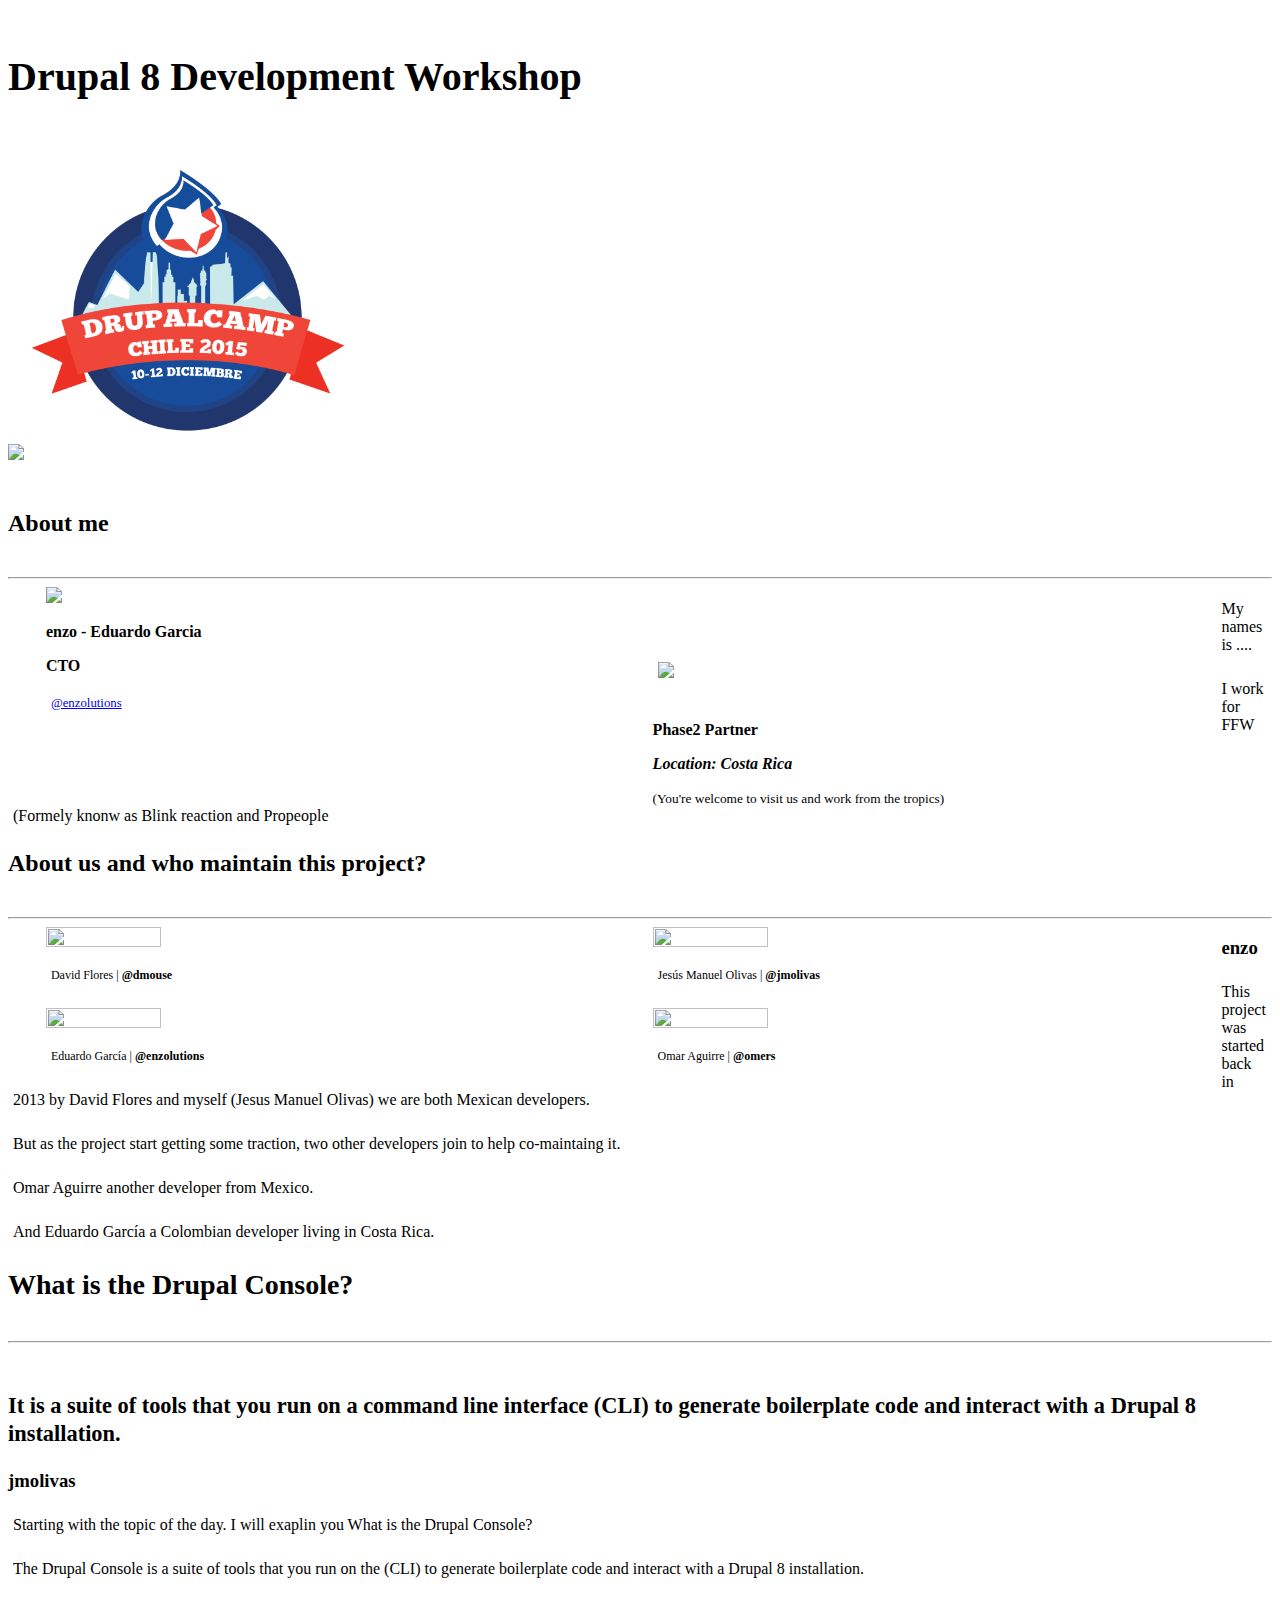
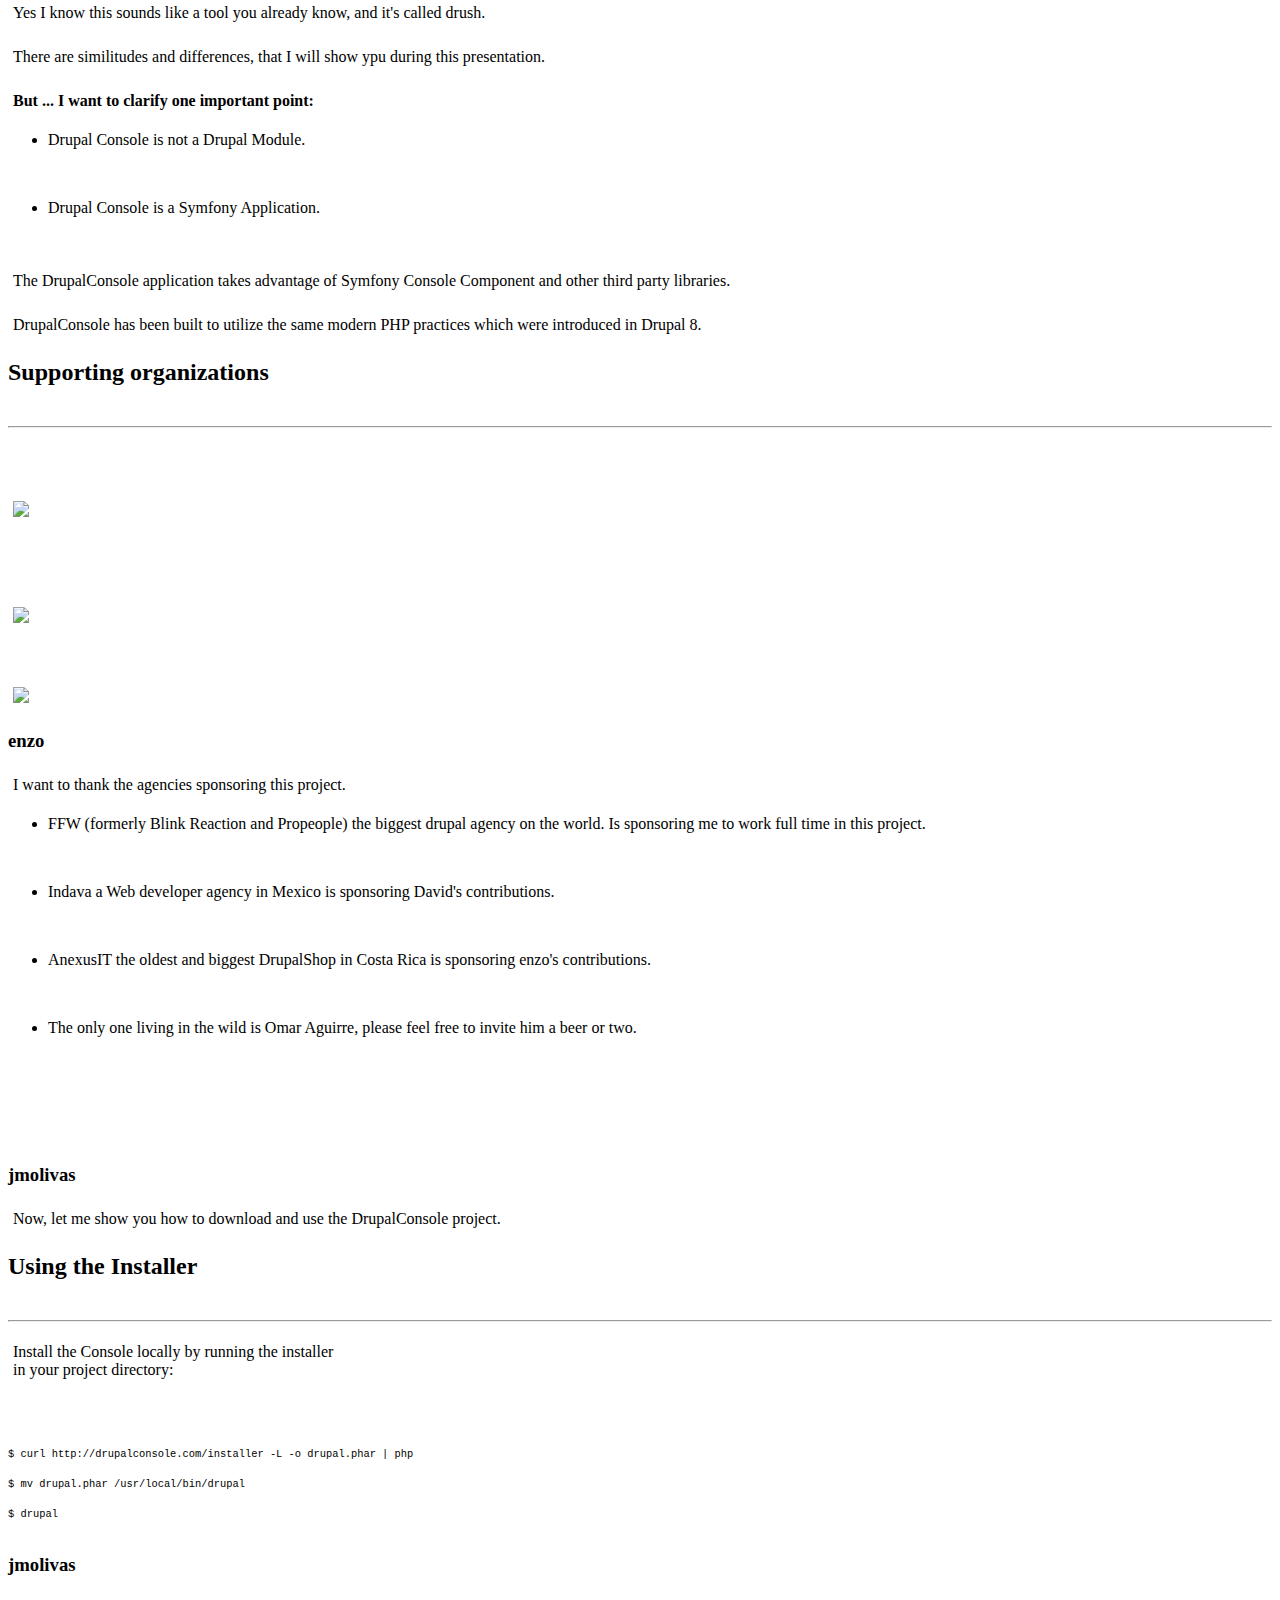
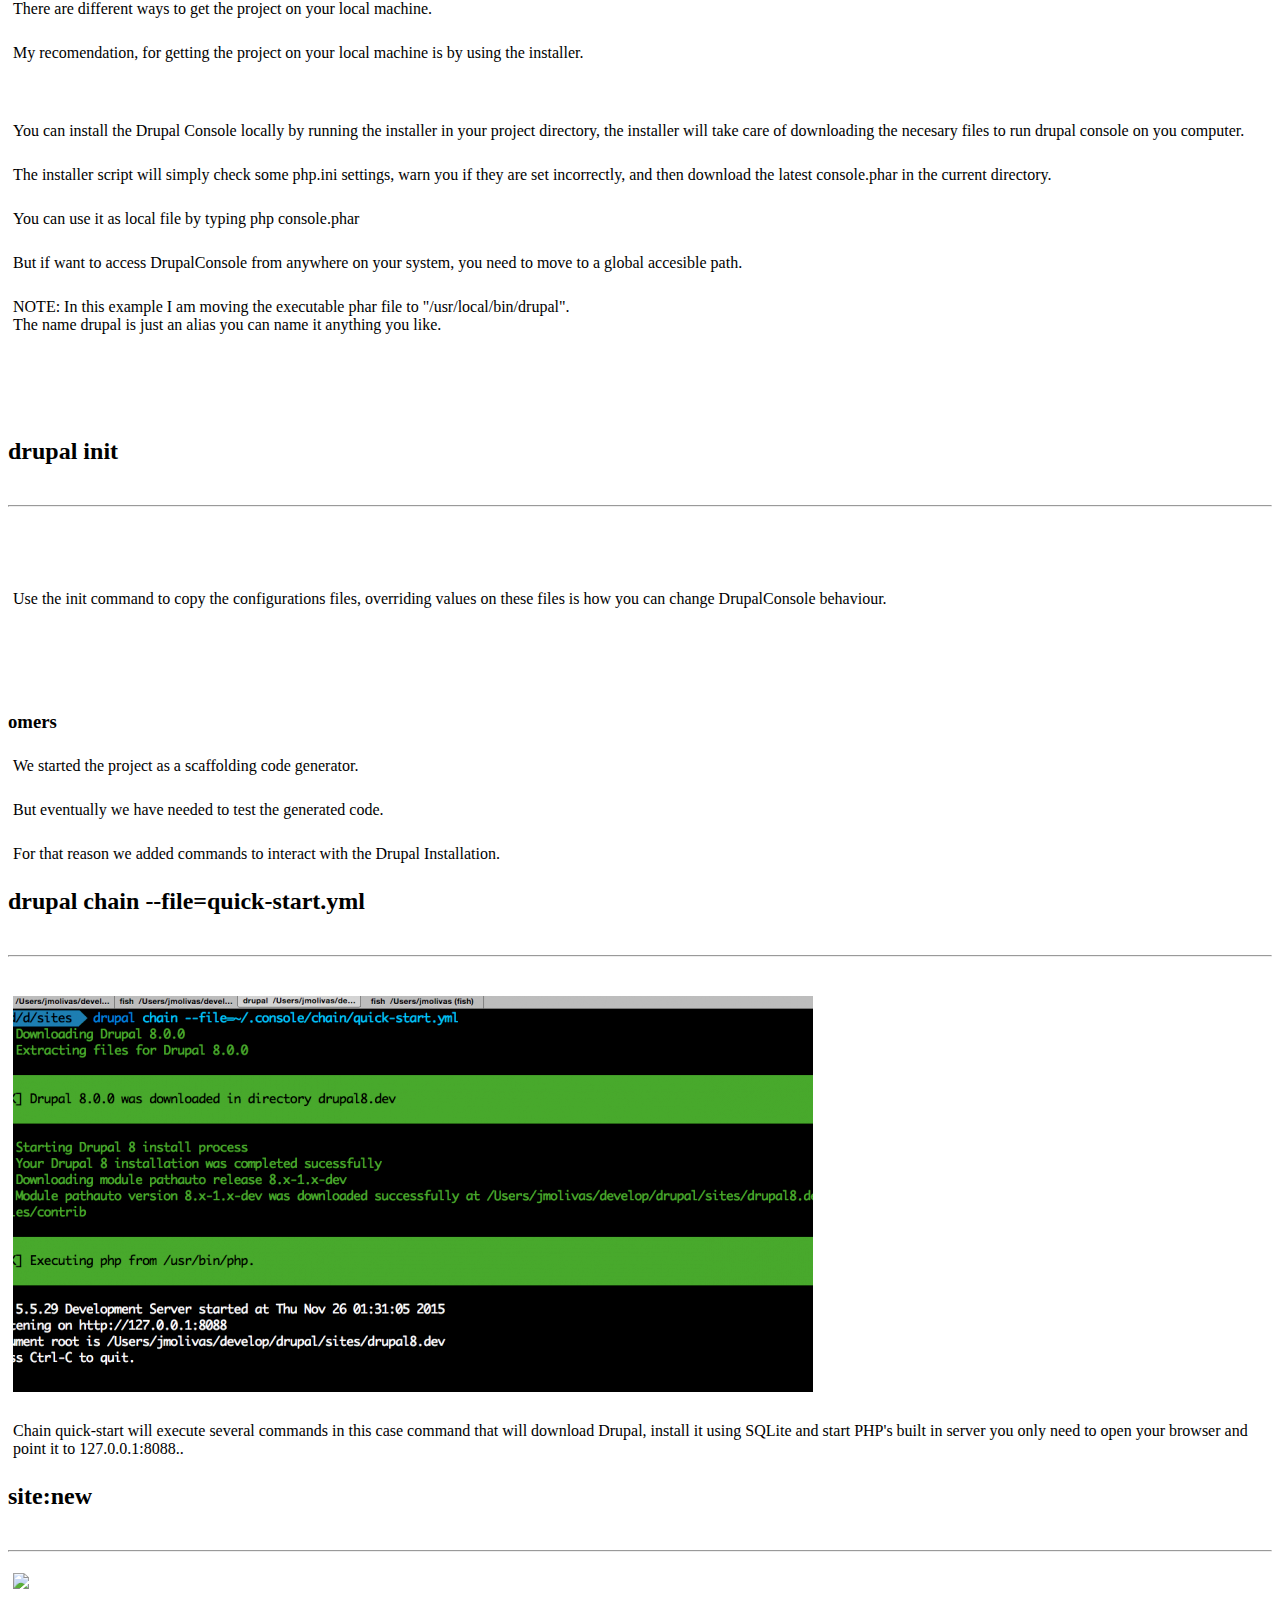
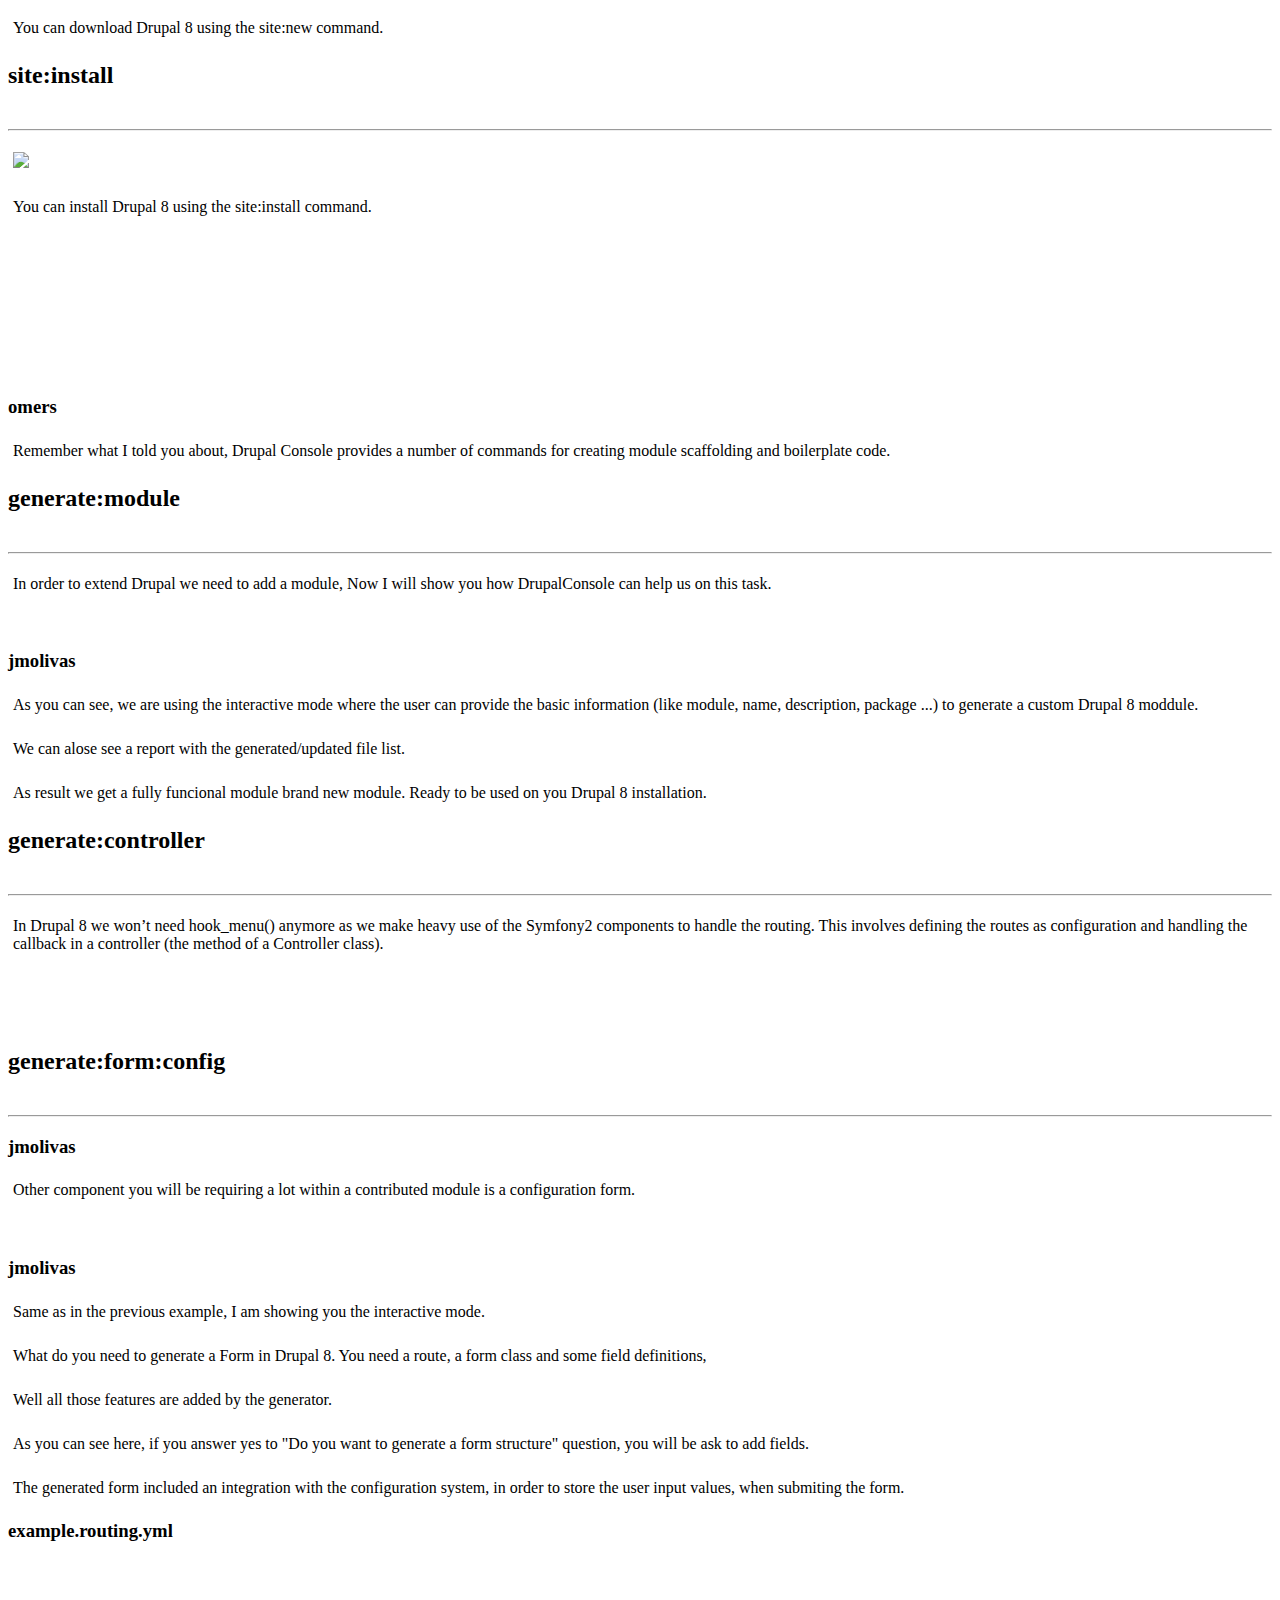
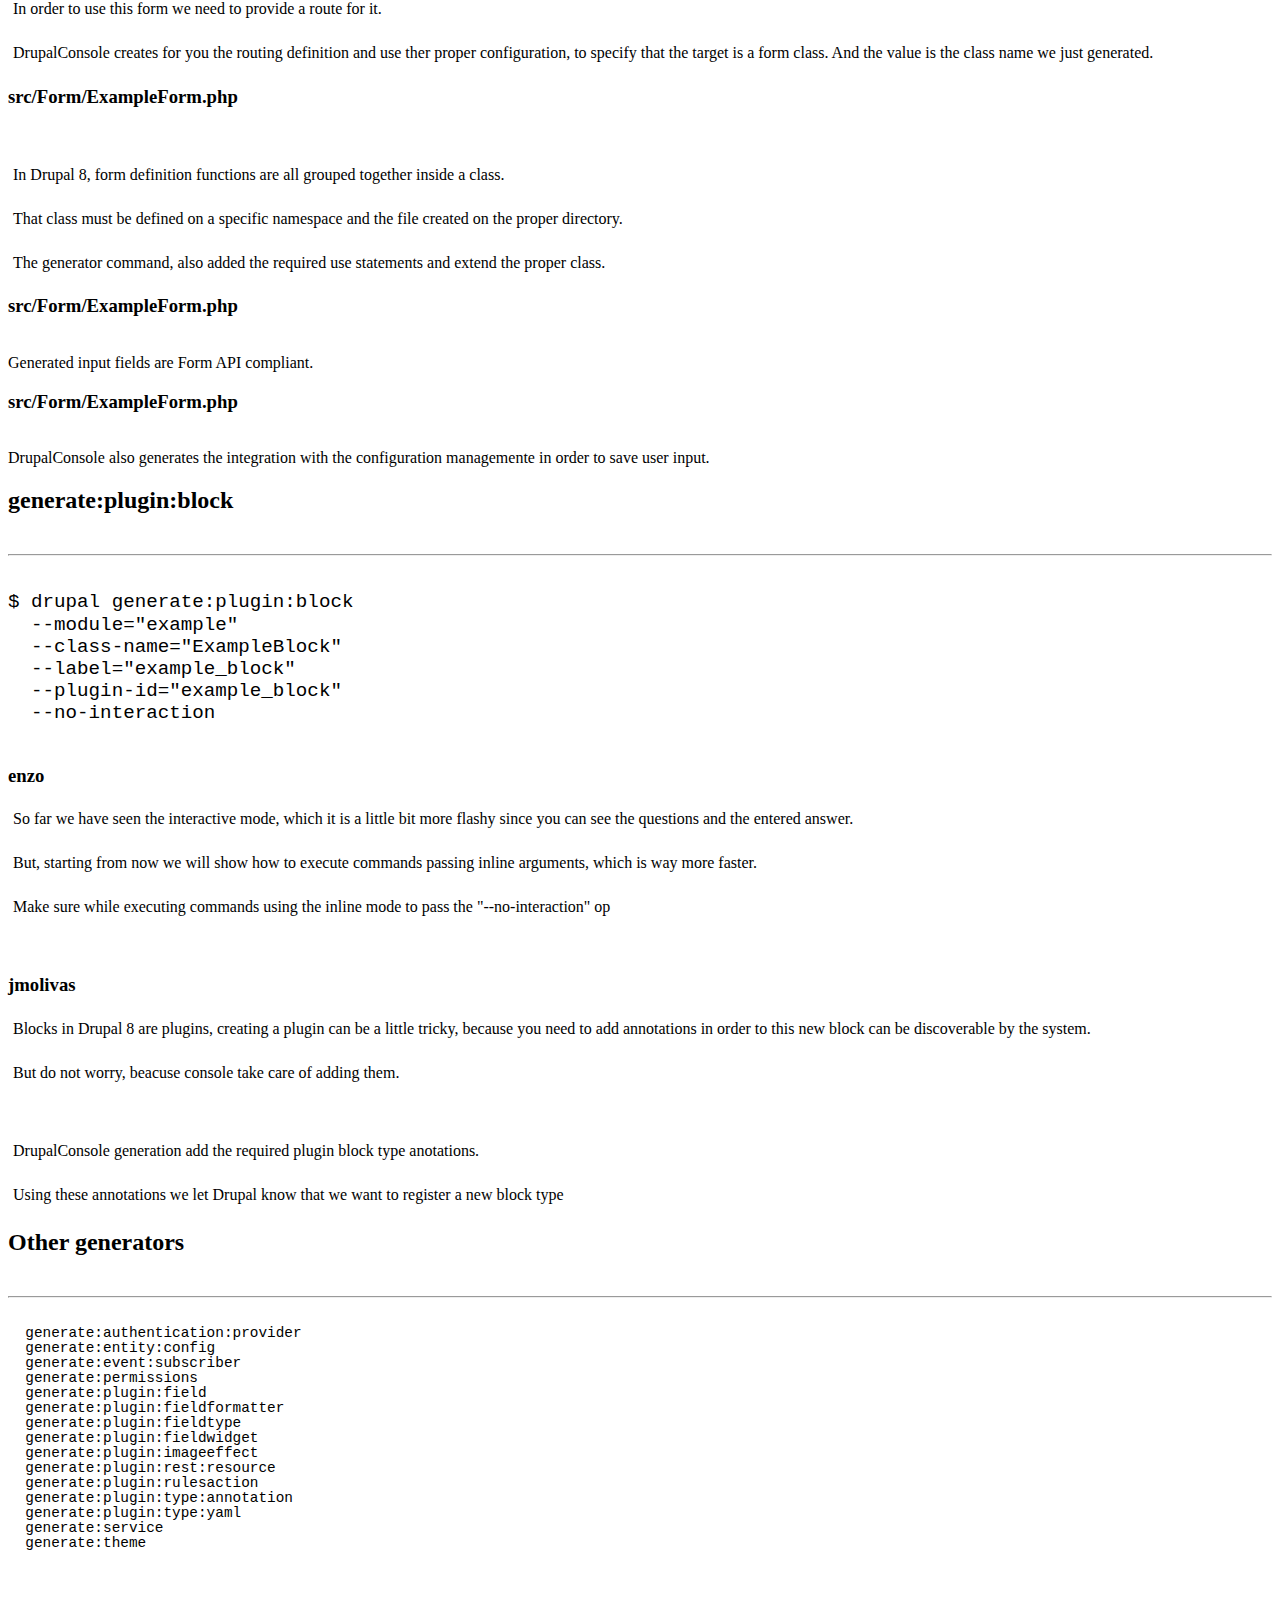
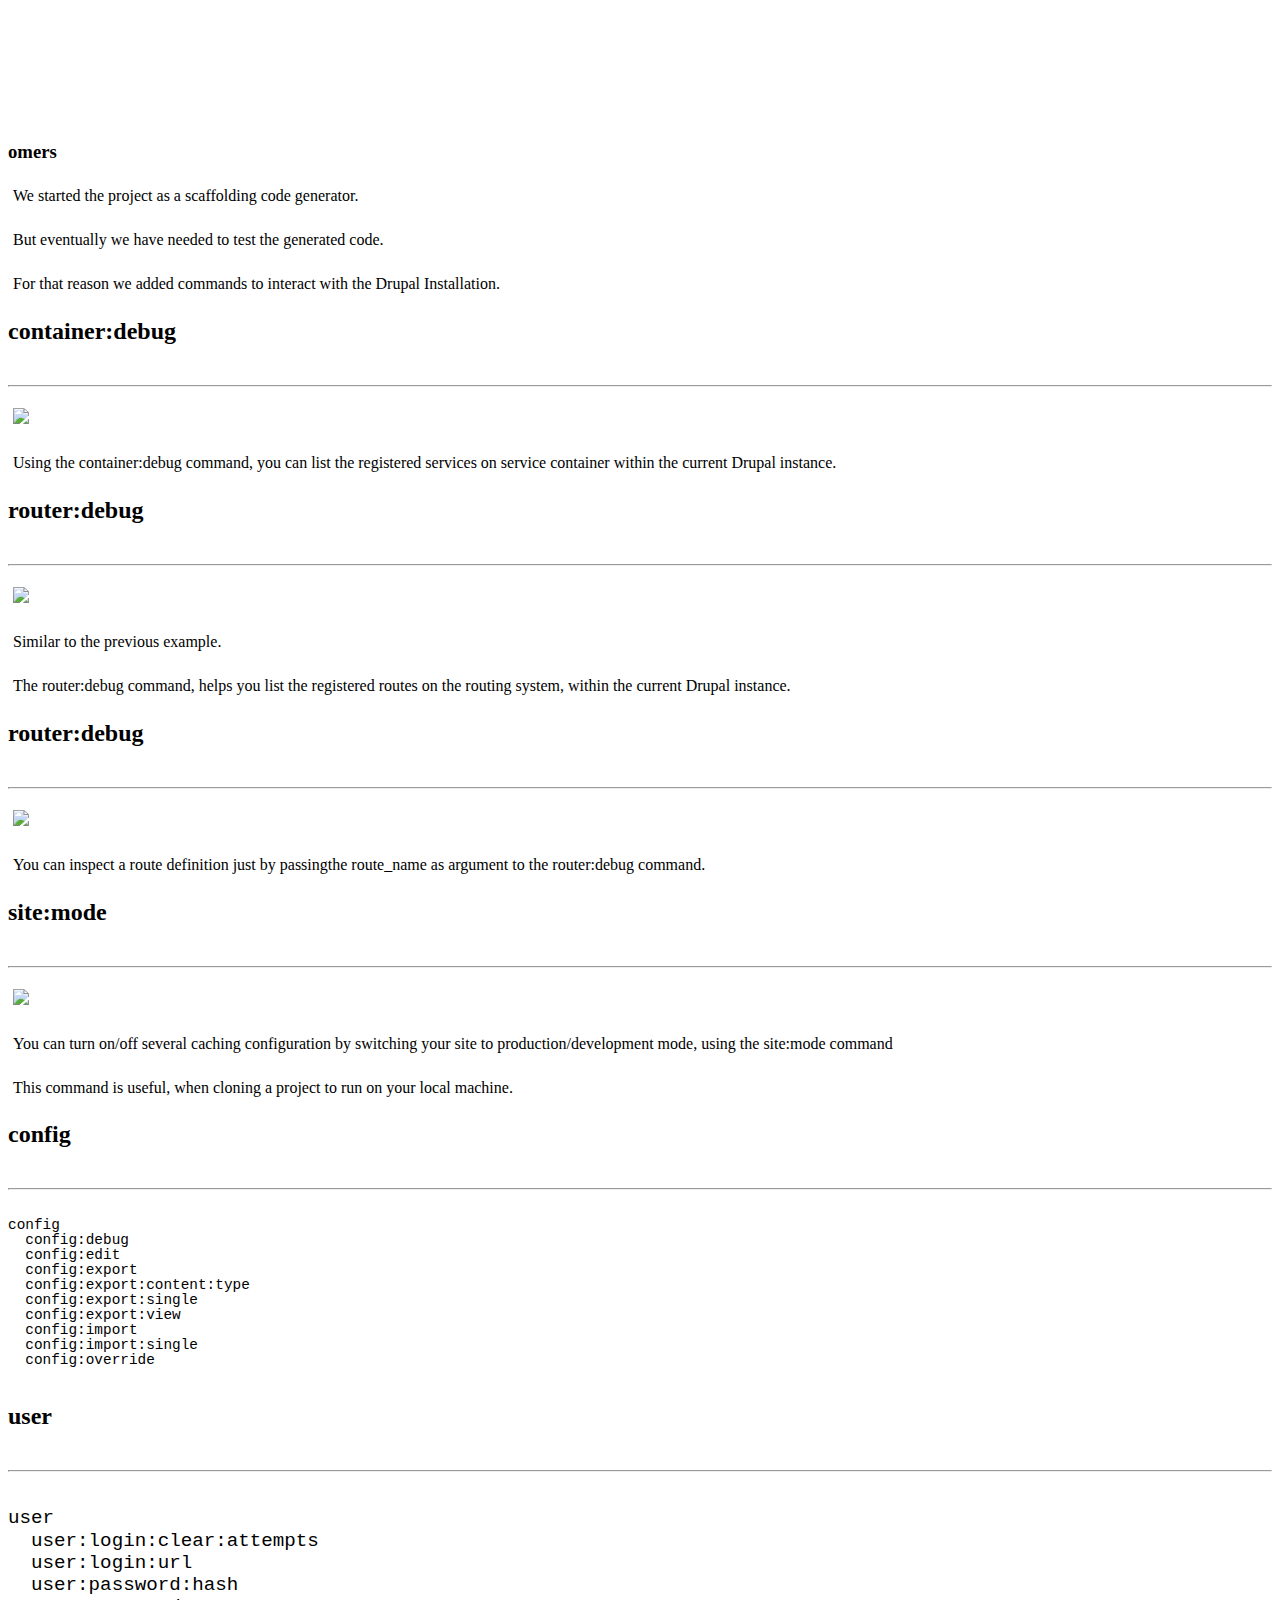
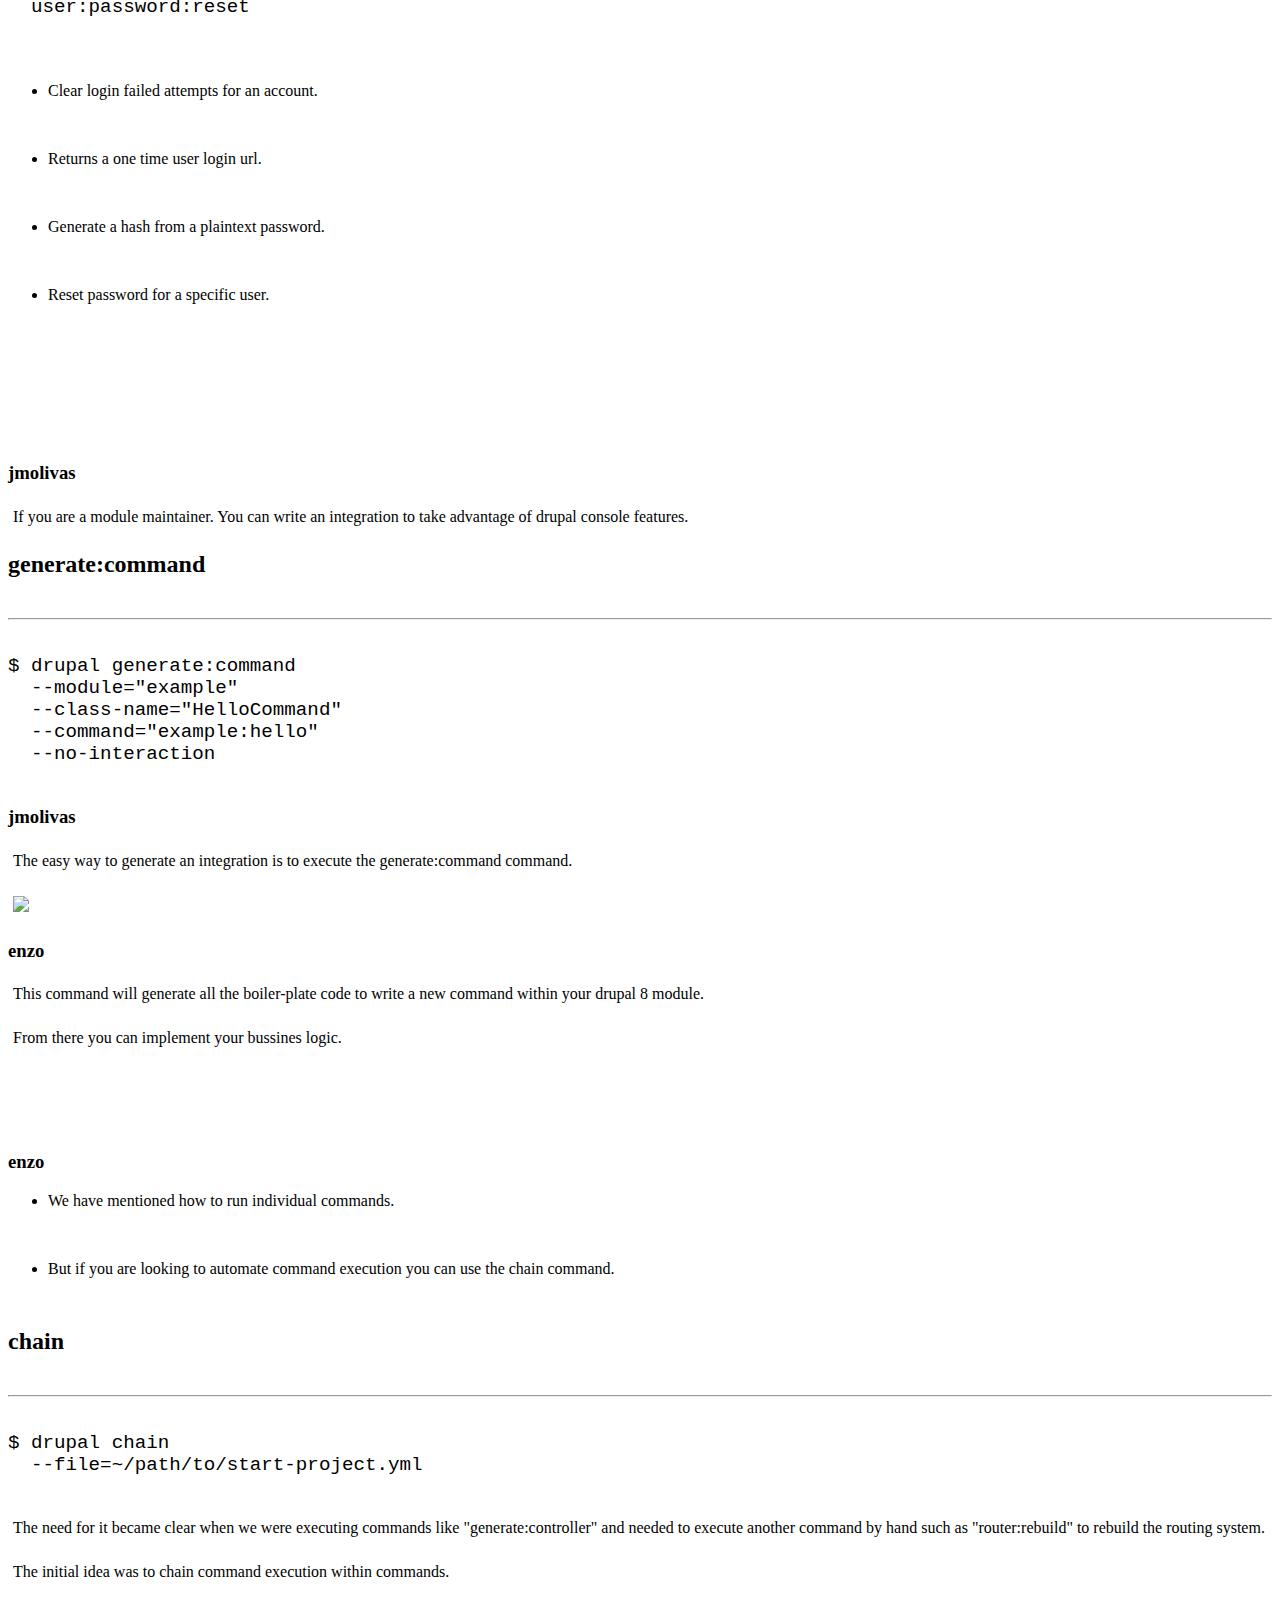
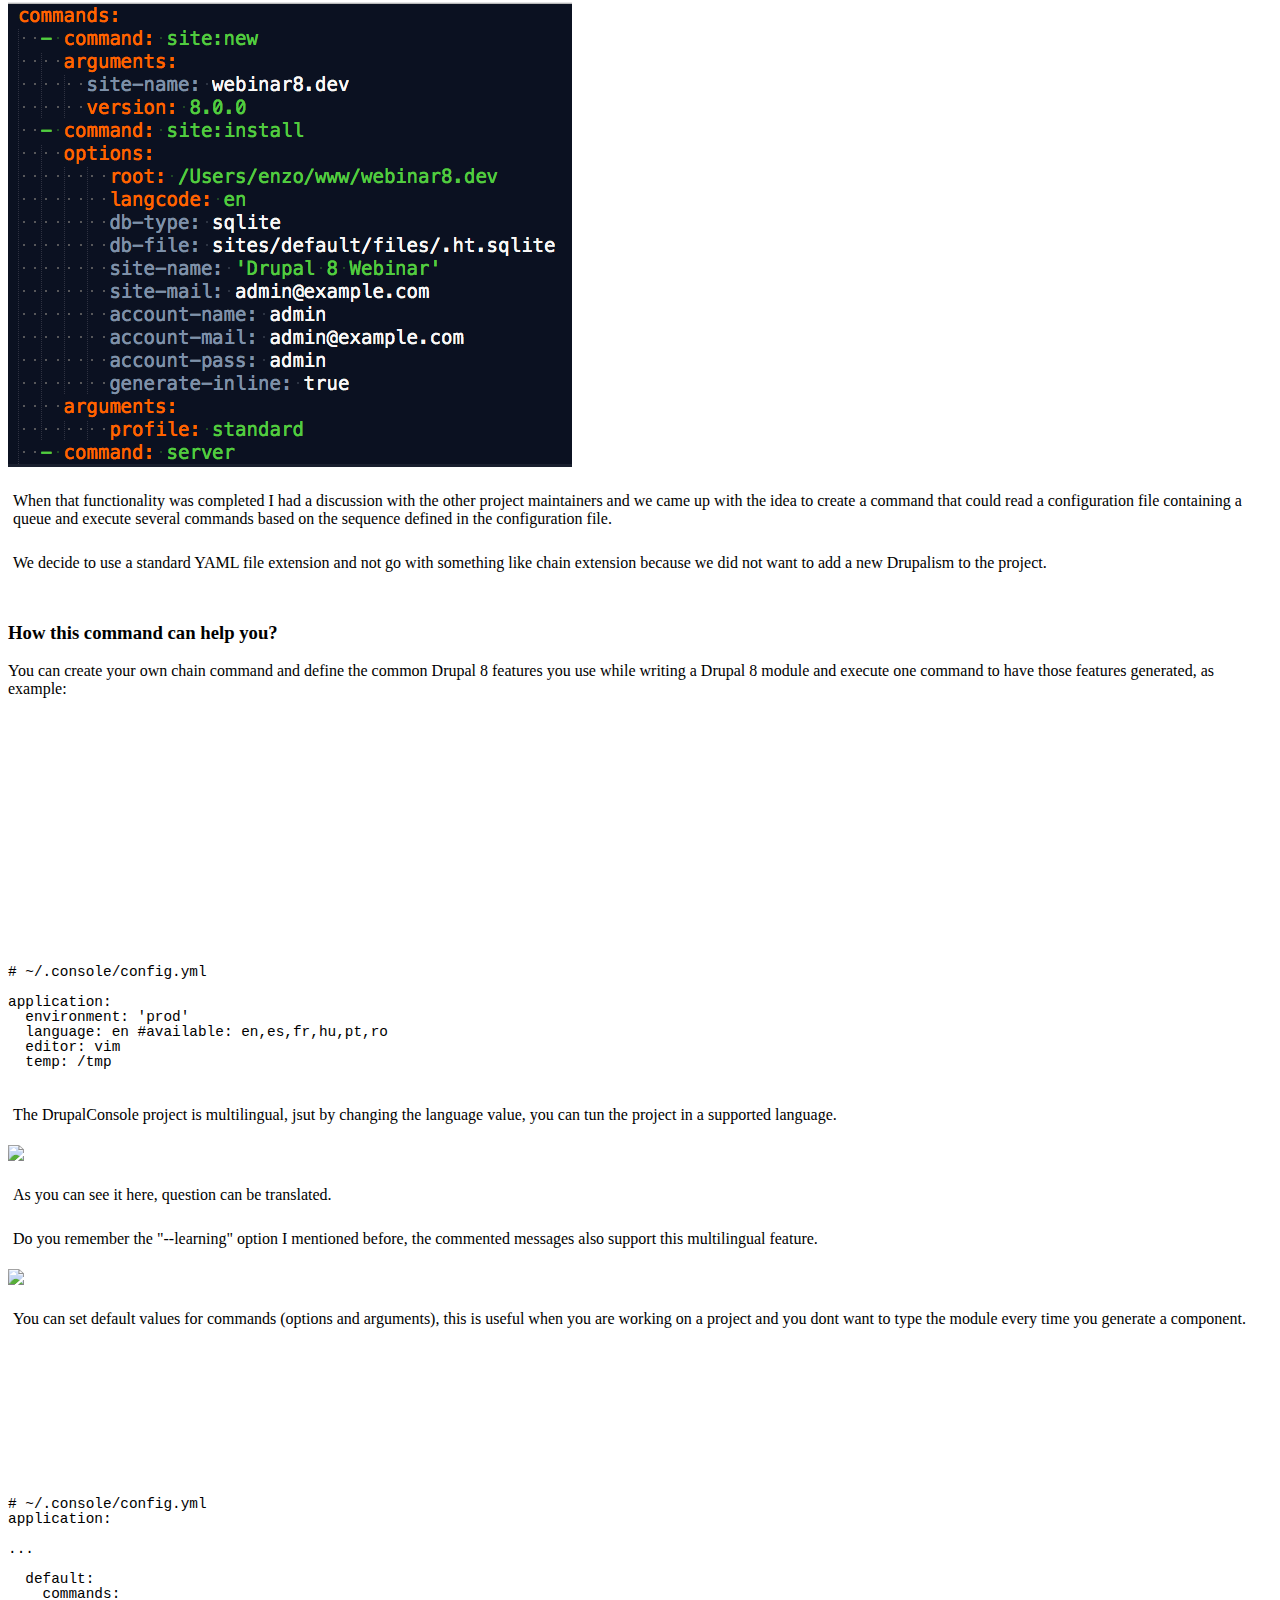
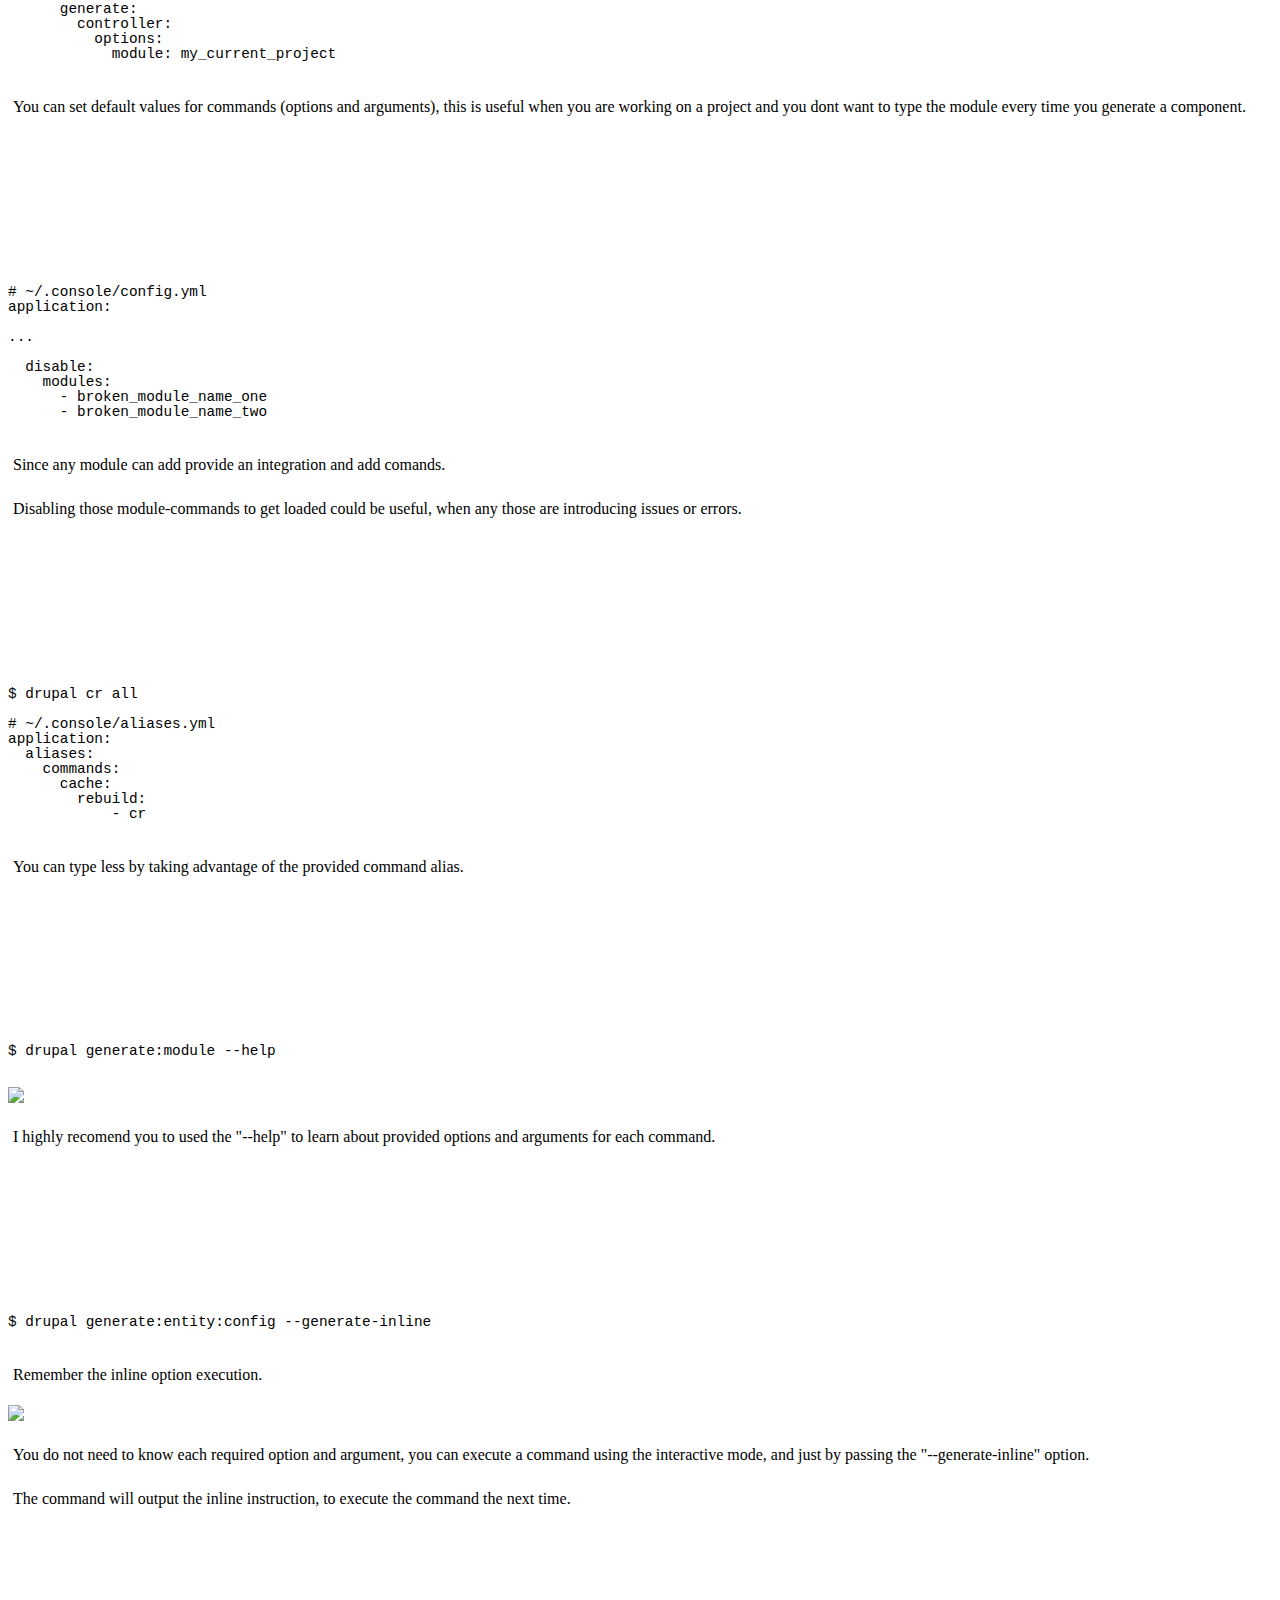
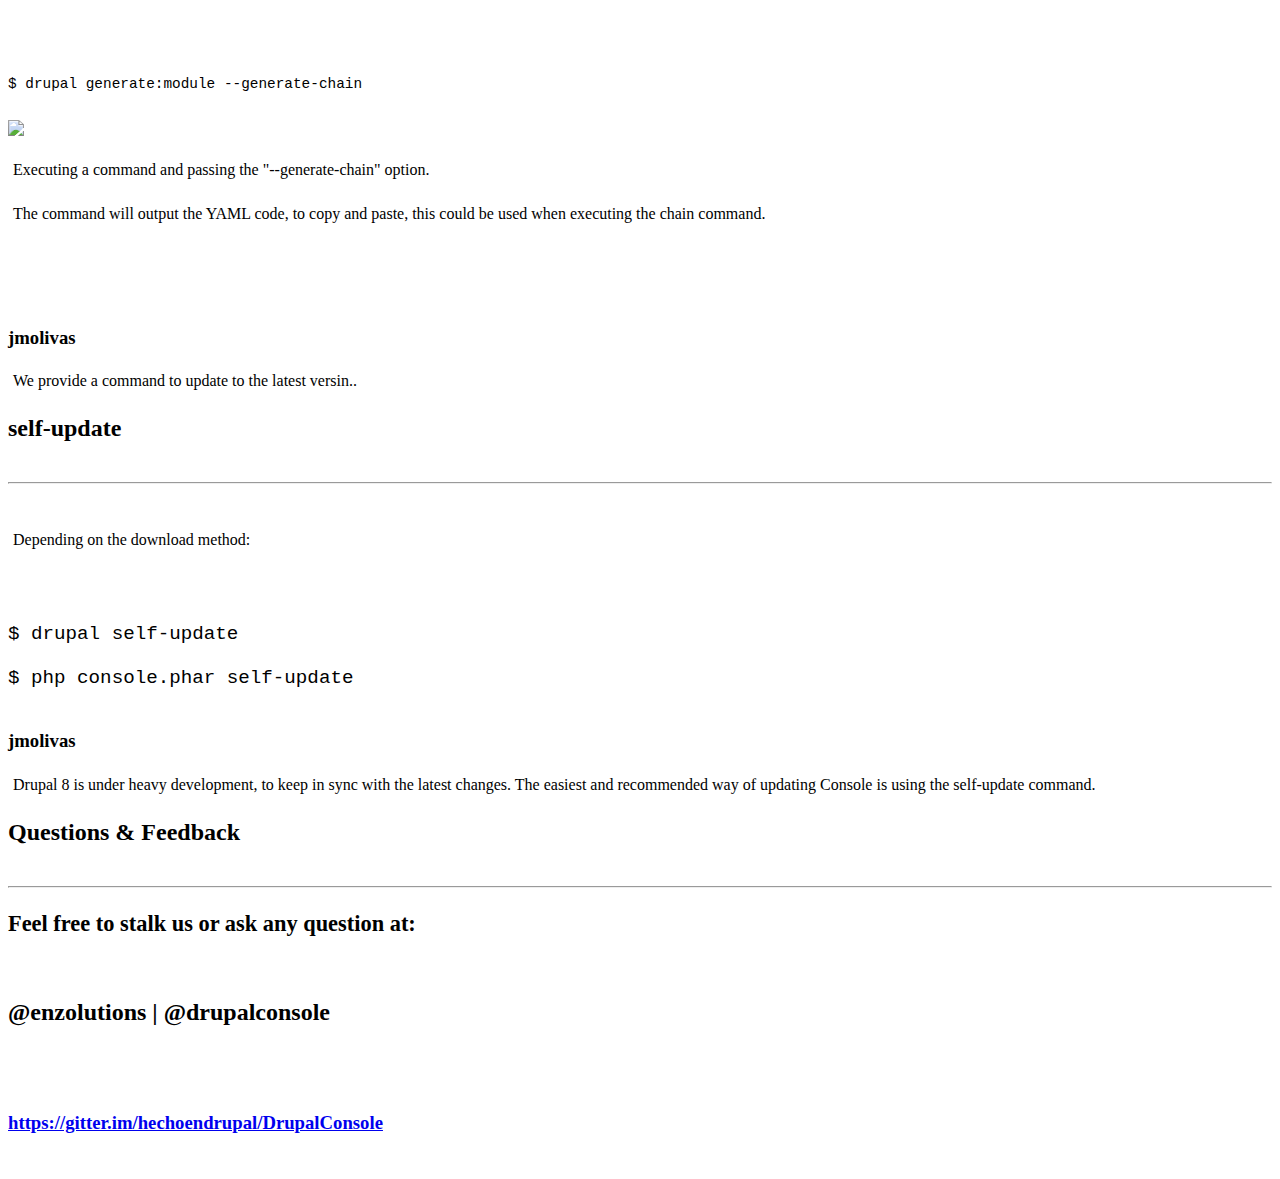
==== index.html @ 963bf5af "Short version to worksop" ====
<!doctype html>
<html lang="en">

	<head>
		<meta charset="utf-8">

		<title>Drupal 8 Development Workshop</title>

		<meta name="description" content="Drupal 8 Development Workshop">
		<meta name="author" content="enzo - Eduardo Garcia">

		<meta name="apple-mobile-web-app-capable" content="yes" />
		<meta name="apple-mobile-web-app-status-bar-style"
					content="black-translucent" />

		<meta name="viewport" content="width=device-width, initial-scale=1.0,
		maximum-scale=1.0, user-scalable=no">

		<link rel="stylesheet" href="css/reveal.css">
		<link rel="stylesheet" href="css/theme/simple.css" id="theme">

		<!-- For syntax highlighting -->
		<!-- <link rel="stylesheet" href="lib/css/zenburn.css"> -->
		<link rel="stylesheet" href="lib/css/tomorrow-night-bright.css">

		<!--[if lt IE 9]>
		<script src="lib/js/html5shiv.js"></script>
		<![endif]-->
	</head>

	<body>

		<div class="reveal">

			<!-- Any section element inside of this container displayed as slide -->
			<div class="slides">

				<section >
					<br/>
					<h1 class="big">Drupal 8 Development Workshop</h1>
					<img src="assets/images/drupal-console.png" class="no-border logos">
					<img src="assets/images/drupalcamp-chile.png" class="no-border logos">
					<p>
						<!-- <a href="http://bit.ly/melbourne-console">http://bit.ly/melbourne-console</a> -->
					</p>
					<aside class="notes">
						
					</aside>
				</section>

				<section class="present" style="top: 0px; display: block;">
					<h2>About me</h2>
					<hr>
					<div class="half">
						<img src="assets/images/enzolutions.jpg">
						<br>
						<div>
							<h3 class="name">enzo - Eduardo Garcia</h3>
							<h3 class="name">CTO</h3>
						</div>
						<div class="text-small">
							<p>
								<a target="_blank" href="http://twitter.com/enzolutions">@enzolutions</a>
							</p>
						</div>
					</div>
					<div class="half">
						<p>
							<br><br><br>
							<img src="assets/images/anexus-logo.png" class="no-border">
							<br><br>
						</p>
						<div>
							<h3 class="name">Phase2 Partner</h3>
							<h3 class="name"><i>Location: Costa Rica</i></h3><small>(You're welcome to visit us and work from the tropics)</small>
						</div>
					</div>
					<aside class="notes">
						<p>My names is ....</p>
						<p>I work for FFW (Formely knonw as Blink reaction and Propeople</p>
					</aside>
				</section>
			<section>
					<h2>About us and who maintain this project?</h2>
					<hr/>
					<div class="half">
						<div class="how-maintain">
						<img src="assets/images/dmouse.jpg" class="avatar">
						<p>David Flores ‏| <strong>@dmouse</strong></p>
						</div>
						<div class="how-maintain">
							<img src="assets/images/enzolutions.jpg" class="avatar">
						<p>Eduardo García | <strong>@enzolutions</strong></p>
						</div>
					</div>
					<div class="half">
						<div class="how-maintain">
						<img src="assets/images/jmolivas.jpg" class="avatar">
						<p>Jesús Manuel Olivas | <strong>@jmolivas</strong></p>
						</div>
						<div class="how-maintain">
							<img src="assets/images/omero.jpg" class="avatar">
						<p>Omar Aguirre | <strong>@omers</strong></p>
						</div>
					</div>
					<aside class="notes">
						<h3>enzo</h3>
						<p>
							This project was started back in 2013 by David Flores and myself (Jesus Manuel Olivas) we are both Mexican developers.
						</p>
						<p>
							But as the project start getting some traction, two other developers join to help co-maintaing it.
						</p>
						<p>
							Omar Aguirre another developer from Mexico.
						</p>
						<p>
							And Eduardo García a Colombian developer living in Costa Rica.
						</p>

					</aside>
				</section>

				<section>
					<h2 class="medium">What is the Drupal Console?</h2>
					<hr/>
					<br/>
					<h3 class="title">
						It is a suite of tools that you run on a command line interface (CLI) to generate boilerplate code and interact with a Drupal 8 installation.
					</h3>
					<aside class="notes">
						<h3>jmolivas</h3>
						<p>
							Starting with the topic of the day. I will exaplin you What is the Drupal Console?
						</p>
						<p>
							The Drupal Console is a suite of tools that you run on the (CLI) to generate boilerplate code and interact with a Drupal 8 installation.
						</p>
						<p>
							Yes I know this sounds like a tool you already know, and it's called drush.
						</p>
						<p>
							There are similitudes and differences, that I will show ypu during this presentation.
						</p>
						<p>
							<strong>But ... I want to clarify one important point:</strong>
						</p>
						<ul>
							<li>Drupal Console is not a Drupal Module.</li>
							<li>Drupal Console is a Symfony Application.</li>
						</ul>
						<p>The DrupalConsole application takes advantage of Symfony Console Component and other third party libraries.
						</p>
						<p>
							DrupalConsole has been built to utilize the same modern PHP practices which were introduced in Drupal 8.
						</p>

					</aside>
				</section>

				<section>
					<h2>Supporting organizations</h2>
					<hr/>
					<br/>
					<p>
						<p>
						<a target="_blank"  href="http://www.ffw.co">
							<img src="assets/images/ffw-logo.png" class="no-border" >
						</a>
						</p>
					</p>
					<br/>
					<p>
						<a target="_blank"  href="http://www.anexusit.com/">
							<img src="assets/images/anexus-logo.png" class="no-border">
						</a>
					</p>
					<br/>
					<p>
						<a target="_blank"  href="http://www.indava.com/">
							<img src="assets/images/indava-logo.png" class="no-border">
						</a>
					</p>

					<aside class="notes">
						<h3>enzo</h3>
						<p>I want to thank the agencies sponsoring this project.</p>
						<ul>
							<li>FFW (formerly Blink Reaction and Propeople) the biggest drupal agency on the world. Is sponsoring me to work full time in this project.</li>
							<li>Indava a Web developer agency in Mexico is sponsoring David's contributions.</li>
							<li>AnexusIT the oldest and biggest DrupalShop in Costa Rica is sponsoring enzo's contributions.</li>
							<li>The only one living in the wild is Omar Aguirre, please feel free to invite him a beer or two.</li>
						</ul>
					</aside>
				</section>

		<section data-background="#0076C2">
			<h1 class="medium white">Download Drupal Console</h1>
			<aside class="notes">
				<h3>jmolivas</h3>
				<p>
					Now, let me show you how to download and use the DrupalConsole project.
				</p>
			</aside>
		</section>

		<section>
			<h2>Using the Installer</h2>
			<hr/>
<p>
Install the Console locally by running the installer <br/> in your project directory:
</p>
<br/>
<pre><code class="bash text-tiny">
$ curl http://drupalconsole.com/installer -L -o drupal.phar | php

$ mv drupal.phar /usr/local/bin/drupal

$ drupal

</code></pre>
		<aside class="notes">
			<h3>jmolivas</h3>
			<p>
				There are different ways to get the project on your local machine.
			</p>
			<p>
				My recomendation, for getting the project on your local machine is by using the installer.
			</p>
		</aside>
		</section>

		<section>	
			<img class="no-border" src="assets/images/console-installer.png" alt="">
			<aside class="notes">
				<p>
					You can install the Drupal Console locally by running the installer in your project directory, the installer will take care of downloading the necesary files to run drupal console on you computer.
				</p>
				<p>
					The installer script will simply check some php.ini settings, warn you if they are set incorrectly, and then download the latest console.phar in the current directory.
				</p>
<!-- 				<p>
					You can place this file anywhere you wish. If you put it in your PATH, you can access it globally. On unixy systems you can even make it executable and invoke it without php.
				</p> -->
				<p>
					You can use it as local file by typing php console.phar

				</p>
				<p>
					But if want to access DrupalConsole from anywhere on your system, you need to move to a global accesible path.
				</p>
				<p>
					NOTE: In this example I am moving the executable phar file to "/usr/local/bin/drupal". 
					<br/>
					The name drupal is just an alias you can name it anything you like.
				</p>

			</aside>
		</section>

		<section data-background="#0076C2">
			<h1 class="medium white">Copy configuration files</h1>
		</section>

		<section>
			<h2>drupal init</h2>
			<hr/>
		<p>
			<br/>
			<img class="no-border" src="assets/images/drupal-init.png" alt="">
		</p>

		<aside class="notes">
			<p>
				Use the init command to copy the configurations files, overriding values on these files is how you can change DrupalConsole behaviour. 
			</p>
		</aside>

		</section>

		<section data-background="#0076C2">
			<h1 class="medium white">Getting & Installing Drupal</h1>
			<aside class="notes">
				<h3>omers</h3>
				<p>
					We started the project as a scaffolding code generator.
				</p>
				<p>
					But eventually we have needed to test the generated code.
				</p>
				<p>
					For that reason we added commands to interact with the Drupal Installation.
				</p>
			</aside>
		</section>

		<section>
			<h2>drupal chain --file=quick-start.yml</h2>
			<hr/>
			<p>
				<br/>
				<img class="no-border" src="assets/images/console-chain-quick-start.png" alt="">
			</p>

			<aside class="notes">
				<p>
					Chain quick-start will execute several commands in this case command that will download Drupal, install it using SQLite and start PHP's built in server you only need to open your browser and point it to 127.0.0.1:8088..
				</p>
			</aside>
		</section>

		<section>
			<h2>site:new</h2>
			<hr/>
			<p>
				<img class="no-border" src="assets/images/site-new.png">
			</p>
			<aside class="notes">
				<p>
					You can download Drupal 8 using the site:new command.
				</p>
			</aside>
		</section>

		<section>
			<h2>site:install</h2>
			<hr/>
			<p>
				<img class="no-border" src="assets/images/site-install.png">
			</p>
			<aside class="notes">
				<p>
					You can install Drupal 8 using the site:install command.
				</p>
			</aside>
		</section>

		<section data-background="#0076C2">
			<h1 class="medium white">Generate the code and files</h1>
			<h1 class="medium white">required by a Drupal 8 module.</h1>
			<aside class="notes">
				<h3>omers</h3>
				<p>
					Remember what I told you about, Drupal Console provides a number of commands for creating module scaffolding and boilerplate code.
				</p>
			</aside>
		</section>

		<section>
			<h2>generate:module</h2>
			<hr>
			<aside class="notes">
				<p>
					In order to extend Drupal we need to add a module, Now I will show you how DrupalConsole can help us on this task.
				</p>
			</aside>
		</section>

		<section>	
			<img class="no-border" src="assets/images/console-generate-module.png" alt="">
			<aside class="notes">
				<h3>jmolivas</h3>
				<aside class="node">
					<p>
						As you can see, we are using the interactive mode where the user can provide the basic information (like module, name, description, package ...) to generate a custom Drupal 8 moddule.
					</p>
					<p>
						We can alose see a report with the generated/updated file list.
					</p>
					<p>
						As result we get a fully funcional module brand new module. Ready to be used on you Drupal 8 installation.
					</p>
				</aside>
			</aside>
		</section>

		<section>
			<h2>generate:controller</h2>
			<hr>
			<aside class="notes">
				<p>
					In Drupal 8 we won’t need hook_menu() anymore as we make heavy use of the Symfony2 components to handle the routing. This involves defining the routes as configuration and handling the callback in a controller (the method of a Controller class).
				</p>
			</aside>
		</section>

		<section>	
			<img class="no-border" src="assets/images/generate-controller.png" alt="">
		</section>

		<section>	
			<img class="no-border" src="assets/images/generate-controller-routing.png" alt="">
		</section>

		<section>	
			<img class="no-border" src="assets/images/generate-controller-class.png" alt="">
		</section>

		<section>
			<h2>generate:form:config</h2>
			<hr>
			<aside class="notes">
				<h3>jmolivas</h3>
				<p>
					Other component you will be requiring a lot within a contributed module is a configuration form.
				</p>
			</aside>
		</section>

		<section>
			<img class="no-border" src="assets/images/console-generate-form-config.png" alt="">
			<aside class="notes">
				<h3>jmolivas</h3>
				<aside class="notes">
					<p>
						Same as in the previous example, I am showing you the interactive mode.
					</p>
					<p>
						What do you need to generate a Form in Drupal 8.
						You need a route, a form class and some field definitions,
					</p>
					<p>
						 Well all those features are added by the generator.
					</p>
					<p>
						As you can see here, if you answer yes to "Do you want to generate a form structure" question, you will be ask to add fields.
					</p>
					<p>
						The generated form included an integration with the configuration system, in order to store the user input values, when submiting the form.
					</p>
				</aside>
			</aside>
		</section>

		<section>
			<h3>example.routing.yml</h3>
			<img class="no-border" src="assets/images/console-generate-form-config-routing.png" alt="">
			<aside class="notes">
				<p>
					In order to use this form we need to provide a route for it.
				</p>
				<p>
					DrupalConsole creates for you the routing definition and use ther proper configuration, to specify that the target is a form class. And the value is the class name we just generated.
				</p>
			</aside>
		</section>

		<section>
			<h3>src/Form/ExampleForm.php</h3>
			<img class="no-border" src="assets/images/console-generate-form-config-class.png" alt="">
			<aside class="notes">
				<p>
					In Drupal 8, form definition functions are all grouped together inside a class.
				</p>
				<p>
					That class must be defined on a specific namespace and the file created on the proper directory.
				</p>
				<p>
					The generator command, also added the required use statements and extend the proper class.
				</p>
			</aside>
		</section>

		<section>
			<h3>src/Form/ExampleForm.php</h3>
			<img class="no-border" src="assets/images/console-generate-form-config-fields.png" alt="">
			<aside class="notes">
				Generated input fields are Form API compliant.
			</aside>
		</section>

		<section>
			<h3>src/Form/ExampleForm.php</h3>
			<img class="no-border" src="assets/images/console-generate-form-config-cmi.png" alt="">
			<aside class="notes">
				DrupalConsole also generates the integration with the configuration managemente in order to save user input.
			</aside>
		</section>

		<section>
			<h2>generate:plugin:block</h2>
			<hr>
<div>
<pre><code class="bash text-big">
$ drupal generate:plugin:block
  --module="example"
  --class-name="ExampleBlock"
  --label="example_block"
  --plugin-id="example_block"
  --no-interaction

</code></pre>
</div>
			<aside class="notes">
				<h3>enzo</h3>
				<p>So far we have seen the interactive mode, which it is a little bit more flashy since you can see the questions and the entered answer.</p>

				<p>But, starting from now we will show how to execute commands passing inline arguments, which is way more faster.</p>

				<p>
					Make sure while executing commands using the inline mode to pass the "--no-interaction" op
				</p>
			</aside>
		</section>

		<section>
			<img class="no-border" src="assets/images/console-generate-plugin-block.png" alt="">
			<aside class="notes">
				<h3>jmolivas</h3>
				<p>
					Blocks in Drupal 8 are plugins, creating a plugin can be a little tricky, because you need to add annotations in order to this new block can be discoverable by the system.
				</p>
				<p>
					But do not worry, beacuse console take care of adding them.
				</p>
			</aside>
		</section>

		<section>
			<img class="no-border" src="assets/images/console-generate-plugin-block-class.png" alt="">
			<aside class="notes">
				<p>
				DrupalConsole generation add the required plugin block type anotations. 
			</p>
			<p>
				Using these annotations we let Drupal know that we want to register a new block type 
			</p>
			</aside>
		</section>

		<section>
			<h2>Other generators</h2>
			<hr/>
<pre><code class="bash text-medium">
  generate:authentication:provider 
  generate:entity:config       
  generate:event:subscriber  
  generate:permissions
  generate:plugin:field             
  generate:plugin:fieldformatter    
  generate:plugin:fieldtype         
  generate:plugin:fieldwidget       
  generate:plugin:imageeffect       
  generate:plugin:rest:resource     
  generate:plugin:rulesaction       
  generate:plugin:type:annotation   
  generate:plugin:type:yaml         
  generate:service
  generate:theme

</code></pre>
		</section>

		<section data-background="#0076C2">
			<h1 class="medium white">Interact with your Drupal</h1>
			<h1 class="medium white">installation.</h1>
			<aside class="notes">
				<h3>omers</h3>
				<p>
					We started the project as a scaffolding code generator.
				</p>
				<p>
					But eventually we have needed to test the generated code.
				</p>
				<p>
					For that reason we added commands to interact with the Drupal Installation.
				</p>
			</aside>
		</section>

		<section>
			<h2>container:debug</h2>
			<hr/>
			<p>
				<img class="no-border" src="assets/images/container-debug.png">
			</p>
			<aside class="notes">
				<p>
					Using the container:debug command, you can list the registered services on service container within the current Drupal instance.
				</p>
			</aside>
		</section>

		<section>
			<h2>router:debug</h2>
			<hr/>
			<p>
				<img class="no-border" src="assets/images/router-debug.png">
			</p>
			<aside class="notes">
				<p>
					Similar to the previous example.
				</p>
				<p>
					The router:debug command, helps you list the registered routes on the routing system, within the current Drupal instance.
				</p>
			</aside>
		</section>

		<section>
			<h2>router:debug</h2>
			<hr/>
			<p>
				<img class="no-border" src="assets/images/router-debug-detail.png">
			</p>
			<aside class="notes">
				<p>
					You can inspect a route definition just by passingthe route_name as argument to the router:debug command.
				</p>
			</aside>
		</section>

		<section>
			<h2>site:mode</h2>
			<hr/>
			<p>
				<img class="no-border" src="assets/images/site-mode.png">
			</p>
			<aside class="notes">
				<p>
					You can turn on/off several caching configuration by switching your site to production/development mode, using the site:mode command 
				</p>
				<p>
					This command is useful, when cloning a project to run on your local machine.
				</p>
			</aside>
		</section>

		<section>
			<h2>config</h2>
			<hr/>
<pre><code class="bash text-medium">
config
  config:debug                
  config:edit                 
  config:export               
  config:export:content:type  
  config:export:single        
  config:export:view          
  config:import               
  config:import:single        
  config:override             

</code></pre>
		</section>

		<section>
			<h2>user</h2>
			<hr/>
<pre><code class="bash text-big">
user
  user:login:clear:attempts
  user:login:url
  user:password:hash       
  user:password:reset

</code></pre>
		<aside class="notes">
			<p>
			<ul>
				<li>Clear login failed attempts for an account.</li>
				<li>Returns a one time user login url.</li>
				<li>Generate a hash from a plaintext password.</li>
				<li>Reset password for a specific user.</li>
			</ul>
			</p>
		</aside>
	</section>


	<section data-background="#0076C2">
		<h1 class="medium white">Write an integration</h1>
		<aside class="notes">
			<h3>jmolivas</h3>
			<p>
				If you are a module maintainer. You can write an integration to take advantage of drupal console features.
			</p>
		</aside>
	</section>

	<section>
		<h2>generate:command</h2>
		<hr>

<pre><code class="bash text-big">
$ drupal generate:command
  --module="example"
  --class-name="HelloCommand"
  --command="example:hello"
  --no-interaction

</code></pre>
			<aside class="notes">
				<h3>jmolivas</h3>
				<p>
					The easy way to generate an integration is to execute the generate:command command.
				</p>
			</aside>
		</section>

		<section>
			<p>
				<img class="no-border" src="assets/images/console-generate-command.png">
			</p>
			<aside class="notes">
				<h3>enzo</h3>
				<p>
					This command will generate all the boiler-plate code to write a new command within your drupal 8 module.
				</p>
				<p>
					From there you can implement your bussines logic.
				</p>
			</aside>
		</section>

		<section data-background="#0076C2">
			<h1 class="medium white">Automate command execution</h1>
			<aside class="notes">
				<h3>enzo</h3>
				<ul>
					<li>We have mentioned how to run individual commands.</li>
					<li>But if you are looking to automate command execution you can use the chain command.</li>
				</ul>
			</aside>
		</section>

		<section>
			<h2>chain</h2>
			<hr/>
<pre><code class="bash text-big">
$ drupal chain
  --file=~/path/to/start-project.yml

</code></pre>
		<aside class="notes">
<p>	
The need for it became clear when we were executing commands like "generate:controller" and needed to execute another command by hand such as "router:rebuild" to rebuild the routing system. 
<p>
The initial idea was to chain command execution within commands.
</p>
		</aside>

		</section>

		<section>
			<img class="no-border" src="assets/images/chain-sample.png">
			<aside class="notes">
<p>
When that functionality was completed I had a discussion with the other project maintainers and we came up with the idea to create a command that could read a configuration file containing a queue and execute several commands based on the sequence defined in the configuration file.	
</p>
<p>
	We decide to use a standard YAML file extension and not go with something like chain extension because we did not want to add a new Drupalism to the project.
</p>
<p>
<h3>How this command can help you?</h3>
You can create your own chain command and define the common Drupal 8 features you use while writing a Drupal 8 module and execute one command to have those features generated, as example:
</p>
			</aside>
		</section>

		<section data-background="#0076C2">
			<h1 class="medium white">Tips</h1>
		</section>
 
		<section data-background="#0076C2">
			<h1 class="medium white">#Protip 1</h1>
			<h3 class="title white">Use multilanguage feature</h3>
<pre><code class="bash text-medium">
# ~/.console/config.yml

application:
  environment: 'prod'
  language: en #available: en,es,fr,hu,pt,ro
  editor: vim
  temp: /tmp

</code></pre>
		<aside class="notes">
			<p>
			The DrupalConsole project is multilingual, jsut by changing the language value, you can tun the project in a supported language.   
			</p>
		</aside>
		</section>

		<section>
			<img class="no-border" src="assets/images/generate-controller-es.png">
			<aside class="notes">
				<p>
					As you can see it here, question can be translated.
				</p>
				<p>
					Do you remember the "--learning" option I mentioned before, the commented messages also support this multilingual feature.
				</p>
			</aside>
		</section>

		<section>
			<img class="no-border" src="assets/images/controller-learning-es.png">
			<aside class="notes">
				<p>
					You can set default values for commands (options and arguments), this is useful when you are working on a project and you dont want to type the module every time you generate a component.  
				</p>
			</aside>
		</section>

		<section data-background="#0076C2">
			<h1 class="medium white">#Protip 2</h1>
			<h3 class="title white">Use default values</h3>
<pre><code class="bash text-medium">
# ~/.console/config.yml
application:

...

  default:
    commands:
      generate:
        controller:
          options:
            module: my_current_project

</code></pre>
			<aside class="notes">
				<p>
					You can set default values for commands (options and arguments), this is useful when you are working on a project and you dont want to type the module every time you generate a component.  
				</p>
			</aside>
		</section>

		<section data-background="#0076C2">
			<h1 class="medium white">#Protip 3</h1>
			<h3 class="title white">Disable contributed commands</h3>
<pre><code class="bash text-medium">
# ~/.console/config.yml
application:

...

  disable:
    modules:
      - broken_module_name_one
      - broken_module_name_two

</code></pre>
			<aside class="notes">
				<p>
					Since any module can add provide an integration and add comands.
				</p>
				<p>
					Disabling those module-commands to get loaded could be useful, when any those are introducing issues or errors. 
				</p>
			</aside>
		</section>

		<section data-background="#0076C2">
			<h1 class="medium white">#Protip 4</h1>
			<h3 class="title white">Use command alias</h3>
<pre><code class="bash text-medium">
$ drupal cr all

# ~/.console/aliases.yml
application:
  aliases:
    commands:
      cache:
        rebuild:
            - cr

</code></pre>
			<aside class="notes">
				<p>
					You can type less by taking advantage of the provided command alias.
				</p>
			</aside>
		</section>

		<section data-background="#0076C2">
			<h1 class="medium white">#Protip 5</h1>
			<h3 class="title white">Use --help option</h3>
<pre><code class="bash text-medium">
$ drupal generate:module --help

</code></pre>
		</section>

		<section>
			<img class="no-border" src="assets/images/generate-module-help.png">
		<aside class="notes">
			<p>
				I highly recomend you to used the "--help" to learn about provided options and arguments for each command.
			</p>
		</aside>
		</section>

		<section data-background="#0076C2">
			<h1 class="medium white">#Protip 6</h1>
			<h3 class="title white">Use --generate-inline</h3>
<pre><code class="bash text-medium">
$ drupal generate:entity:config --generate-inline

</code></pre>
		<aside class="notes">
			<p>
				Remember the inline option execution.
			</p>
		</aside>

		</section>

		<section>
			<img src="assets/images/generate-inline.png" class="no-border">
			<aside class="notes">
				<p>
					You do not need to know each required option and argument, you can execute a command using the interactive mode, and just by passing the "--generate-inline" option.
				</p>
				<p>
					The command will output the inline instruction, to execute the command the next time.
				</p>
			</aside>
		</section>

		<section data-background="#0076C2">
			<h1 class="medium white">#Protip 7</h1>
			<h3 class="title white">Use --generate-chain</h3>
<pre><code class="bash text-medium">
$ drupal generate:module --generate-chain

</code></pre>
		</section>

		<section>
			<img src="assets/images/generate-chain.png" class="no-border">
			<aside class="notes">
				<p>
					Executing a command and passing the "--generate-chain" option.
				</p>
				<p>
					The command will output the YAML code, to copy and paste, this could be used when executing the chain command.
				</p>
			</aside>
		</section>

		<section data-background="#0076C2">
			<h1 class="medium white">Update Drupal Console</h1>
			<aside class="notes">
				<h3>jmolivas</h3>
				<p>
					We provide a command to update to the latest versin..
				</p>
			</aside>
		</section>

		<section>
			<h2>self-update</h2>
			<hr/>
			<br/>
			<p>Depending on the download method:</p>
			<br/>
<pre><code class="bash text-big">
$ drupal self-update

$ php console.phar self-update

</code></pre>
		<aside class="notes">
			<h3>jmolivas</h3>
			<p>
				Drupal 8 is under heavy development, to keep in sync with the latest changes. The easiest and recommended way of updating Console is using the self-update command.
			</p>
		</aside>
		</section>
				
		<section>
			<h2>Questions & Feedback</h2>
			<hr/>
			<h3 class="title">Feel free to stalk us or ask any question at:</h3>
			<br/>
			<h2 class="dark-blue">@enzolutions | @drupalconsole</h2>
			<p>
				<br/>
					<a href="https://gitter.im/hechoendrupal/DrupalConsole">
						<h3>https://gitter.im/hechoendrupal/DrupalConsole</h3>
					</a>
			</p>
		</section>

			</div>
		</div>

	<script src="lib/js/head.min.js"></script>
	<script src="js/reveal.js"></script>

	<script type="text/javascript" src="lib/js/jquery.min.js"></script>

		<script>

$(document).ready(function() {
    gitHubContributors();

});
function gitHubContributors() {

    var
        howMany = 70,
        baseUrl = 'https://api.github.com/repos/hechoendrupal/DrupalConsole/contributors?per_page=' + howMany + '&callback=?',
        $contributorsOutput = $("#contributors-list"),
        $pager = $(".pager");

    function _listContributors(data) {
        $contributorsOutput.html("");
        var html = '';
        $(data).each(function(i, user) {
            html += '<li><a href="' + user.url.replace('api.', '').replace('users/', '') + '"><img src="' + user.avatar_url + '" alt="' + user.login + '" class="contributor-avatar"></a></li>';
        });
        $contributorsOutput.html(html);
    }

    function _getContributors(apiUrl) {
        $.ajax({
            type: 'GET',
            url: apiUrl,
            async: true,
            crossDomain: true,
            contentType: "application/json",
            dataType: 'jsonp',
            success: function(data) {
                if (data.meta.status != "200") {
                    _throwError(data.meta);
                } else {
                    _listContributors(data.data); // output contribs
                }
            },
            error: function(e) {
                console.log(e.message);
            }
        });
    }

    function _throwError(data) {
        $contributorsOutput.text("Error");
        console.log(data);
    }
    _getContributors(baseUrl);
}
			// Full list of configuration options available here:
			// https://github.com/hakimel/reveal.js#configuration
			Reveal.initialize({
				controls: false,
				progress: true,
				history: true,
				center: true,

				theme: Reveal.getQueryHash().theme, // available themes are in /css/theme
				transition: Reveal.getQueryHash().transition || 'slide', // default/cube/page/concave/zoom/linear/fade/none

				// Optional libraries used to extend on reveal.js
				dependencies: [
					{ src: 'lib/js/classList.js', condition: function() { return !document.body.classList; } },
					{ src: 'plugin/markdown/marked.js', condition: function() { return !!document.querySelector( '[data-markdown]' ); } },
					{ src: 'plugin/markdown/markdown.js', condition: function() { return !!document.querySelector( '[data-markdown]' ); } },
					{ src: 'plugin/highlight/highlight.js', async: true, callback: function() { hljs.initHighlightingOnLoad(); } },
					{ src: 'plugin/zoom-js/zoom.js', async: true, condition: function() { return !!document.body.classList; } },
					{ src: 'plugin/notes/notes.js', async: true, condition: function() { return !!document.body.classList; } }
					// { src: 'plugin/leap/leap.js', async: true }
					// { src: 'plugin/search/search.js', async: true, condition: function() { return !!document.body.classList; } }
					// { src: 'plugin/remotes/remotes.js', async: true, condition: function() { return !!document.body.classList; } }
				]
			});

		</script>

		<link rel="stylesheet" href="assets/css/custom.css">

	</body>
</html>
---- assets/css/custom.css ----
.reveal h2 {
	font-size: 1.5em;
}

div.half {
	display:block;
	float: left;
	width:45%;
	padding-left:2%;
	padding-left:3%;
}

.break {
	clear: both;
	float: none;
}

.reveal p {
	padding: 5px;
}

.reveal pre code {
	text-align: left;
	font-size: .65em;
	line-height: 115%;
	font-family: monospace,sans-serif;
	padding-top: 10px;
	padding-bottom: 10px;
}

div.text-left, ul.text-left, li.text-left, p.text-left {
	text-align: left;
}

div.text-medium, code.text-medium, ul.text-medium, pre code.text-medium, p.text-medium {
	font-size: 90%;
	line-height: 100%;
}

code.text-tiny {
	font-size: 50%;
}

div.text-small, code.text-small, ul.text-small, pre code.text-small, p.text-small {
	font-size: 80%;
}
span.text-small {
    font-size: 60%;
}

div.text-big, code.text-big, ul.text-big, pre code.text-big {
	font-size: 120%;
}

div.text-bigger, code.text-bigger, ul.text-bigger, pre code.text-bigger {
	font-size: 160%;
	line-height: 100%;
}

h1.big {
	text-transform: none;
	font-size: 2.5em;
}


h1.medium {
	text-transform: none;
	font-size: 2em;
}

h1.small {
	text-transform: none;
	font-size: 1.5em;
}

.reveal h1, .reveal h2 {
	margin-bottom: 40px;
}

h2.medium {
	text-transform: none;
	font-size: 1.75em;
}

.reveal section img.no-border {
	border: 0px;
	box-shadow:none;
	margin: 0;
	padding: 0;
}

.reveal blockquote {
  background: #f9f9f9;
  border-left: 10px solid #ccc;
  margin: 0.5em 5px;
  padding: 0.5em 5px;
  font-style: italic;
  font-family: Georgia, serif;
  line-height: 125%;
}

.reveal blockquote p {
  display: inline;
}

footer {
	position: absolute;
    width: 100%;
	bottom: .5em;
	left: 3em;

	margin: 0 0 0 0;
	color: black;
	font-family: "News Cycle", Impact, sans-serif;
	line-height: 0.9em;
	letter-spacing: 0.02em;
	text-transform: none;
	text-shadow: none;
	font-size: 1.5em;
}

footer .stuck {
    float: left;
    margin-left: 20px;
    line-height: 12px;
}

ul.bullets {
	margin: 25px;
}

ul.bullets.medium {
	margin: 15px;
}

ul li {
	margin-bottom: 50px;
}

/*ul li {
	list-style-type: none; 
}
*/

ul.bullets li {
	line-height: 125%;
	padding-bottom: .75em;
	font-size: 1.15em;
	text-align: left;
}

ul.bullets.medium li {
	line-height: 100%;
	padding-bottom: .75em;
	font-size: 1.15em;
	text-align: left;
}

.reveal h5 {
	font-size: .90em;
}

.reveal pre code {
	padding-left: 15px;
}

.reveal pre code span.line-number {
	width: 20px;
	color: #EEE;
	display:inline-block;
}

.reveal ul li h4, .reveal ul li h5, .reveal ul li h6 {
	margin-bottom: 5px
}

div.align-left {
	float: left;
}

div.align-right {
	float: right;
	margin-right: 150px;
}

.reveal h3.name {
  padding-top: 10`px;
  font-size: 1em;
  font-weight: bold;
}

img.logos {
	height: 320px;
}

img.avatar {
	width: 320px;
	height: 320px;
}

.reveal h3.title {
	font-size: 140%;
	line-height: 125%;
}
.reveal div.contributors {
	width: 960px;
	margin: auto;
}

.reveal div.contributors .contributor {

	float: left;
	padding: 2px;
	/*padding-bottom: 5px;*/
}

.reveal div.contributors .contributor img {
	max-width: 80px;
	max-height: 80px;
	border: 1px solid;
	margin: 0px;
	padding: 0px;
}

.reveal div.contributors .contributor .username {
	font-size: 32%;
	line-height: 1em;
	/*margin-bottom: 15px;*/
}

#notes {
	width: auto;
}

.reveal .how-maintain {
	margin-bottom: 20px;
}

.reveal .how-maintain img {
	width: 45%;
	height: 45%;
}
.reveal .how-maintain p {
	font-size: 75%;
}
.reveal .white, .reveal a.white  {
	color: #FFF;
}

.reveal .white-back, .reveal a.white-back  {
	background-color: #FFF;
}

.reveal table, .reveal table td, .reveal table  {
	border: 2px;
	border-color: #000;
	padding: 5px;
	margin: 5px;
}
.reveal .underlined {
	background: url(../images/underline.gif) repeat-x 100% 100%;
}
.reveal h3.note {
	font-size: 125%;
	line-height: 125%;
	background-color: #0076C2;
	padding: 25px;
	color: #FFFFFF;
}

#contributors-list li {
  list-style-type: none;
  display: inline-block;
  margin-bottom: 10px;
  margin-right: 10px;
  width: 55px;
  overflow: hidden;
}
#contributors-list li img {
  max-width: 100%;
  height: auto;
  vertical-align: middle;
  border: 0px none;
}
/*
.reveal .slide-background .present {
	width:95%;
	height:95%;
	margin:2%;
	margin-bottom: 5%;
}*/
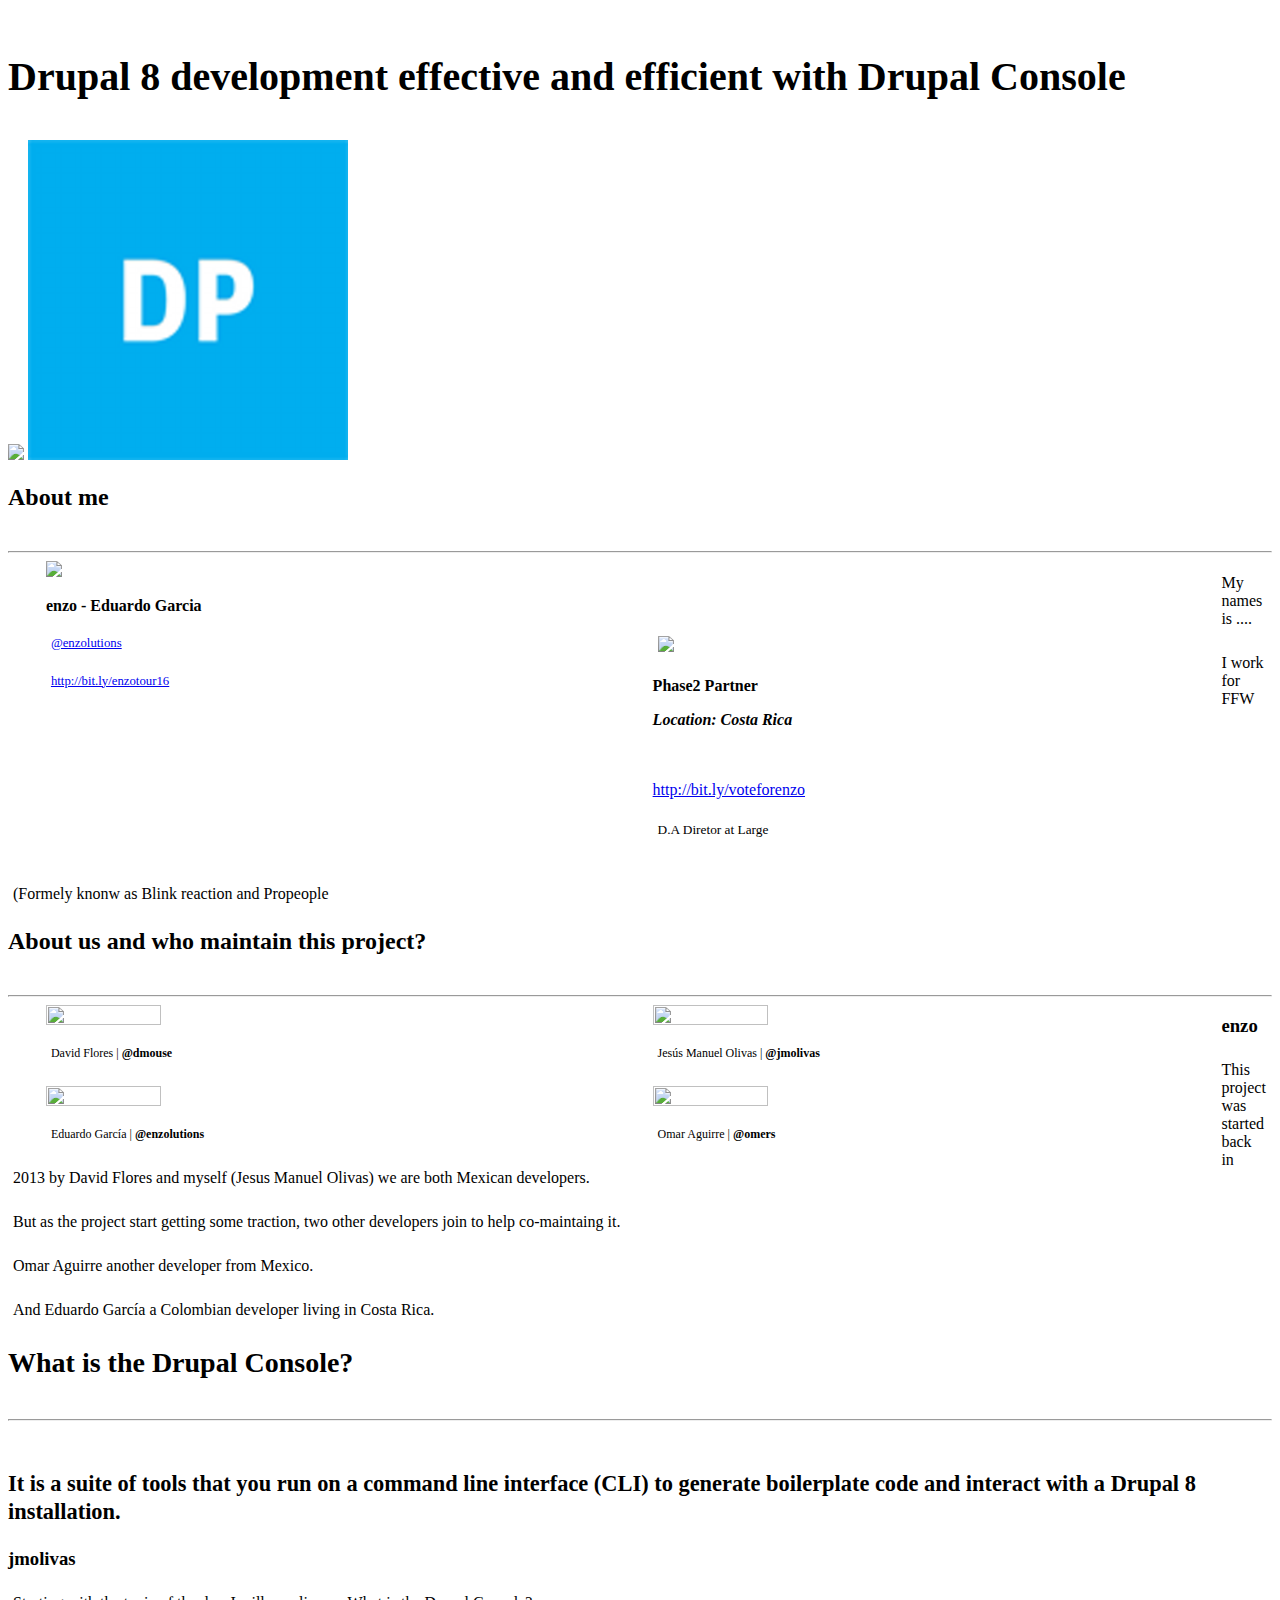
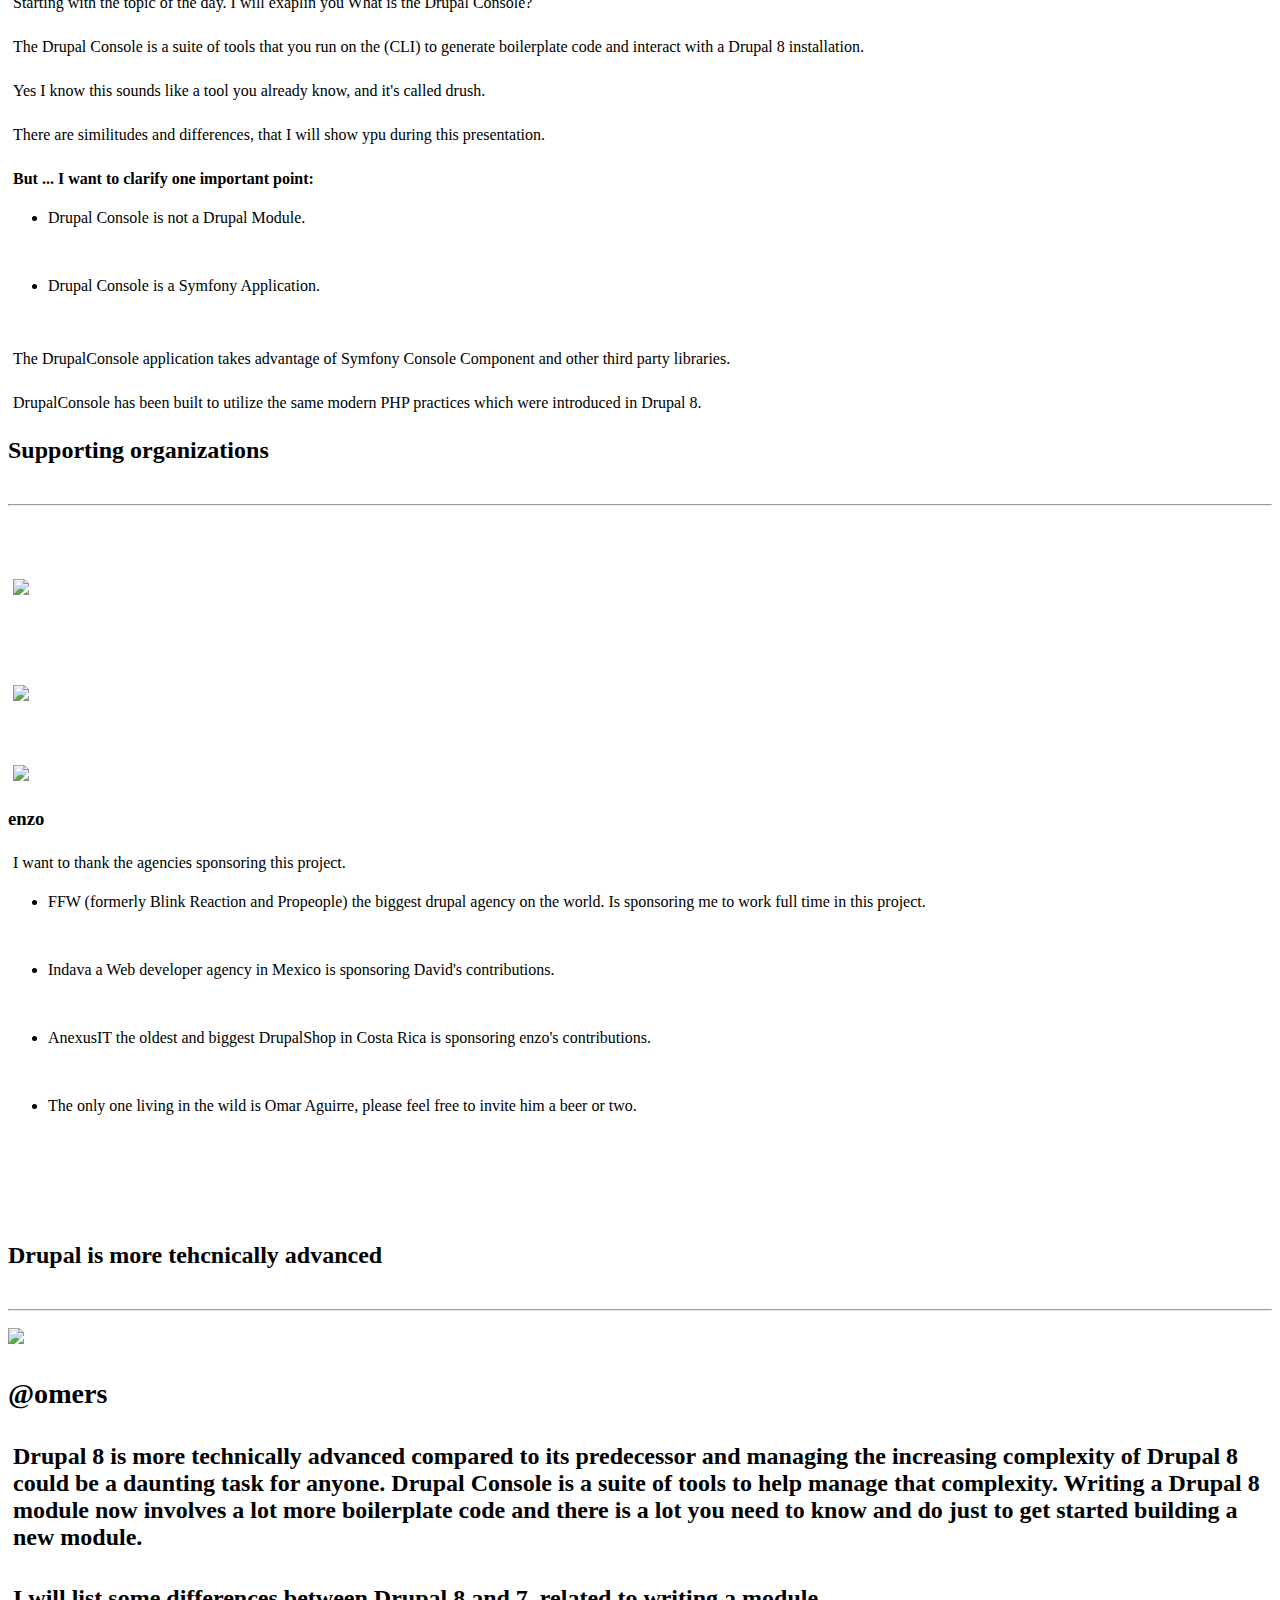
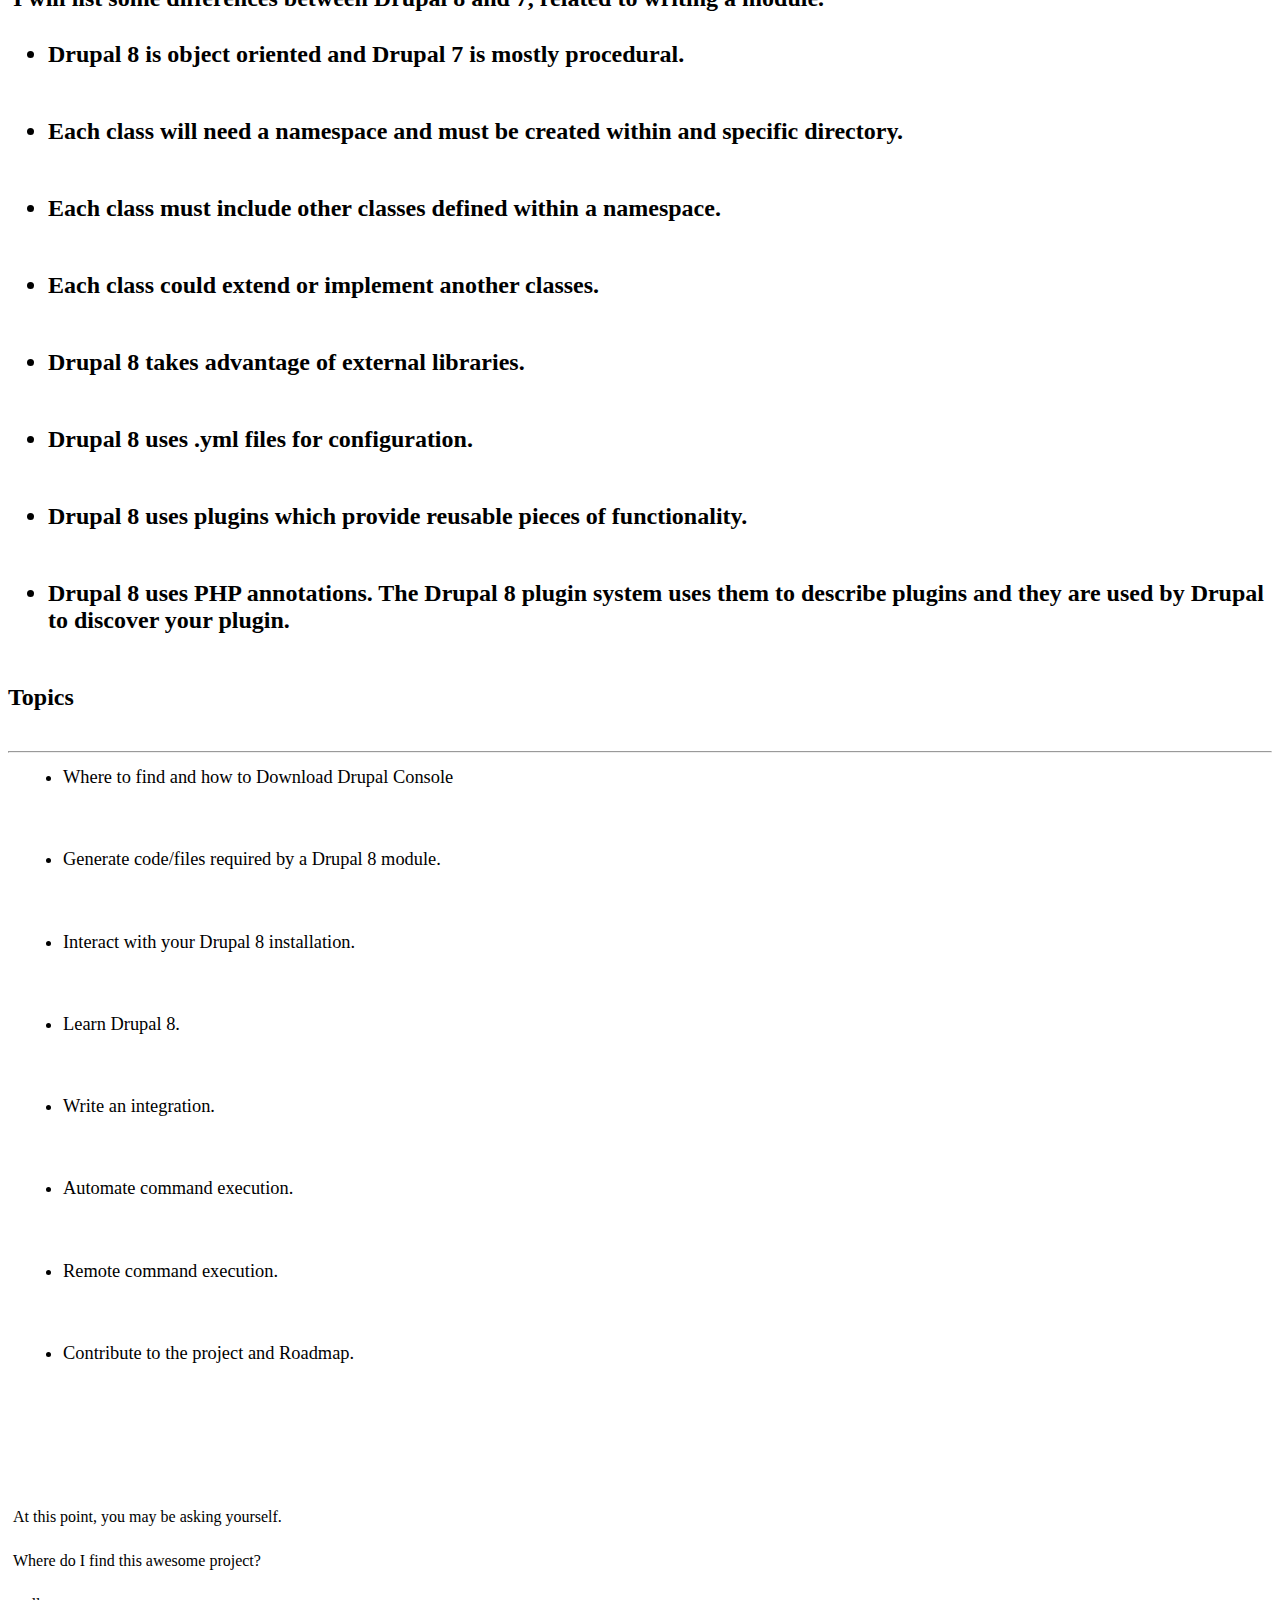
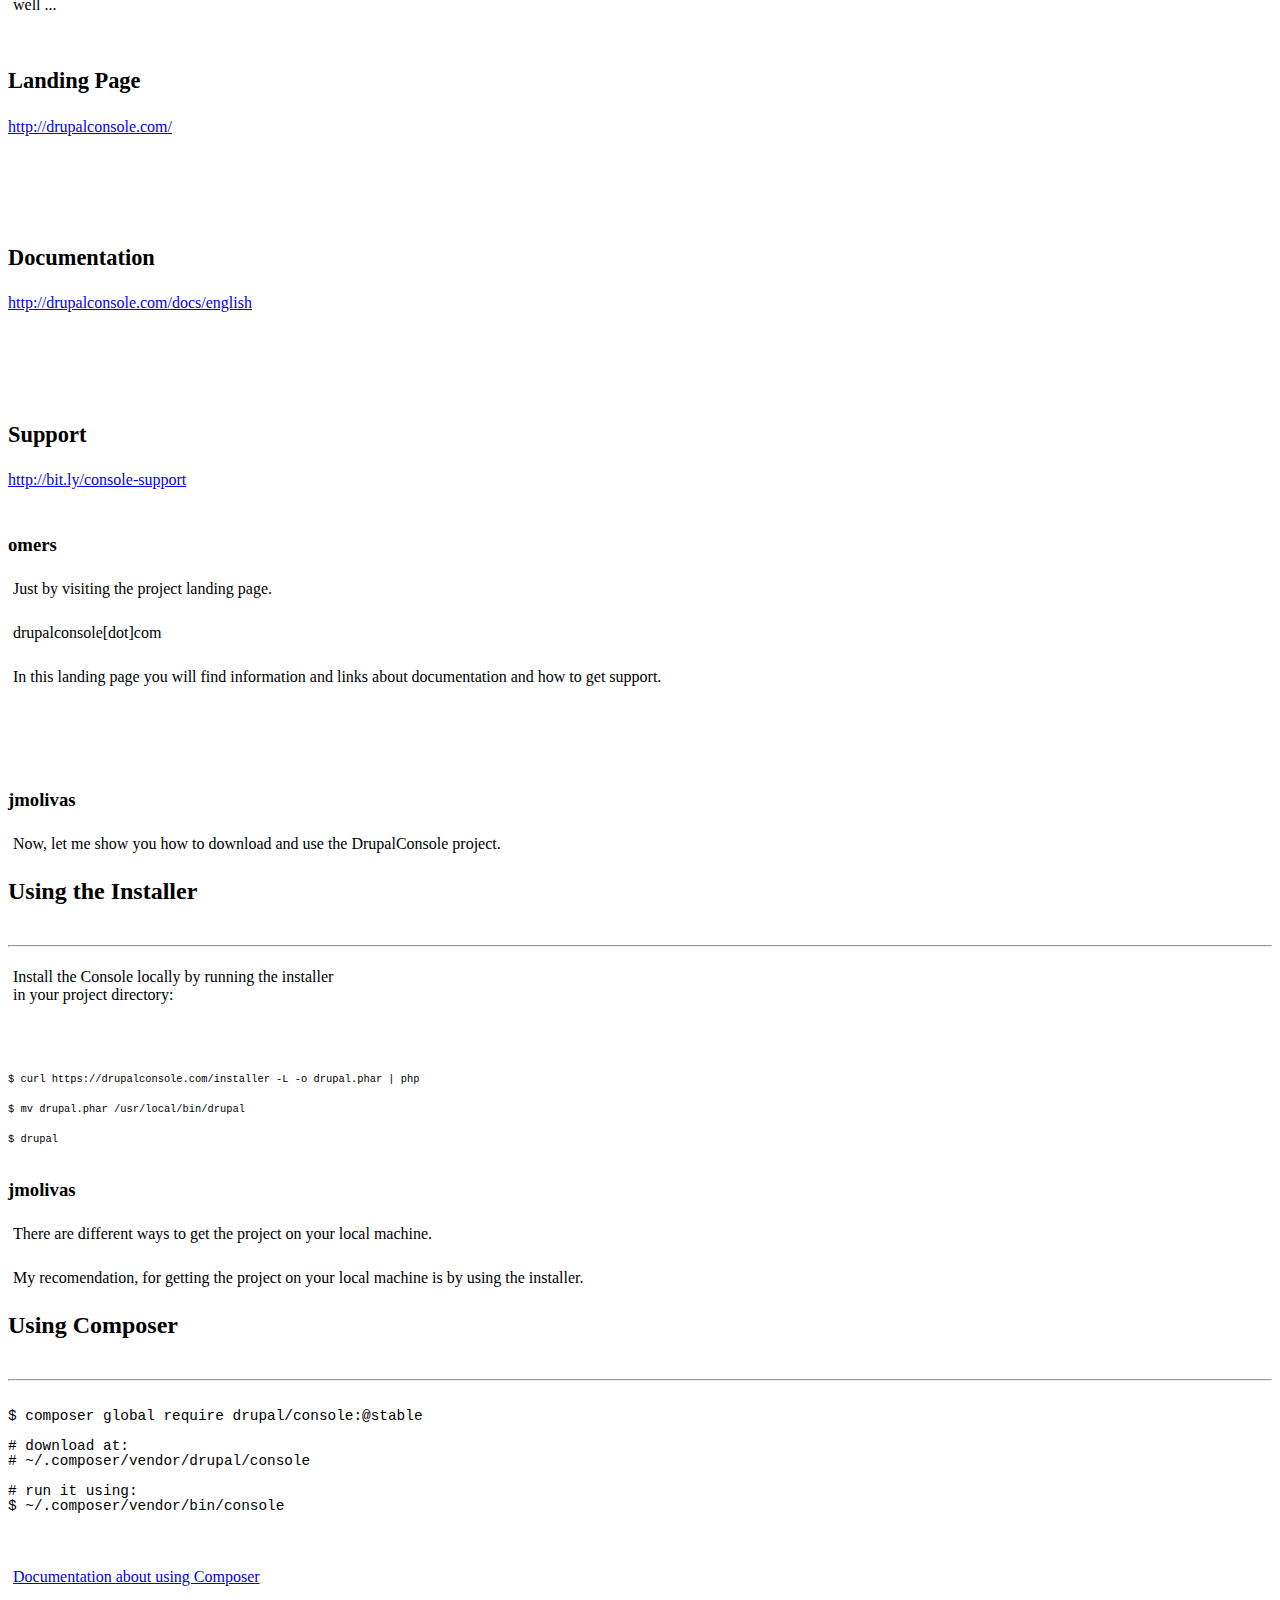
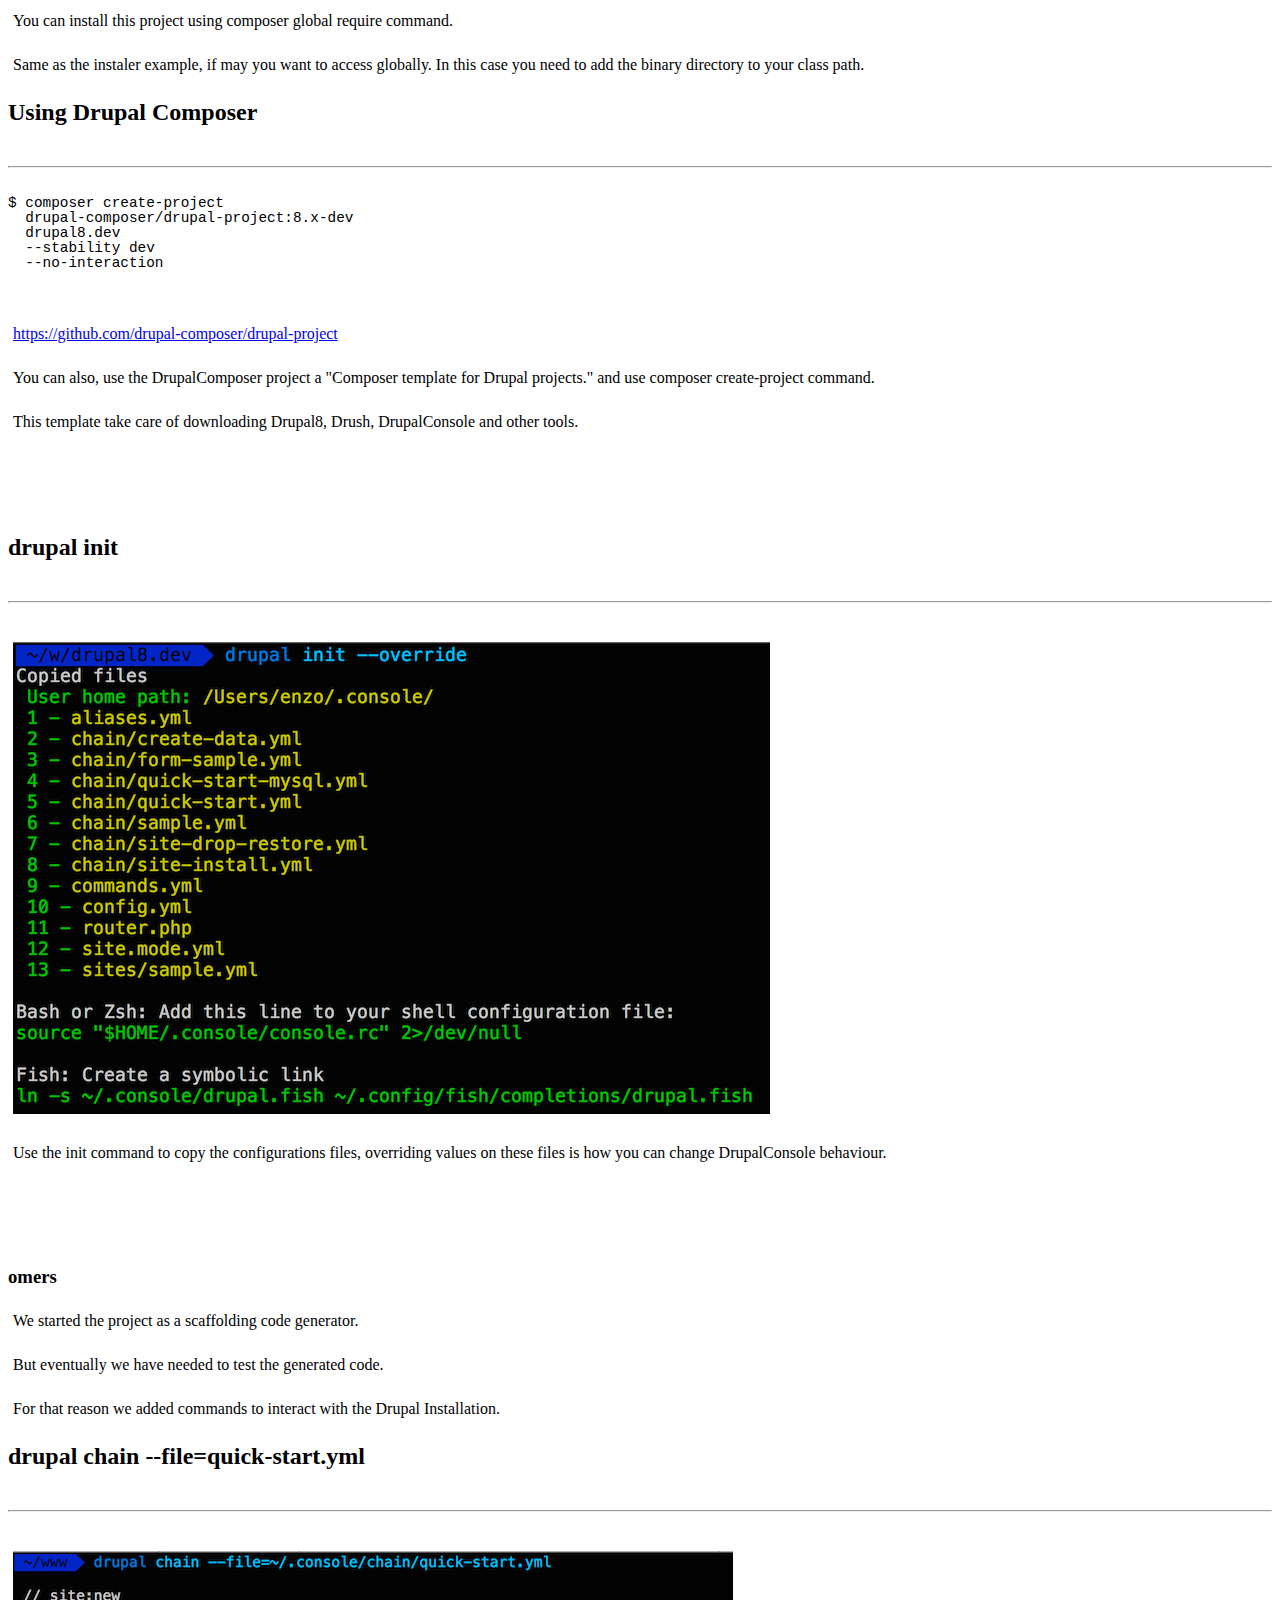
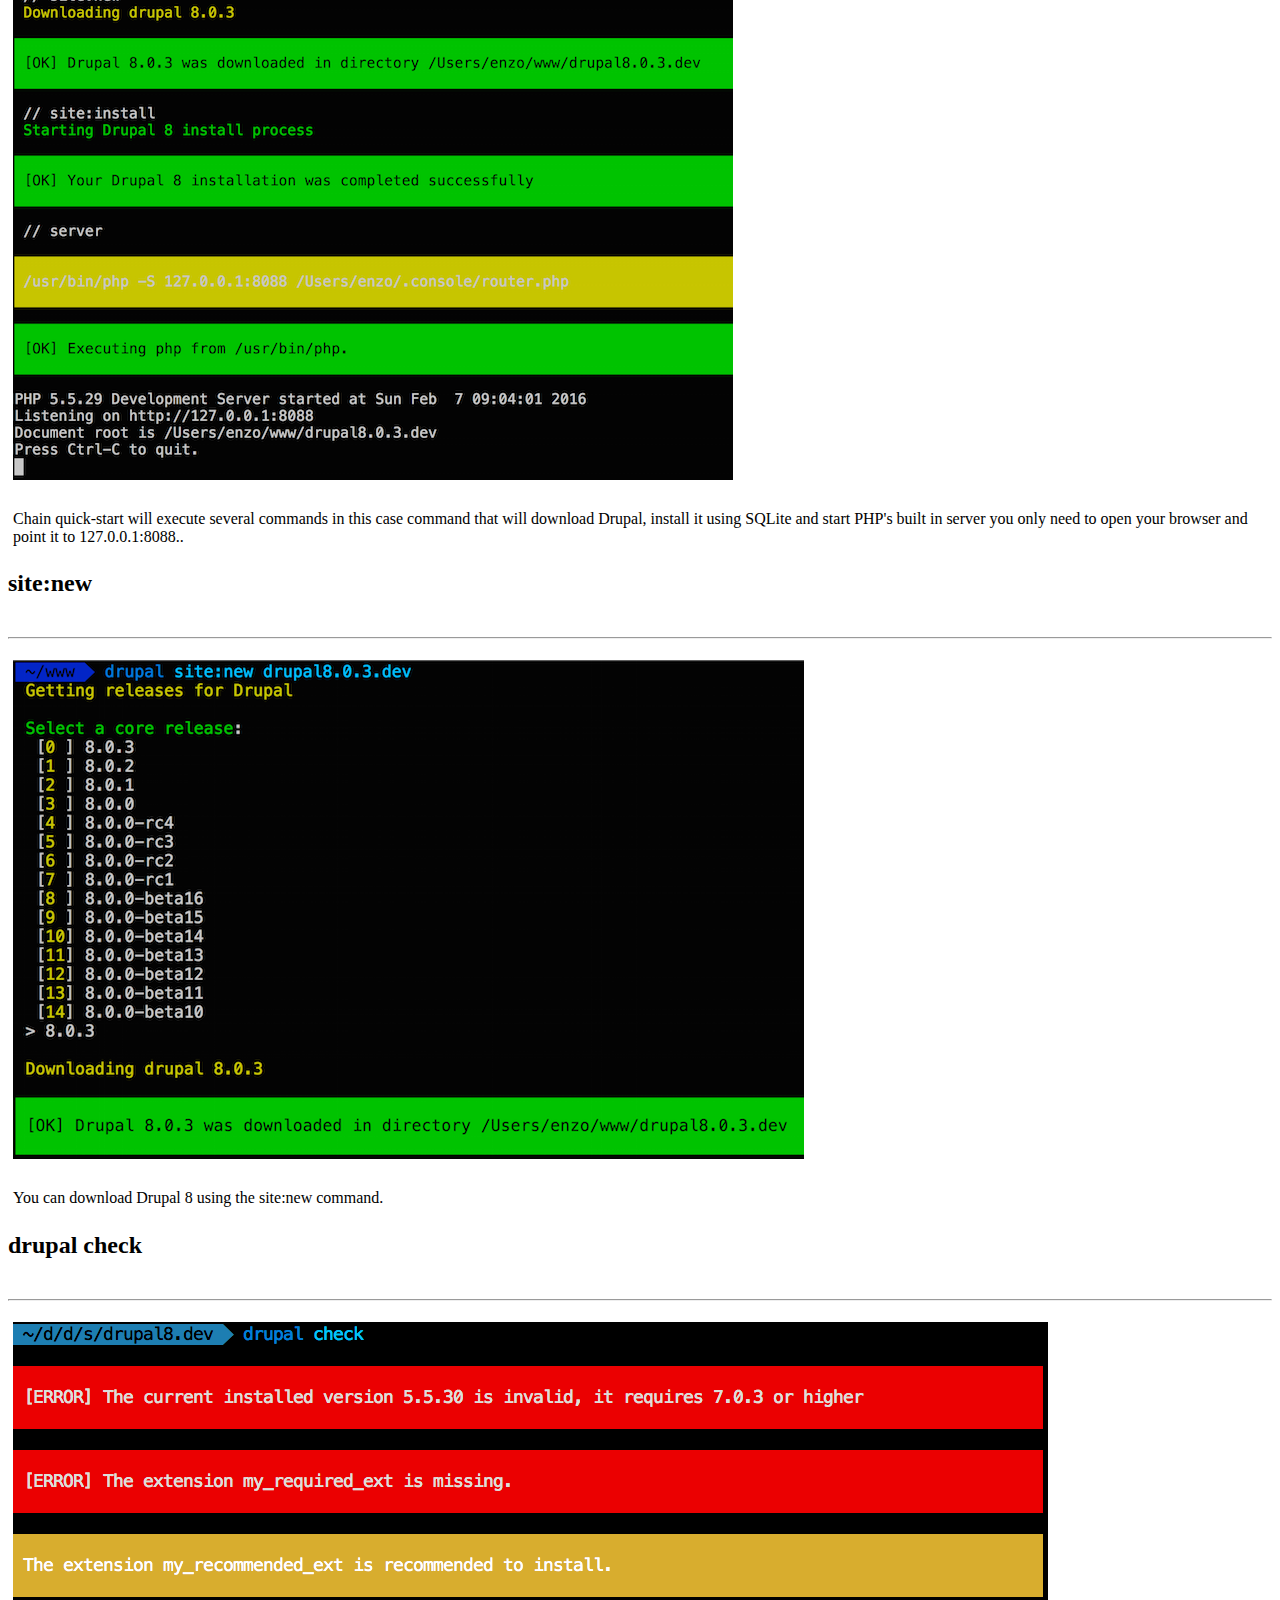
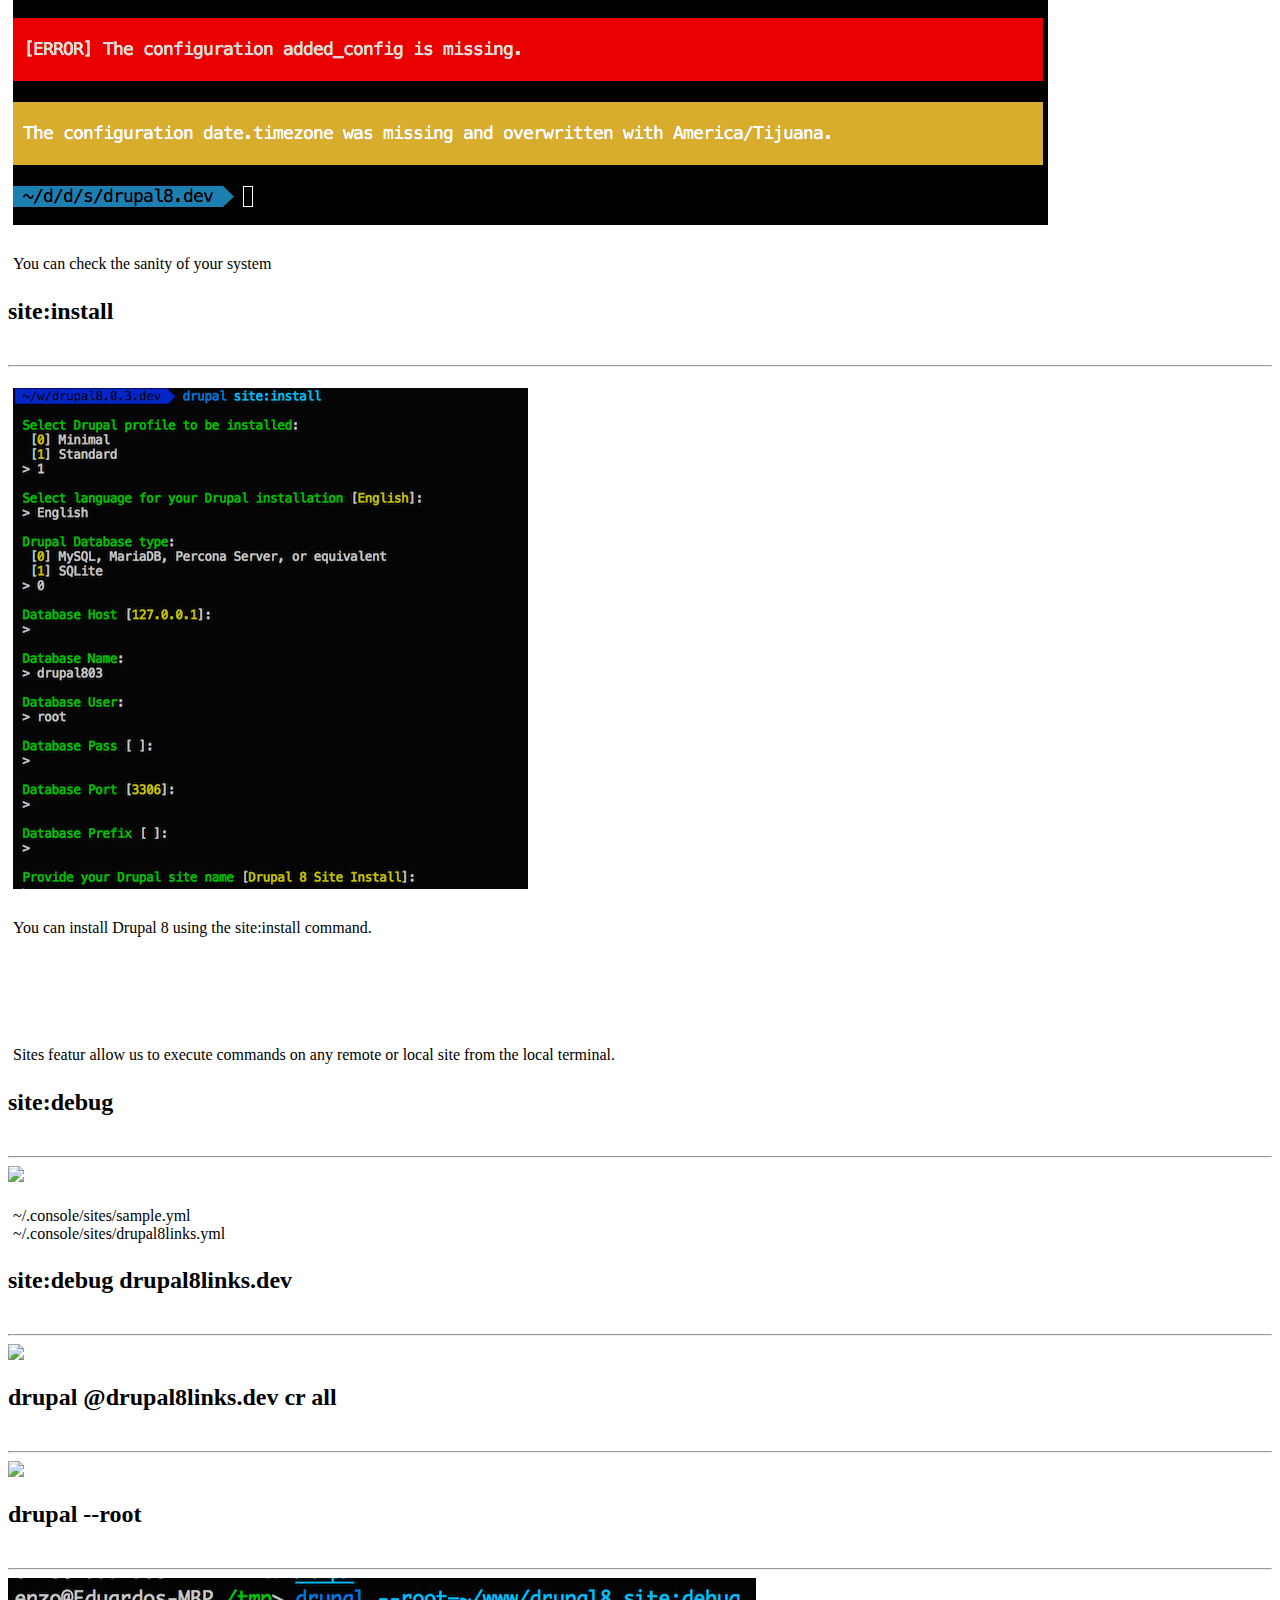
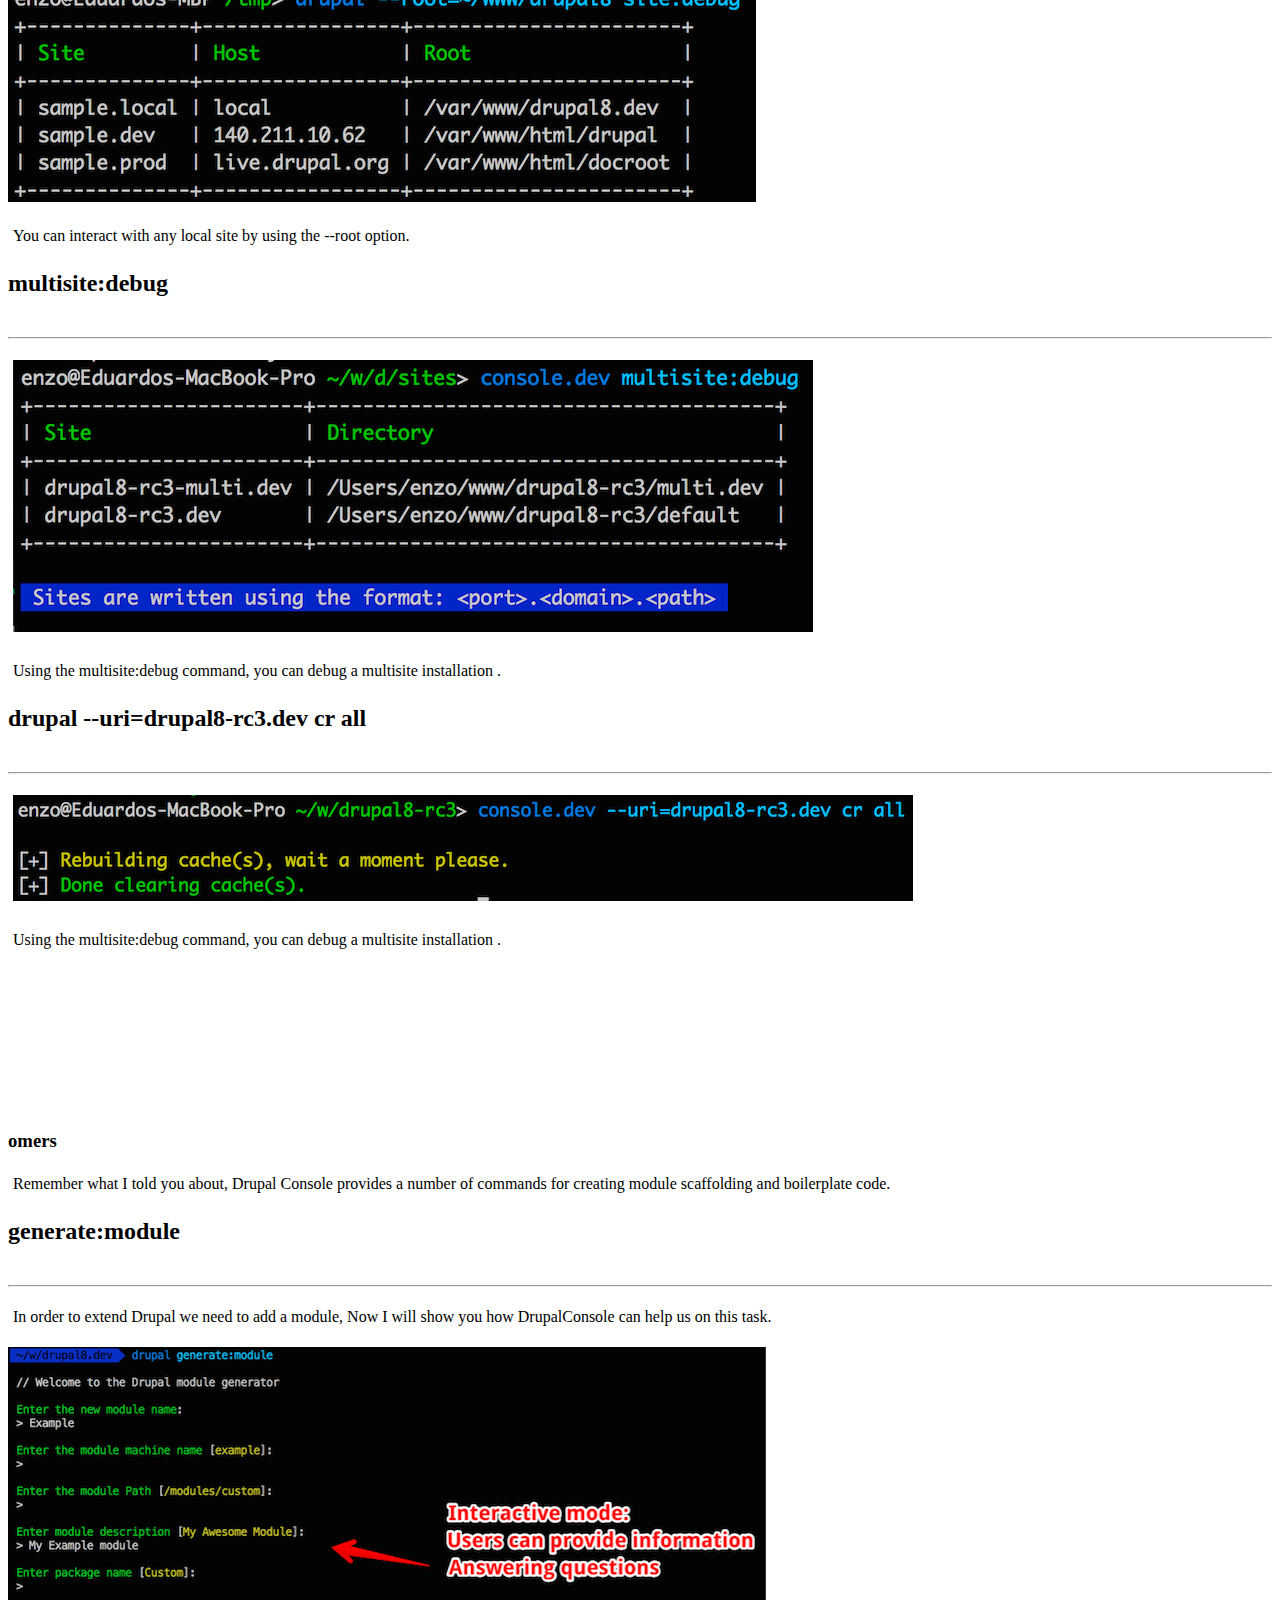
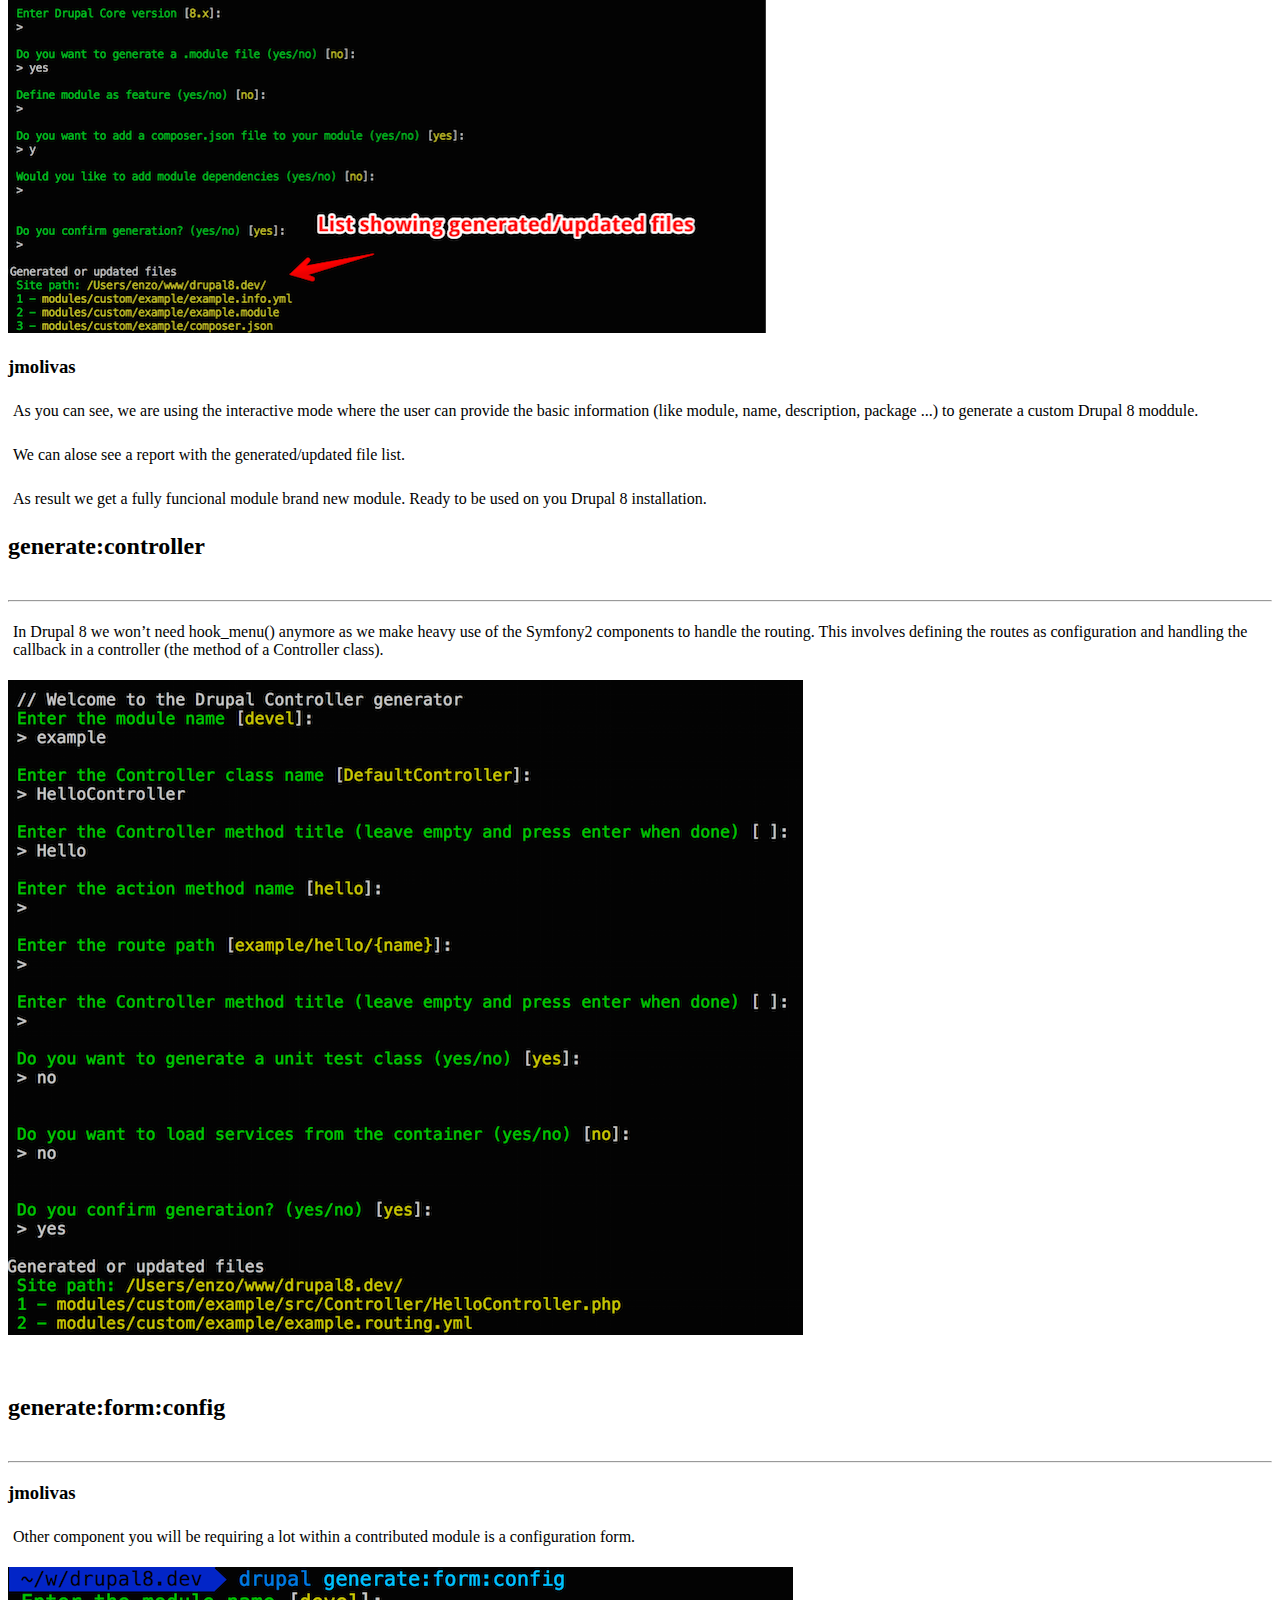
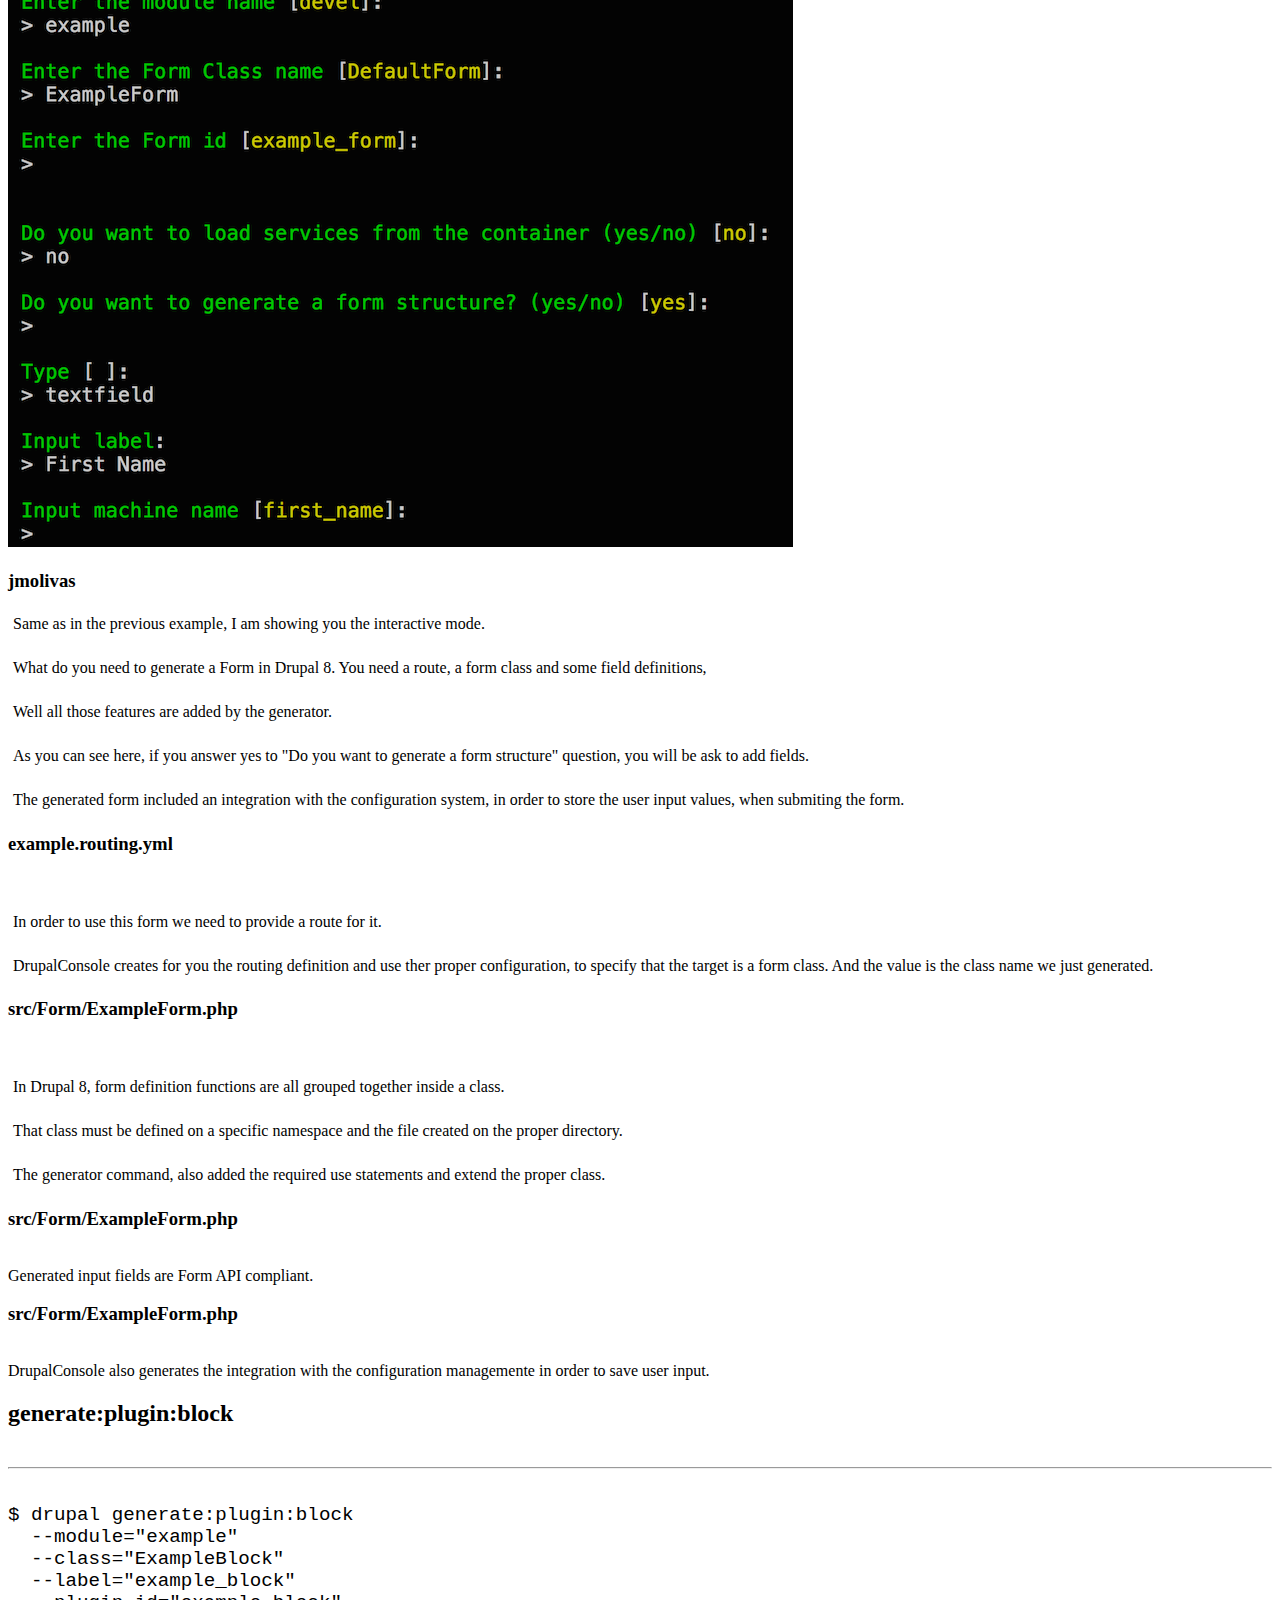
==== commit 9d91630f: "NYC slides" ====
--- a/index.html
+++ b/index.html
@@ -4,10 +4,10 @@
 	<head>
 		<meta charset="utf-8">
 
-		<title>Drupal 8 Development Workshop</title>
-
-		<meta name="description" content="Drupal 8 Development Workshop">
-		<meta name="author" content="enzo - Eduardo Garcia">
+		<title>Drupal 8 development effective and efficient with Drupal Console</title>
+
+		<meta name="description" content="Faster and Smarter Development with Drupal Console">
+		<meta name="author" content="Jesus Manuel Olivas">
 
 		<meta name="apple-mobile-web-app-capable" content="yes" />
 		<meta name="apple-mobile-web-app-status-bar-style"
@@ -37,12 +37,12 @@
 
 				<section >
 					<br/>
-					<h1 class="big">Drupal 8 Development Workshop</h1>
-					<img src="assets/images/drupal-console.png" class="no-border logos">
-					<img src="assets/images/drupalcamp-chile.png" class="no-border logos">
-					<p>
-						<!-- <a href="http://bit.ly/melbourne-console">http://bit.ly/melbourne-console</a> -->
-					</p>
+					<h1 class="big">Drupal 8 development effective and efficient with Drupal Console</h1>
+					<span>
+						<img src="assets/images/drupal-console.png" class="no-border logos">
+						<img src="assets/images/digitalpulp.gif" class="no-border logos" style="">
+					</span>
+
 					<aside class="notes">
 						
 					</aside>
@@ -56,23 +56,33 @@
 						<br>
 						<div>
 							<h3 class="name">enzo - Eduardo Garcia</h3>
-							<h3 class="name">CTO</h3>
 						</div>
 						<div class="text-small">
 							<p>
 								<a target="_blank" href="http://twitter.com/enzolutions">@enzolutions</a>
 							</p>
+							<p>
+								<a target="_blank" href="http://bit.ly/enzotour16">http://bit.ly/enzotour16</a>
+							</p>
+
 						</div>
 					</div>
 					<div class="half">
 						<p>
 							<br><br><br>
 							<img src="assets/images/anexus-logo.png" class="no-border">
-							<br><br>
+							<br>
 						</p>
 						<div>
 							<h3 class="name">Phase2 Partner</h3>
-							<h3 class="name"><i>Location: Costa Rica</i></h3><small>(You're welcome to visit us and work from the tropics)</small>
+							<h3 class="name"><i>Location: Costa Rica</i></h3>
+							<br/>
+							<br/>
+							<a target="_blank" href="http://bit.ly/voteforenzo">http://bit.ly/voteforenzo</a>
+							<p>
+								<small>D.A Diretor at Large</small>
+							</p>
+							</p>
 						</div>
 					</div>
 					<aside class="notes">
@@ -194,6 +204,136 @@
 					</aside>
 				</section>
 
+
+				<section data-background="#0076C2">
+							<h1 class="medium white">Why should you care about it?</h1>
+				</section>
+
+				<section>
+					<h2>Drupal is more tehcnically advanced</h1>
+					<h2>
+					<hr/>
+					<img class="no-border" src="assets/images/drupal-8-changes.png">
+					<aside class="notes">
+						<h3>@omers</h3>
+						<p>
+							Drupal 8 is more technically advanced compared to its predecessor and managing the increasing complexity of Drupal 8 could be a daunting task for anyone. Drupal Console is a suite of tools to help manage that complexity. Writing a Drupal 8 module now involves a lot more boilerplate code and there is a lot you need to know and do just to get started building a new module. 
+						</p>
+						<p>
+							I will list some differences between Drupal 8 and 7, related to writing a module.
+						</p>
+							<ul>
+								<li>Drupal 8 is object oriented and Drupal 7 is mostly procedural.</li>
+								<li>Each class will need a namespace and must be created within and specific directory.</li>
+								<li>Each class must include other classes defined within a namespace.</li>
+								<li>Each class could extend or implement another classes.</li>
+								<li>Drupal 8 takes advantage of external libraries.</li>
+								<li>Drupal 8 uses .yml files for configuration.</li>
+								<li>Drupal 8 uses plugins which provide reusable pieces of functionality.</li>
+								<li>Drupal 8 uses PHP annotations. The Drupal 8 plugin system uses them to describe plugins and they are used by Drupal to discover your plugin.</li>
+							</ul>
+					</aside>
+				</section>
+
+				<!-- <section data-background="#0076C2">
+					<h1 class="medium white">How does Drupal Console help?</h1>
+					<aside class="notes">
+						<ul>
+							<li>
+								<p>
+								The main goal of DrupalConsole is, to help you developing faster and smarter with Drupal 8.
+								</p>
+							</li>
+							<li>
+								<p>
+								Drupal Console provides a number of commands for creating module scaffolding and boilerplate code. For each command, you will be asked a series of questions about what you want to generate.
+								</p>
+							</li>
+							<li>
+								<p>
+								Drupal Console allows you to interact with your Drupal installation from rebulding cache, installing modules, debugging the syustem to configuration management.
+								</p>
+							</li>
+							<li>
+								<p>
+								You can even learn Drupal 8, inspecting the generated comment blocks while using --learning option. (similar to examples module)
+								</p>
+							</li>
+						</ul>
+					</aside>
+				</section> -->
+
+
+				<section>	
+					<h2>Topics</h2>
+					<hr/>
+					<ul class="bullets medium">
+						<li>Where to find and how to Download Drupal Console</li>
+						<li>Generate code/files required by a Drupal 8 module.</li>
+						<li>Interact with your Drupal 8 installation.</li>
+						<li>Learn Drupal 8.</li>
+						<li>Write an integration.</li>
+						<li>Automate command execution.</li>
+						<li>Remote command execution.</li>
+						<li>Contribute to the project and Roadmap.</li>
+					</ul>
+					<aside class="notes">
+					</aside>
+				</section>
+
+
+		<section data-background="#0076C2">
+			<h1 class="medium white">Where do you find the project?</h1>
+			<aside class="notes">
+				<p>
+					At this point, you may be asking yourself. 
+				</p>
+				<p>
+					Where do I find this awesome project?
+				</p>
+				<p>
+					well ...
+				</p>
+			</aside>
+
+		</section>
+
+		<section>
+			<p>
+				<h3 class="title">Landing Page</h3>
+				<a target="_blank"  href="http://drupalconsole.com">
+					http://drupalconsole.com/
+				</a>
+			</p>
+			<br/>
+			<p>
+				<h3 class="title">Documentation</h3>
+				<a href="http://drupalconsole.com/docs/english">
+					http://drupalconsole.com/docs/english
+				</a>
+				</h3>
+			</p>
+			<br/>
+			<p>
+				<h3 class="title">Support</h3>
+				<a href="http://bit.ly/console-support">
+					http://bit.ly/console-support
+				</a>
+			</p>
+			<aside class="notes">
+				<h3>omers</h3>
+				<p>
+					Just by visiting the project landing page.
+				</p>
+				<p>
+					drupalconsole[dot]com
+				</p>
+				<p>
+					In this landing page you will find information and links about documentation and how to get support.
+				</p>
+			</aside>
+		</section>
+
 		<section data-background="#0076C2">
 			<h1 class="medium white">Download Drupal Console</h1>
 			<aside class="notes">
@@ -212,7 +352,7 @@
 </p>
 <br/>
 <pre><code class="bash text-tiny">
-$ curl http://drupalconsole.com/installer -L -o drupal.phar | php
+$ curl https://drupalconsole.com/installer -L -o drupal.phar | php
 
 $ mv drupal.phar /usr/local/bin/drupal
 
@@ -230,32 +370,57 @@
 		</aside>
 		</section>
 
-		<section>	
-			<img class="no-border" src="assets/images/console-installer.png" alt="">
-			<aside class="notes">
-				<p>
-					You can install the Drupal Console locally by running the installer in your project directory, the installer will take care of downloading the necesary files to run drupal console on you computer.
-				</p>
-				<p>
-					The installer script will simply check some php.ini settings, warn you if they are set incorrectly, and then download the latest console.phar in the current directory.
-				</p>
-<!-- 				<p>
-					You can place this file anywhere you wish. If you put it in your PATH, you can access it globally. On unixy systems you can even make it executable and invoke it without php.
-				</p> -->
-				<p>
-					You can use it as local file by typing php console.phar
-
-				</p>
-				<p>
-					But if want to access DrupalConsole from anywhere on your system, you need to move to a global accesible path.
-				</p>
-				<p>
-					NOTE: In this example I am moving the executable phar file to "/usr/local/bin/drupal". 
-					<br/>
-					The name drupal is just an alias you can name it anything you like.
-				</p>
-
-			</aside>
+		<section>
+			<h2>Using Composer</h2>
+			<hr/>
+<pre><code class="bash text-medium">
+$ composer global require drupal/console:@stable
+
+# download at: 
+# ~/.composer/vendor/drupal/console 
+
+# run it using:
+$ ~/.composer/vendor/bin/console
+
+</code></pre>
+<p>
+	<br/>
+	<a href="https://hechoendrupal.gitbooks.io/drupal-console/content/en/getting/composer.html">Documentation about using Composer</a>
+</p>
+		<aside class="notes">
+			<p>
+				You can install this project using composer global require command. 
+			</p>
+			<p>
+				Same as the instaler example, if may you want to access globally. In this case you need to add the binary directory to your class path.
+			</p>
+		</aside>
+		</section>
+
+		<section>
+			<h2>Using Drupal Composer</h2>
+			<hr/>
+<pre><code class="bash text-medium">
+$ composer create-project 
+  drupal-composer/drupal-project:8.x-dev 
+  drupal8.dev 
+  --stability dev 
+  --no-interaction
+
+</code></pre>
+<p>
+	<br/>
+	<a href="https://github.com/drupal-composer/drupal-project">https://github.com/drupal-composer/drupal-project</a>
+</p>
+		<aside class="notes">
+			<p>
+			You can also, use the DrupalComposer project a "Composer template for Drupal projects." and use composer create-project command.	
+			</p>
+			<p>
+				This template take care of downloading Drupal8, Drush, DrupalConsole and other tools.  
+			</p>
+		</aside>
+
 		</section>
 
 		<section data-background="#0076C2">
@@ -323,6 +488,19 @@
 		</section>
 
 		<section>
+			<h2>drupal check</h2>
+			<hr/>
+			<p>
+				<img class="no-border" src="assets/images/drupal-check.png">
+			</p>
+			<aside class="notes">
+				<p>
+					You can check the sanity of your system
+				</p>
+			</aside>
+		</section>
+
+		<section>
 			<h2>site:install</h2>
 			<hr/>
 			<p>
@@ -331,6 +509,74 @@
 			<aside class="notes">
 				<p>
 					You can install Drupal 8 using the site:install command.
+				</p>
+			</aside>
+		</section>
+
+		<section data-background="#0076C2">
+			<h1 class="medium white">Remote command execution</h1>
+			<aside class="notes">
+				<p>
+					Sites featur allow us to execute commands on any remote or local site from the local terminal.
+			</aside>
+		</section>
+
+		<section>
+			<h2>site:debug</h2>
+			<hr/>
+			<img class="no-border" src="assets/images/site-debug-1.png">
+			<br/>
+			<p>
+				~/.console/sites/sample.yml <br/>
+				~/.console/sites/drupal8links.yml
+			</p>
+		</section>
+
+		<section>
+			<h2>site:debug drupal8links.dev</h2>
+			<hr/>
+			<img class="no-border" src="assets/images/site-debug-2.png">
+		</section>
+
+		<section>
+			<h2>drupal @drupal8links.dev cr all</h2>
+			<hr/>
+			<img class="no-border" src="assets/images/drupal-target.png">
+		</section>
+
+		<section>
+			<h2>drupal --root</h2>
+			<hr/>
+			<img class="no-border" src="assets/images/console-root.png">
+			<aside class="notes">
+				<p>
+					You can interact with any local site by using the --root option.
+				</p>
+			</aside>
+		</section>
+
+		<section>
+			<h2>multisite:debug</h2>
+			<hr/>
+			<p>
+				<img class="no-border" src="assets/images/console_multi_site_debug.png">
+			</p>
+			<aside class="notes">
+				<p>
+					Using the multisite:debug command, you can debug a multisite installation .
+				</p>
+			</aside>
+		</section>
+
+		<section>
+			<h2>drupal --uri=drupal8-rc3.dev cr all</h2>
+			<hr/>
+			<p>
+				<img class="no-border" src="assets/images/console_multi_site_option.png">
+			</p>
+			<aside class="notes">
+				<p>
+					Using the multisite:debug command, you can debug a multisite installation .
 				</p>
 			</aside>
 		</section>
@@ -484,7 +730,7 @@
 <pre><code class="bash text-big">
 $ drupal generate:plugin:block
   --module="example"
-  --class-name="ExampleBlock"
+  --class="ExampleBlock"
   --label="example_block"
   --plugin-id="example_block"
   --no-interaction
@@ -529,27 +775,105 @@
 		</section>
 
 		<section>
-			<h2>Other generators</h2>
+			<h2>generate:entity:content</h2>
+			<hr>
+<div>
+<pre><code class="bash text-big">
+$ drupal generate:entity:content
+  --module="example"
+  --entity-class="Foo"
+  --entity-name="foo"
+  --no-interaction
+
+</code></pre>
+</div>
+		<aside class="notes">
+			<h3>jmolivas</h3>
+			<p>
+				I have been showing you commands generating two or there files, which is probably not too impresive.
+			</p>
+			<p>
+				Remember what I told you about complexity in Drupal 8 ?.
+			</p>
+			<p>
+				Adding an entity on Drupal 8 is a complex task. 
+			</p>
+		</aside>
+		</section>
+
+		<section>
+			<img class="no-border" src="assets/images/console-generate-entity-content.png" alt="">
+			<aside class="notes">
+				<h3>jmolivas</h3>
+				<p>Because you need to create/update about 14 files.</p>
+				<p>
+					Those files are classes, forms, routes and menu links.
+				</p>
+				<p>
+					Entities are plugins and require to add annotations same as in the block generation that code is added by the command.
+				</p>
+				<p>
+					The generated entity is fieldable from de UI and provides Views integration.
+				</p>
+			</aside>
+		</section>
+
+<!-- 
+		<section>
+			<h2>generate:theme</h2>
+			<hr/>
+<pre><code class="bash text-big">
+$ drupal generate:theme
+
+</code></pre>
+		</section>
+
+		<section>
+			<img src="assets/images/generate-theme.png">
+		</section>
+ -->
+		<section>
+			<h2>Other generators (Part I)</h2>
 			<hr/>
 <pre><code class="bash text-medium">
-  generate:authentication:provider 
-  generate:entity:config       
-  generate:event:subscriber  
-  generate:permissions
-  generate:plugin:field             
-  generate:plugin:fieldformatter    
-  generate:plugin:fieldtype         
-  generate:plugin:fieldwidget       
-  generate:plugin:imageeffect       
-  generate:plugin:rest:resource     
-  generate:plugin:rulesaction       
-  generate:plugin:type:annotation   
-  generate:plugin:type:yaml         
-  generate:service
-  generate:theme
-
-</code></pre>
-		</section>
+	generate:authentication:provider
+	generate:command
+	generate:doc:dash
+	generate:doc:gitbook
+	generate:entity:bundle
+	generate:entity:config
+	generate:event:subscriber
+	generate:form
+	generate:form:alter
+	generate:permissions
+	generate:plugin:condition
+	generate:plugin:field
+	generate:plugin:fieldformatter
+
+</code></pre>
+		</section>
+
+				<section>
+					<h2>Other generators (Part 2)</h2>
+					<hr/>
+<pre><code class="bash text-medium">
+	generate:plugin:fieldtype
+	generate:plugin:fieldwidget
+	generate:plugin:imageeffect
+	generate:plugin:imageformatter
+	generate:plugin:rest:resource
+	generate:plugin:rulesaction
+	generate:plugin:type:annotation
+	generate:plugin:type:yaml
+	generate:plugin:views:field
+	generate:profile
+	generate:routesubscriber
+	generate:service
+	generate:theme
+
+</code></pre>
+				</section>
+
 
 		<section data-background="#0076C2">
 			<h1 class="medium white">Interact with your Drupal</h1>
@@ -627,19 +951,32 @@
 		</section>
 
 		<section>
+			<h2>site</h2>
+			<hr/>
+<pre><code class="bash text-big">
+site
+  site:maintenance [ON/OFF]
+  site:status 
+
+</code></pre>
+		</section>
+
+		<section>
 			<h2>config</h2>
 			<hr/>
 <pre><code class="bash text-medium">
 config
-  config:debug                
-  config:edit                 
-  config:export               
-  config:export:content:type  
-  config:export:single        
-  config:export:view          
-  config:import               
-  config:import:single        
-  config:override             
+  config:debug
+  config:diff
+  config:edit
+  config:export
+  config:export:content:type
+  config:export:single
+  config:export:view
+  config:import
+  config:import:single
+  config:override
+  config:settings:debug
 
 </code></pre>
 		</section>
@@ -649,9 +986,11 @@
 			<hr/>
 <pre><code class="bash text-big">
 user
+  user:debug
+  user:delete
   user:login:clear:attempts
   user:login:url
-  user:password:hash       
+  user:password:hash
   user:password:reset
 
 </code></pre>
@@ -667,25 +1006,78 @@
 		</aside>
 	</section>
 
-
-	<section data-background="#0076C2">
-		<h1 class="medium white">Write an integration</h1>
-		<aside class="notes">
-			<h3>jmolivas</h3>
-			<p>
-				If you are a module maintainer. You can write an integration to take advantage of drupal console features.
-			</p>
-		</aside>
-	</section>
-
-	<section>
-		<h2>generate:command</h2>
-		<hr>
+		<section>
+			<h2>site:statistics</h2>
+			<hr/>
+			<p>
+				<img class="no-border" src="assets/images/console_site_statistics.png">
+			</p>
+			<aside class="notes">
+			</aside>
+		</section>
+
+
+		<section data-background="#0076C2">
+			<h1 class="medium white">Learn Drupal 8.</h1>
+		</section>
+
+		<section>
+			<h2>Use --learning option</h2>
+			<hr/>
+<pre><code class="bash text-big">
+$ drupal generate:controller
+  --module="example"
+  --class="ExampleController"
+  --method-name="hello"
+  --route="/hello/{name}"
+  --learning
+  --no-interaction
+
+</code></pre>
+			<aside class="notes">
+				<h3>jmolivas</h3>
+				<ul>
+					<li>I can imagine some of you, are thinking in use the generated code to learn Drupal 8 by applying Reverse Engineering.</li>
+				</ul>
+				<p>
+					However, this approach coud not be enough.
+				</p> 
+				<p>
+					For that reason we provide you with an option to provide extra information to the generated code.
+				</p>
+			</aside>
+		</section>
+
+		<section>
+			<img src="assets/images/generate-controller-learning.png">
+			<aside class="notes">
+				<p>
+					When executing a command using the "--learning" option, aditionaly to the generated boilerplate code, a commented block messages will be added, describing the code functionality.
+				</p>
+				<p>
+					NOTE: This option is only available for the "generate:controller" command, please let us now, where do you think this could be helpful.
+				</p>
+			</aside>
+		</section>
+
+		<section data-background="#0076C2">
+			<h1 class="medium white">Write an integration</h1>
+			<aside class="notes">
+				<h3>jmolivas</h3>
+				<p>
+					If you are a module maintainer. You can write an integration to take advantage of drupal console features.
+				</p>
+			</aside>
+		</section>
+
+		<section>
+			<h2>generate:command</h2>
+			<hr>
 
 <pre><code class="bash text-big">
 $ drupal generate:command
   --module="example"
-  --class-name="HelloCommand"
+  --class="HelloCommand"
   --command="example:hello"
   --no-interaction
 
@@ -711,6 +1103,56 @@
 					From there you can implement your bussines logic.
 				</p>
 			</aside>
+		</section>
+
+		<section>
+			<h2>webprofiler</h2>
+			<hr>
+			<br/><br/>
+			<p>
+				<img src="assets/images/webprofiler.png" class="no-border">
+			<br/><br/>
+				<a target="_blank" href="https://www.drupal.org/project/webprofiler">
+					<h3 class="title">https://www.drupal.org/project/webprofiler</h3>
+				</a>
+			</p>
+
+			<aside class="notes">
+				<h3>jmolivas</h3>
+				<p>
+					Let me tell you about the awesome webprofiler project. Which is an implementation of Symfony WebProfiler.
+				</p>
+				<p>
+					The web-profiler collects information for all requests.
+				</p>
+				<p>
+					You can see how long the page take to load, how much memory was used, the number of executed SQL querys, the loaded forms and blocks, the current logged user between others.
+				</p>
+				<p>
+					This module was the first module to take advantage of Drupal Console features.
+				</p>
+			</aside>
+		</section>
+
+		<section>
+			<h2>webprofiler:benchmark  </h2>
+			<hr/>
+			<img class="no-border" src="assets/images/webprofiler-benchmark.png">
+			<aside class="notes">
+			<p>
+				This command allow you to execute several request against your Drupal site and show you a result of average execution time and cosumed memory.
+			</p>
+			</aside>
+		</section>
+
+		<section>
+			<h2>webprofiler</h2>
+<pre><code class="bash text-big">
+  webprofiler:benchmark             
+  webprofiler:export                
+  webprofiler:list                  
+
+</code></pre>
 		</section>
 
 		<section data-background="#0076C2">
@@ -770,11 +1212,12 @@
 
 application:
   environment: 'prod'
-  language: en #available: en,es,fr,hu,pt,ro
+  language: en
   editor: vim
   temp: /tmp
 
 </code></pre>
+		<p class="white">Languages available: en, ca, es, fr, hi, hu, pt_br, ro, ru, vn, zh_hans</p>
 		<aside class="notes">
 			<p>
 			The DrupalConsole project is multilingual, jsut by changing the language value, you can tun the project in a supported language.   
@@ -807,7 +1250,7 @@
 			<h1 class="medium white">#Protip 2</h1>
 			<h3 class="title white">Use default values</h3>
 <pre><code class="bash text-medium">
-# ~/.console/config.yml
+# ~/.console/commands.yml
 application:
 
 ...
@@ -831,7 +1274,7 @@
 			<h1 class="medium white">#Protip 3</h1>
 			<h3 class="title white">Disable contributed commands</h3>
 <pre><code class="bash text-medium">
-# ~/.console/config.yml
+# ~/.console/commands.yml
 application:
 
 ...
@@ -860,7 +1303,7 @@
 
 # ~/.console/aliases.yml
 application:
-  aliases:
+  default:
     commands:
       cache:
         rebuild:
@@ -936,6 +1379,70 @@
 				</p>
 				<p>
 					The command will output the YAML code, to copy and paste, this could be used when executing the chain command.
+				</p>
+			</aside>
+		</section>
+
+
+		<section data-background="#0076C2">
+			<h1 class="medium white">#Protip 8</h1>
+			<h3 class="title white">Use --generate-doc</h3>
+<pre><code class="bash text-medium">
+$ drupal webprofiler:benchmark --generate-doc
+
+</code></pre>
+		<aside class="notes">
+			<p>
+				If you write an integration with your module and want to generate a markdown representation of the commmad definition I mean options and arguments you can pass the "generate-doc" option.
+			</p>
+		</aside>
+		</section>
+
+		<section>
+			<img src="assets/images/generate-doc.png" class="no-border">
+			<aside class="notes">
+				<p>
+					This will output a valid markdown code you can copy and paste on your module, readme file.
+				</p>
+			</aside>
+		</section>
+
+<section data-background="#0076C2">
+			<h1 class="medium white">#Protip 9</h1>
+			<h3 class="title white">Use peco command</h3>
+<pre><code class="bash text-medium">
+$ drupal router:debug 
+  | peco | awk -F ' ' '{print $1}' | 
+  xargs drupal router:debug
+
+</code></pre>
+<p>
+	<br/>
+	<h3 class="title">
+		<a class="white" href="https://github.com/peco/peco">
+			https://github.com/peco/peco
+		</a>
+	</h3>
+</p>
+		<aside class="notes">
+			<p>
+				I totally agree the router:debug and container:debug output is not the best in the world.
+			</p>
+			<p>
+				But you can take advantage of tools like peco an interactive filtering tool.
+			</p>
+		</aside>
+
+		</section>
+
+		<section>
+			<img src="assets/images/router-debug-peco.png" class="no-border">
+			<aside class="notes">
+				<p>
+					And then make your result looks like this.
+				</p>
+				<p>
+					Peco provide filtering and arrow selection out-of-the-box.
 				</p>
 			</aside>
 		</section>
@@ -969,7 +1476,259 @@
 			</p>
 		</aside>
 		</section>
-				
+
+		<section data-background="#0076C2">
+			<h1 class="medium white">How to contribute?</h1>
+
+			<aside class="notes">
+				<h3>jmolivas</h3>
+				<p>
+					I mentioned about integration, using as example the webprofiler module, and I like to talk about contribution.
+				</p>
+				<p>
+					Anyone can contribute, you can add new features, write an integration with your custom module, improve transaltions and documentation.
+				</p>
+				<p>
+					But first you need to get the code right.
+				</p>
+			</aside>
+		</section>
+
+		<section>
+			<h2>Getting the project</h2>
+			<hr/>
+			<p>Fork your own copy of the Console repository</p>
+			<p>
+			<a target="_blank"  href="http://bit.ly/console-fork">http://bit.ly/console-fork</a>
+			</p>
+			<br/>
+			<p>Clone your forked repository.</p>
+<pre><code class="bash">
+$ git clone git@github.com:[github-user]/DrupalConsole.git
+
+</code></pre>
+<br/>
+<p>Download dependencies using componser.</p>
+<pre><code class="bash">
+$ cd /path/to/DrupalConsole
+$ composer install
+
+</code></pre>
+		<aside class="notes">
+			<h3>jmolivas</h3>
+			<p>
+				... Getting the project is as easy as follow this 3 steps.
+			</p>
+			<ol>
+				<li>
+					<p>Fork the project</p>
+				</li>
+				<li>
+					<p>Clone your fork</p>
+				</li>
+				<li>
+					<p>Download dependencies</p>
+				</li>
+			</ol>
+		</aside>
+		</section>
+
+		<section>
+			<h2>Before commiting your code</h2>
+			<hr/>
+			<p>
+			<h3 class="title">Project code is PSR-2 Coding Style.</h3>
+			<a target="_blank"  href="http://www.php-fig.org/psr/psr-2/">http://www.php-fig.org/psr/psr-2/</a>
+			</p>
+			<br/>
+			<p>
+			<h3 class="title">Generated code is Drupal Coding Style.</h3>
+			<a target="_blank"  href="https://www.drupal.org/coding-standards">https://www.drupal.org/coding-standards</a>
+			</p>
+			<aside class="notes">
+				<h3>jmolivas</h3>
+				<p>
+					Before commiting your code you need to know
+				</p>
+				<ol>
+					<li>
+						<p>Since Drupal Console is not a Drupal module is a Symfony application, project code is PSR-2 Coding Style.</p>
+					</li>
+					<li>
+						<p>But don't worry, generated code is Drupal Coding Style.</p>
+					</li>
+				</ol>
+			</aside>
+		</section>
+
+		<section>
+			<h2>Contributors</h2>
+			<hr/>
+      		<ul id="contributors-list"></ul>
+			<p>https://drupalconsole.com/contributors</p>
+			<aside class="notes">
+				<h3>enzo</h3>
+				<p>
+					This is the hall of fame of Drupal Console.
+				</p>
+				<p>
+					 Without this people I would not be speaking at here.
+				</p>
+			</aside>
+		</section>
+
+		<section>
+			<h2>Languages</h2>
+			<hr/>
+			<img src="assets/images/console_languages.png" class="no-border">
+		</section>
+
+<!-- 		<section>
+			<h2>Where are they from</h2>
+			<p>
+				<br/>
+				<img src="assets/images/contributors-map.png" class="no-border">
+				<br/>
+			</p>
+			<aside class="notes">
+				<h3>enzo</h3>
+				<p>
+					Are you wondering where are they from ?
+				</p>
+				<p>
+					As you can see, this is mostly a LatinAmerican project and it's a proof our region can create techonlogy to share with the rest of the world.
+				</p>
+				<p>
+					And with your help we can create a much better project.
+				</p>
+			</aside>
+		</section> -->
+
+		<section>
+				<h2>Spread the word and love.</h2>
+				<hr/>
+        		<p>
+        			<a href="https://gratipay.com/~drupalconsole/" target="_blank"><img src="assets/images/gratipay.svg" class="no-border" style="margin-bottom: -7px;"><span>/~drupalconsole</span></a>
+				</p>
+				<br/>
+				<p>
+					<img src="assets/images/stickers.jpg" class="no-border">
+				</p>
+				<br/>
+				<p>
+					<h3>@drupalconsole | #drupalconsole</h3>
+				</p>
+				<aside class="notes">
+					<h3>jmolivas</h3>
+					<strong>
+						We need all of the help we can get, please use the project and love it or hate it, let us know.
+					</strong>
+					<ul class="bullets">
+						<li>Providing feedback.</li>
+						<li>Asking for new features.</li>
+						<li>Creating issues and sending pull requests.</li>
+						<li>Talking and Tweeting about this project and Proudly showing your Drupal Console sticker. Ping us for stickers at the end.</li>
+					</ul>
+				</aside>
+		</section>
+
+		<section data-background="#0076C2">
+			<h1 class="medium white">Roadmap</h1>
+		</section>
+
+		<section>
+			<h3 class="title">Increase test code coverage.</h3>
+			<h3 class="title">Improve documentation and translations.</h3>
+			<h3 class="title">Improve verbose code-output.</h3>
+
+			<aside class="notes">
+				<h3>jmolivas</h3>
+				<p>What features are planned for development? </p>
+				<ul class="bullets">
+					<li>Improve verbose code-output for learning. (Please let us know in which generators do you want to see this feature, we want to hear form you)</li>
+					<li>Generate dummy content. Probably using Faker library or Default Content project.</li>
+					<li>Content Staging export/import content.</li>
+				</ul>
+			</aside>
+		</section>
+
+		<section>
+			<h2>Milestones</h2>
+			<hr/>
+			<img src="assets/images/milestones.png" class="no-border">
+			<a href="https://github.com/hechoendrupal/DrupalConsole/milestones">https://github.com/hechoendrupal/DrupalConsole/milestones</a>
+			<aside class="notes">
+				<p>
+					You can see, what features we are currently working at by visiting the milestones URL on the github repo.
+				</p>
+			</aside>
+		</section>
+
+		<section>
+			<h2>Upcomming implementations</h2>
+			<hr/>
+			<h3 class="title">Drupal Commerce</h3>
+			<h3 class="title">Meta Tag</h3>
+			<h3 class="title">Page Manager</h3>
+			<h3 class="title">Rules</h3>
+			<h3 class="title">scheduled Updates</h3>
+			<h3 class="title">[Your module here]</h3>
+			<aside class="notes">
+				<p>
+					I already talk about the webprofier integration.
+				</p>
+				<p>
+					But now I will list the modules with plans or currenlty working on implementing DrupalConsole commands.
+				</p>
+				<ul>
+					<li>Drupal Commerce</li>
+					<li>Page Manager</li>
+					<li>MetaTag</li>
+					<li>Rules</li>
+					<li>Your module?</li>
+				</ul>
+			</aside>
+		</section>
+
+		<section data-background="#0076C2">
+			<h1 class="medium white">GUI for the CLI.</h1>
+			<aside class="notes">
+				<h3>jmolivas</h3>
+				<p>
+					As mentioned before the goal of this project is provide a tool easy to use for everyone.
+				</p>
+				<p>
+					Before we wrap up, I like to talk about a planned feature. We are plannig a GUI for the CLI.
+				</p>
+			</aside>
+		</section>
+
+		<section>
+			<div>
+				<img src="assets/images/drupalgenerator.png" class="no-border">
+			</div>
+			<p>
+				<a href="http://drupalgenerator.com/">
+					<h3 class="title">http://drupalgenerator.com/</h3>
+				</a>
+			</p>
+			<aside class="notes">
+				<h3>jmolivas</h3>
+				<p>
+					We really want to make the tool even more accessible to all site administrators of Drupal 8.
+				</p>
+				<p>
+					Adding a GUI for Drupal Console as an alternative to the CLI.
+				</p>
+				<p>
+					This could be especially useful for site builders wanting to take advante of this tool without needing to use the command line.
+				</p>
+				<p>
+					It could be used for code generation in the form of a downloadable compressed file.
+				</p>
+			</aside>
+		</section>
+
 		<section>
 			<h2>Questions & Feedback</h2>
 			<hr/>
@@ -977,10 +1736,15 @@
 			<br/>
 			<h2 class="dark-blue">@enzolutions | @drupalconsole</h2>
 			<p>
-				<br/>
-					<a href="https://gitter.im/hechoendrupal/DrupalConsole">
-						<h3>https://gitter.im/hechoendrupal/DrupalConsole</h3>
+				<a href="http://bit.ly/enzotour16-nyc"><h3>http://bit.ly/enzotour16-nyc</h3></a>
+			</p>
+			<p>
+					<a href="http://bit.ly/console-support">
+						<h3>http://bit.ly/console-support</h3>
 					</a>
+			</p>
+			<p>
+				<a href="https://groups.drupal.org/console"><h3>https://groups.drupal.org/console</h3></a>
 			</p>
 		</section>
 
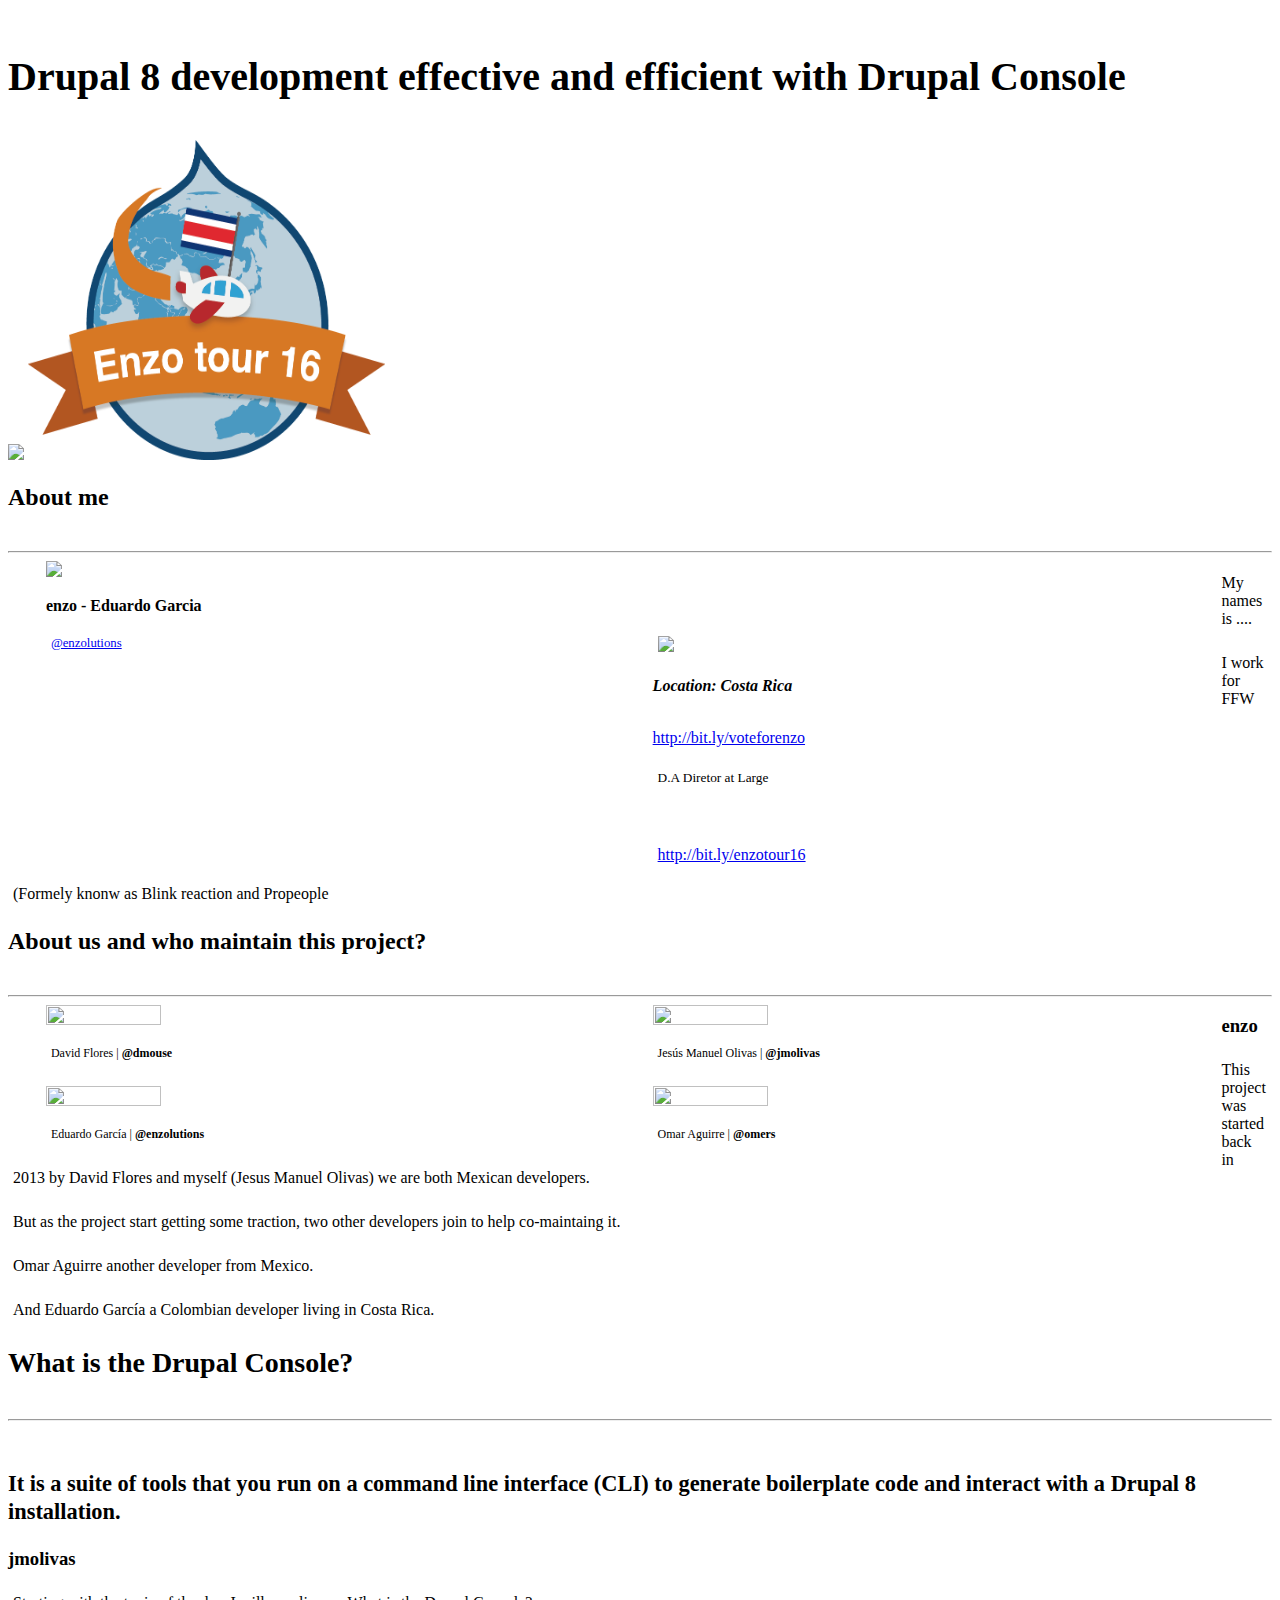
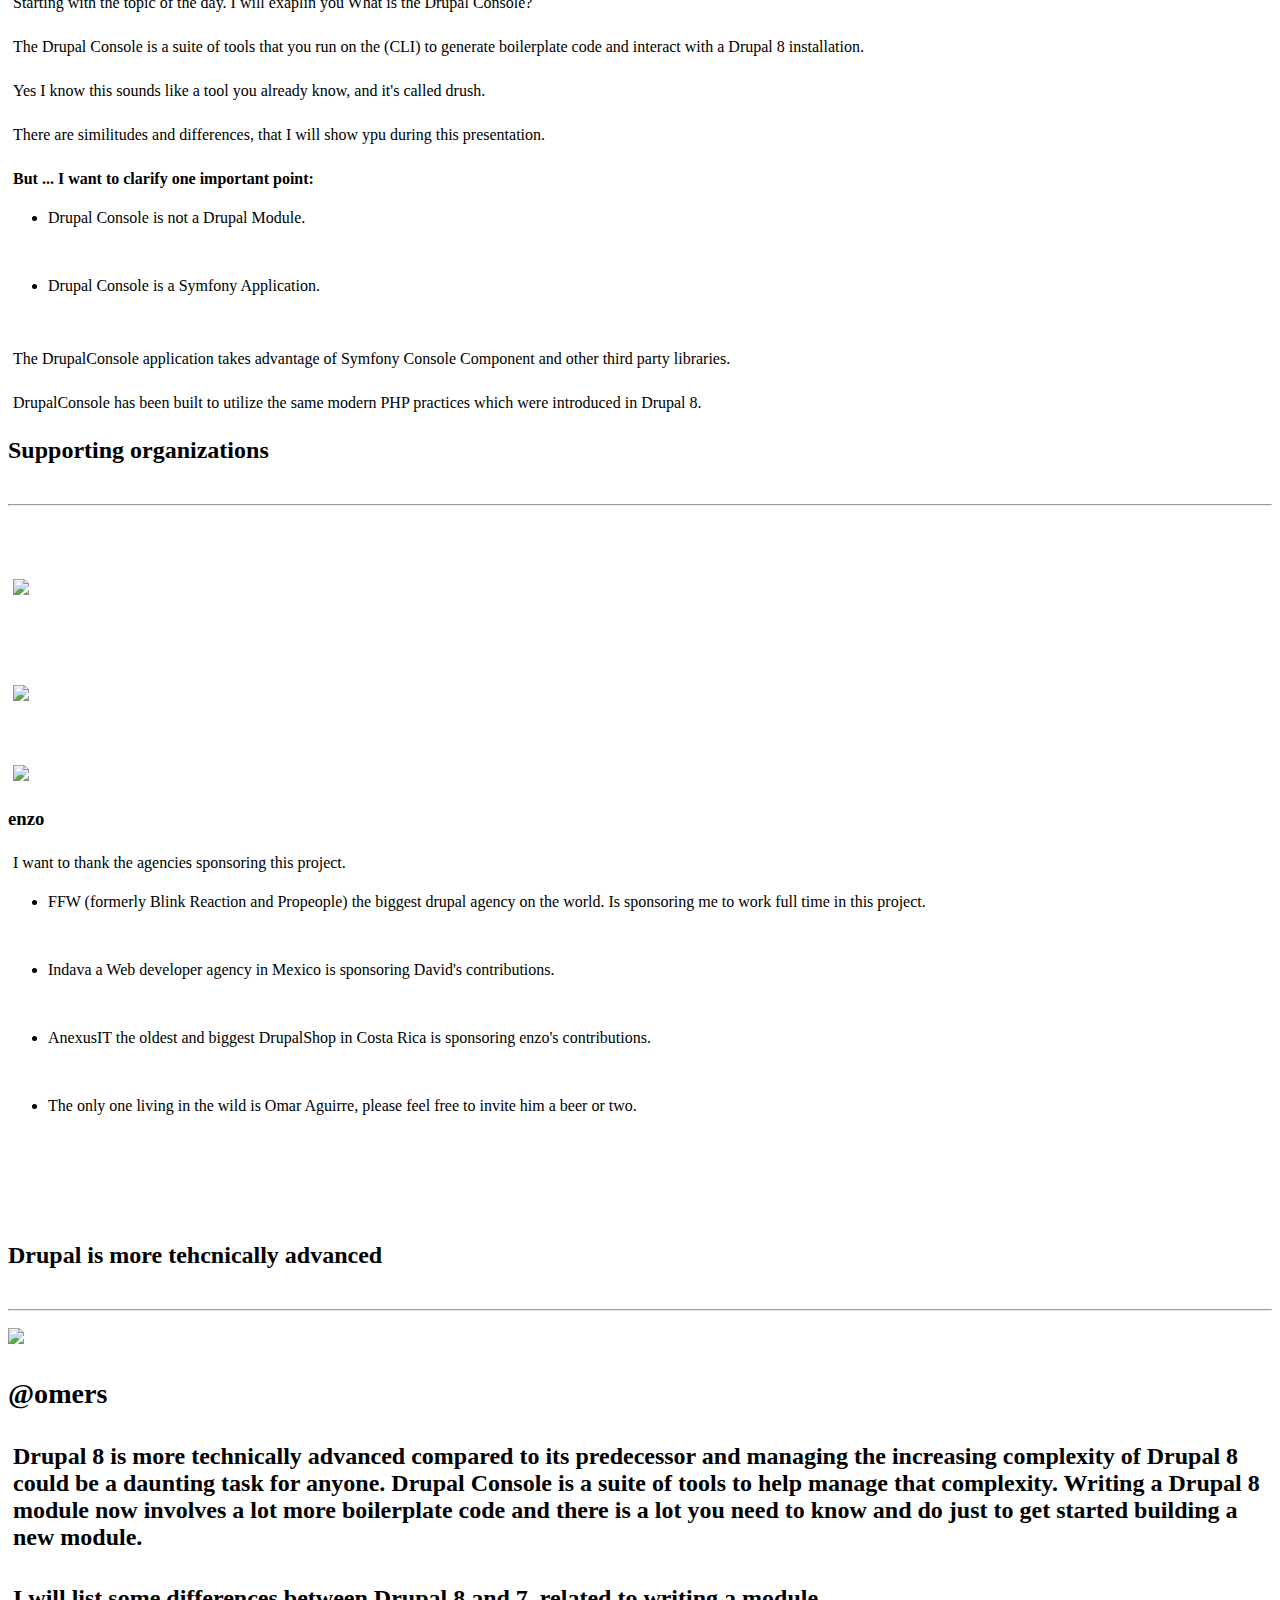
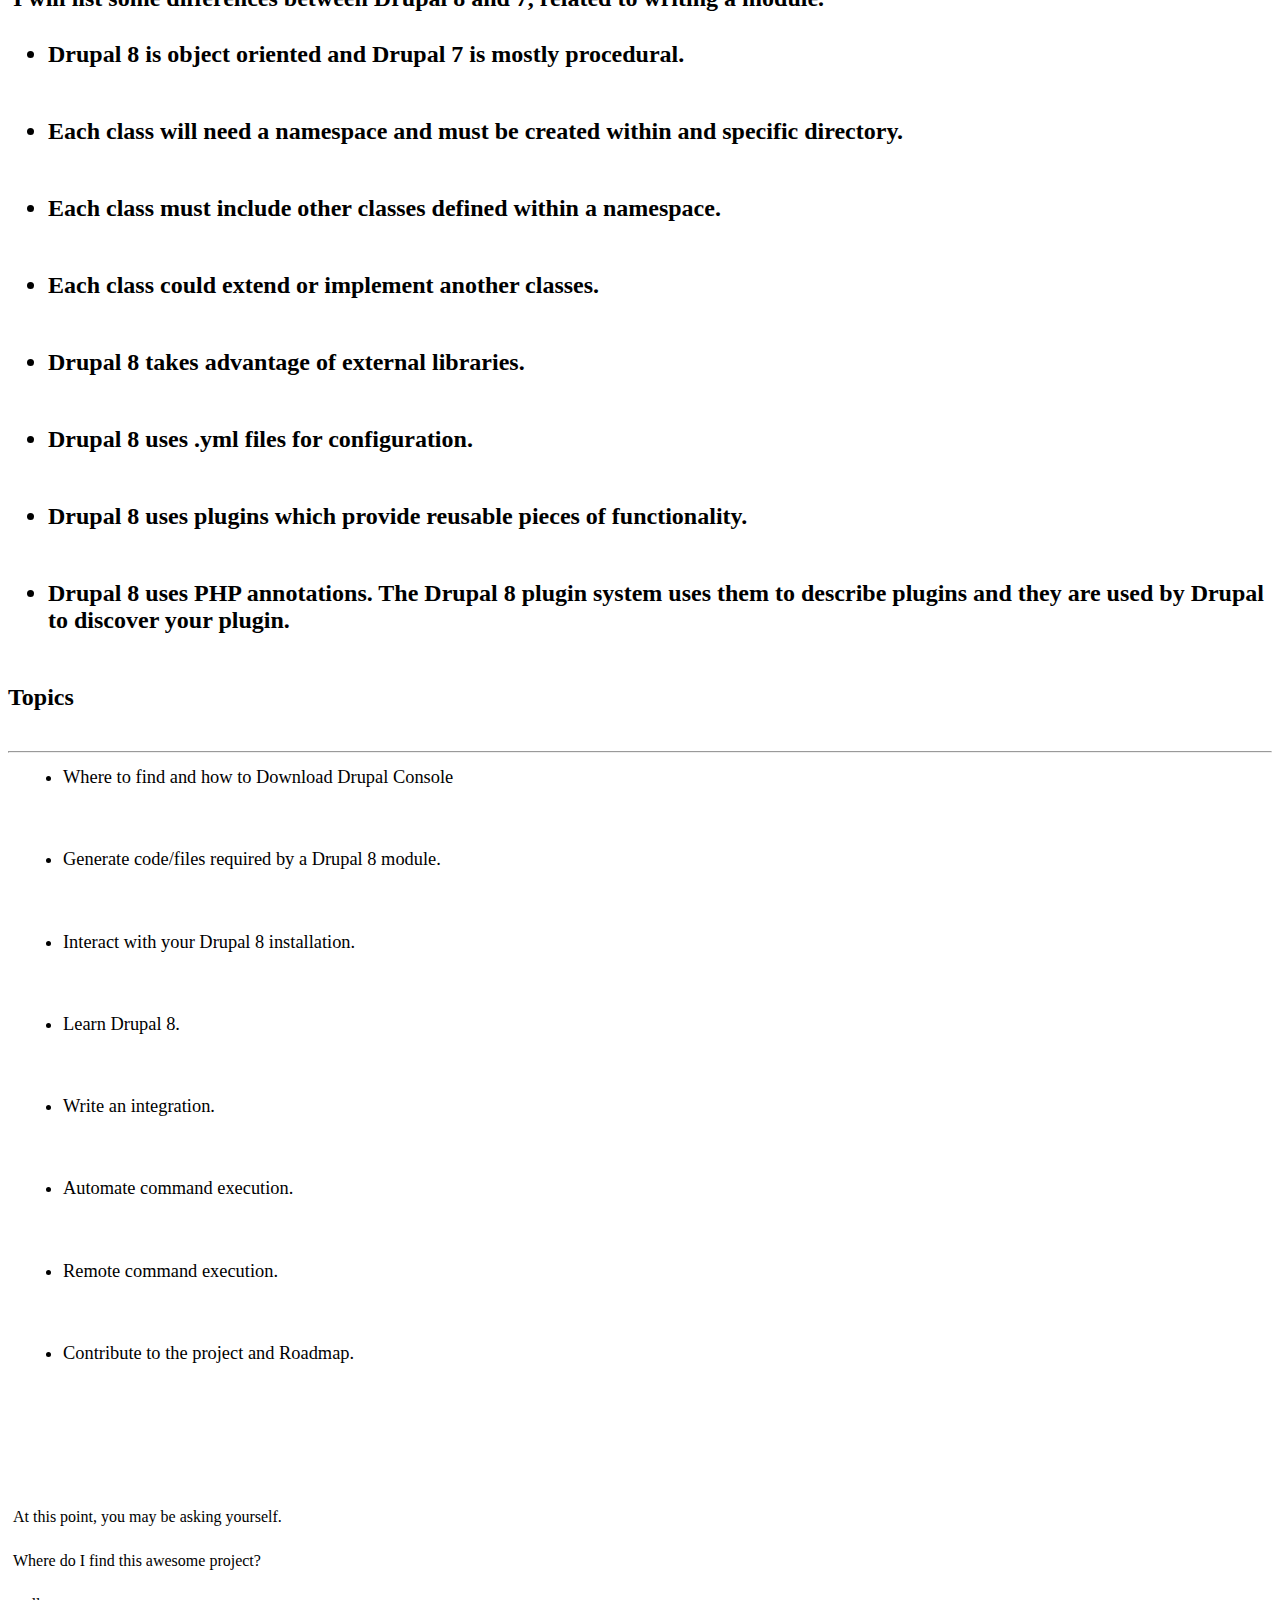
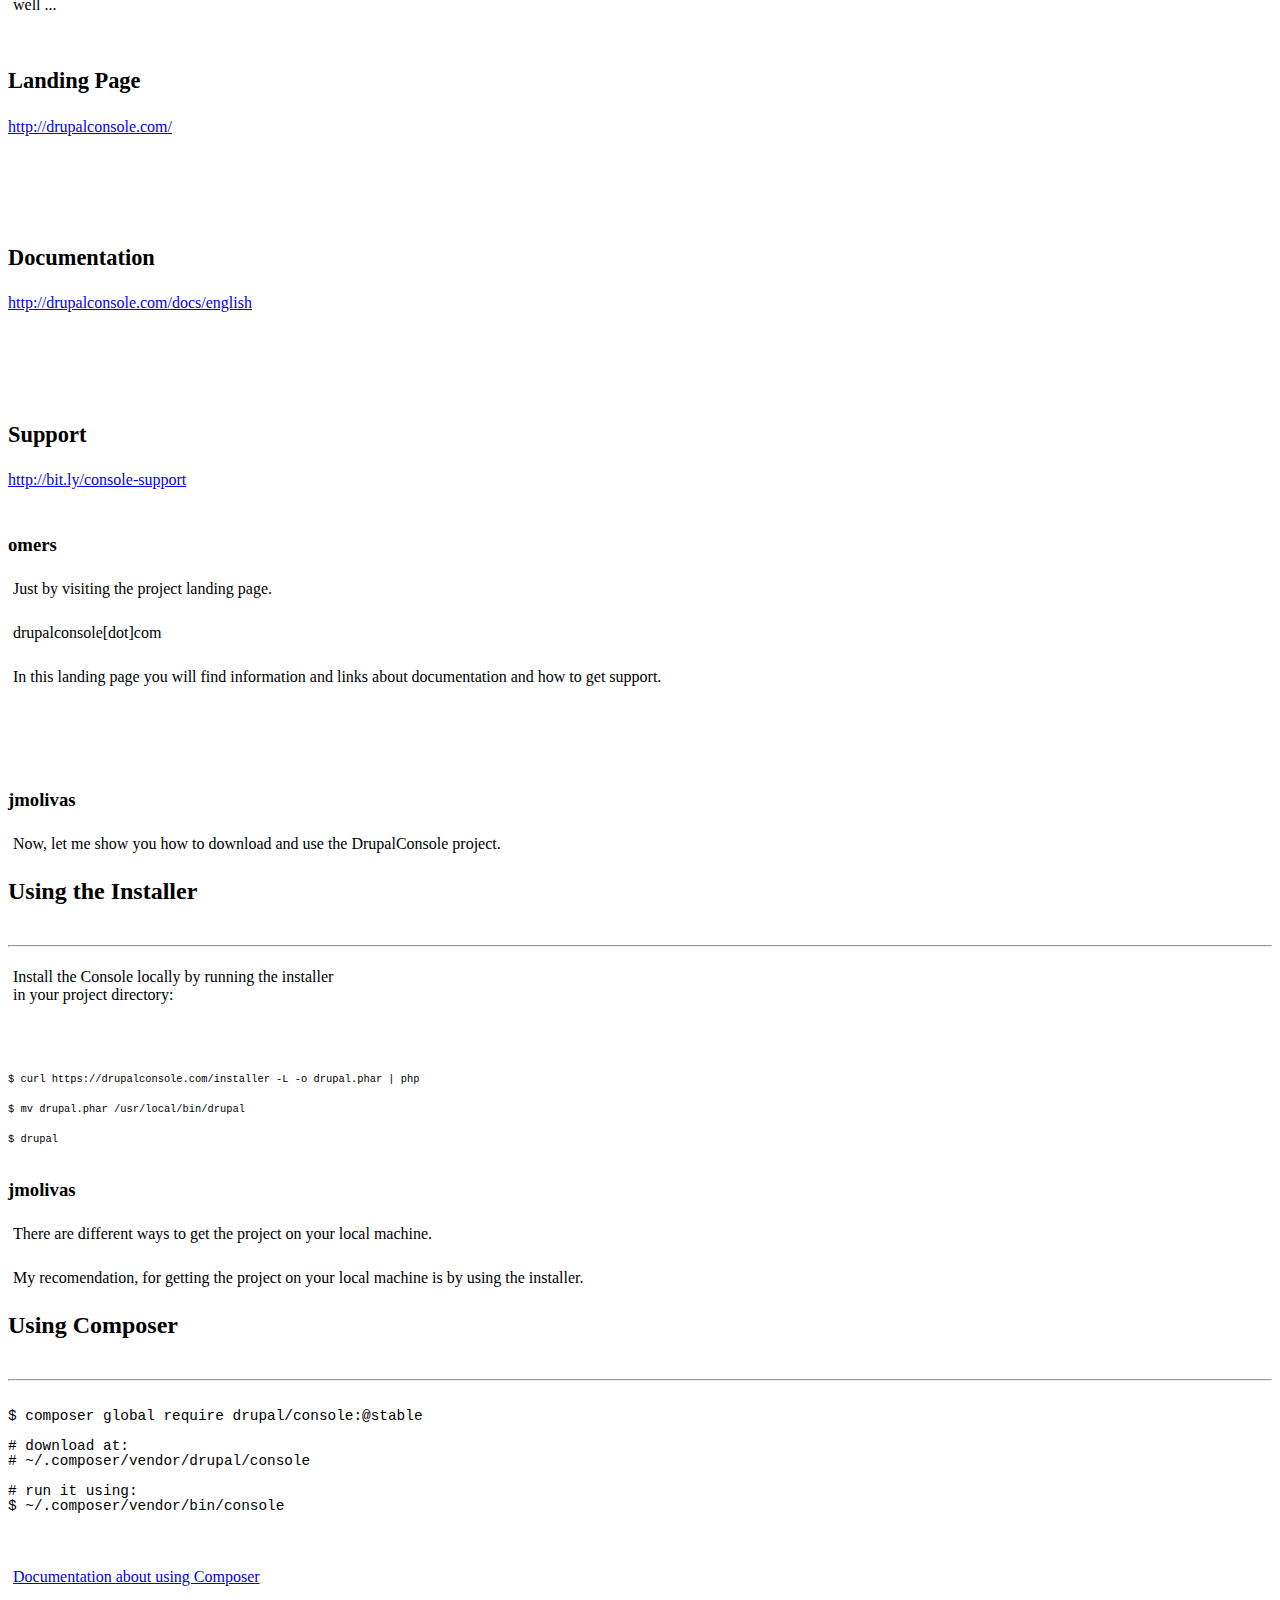
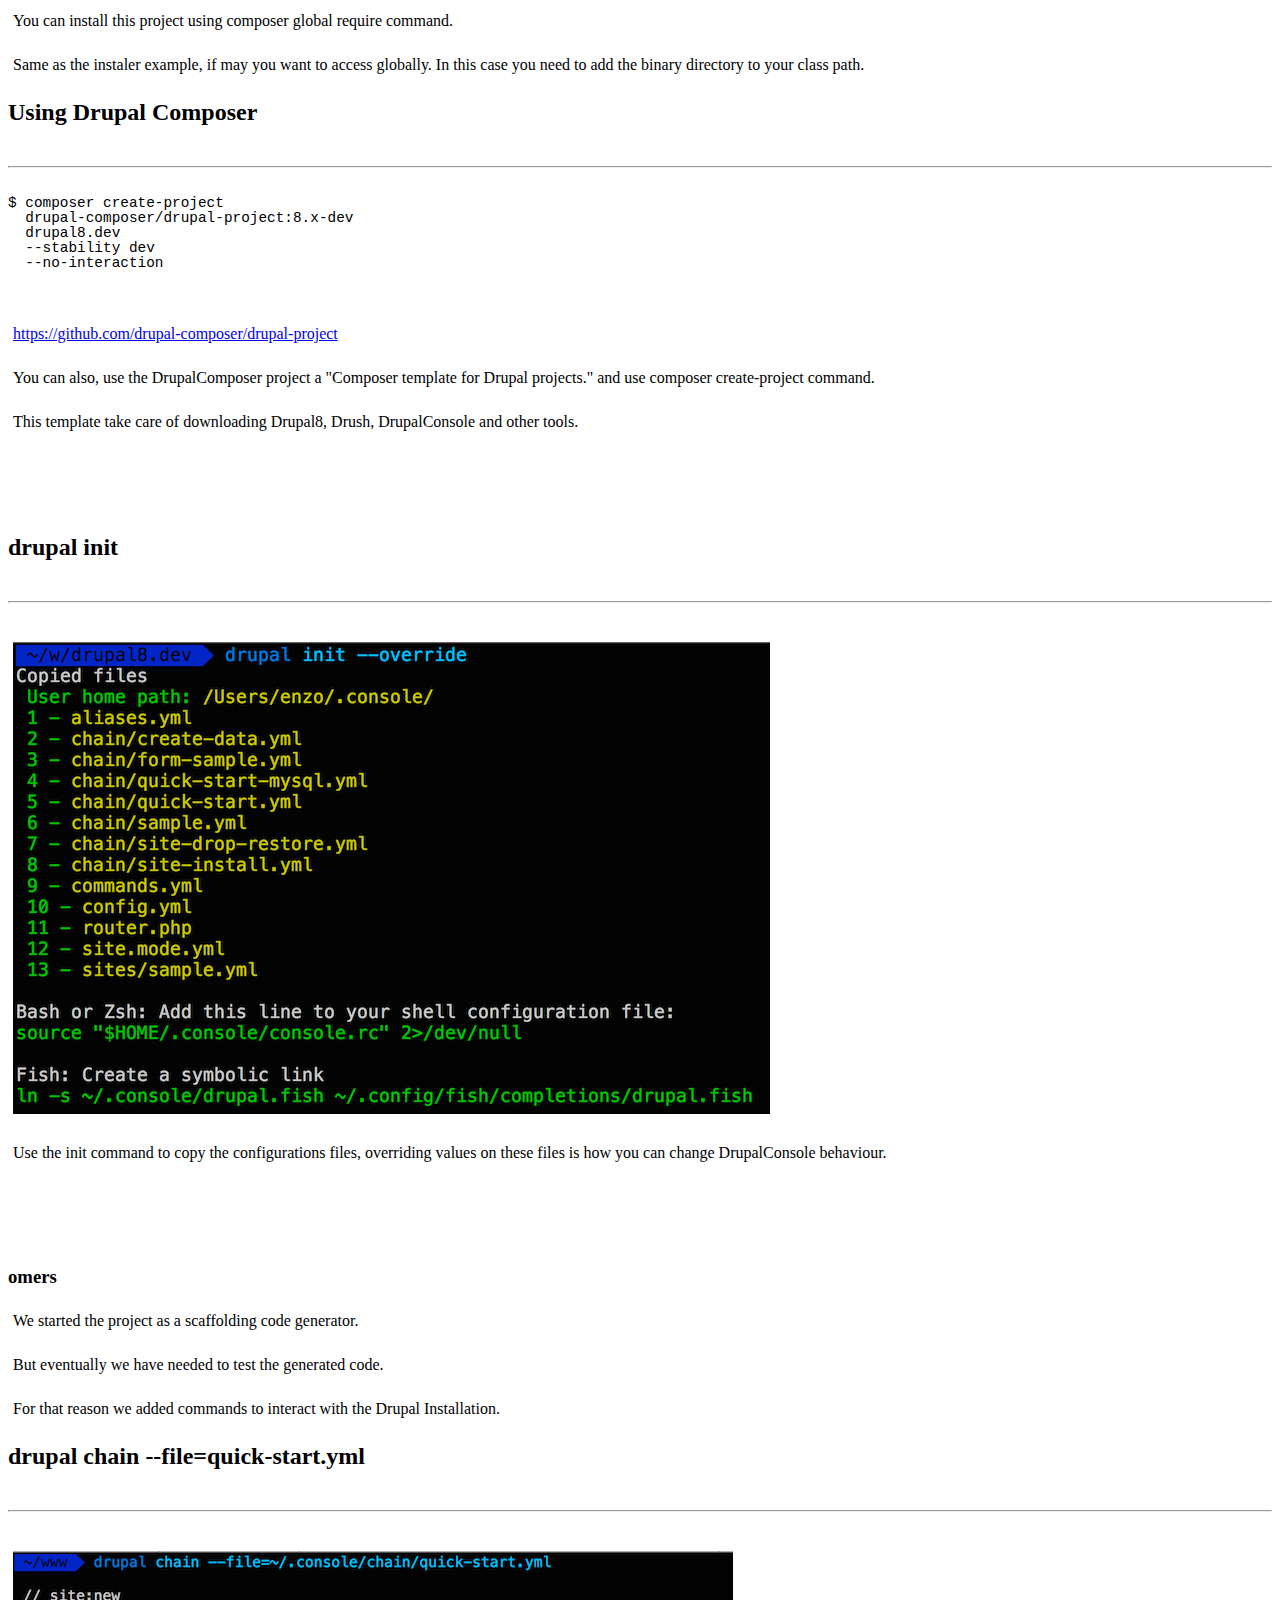
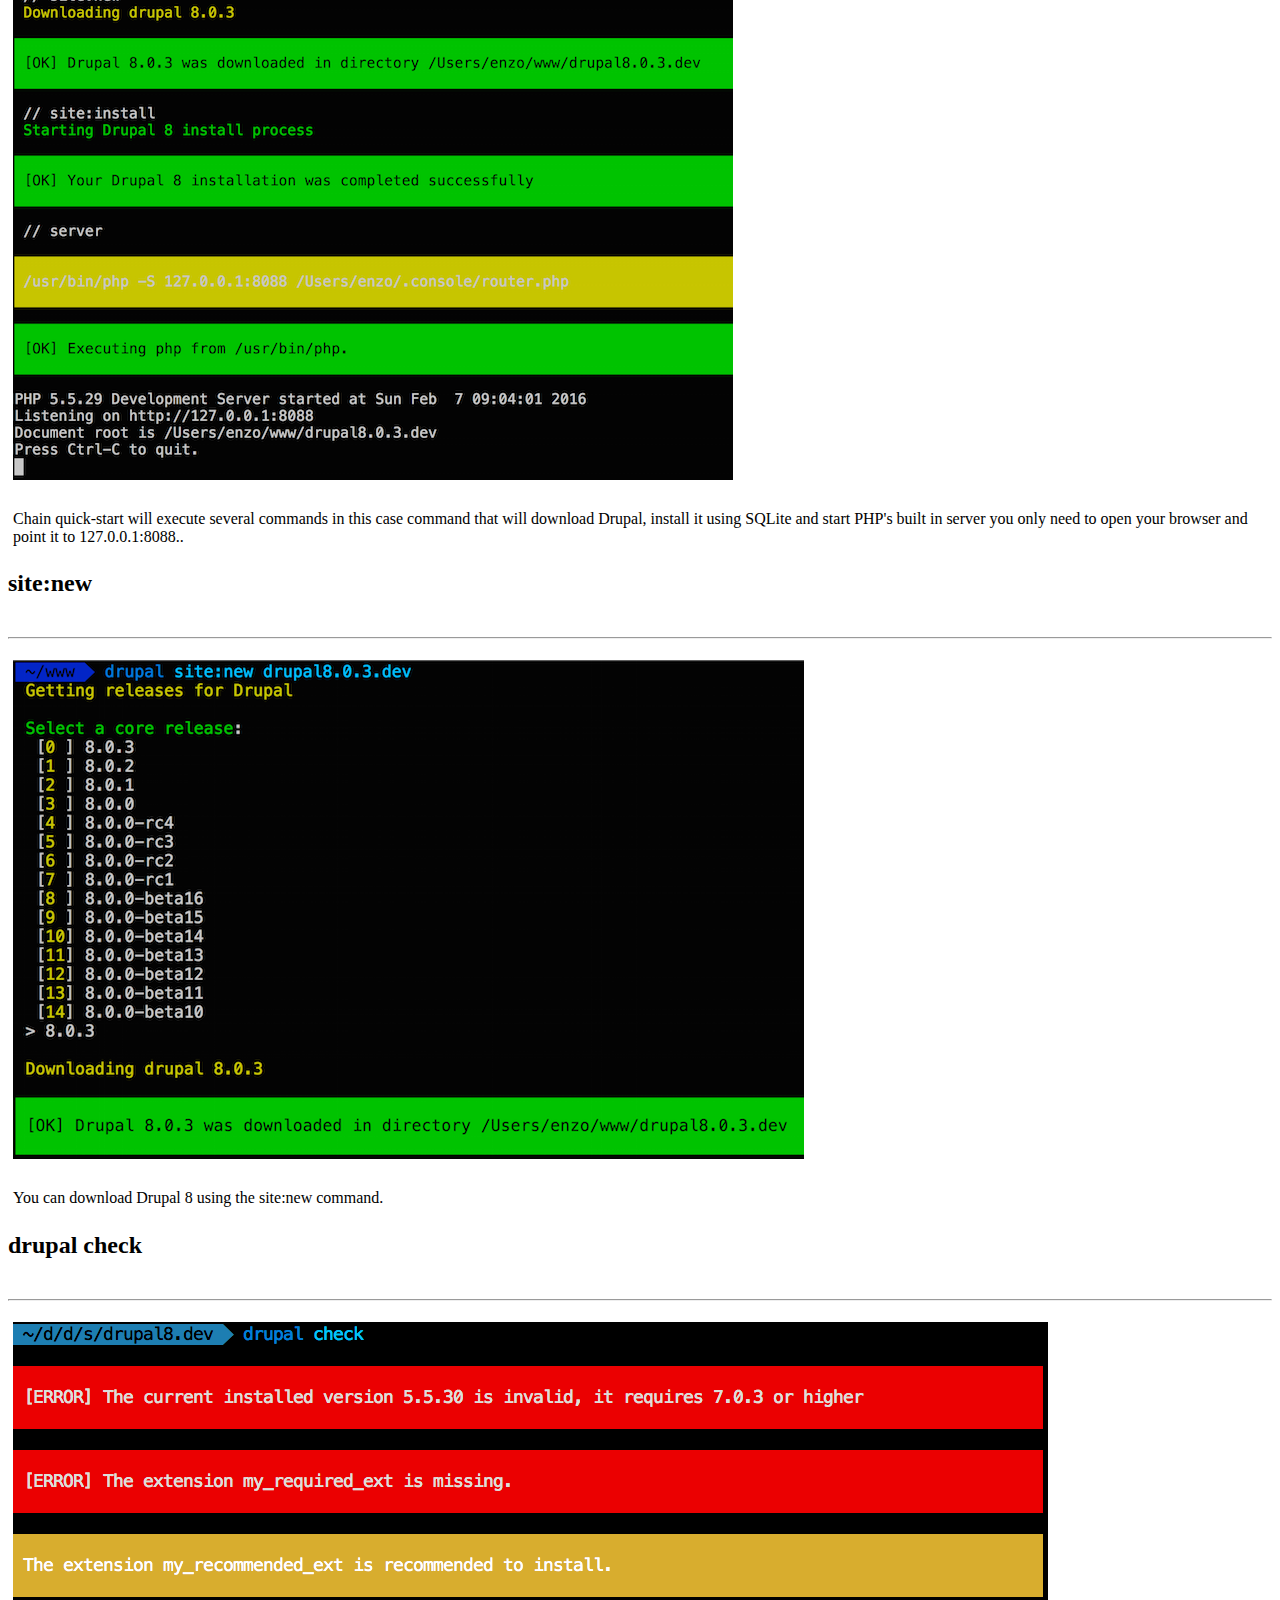
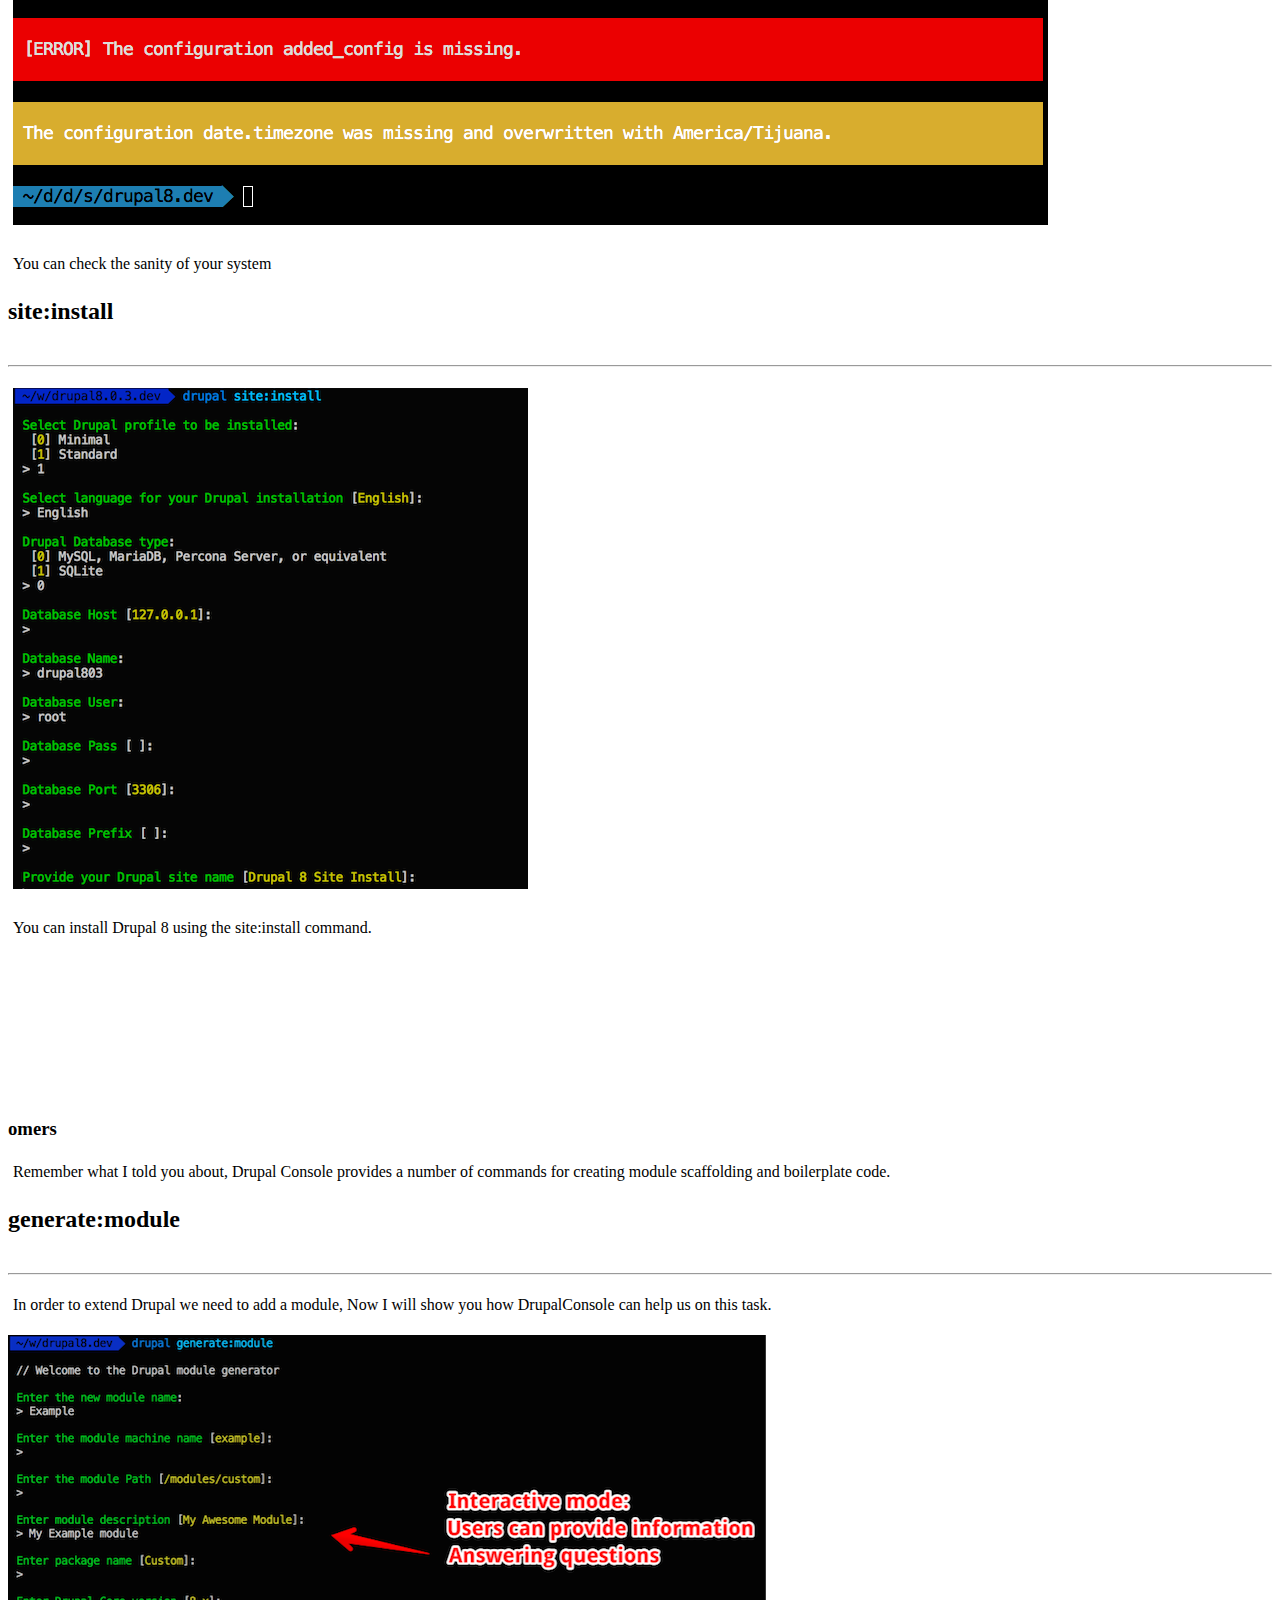
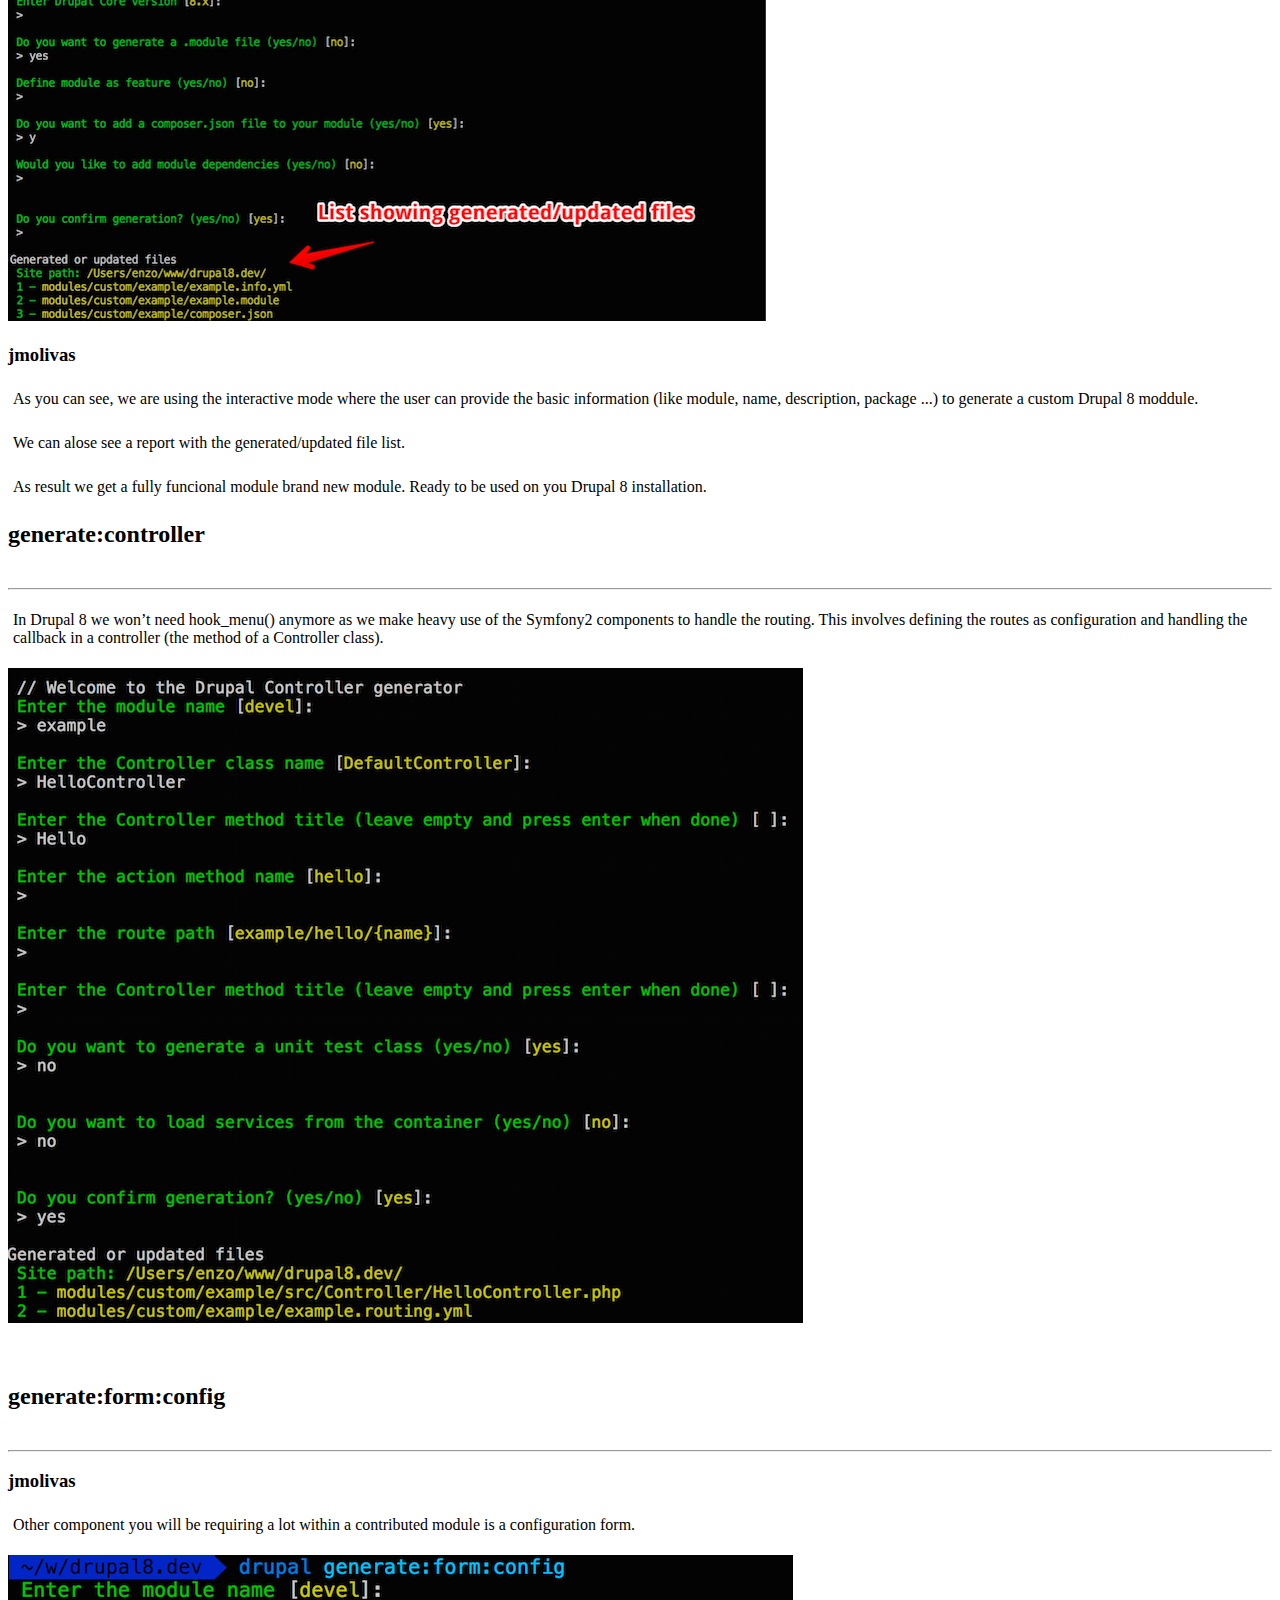
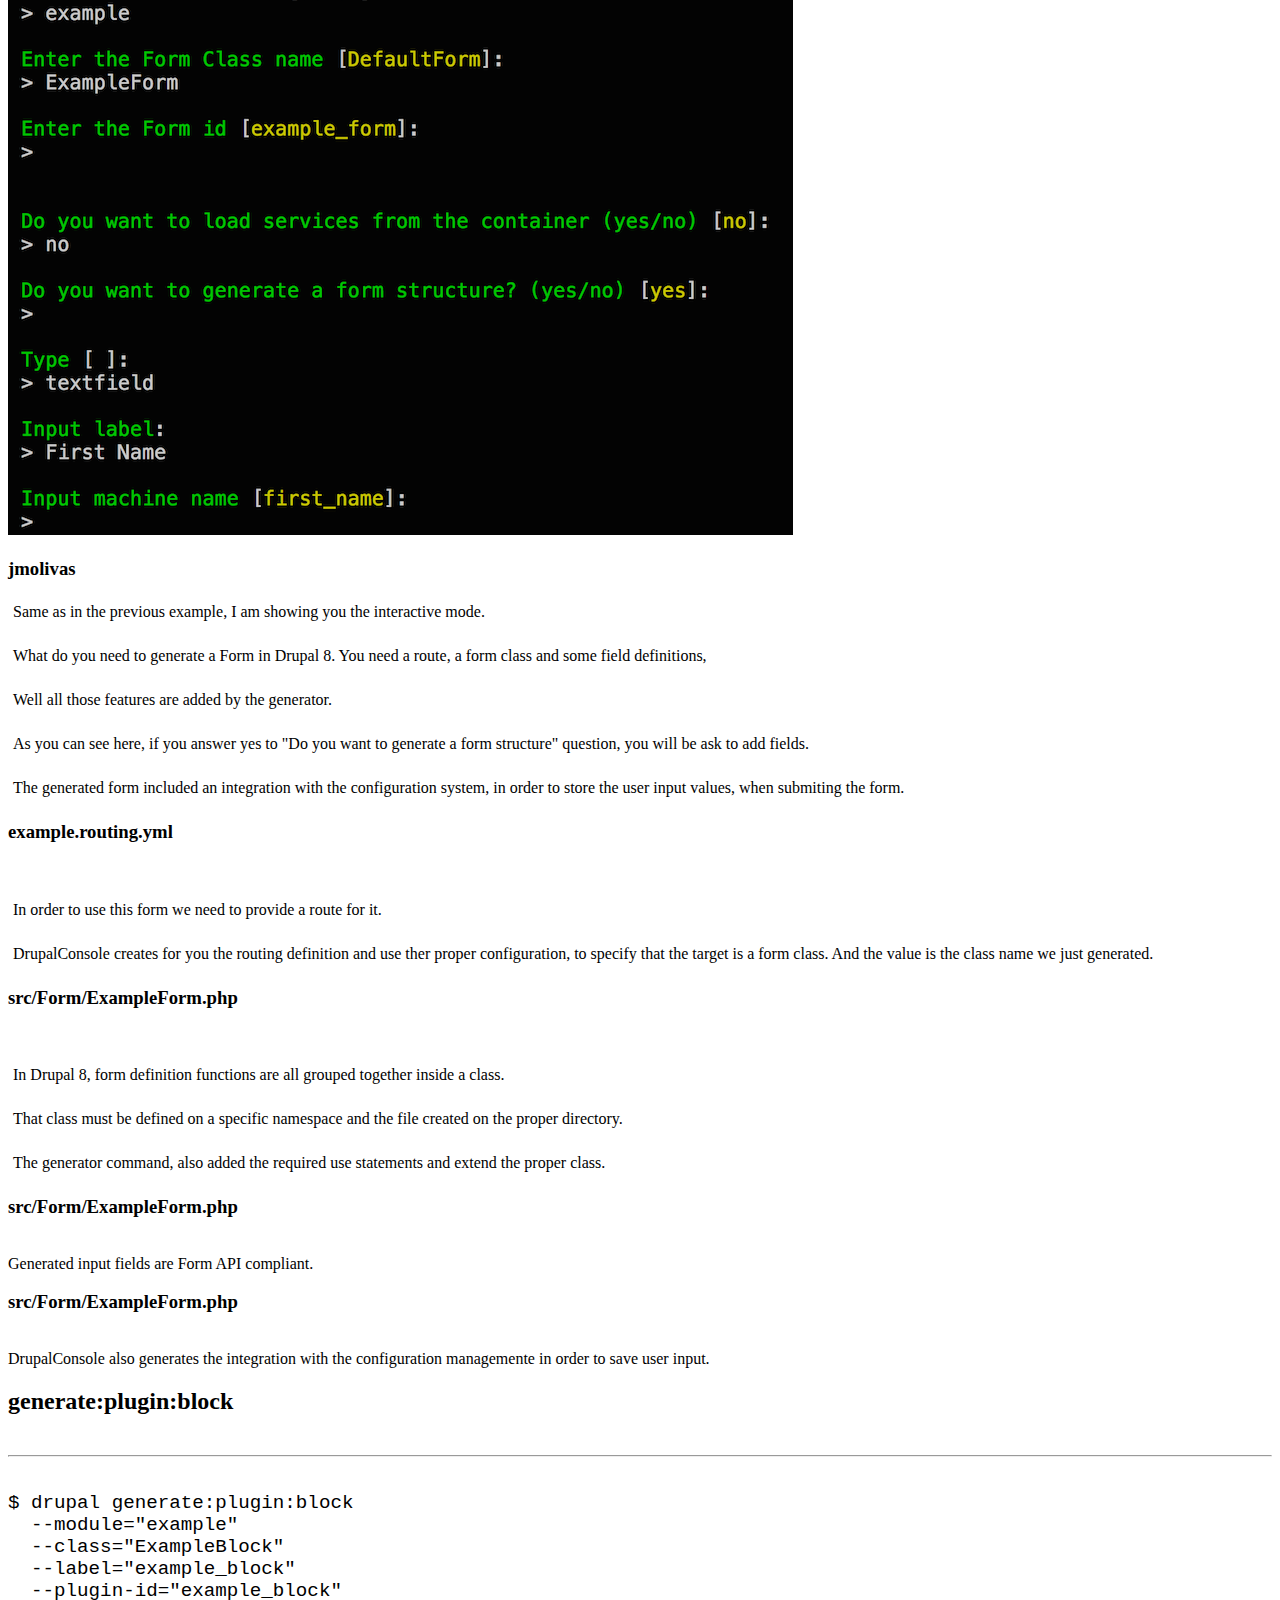
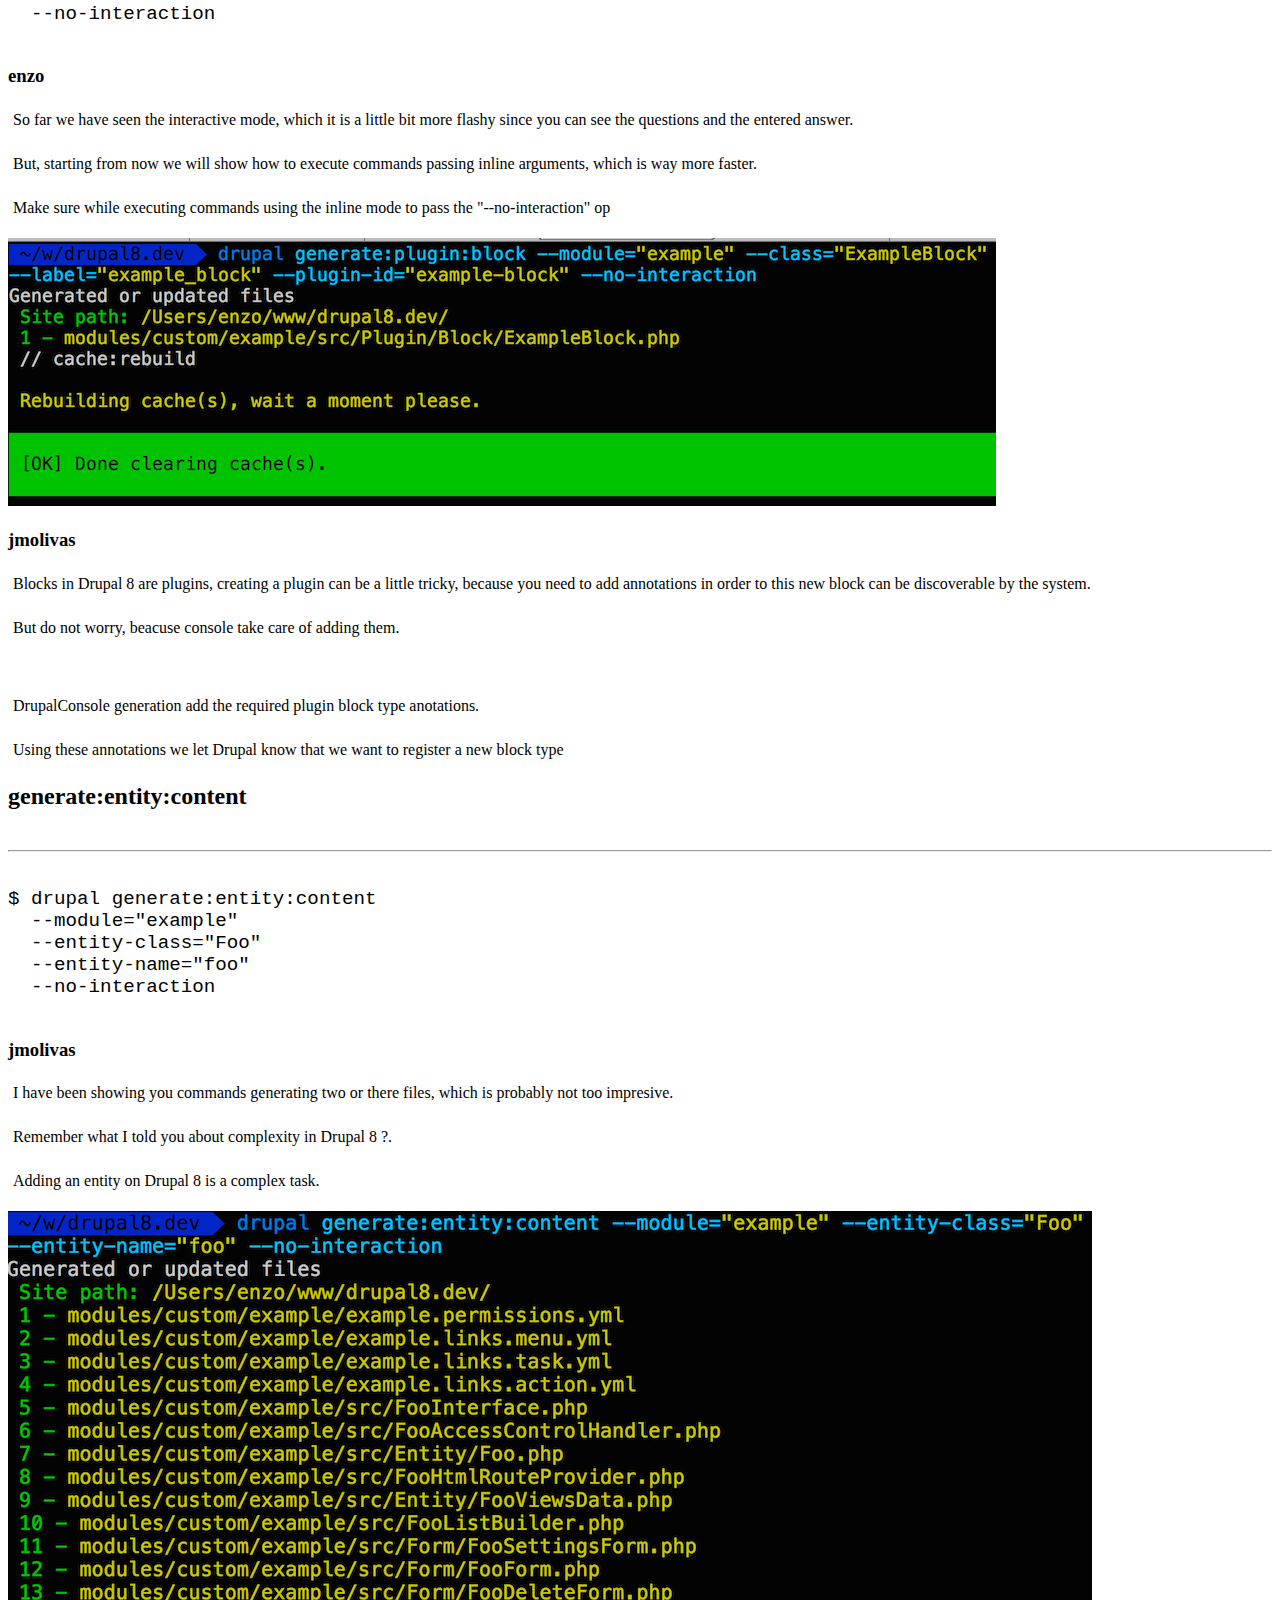
==== commit 24fda800: "Singapore meetup" ====
--- a/index.html
+++ b/index.html
@@ -40,7 +40,7 @@
 					<h1 class="big">Drupal 8 development effective and efficient with Drupal Console</h1>
 					<span>
 						<img src="assets/images/drupal-console.png" class="no-border logos">
-						<img src="assets/images/digitalpulp.gif" class="no-border logos" style="">
+						<img src="assets/images/enzo_tour_logo.png" class="no-border logos" style="width: 357px;">
 					</span>
 
 					<aside class="notes">
@@ -61,9 +61,7 @@
 							<p>
 								<a target="_blank" href="http://twitter.com/enzolutions">@enzolutions</a>
 							</p>
-							<p>
-								<a target="_blank" href="http://bit.ly/enzotour16">http://bit.ly/enzotour16</a>
-							</p>
+
 
 						</div>
 					</div>
@@ -74,14 +72,15 @@
 							<br>
 						</p>
 						<div>
-							<h3 class="name">Phase2 Partner</h3>
 							<h3 class="name"><i>Location: Costa Rica</i></h3>
-							<br/>
 							<br/>
 							<a target="_blank" href="http://bit.ly/voteforenzo">http://bit.ly/voteforenzo</a>
 							<p>
 								<small>D.A Diretor at Large</small>
 							</p>
+							<br/>
+							<p>
+								<a target="_blank" href="http://bit.ly/enzotour16">http://bit.ly/enzotour16</a>
 							</p>
 						</div>
 					</div>
@@ -514,74 +513,6 @@
 		</section>
 
 		<section data-background="#0076C2">
-			<h1 class="medium white">Remote command execution</h1>
-			<aside class="notes">
-				<p>
-					Sites featur allow us to execute commands on any remote or local site from the local terminal.
-			</aside>
-		</section>
-
-		<section>
-			<h2>site:debug</h2>
-			<hr/>
-			<img class="no-border" src="assets/images/site-debug-1.png">
-			<br/>
-			<p>
-				~/.console/sites/sample.yml <br/>
-				~/.console/sites/drupal8links.yml
-			</p>
-		</section>
-
-		<section>
-			<h2>site:debug drupal8links.dev</h2>
-			<hr/>
-			<img class="no-border" src="assets/images/site-debug-2.png">
-		</section>
-
-		<section>
-			<h2>drupal @drupal8links.dev cr all</h2>
-			<hr/>
-			<img class="no-border" src="assets/images/drupal-target.png">
-		</section>
-
-		<section>
-			<h2>drupal --root</h2>
-			<hr/>
-			<img class="no-border" src="assets/images/console-root.png">
-			<aside class="notes">
-				<p>
-					You can interact with any local site by using the --root option.
-				</p>
-			</aside>
-		</section>
-
-		<section>
-			<h2>multisite:debug</h2>
-			<hr/>
-			<p>
-				<img class="no-border" src="assets/images/console_multi_site_debug.png">
-			</p>
-			<aside class="notes">
-				<p>
-					Using the multisite:debug command, you can debug a multisite installation .
-				</p>
-			</aside>
-		</section>
-
-		<section>
-			<h2>drupal --uri=drupal8-rc3.dev cr all</h2>
-			<hr/>
-			<p>
-				<img class="no-border" src="assets/images/console_multi_site_option.png">
-			</p>
-			<aside class="notes">
-				<p>
-					Using the multisite:debug command, you can debug a multisite installation .
-				</p>
-			</aside>
-		</section>
-
-		<section data-background="#0076C2">
 			<h1 class="medium white">Generate the code and files</h1>
 			<h1 class="medium white">required by a Drupal 8 module.</h1>
 			<aside class="notes">
@@ -874,6 +805,73 @@
 </code></pre>
 				</section>
 
+	<section data-background="#0076C2">
+		<h1 class="medium white">Remote command execution</h1>
+		<aside class="notes">
+			<p>
+				Sites featur allow us to execute commands on any remote or local site from the local terminal.
+		</aside>
+	</section>
+
+	<section>
+		<h2>site:debug</h2>
+		<hr/>
+		<img class="no-border" src="assets/images/site-debug-1.png">
+		<br/>
+		<p>
+			~/.console/sites/sample.yml <br/>
+			~/.console/sites/drupal8links.yml
+		</p>
+	</section>
+
+	<section>
+		<h2>site:debug drupal8links.dev</h2>
+		<hr/>
+		<img class="no-border" src="assets/images/site-debug-2.png">
+	</section>
+
+	<section>
+		<h2>drupal @drupal8links.dev cr all</h2>
+		<hr/>
+		<img class="no-border" src="assets/images/drupal-target.png">
+	</section>
+
+	<section>
+		<h2>drupal --root</h2>
+		<hr/>
+		<img class="no-border" src="assets/images/console-root.png">
+		<aside class="notes">
+			<p>
+				You can interact with any local site by using the --root option.
+			</p>
+		</aside>
+	</section>
+
+	<section>
+		<h2>multisite:debug</h2>
+		<hr/>
+		<p>
+			<img class="no-border" src="assets/images/console_multi_site_debug.png">
+		</p>
+		<aside class="notes">
+			<p>
+				Using the multisite:debug command, you can debug a multisite installation .
+			</p>
+		</aside>
+	</section>
+
+	<section>
+		<h2>drupal --uri=drupal8-rc3.dev cr all</h2>
+		<hr/>
+		<p>
+			<img class="no-border" src="assets/images/console_multi_site_option.png">
+		</p>
+		<aside class="notes">
+			<p>
+				Using the multisite:debug command, you can debug a multisite installation .
+			</p>
+		</aside>
+	</section>
 
 		<section data-background="#0076C2">
 			<h1 class="medium white">Interact with your Drupal</h1>
@@ -1736,7 +1734,7 @@
 			<br/>
 			<h2 class="dark-blue">@enzolutions | @drupalconsole</h2>
 			<p>
-				<a href="http://bit.ly/enzotour16-nyc"><h3>http://bit.ly/enzotour16-nyc</h3></a>
+				<a href="http://bit.ly/enzotour16-singapore"><h3>http://bit.ly/enzotour16-singapore</h3></a>
 			</p>
 			<p>
 					<a href="http://bit.ly/console-support">
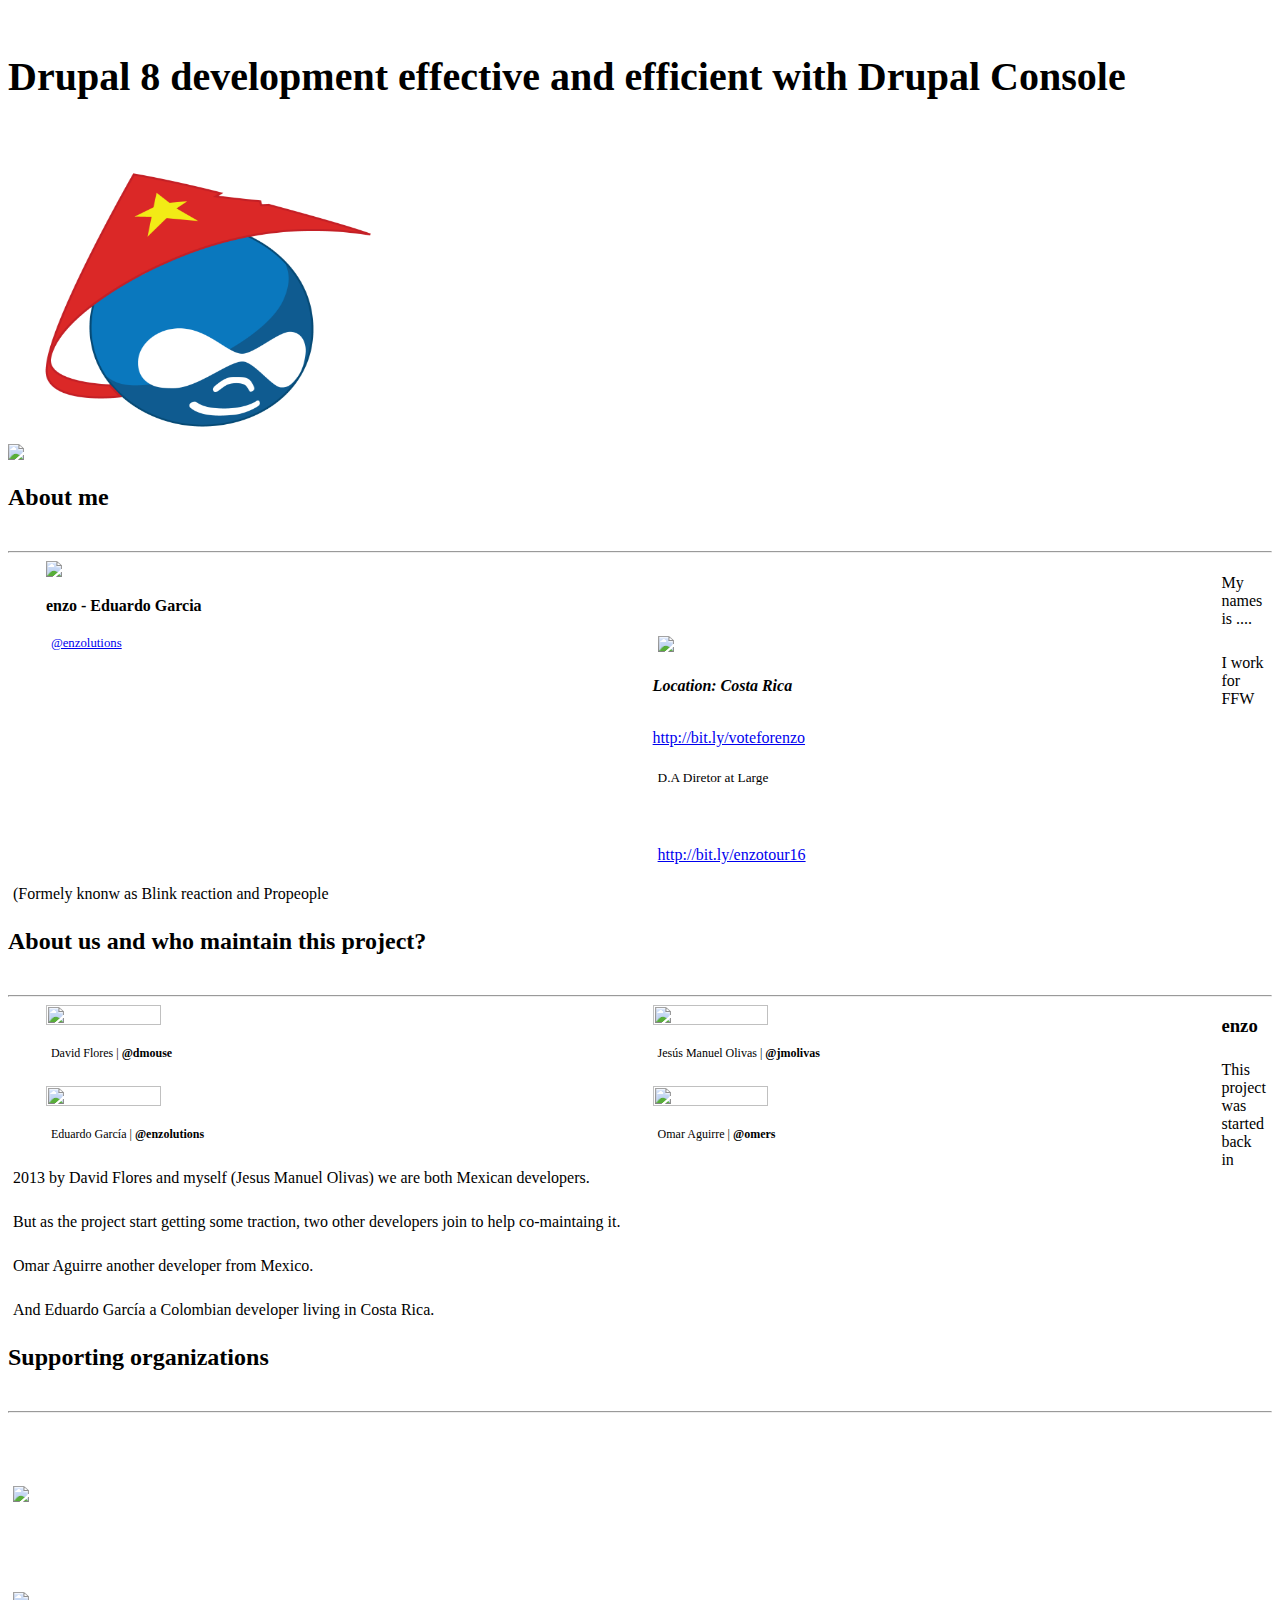
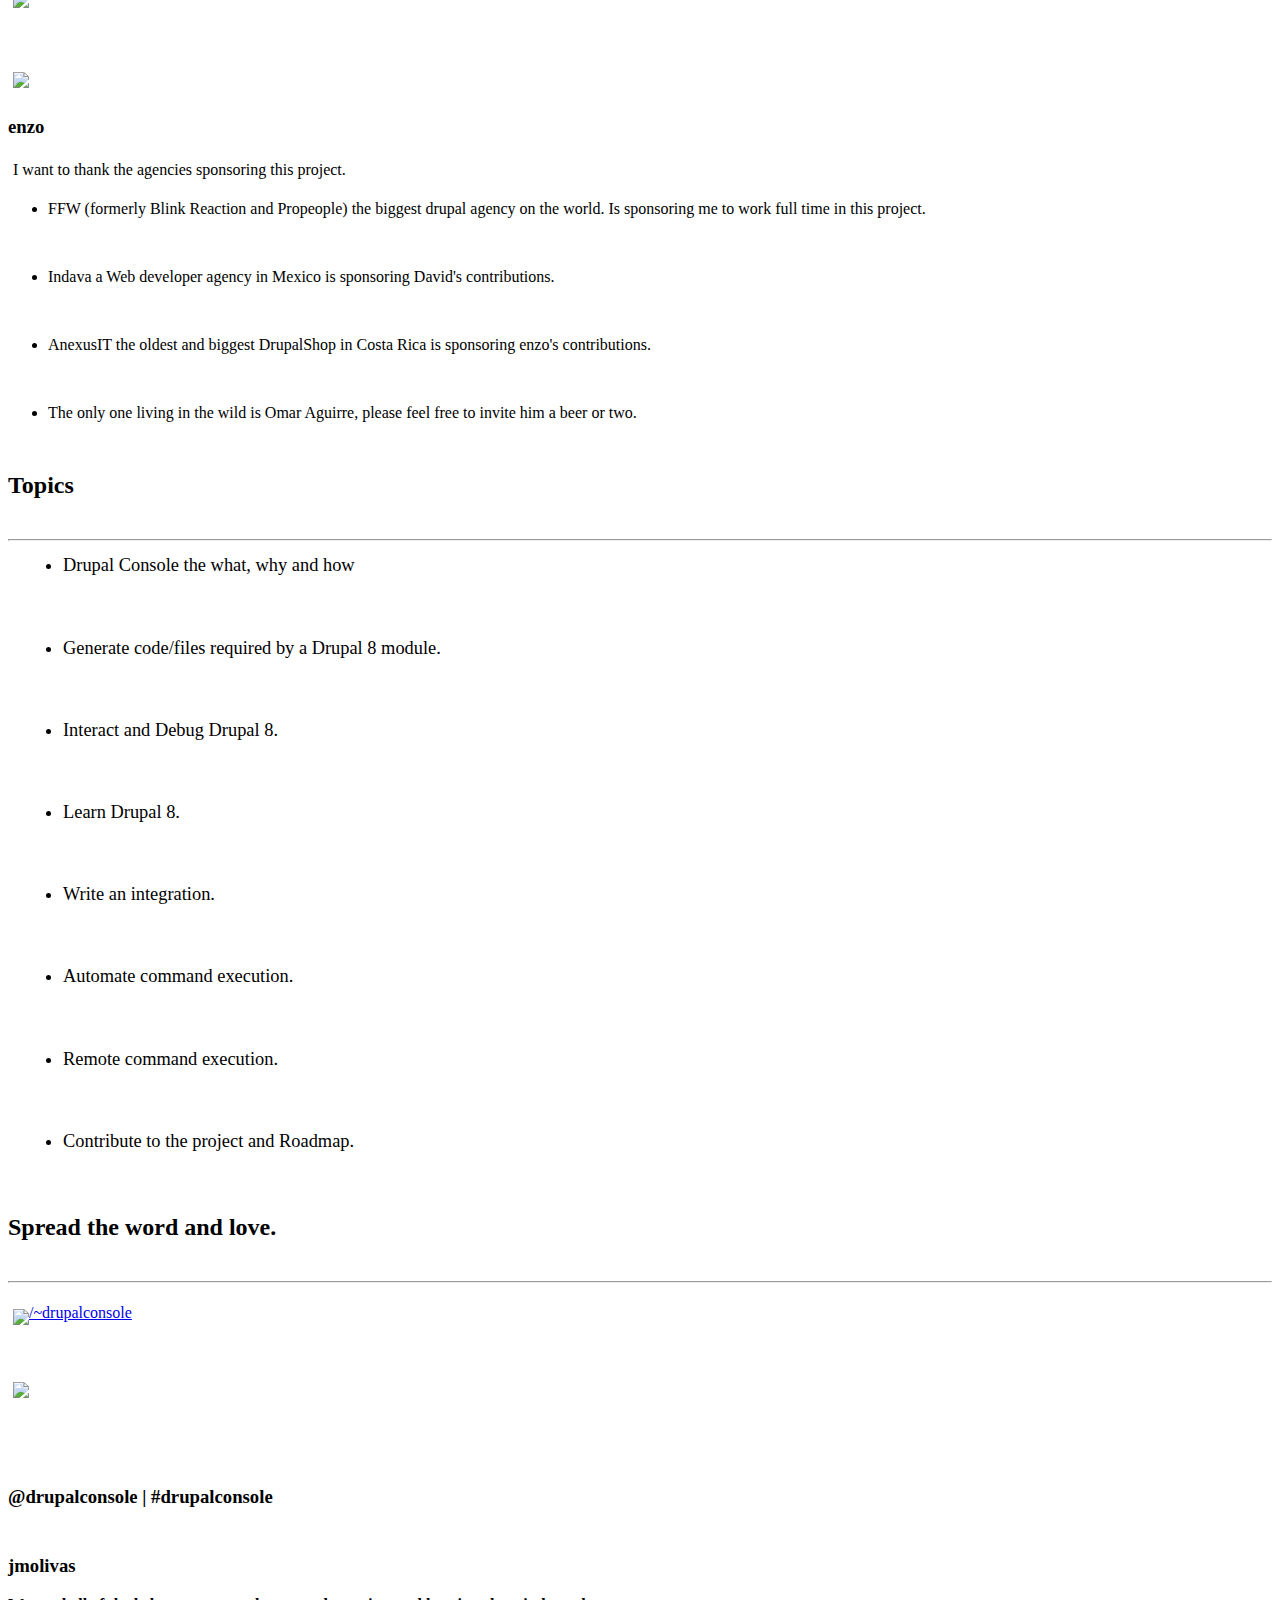
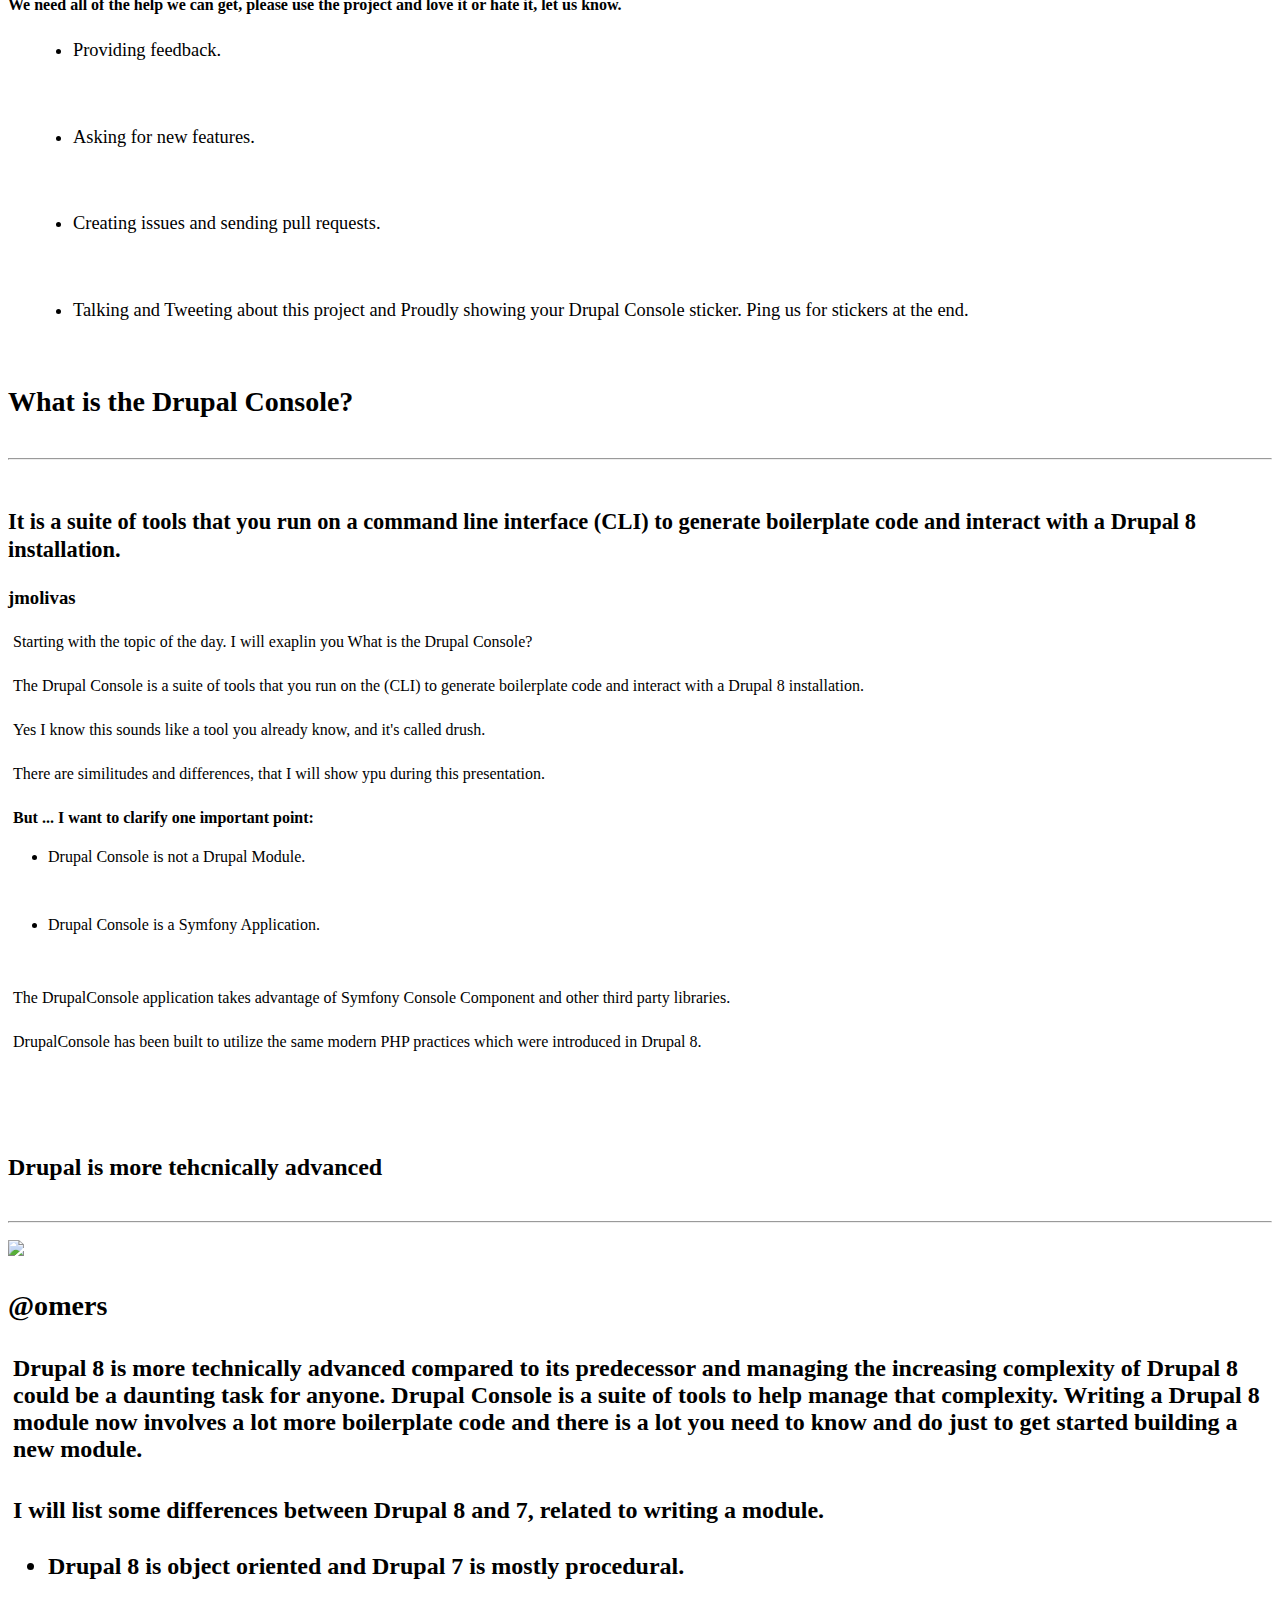
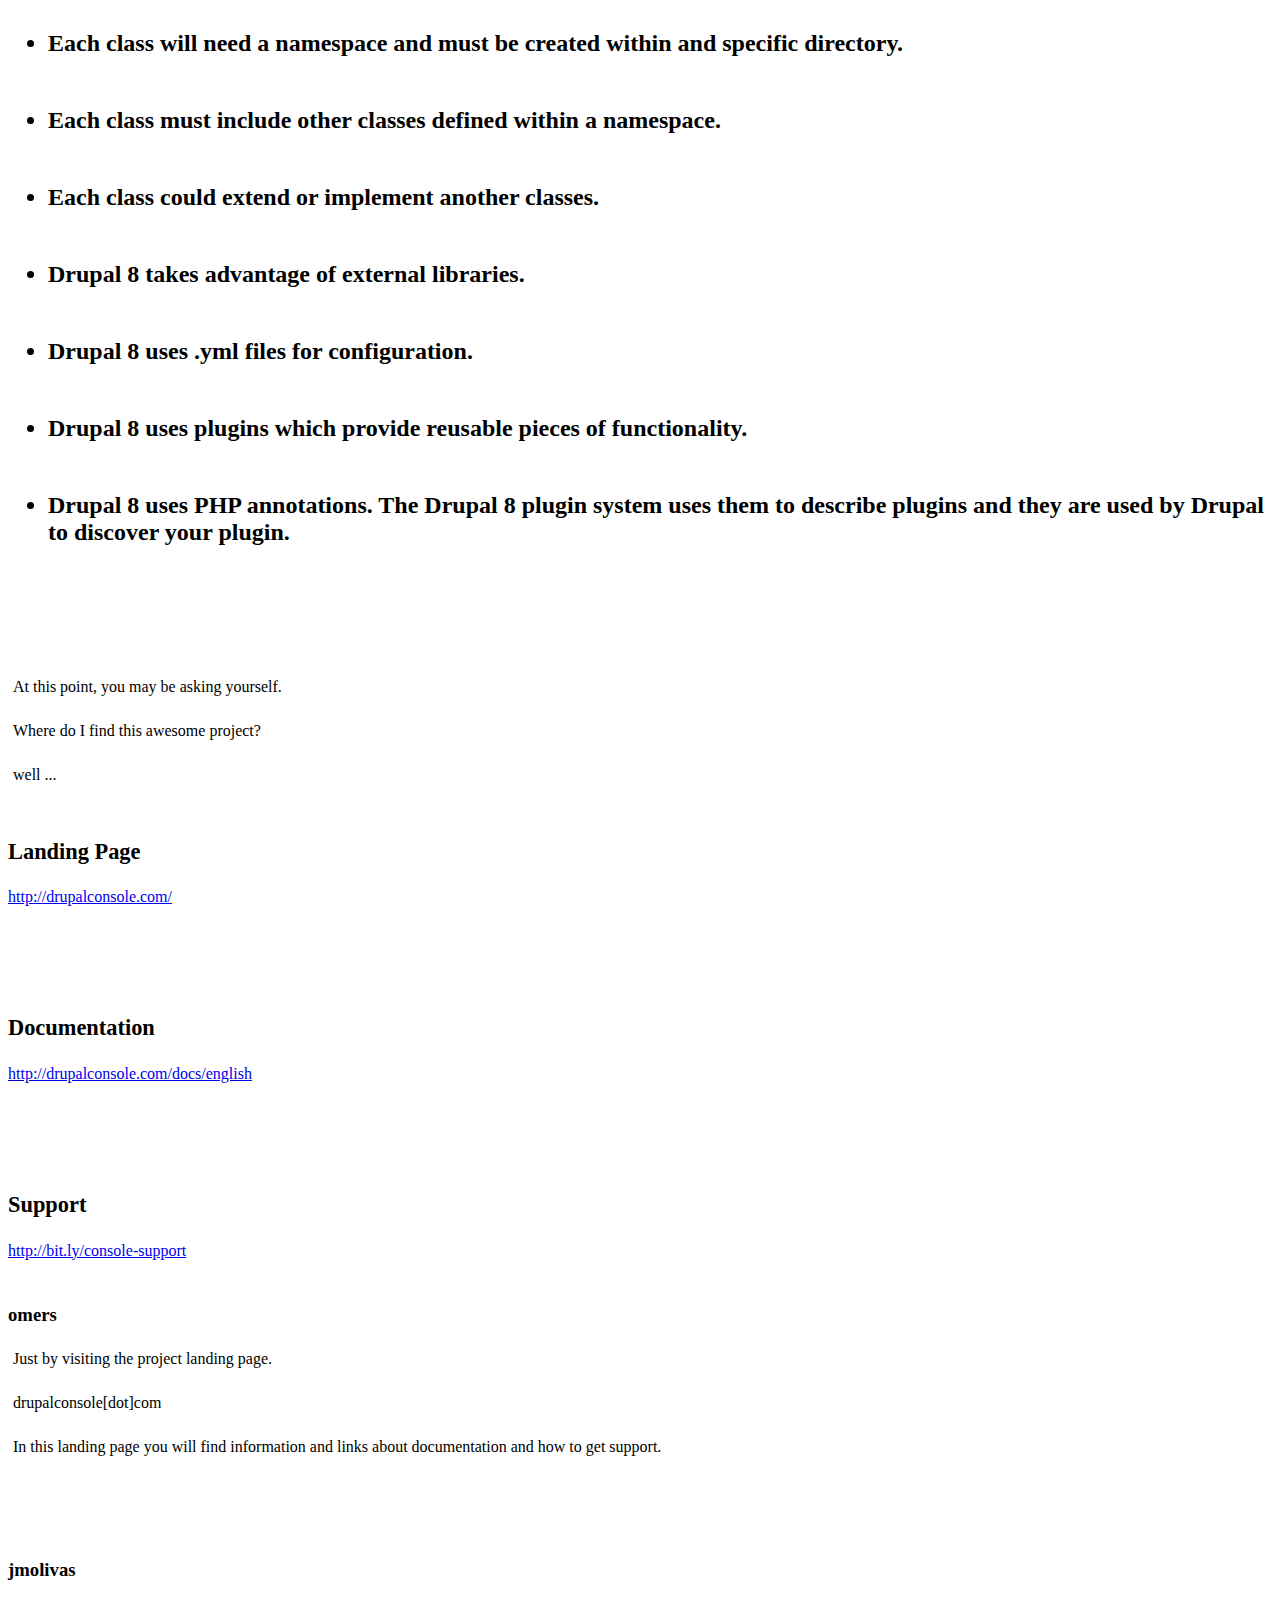
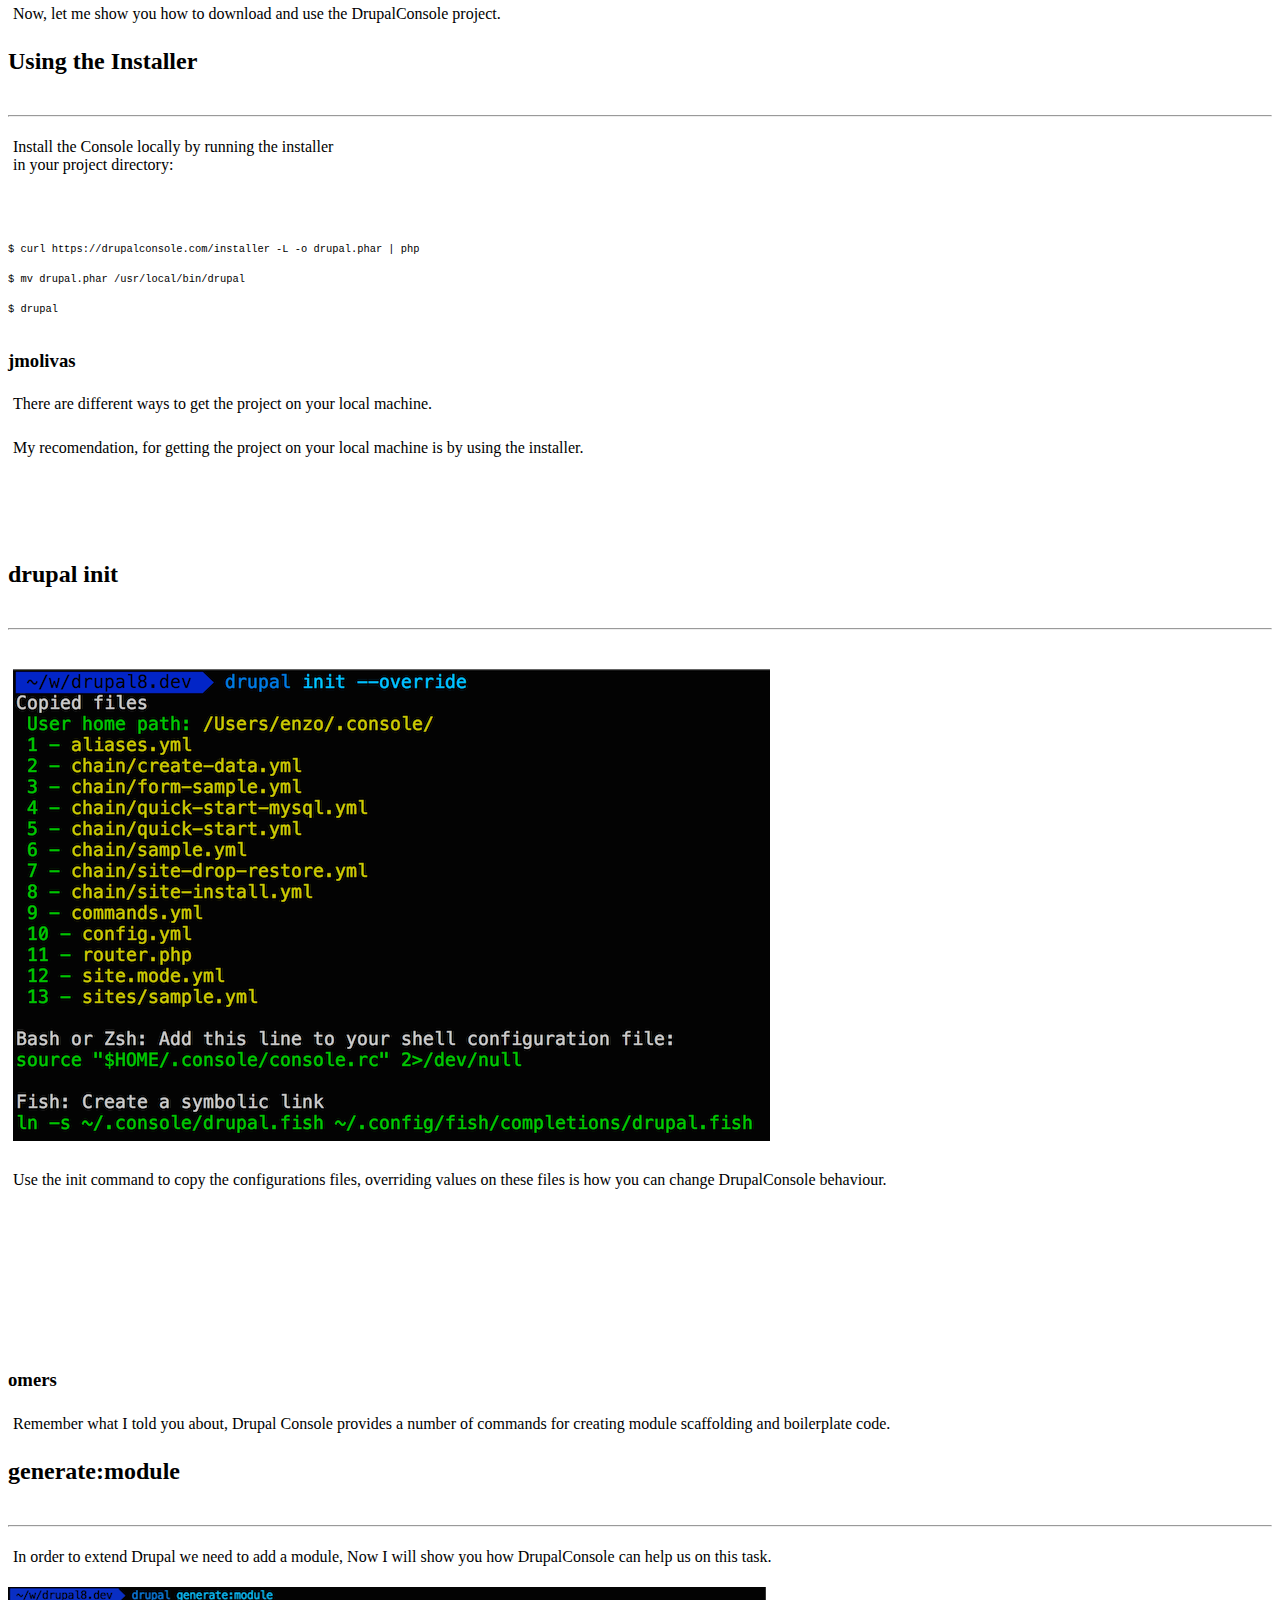
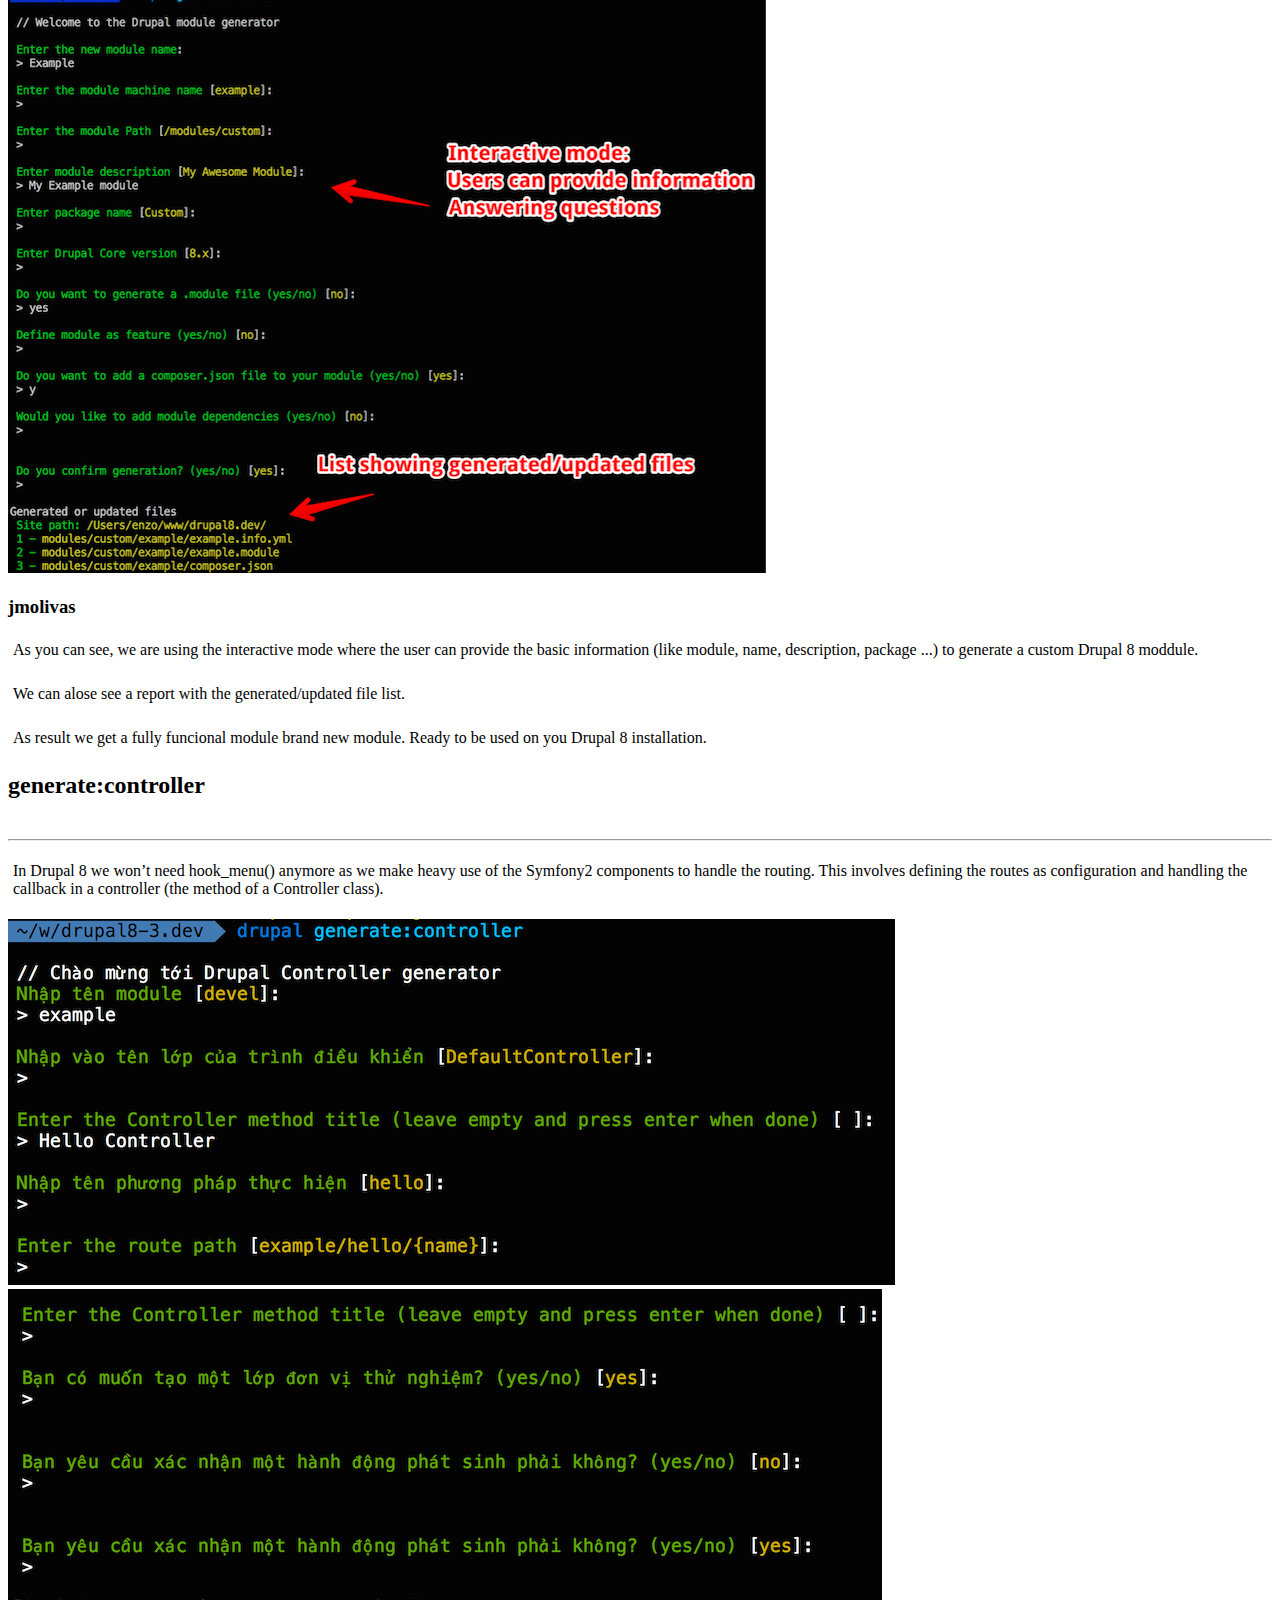
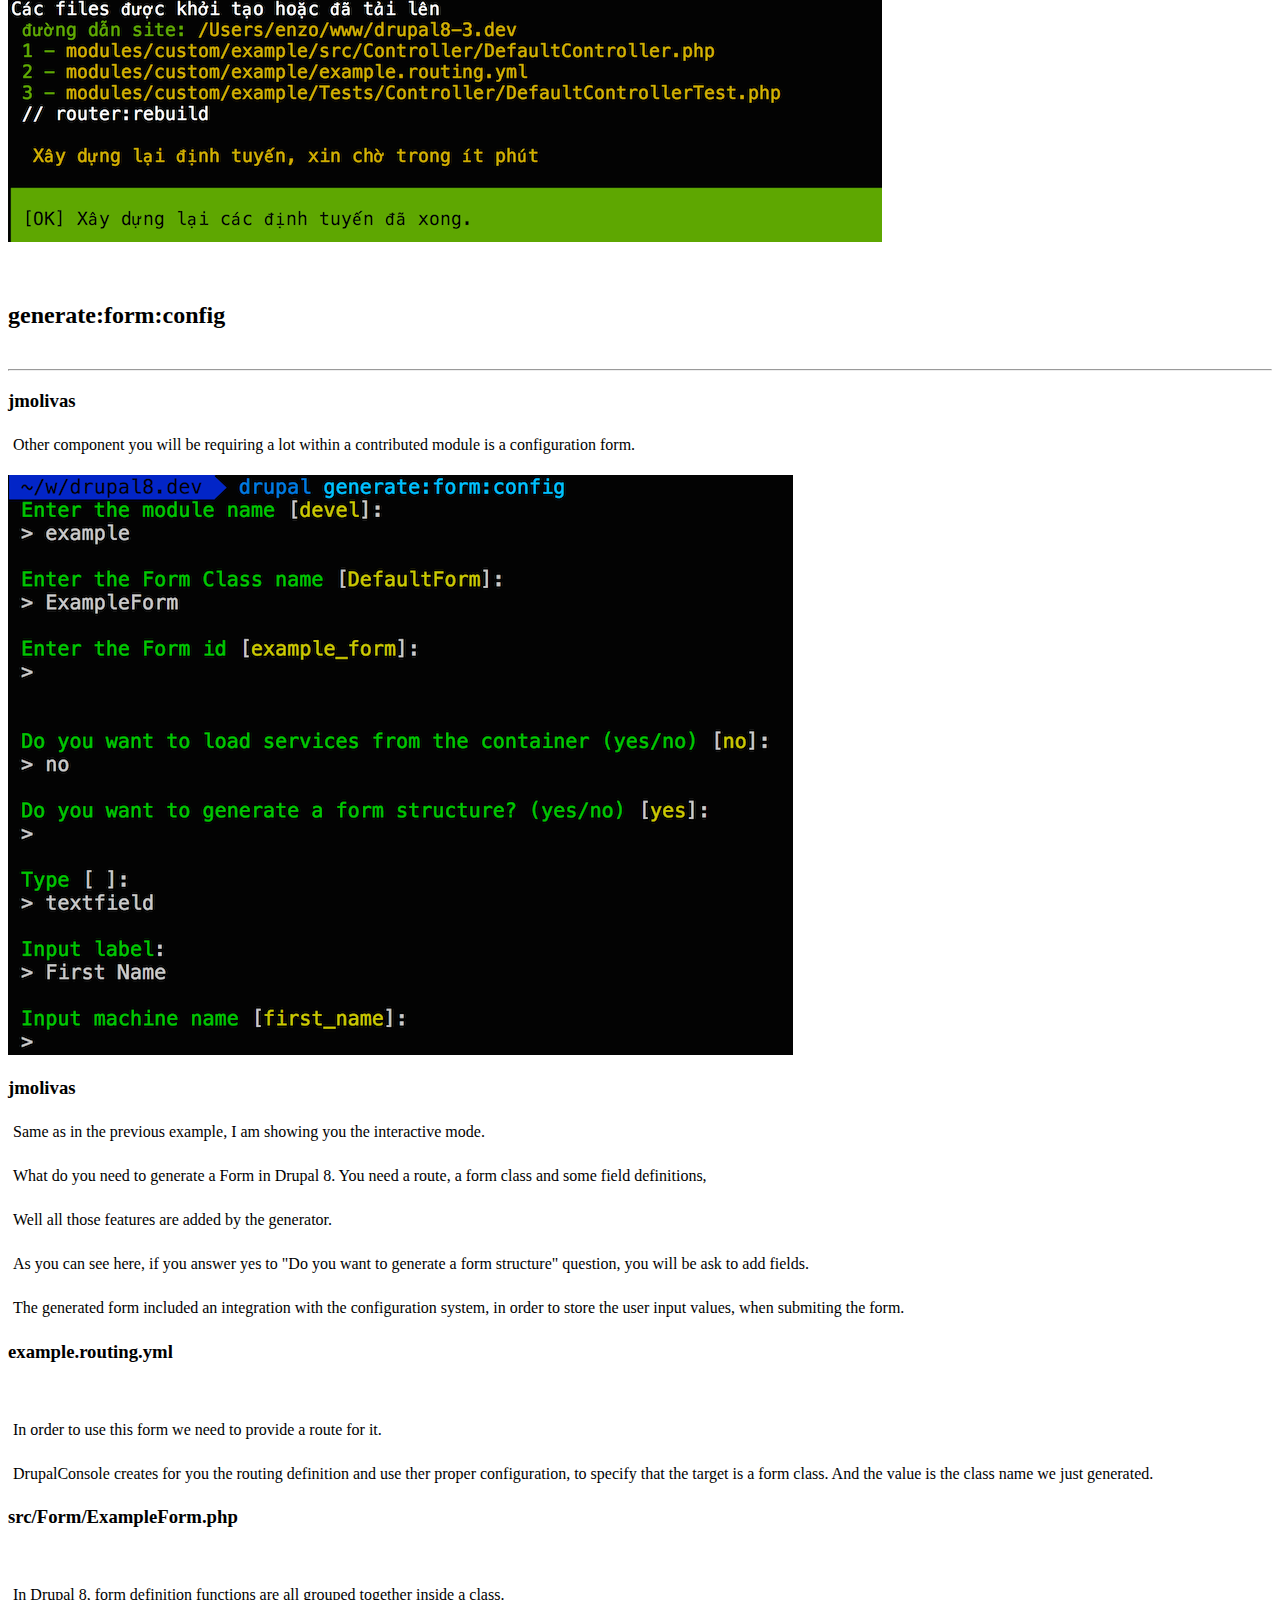
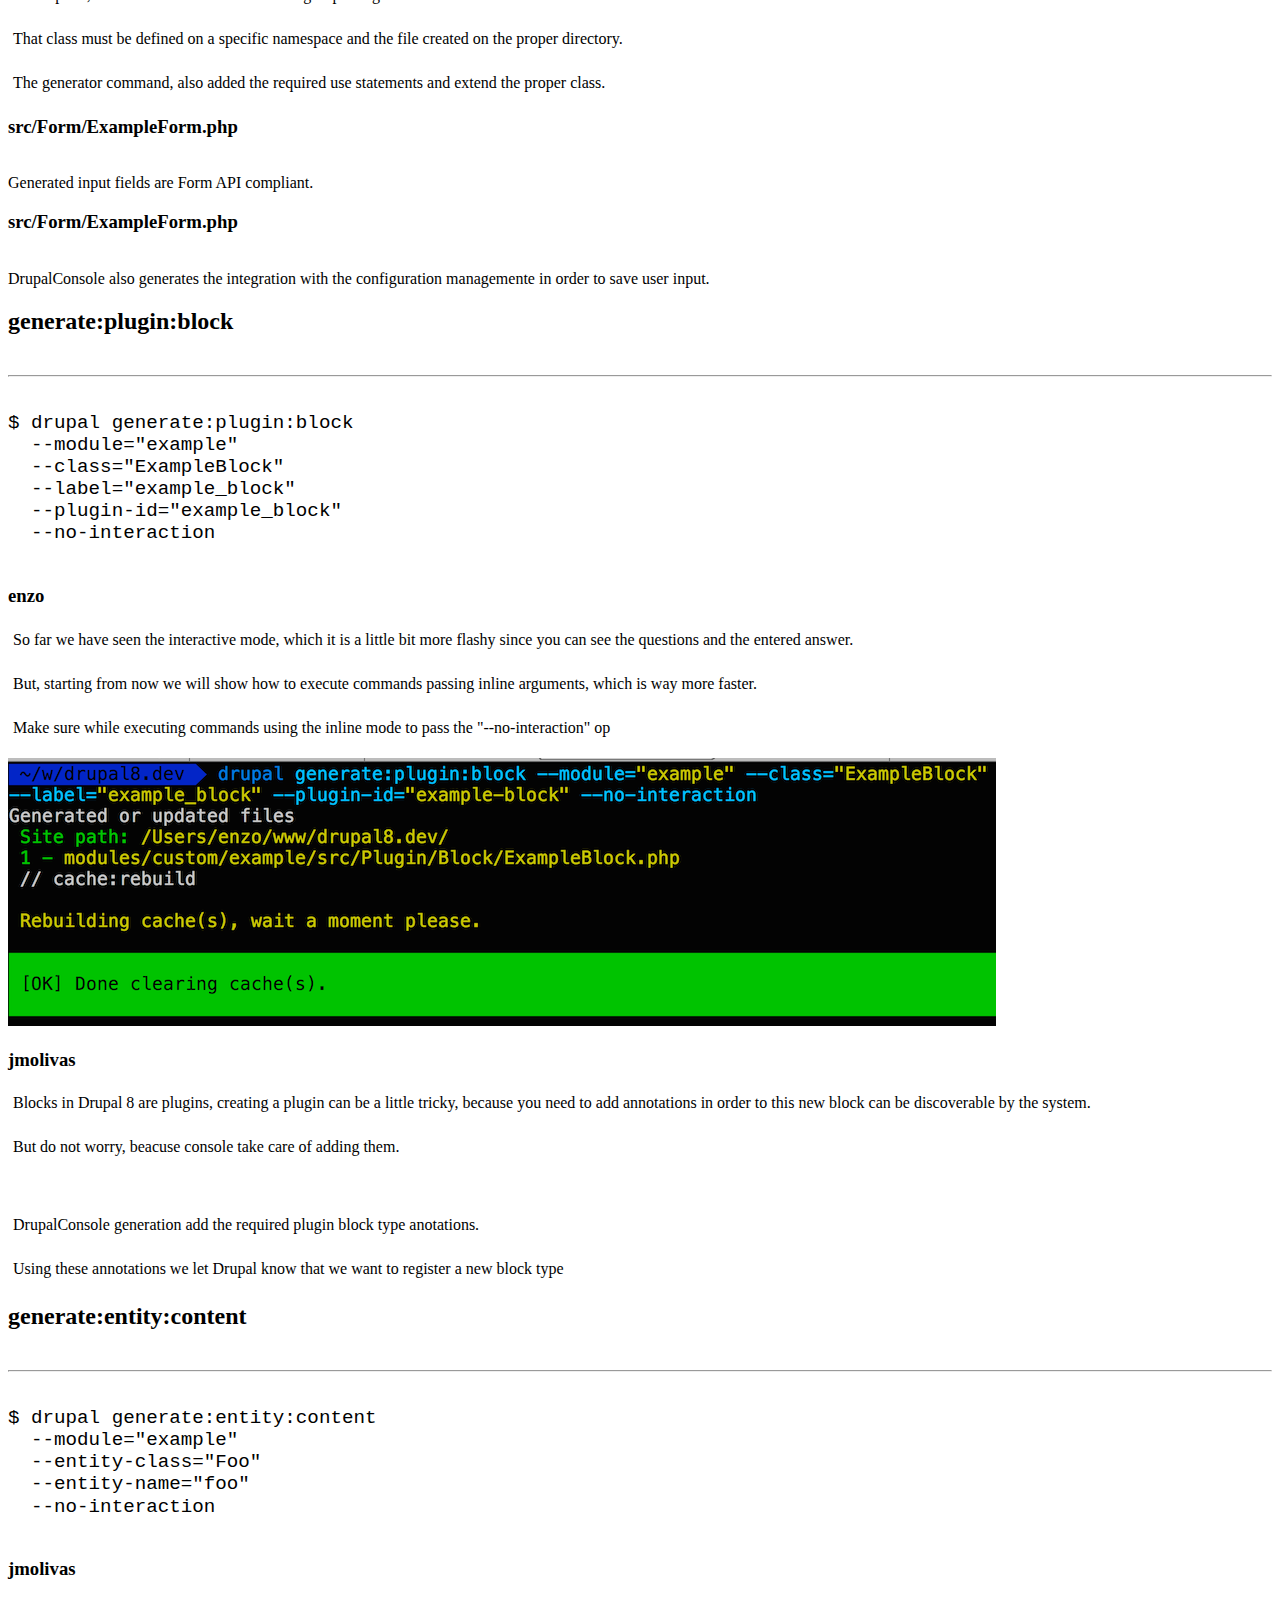
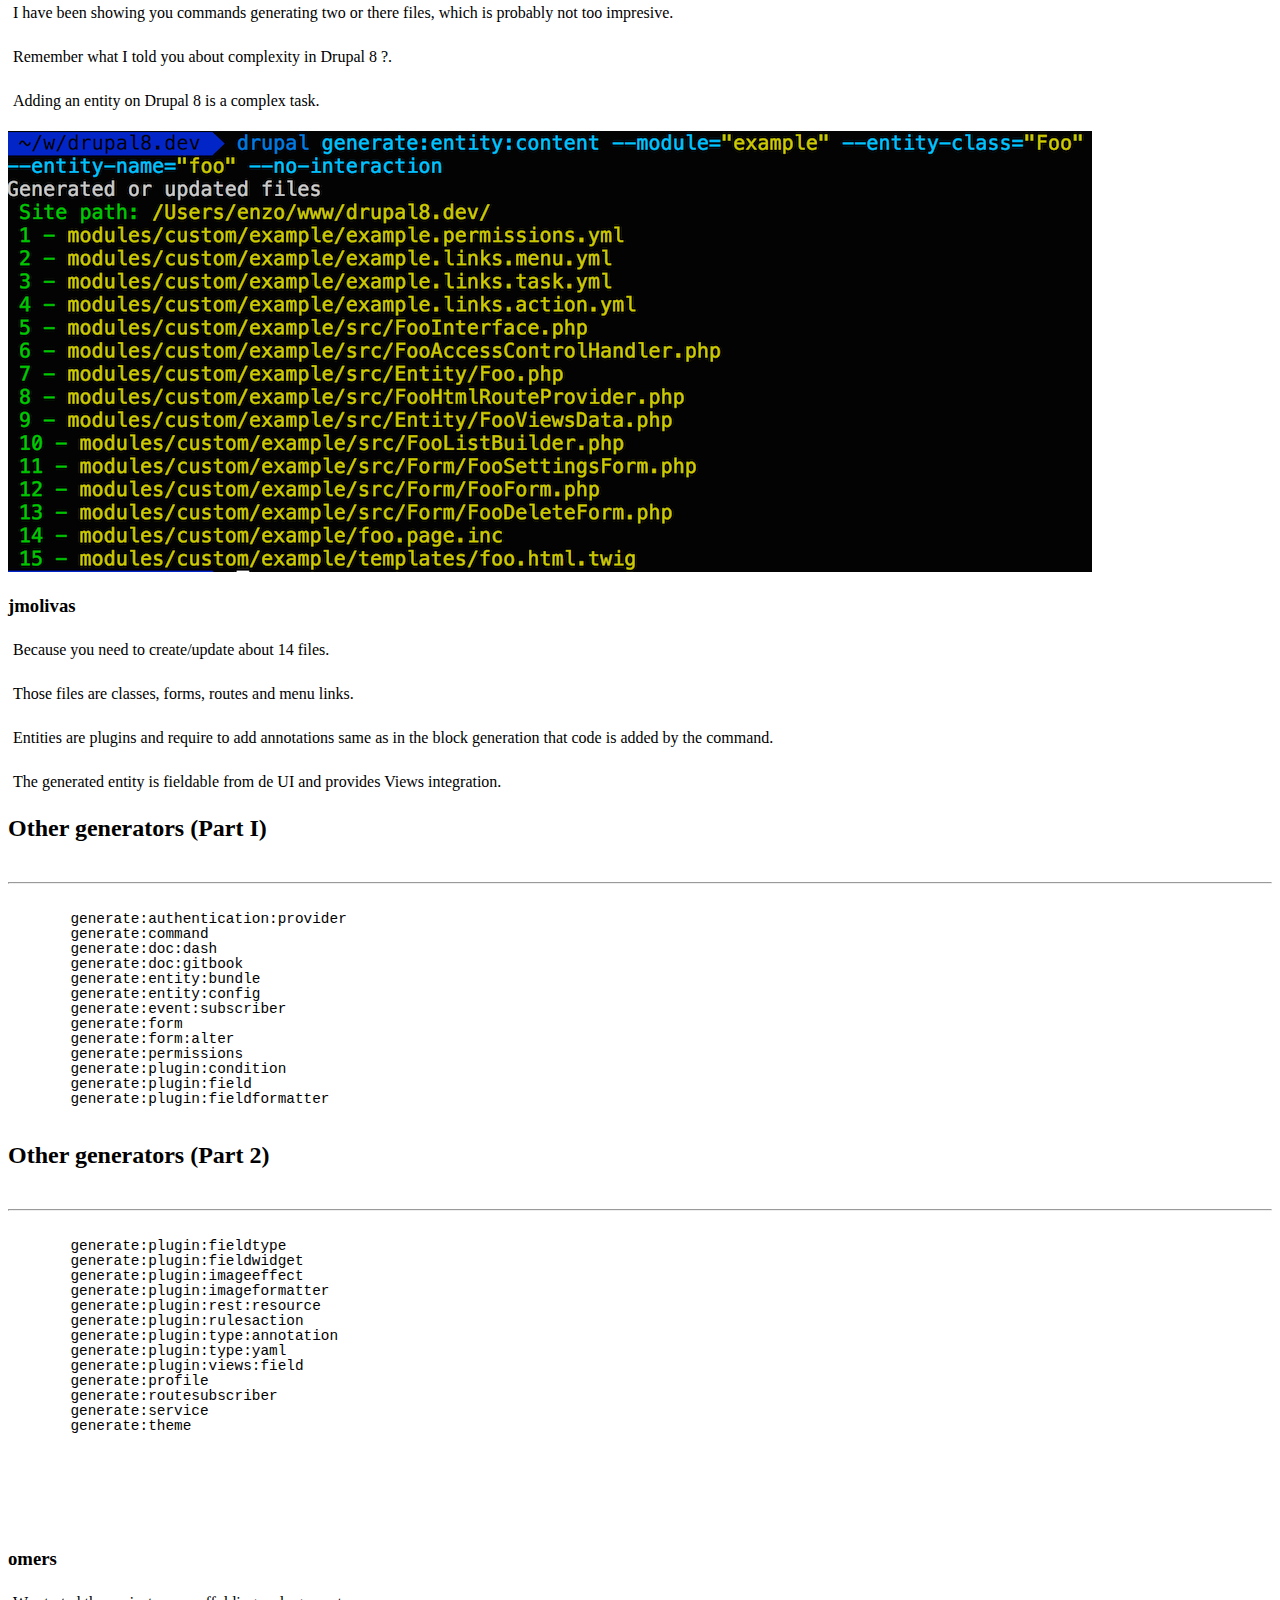
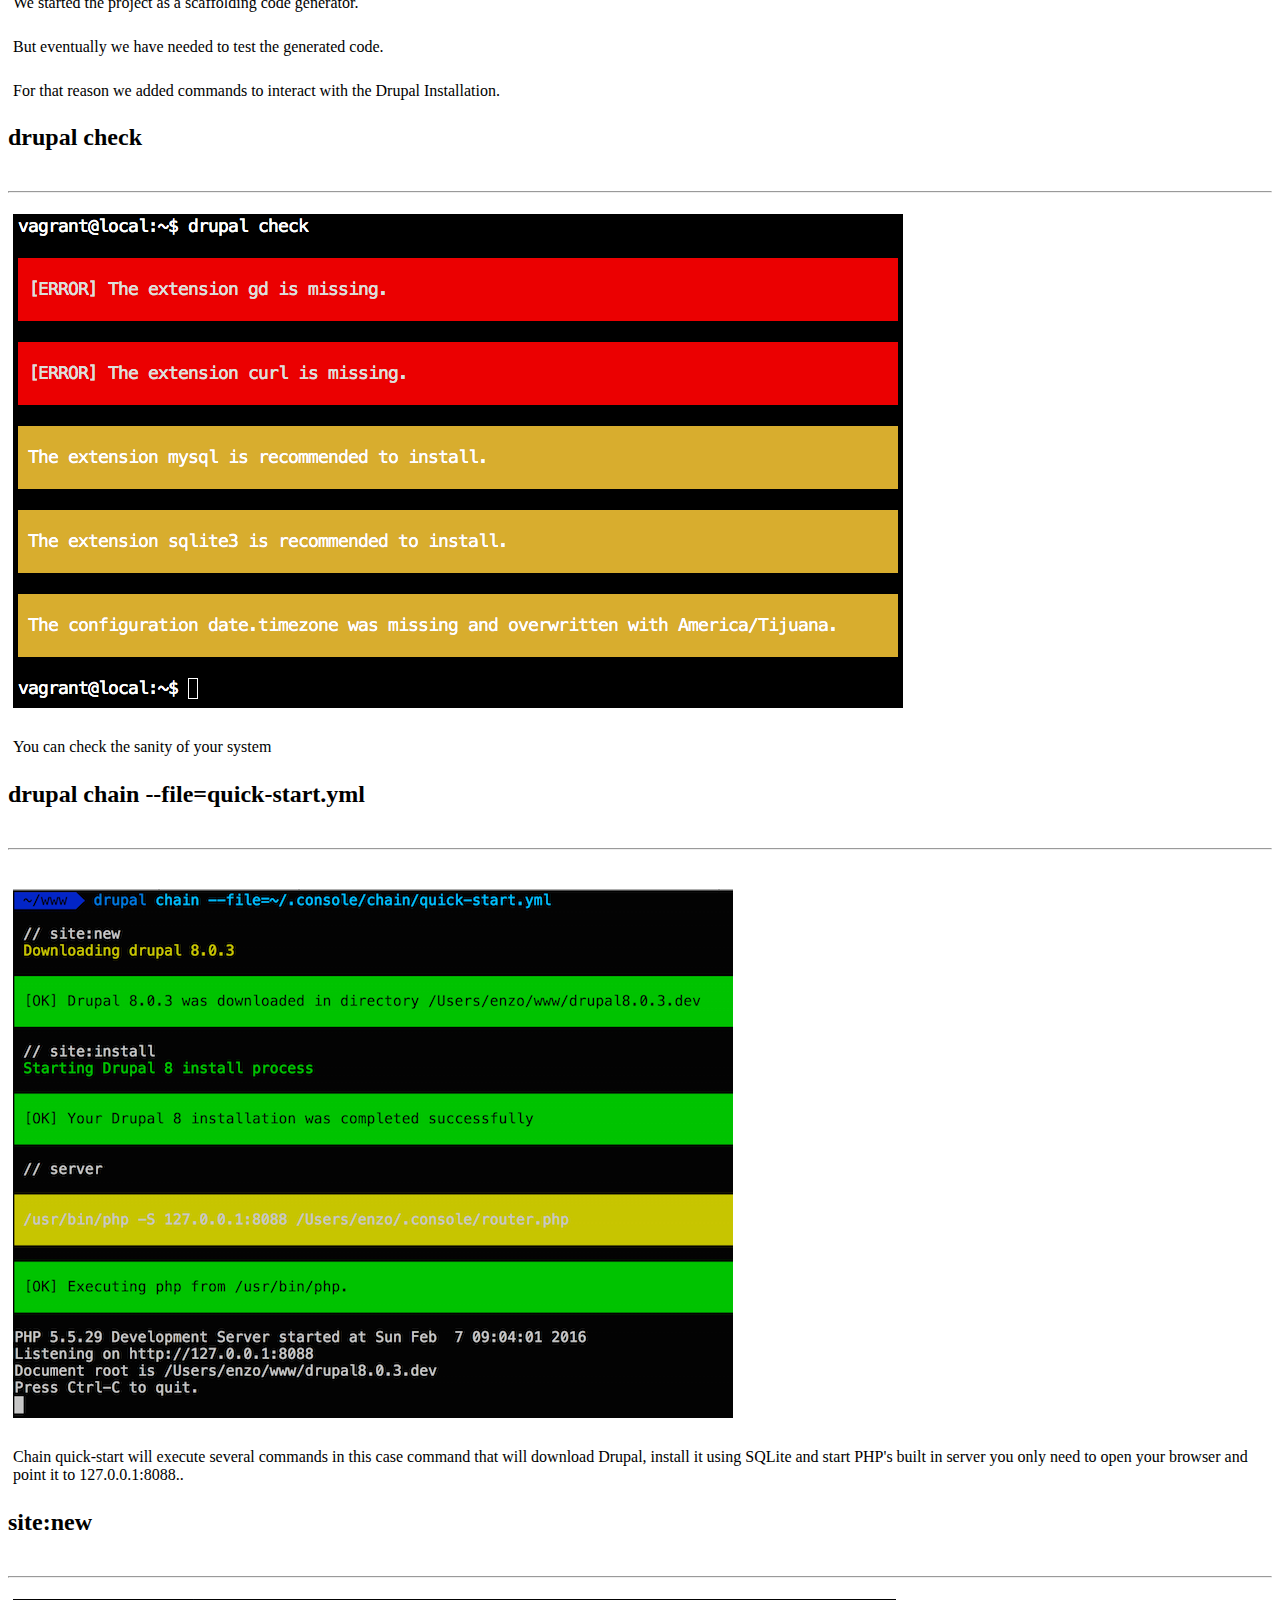
==== commit 236adb2e: "DrupalCamp Vietnam slides" ====
--- a/index.html
+++ b/index.html
@@ -40,7 +40,7 @@
 					<h1 class="big">Drupal 8 development effective and efficient with Drupal Console</h1>
 					<span>
 						<img src="assets/images/drupal-console.png" class="no-border logos">
-						<img src="assets/images/enzo_tour_logo.png" class="no-border logos" style="width: 357px;">
+						<img src="assets/images/logo-drupalcamp.png" class="no-border logos" style="width: 357px;">
 					</span>
 
 					<aside class="notes">
@@ -131,6 +131,87 @@
 				</section>
 
 				<section>
+					<h2>Supporting organizations</h2>
+					<hr/>
+					<br/>
+					<p>
+						<p>
+						<a target="_blank"  href="http://www.ffw.co">
+							<img src="assets/images/ffw-logo.png" class="no-border" >
+						</a>
+						</p>
+					</p>
+					<br/>
+					<p>
+						<a target="_blank"  href="http://www.anexusit.com/">
+							<img src="assets/images/anexus-logo.png" class="no-border">
+						</a>
+					</p>
+					<br/>
+					<p>
+						<a target="_blank"  href="http://www.indava.com/">
+							<img src="assets/images/indava-logo.png" class="no-border">
+						</a>
+					</p>
+
+					<aside class="notes">
+						<h3>enzo</h3>
+						<p>I want to thank the agencies sponsoring this project.</p>
+						<ul>
+							<li>FFW (formerly Blink Reaction and Propeople) the biggest drupal agency on the world. Is sponsoring me to work full time in this project.</li>
+							<li>Indava a Web developer agency in Mexico is sponsoring David's contributions.</li>
+							<li>AnexusIT the oldest and biggest DrupalShop in Costa Rica is sponsoring enzo's contributions.</li>
+							<li>The only one living in the wild is Omar Aguirre, please feel free to invite him a beer or two.</li>
+						</ul>
+					</aside>
+				</section>
+
+				<section>
+					<h2>Topics</h2>
+					<hr/>
+					<ul class="bullets medium">
+						<li>Drupal Console the what, why and how</li>
+						<li>Generate code/files required by a Drupal 8 module.</li>
+						<li>Interact and Debug Drupal 8.</li>
+						<li>Learn Drupal 8.</li>
+						<li>Write an integration.</li>
+						<li>Automate command execution.</li>
+						<li>Remote command execution.</li>
+						<li>Contribute to the project and Roadmap.</li>
+					</ul>
+					<aside class="notes">
+					</aside>
+				</section>
+
+				<section>
+					<h2>Spread the word and love.</h2>
+					<hr/>
+					<p>
+						<a href="https://gratipay.com/~drupalconsole/" target="_blank"><img src="assets/images/gratipay.svg" class="no-border" style="margin-bottom: -7px;"><span>/~drupalconsole</span></a>
+					</p>
+					<br/>
+					<p>
+						<img src="assets/images/stickers.jpg" class="no-border">
+					</p>
+					<br/>
+					<p>
+					<h3>@drupalconsole | #drupalconsole</h3>
+					</p>
+					<aside class="notes">
+						<h3>jmolivas</h3>
+						<strong>
+							We need all of the help we can get, please use the project and love it or hate it, let us know.
+						</strong>
+						<ul class="bullets">
+							<li>Providing feedback.</li>
+							<li>Asking for new features.</li>
+							<li>Creating issues and sending pull requests.</li>
+							<li>Talking and Tweeting about this project and Proudly showing your Drupal Console sticker. Ping us for stickers at the end.</li>
+						</ul>
+					</aside>
+				</section>
+
+				<section>
 					<h2 class="medium">What is the Drupal Console?</h2>
 					<hr/>
 					<br/>
@@ -167,43 +248,6 @@
 					</aside>
 				</section>
 
-				<section>
-					<h2>Supporting organizations</h2>
-					<hr/>
-					<br/>
-					<p>
-						<p>
-						<a target="_blank"  href="http://www.ffw.co">
-							<img src="assets/images/ffw-logo.png" class="no-border" >
-						</a>
-						</p>
-					</p>
-					<br/>
-					<p>
-						<a target="_blank"  href="http://www.anexusit.com/">
-							<img src="assets/images/anexus-logo.png" class="no-border">
-						</a>
-					</p>
-					<br/>
-					<p>
-						<a target="_blank"  href="http://www.indava.com/">
-							<img src="assets/images/indava-logo.png" class="no-border">
-						</a>
-					</p>
-
-					<aside class="notes">
-						<h3>enzo</h3>
-						<p>I want to thank the agencies sponsoring this project.</p>
-						<ul>
-							<li>FFW (formerly Blink Reaction and Propeople) the biggest drupal agency on the world. Is sponsoring me to work full time in this project.</li>
-							<li>Indava a Web developer agency in Mexico is sponsoring David's contributions.</li>
-							<li>AnexusIT the oldest and biggest DrupalShop in Costa Rica is sponsoring enzo's contributions.</li>
-							<li>The only one living in the wild is Omar Aguirre, please feel free to invite him a beer or two.</li>
-						</ul>
-					</aside>
-				</section>
-
-
 				<section data-background="#0076C2">
 							<h1 class="medium white">Why should you care about it?</h1>
 				</section>
@@ -263,23 +307,6 @@
 				</section> -->
 
 
-				<section>	
-					<h2>Topics</h2>
-					<hr/>
-					<ul class="bullets medium">
-						<li>Where to find and how to Download Drupal Console</li>
-						<li>Generate code/files required by a Drupal 8 module.</li>
-						<li>Interact with your Drupal 8 installation.</li>
-						<li>Learn Drupal 8.</li>
-						<li>Write an integration.</li>
-						<li>Automate command execution.</li>
-						<li>Remote command execution.</li>
-						<li>Contribute to the project and Roadmap.</li>
-					</ul>
-					<aside class="notes">
-					</aside>
-				</section>
-
 
 		<section data-background="#0076C2">
 			<h1 class="medium white">Where do you find the project?</h1>
@@ -369,7 +396,7 @@
 		</aside>
 		</section>
 
-		<section>
+		<!-- <section>
 			<h2>Using Composer</h2>
 			<hr/>
 <pre><code class="bash text-medium">
@@ -394,9 +421,9 @@
 				Same as the instaler example, if may you want to access globally. In this case you need to add the binary directory to your class path.
 			</p>
 		</aside>
-		</section>
-
-		<section>
+		</section> -->
+
+		<!-- <section>
 			<h2>Using Drupal Composer</h2>
 			<hr/>
 <pre><code class="bash text-medium">
@@ -420,7 +447,7 @@
 			</p>
 		</aside>
 
-		</section>
+		</section> -->
 
 		<section data-background="#0076C2">
 			<h1 class="medium white">Copy configuration files</h1>
@@ -440,76 +467,6 @@
 			</p>
 		</aside>
 
-		</section>
-
-		<section data-background="#0076C2">
-			<h1 class="medium white">Getting & Installing Drupal</h1>
-			<aside class="notes">
-				<h3>omers</h3>
-				<p>
-					We started the project as a scaffolding code generator.
-				</p>
-				<p>
-					But eventually we have needed to test the generated code.
-				</p>
-				<p>
-					For that reason we added commands to interact with the Drupal Installation.
-				</p>
-			</aside>
-		</section>
-
-		<section>
-			<h2>drupal chain --file=quick-start.yml</h2>
-			<hr/>
-			<p>
-				<br/>
-				<img class="no-border" src="assets/images/console-chain-quick-start.png" alt="">
-			</p>
-
-			<aside class="notes">
-				<p>
-					Chain quick-start will execute several commands in this case command that will download Drupal, install it using SQLite and start PHP's built in server you only need to open your browser and point it to 127.0.0.1:8088..
-				</p>
-			</aside>
-		</section>
-
-		<section>
-			<h2>site:new</h2>
-			<hr/>
-			<p>
-				<img class="no-border" src="assets/images/site-new.png">
-			</p>
-			<aside class="notes">
-				<p>
-					You can download Drupal 8 using the site:new command.
-				</p>
-			</aside>
-		</section>
-
-		<section>
-			<h2>drupal check</h2>
-			<hr/>
-			<p>
-				<img class="no-border" src="assets/images/drupal-check.png">
-			</p>
-			<aside class="notes">
-				<p>
-					You can check the sanity of your system
-				</p>
-			</aside>
-		</section>
-
-		<section>
-			<h2>site:install</h2>
-			<hr/>
-			<p>
-				<img class="no-border" src="assets/images/site-install.png">
-			</p>
-			<aside class="notes">
-				<p>
-					You can install Drupal 8 using the site:install command.
-				</p>
-			</aside>
 		</section>
 
 		<section data-background="#0076C2">
@@ -562,7 +519,11 @@
 		</section>
 
 		<section>	
-			<img class="no-border" src="assets/images/generate-controller.png" alt="">
+			<img class="no-border" src="assets/images/generate-controller-1.png" alt="">
+		</section>
+
+		<section>
+			<img class="no-border" src="assets/images/generate-controller-2.png" alt="">
 		</section>
 
 		<section>	
@@ -806,6 +767,76 @@
 				</section>
 
 	<section data-background="#0076C2">
+		<h1 class="medium white">Getting & Installing Drupal</h1>
+		<aside class="notes">
+			<h3>omers</h3>
+			<p>
+				We started the project as a scaffolding code generator.
+			</p>
+			<p>
+				But eventually we have needed to test the generated code.
+			</p>
+			<p>
+				For that reason we added commands to interact with the Drupal Installation.
+			</p>
+		</aside>
+	</section>
+
+	<section>
+		<h2>drupal check</h2>
+		<hr/>
+		<p>
+			<img class="no-border" src="assets/images/drupal-check.png">
+		</p>
+		<aside class="notes">
+			<p>
+				You can check the sanity of your system
+			</p>
+		</aside>
+	</section>
+
+	<section>
+		<h2>drupal chain --file=quick-start.yml</h2>
+		<hr/>
+		<p>
+			<br/>
+			<img class="no-border" src="assets/images/console-chain-quick-start.png" alt="">
+		</p>
+
+		<aside class="notes">
+			<p>
+				Chain quick-start will execute several commands in this case command that will download Drupal, install it using SQLite and start PHP's built in server you only need to open your browser and point it to 127.0.0.1:8088..
+			</p>
+		</aside>
+	</section>
+
+	<section>
+		<h2>site:new</h2>
+		<hr/>
+		<p>
+			<img class="no-border" src="assets/images/site-new.png">
+		</p>
+		<aside class="notes">
+			<p>
+				You can download Drupal 8 using the site:new command.
+			</p>
+		</aside>
+	</section>
+
+	<section>
+		<h2>site:install</h2>
+		<hr/>
+		<p>
+			<img class="no-border" src="assets/images/site-install.png">
+		</p>
+		<aside class="notes">
+			<p>
+				You can install Drupal 8 using the site:install command.
+			</p>
+		</aside>
+	</section>
+
+	<section data-background="#0076C2">
 		<h1 class="medium white">Remote command execution</h1>
 		<aside class="notes">
 			<p>
@@ -1602,40 +1633,12 @@
 			</aside>
 		</section> -->
 
-		<section>
-				<h2>Spread the word and love.</h2>
-				<hr/>
-        		<p>
-        			<a href="https://gratipay.com/~drupalconsole/" target="_blank"><img src="assets/images/gratipay.svg" class="no-border" style="margin-bottom: -7px;"><span>/~drupalconsole</span></a>
-				</p>
-				<br/>
-				<p>
-					<img src="assets/images/stickers.jpg" class="no-border">
-				</p>
-				<br/>
-				<p>
-					<h3>@drupalconsole | #drupalconsole</h3>
-				</p>
-				<aside class="notes">
-					<h3>jmolivas</h3>
-					<strong>
-						We need all of the help we can get, please use the project and love it or hate it, let us know.
-					</strong>
-					<ul class="bullets">
-						<li>Providing feedback.</li>
-						<li>Asking for new features.</li>
-						<li>Creating issues and sending pull requests.</li>
-						<li>Talking and Tweeting about this project and Proudly showing your Drupal Console sticker. Ping us for stickers at the end.</li>
-					</ul>
-				</aside>
-		</section>
-
 		<section data-background="#0076C2">
 			<h1 class="medium white">Roadmap</h1>
 		</section>
 
 		<section>
-			<h3 class="title">Increase test code coverage.</h3>
+			<h3 class="title">Increase code coverage.</h3>
 			<h3 class="title">Improve documentation and translations.</h3>
 			<h3 class="title">Improve verbose code-output.</h3>
 
@@ -1734,7 +1737,7 @@
 			<br/>
 			<h2 class="dark-blue">@enzolutions | @drupalconsole</h2>
 			<p>
-				<a href="http://bit.ly/enzotour16-singapore"><h3>http://bit.ly/enzotour16-singapore</h3></a>
+				<a href="http://bit.ly/enzotour16-vietnam"><h3>http://bit.ly/enzotour16-vietnam</h3></a>
 			</p>
 			<p>
 					<a href="http://bit.ly/console-support">
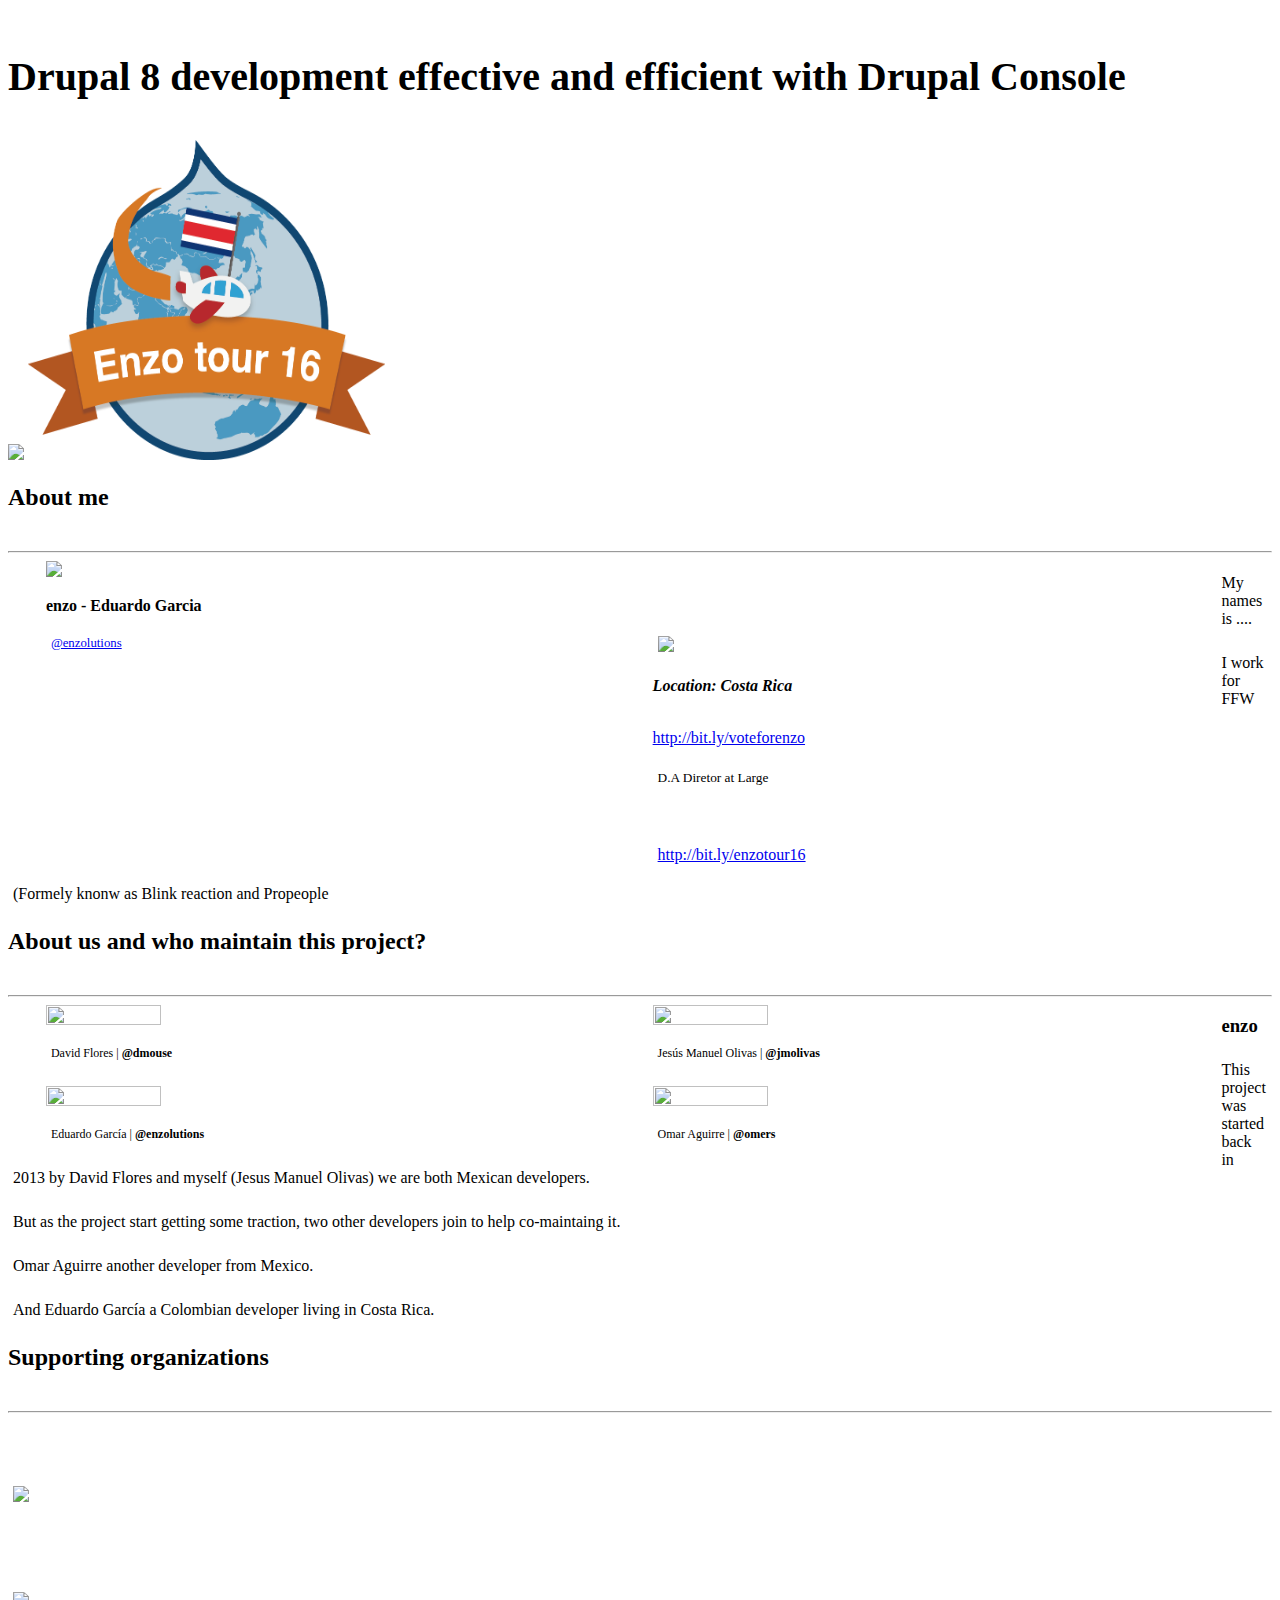
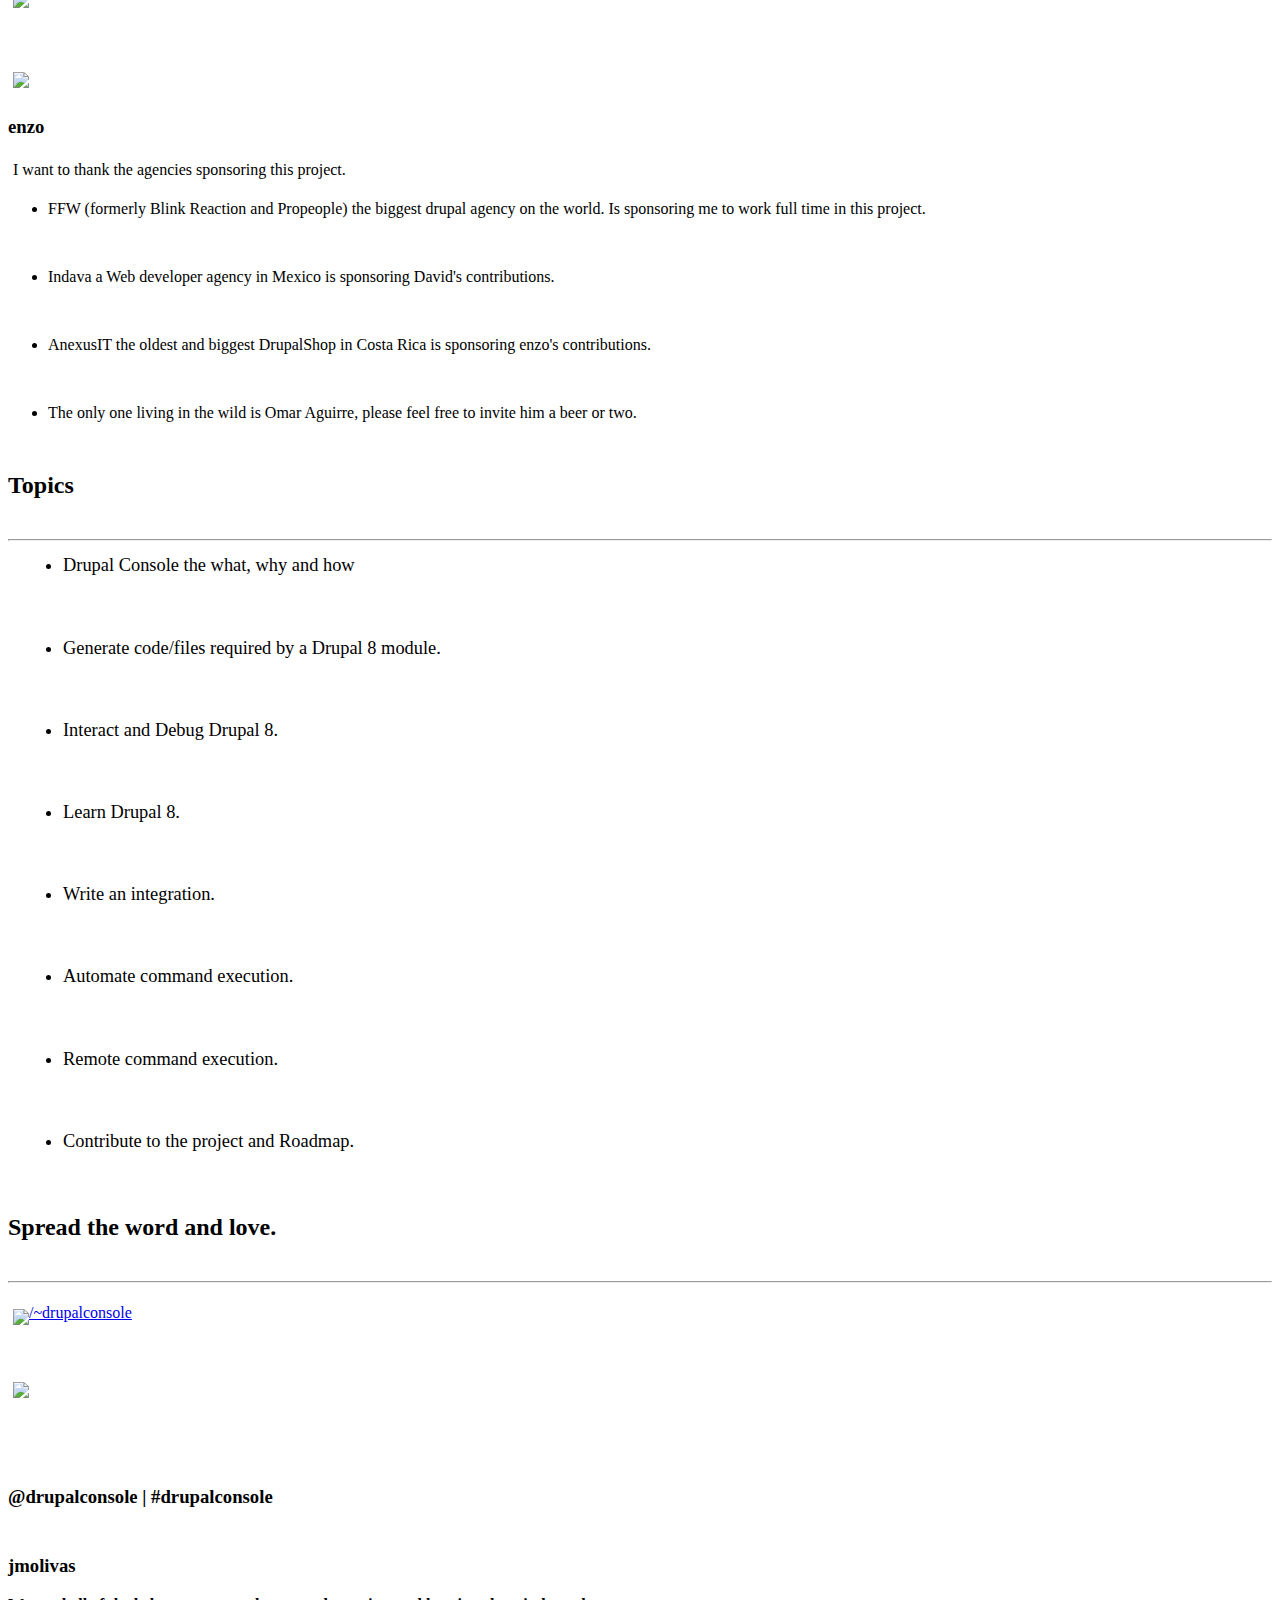
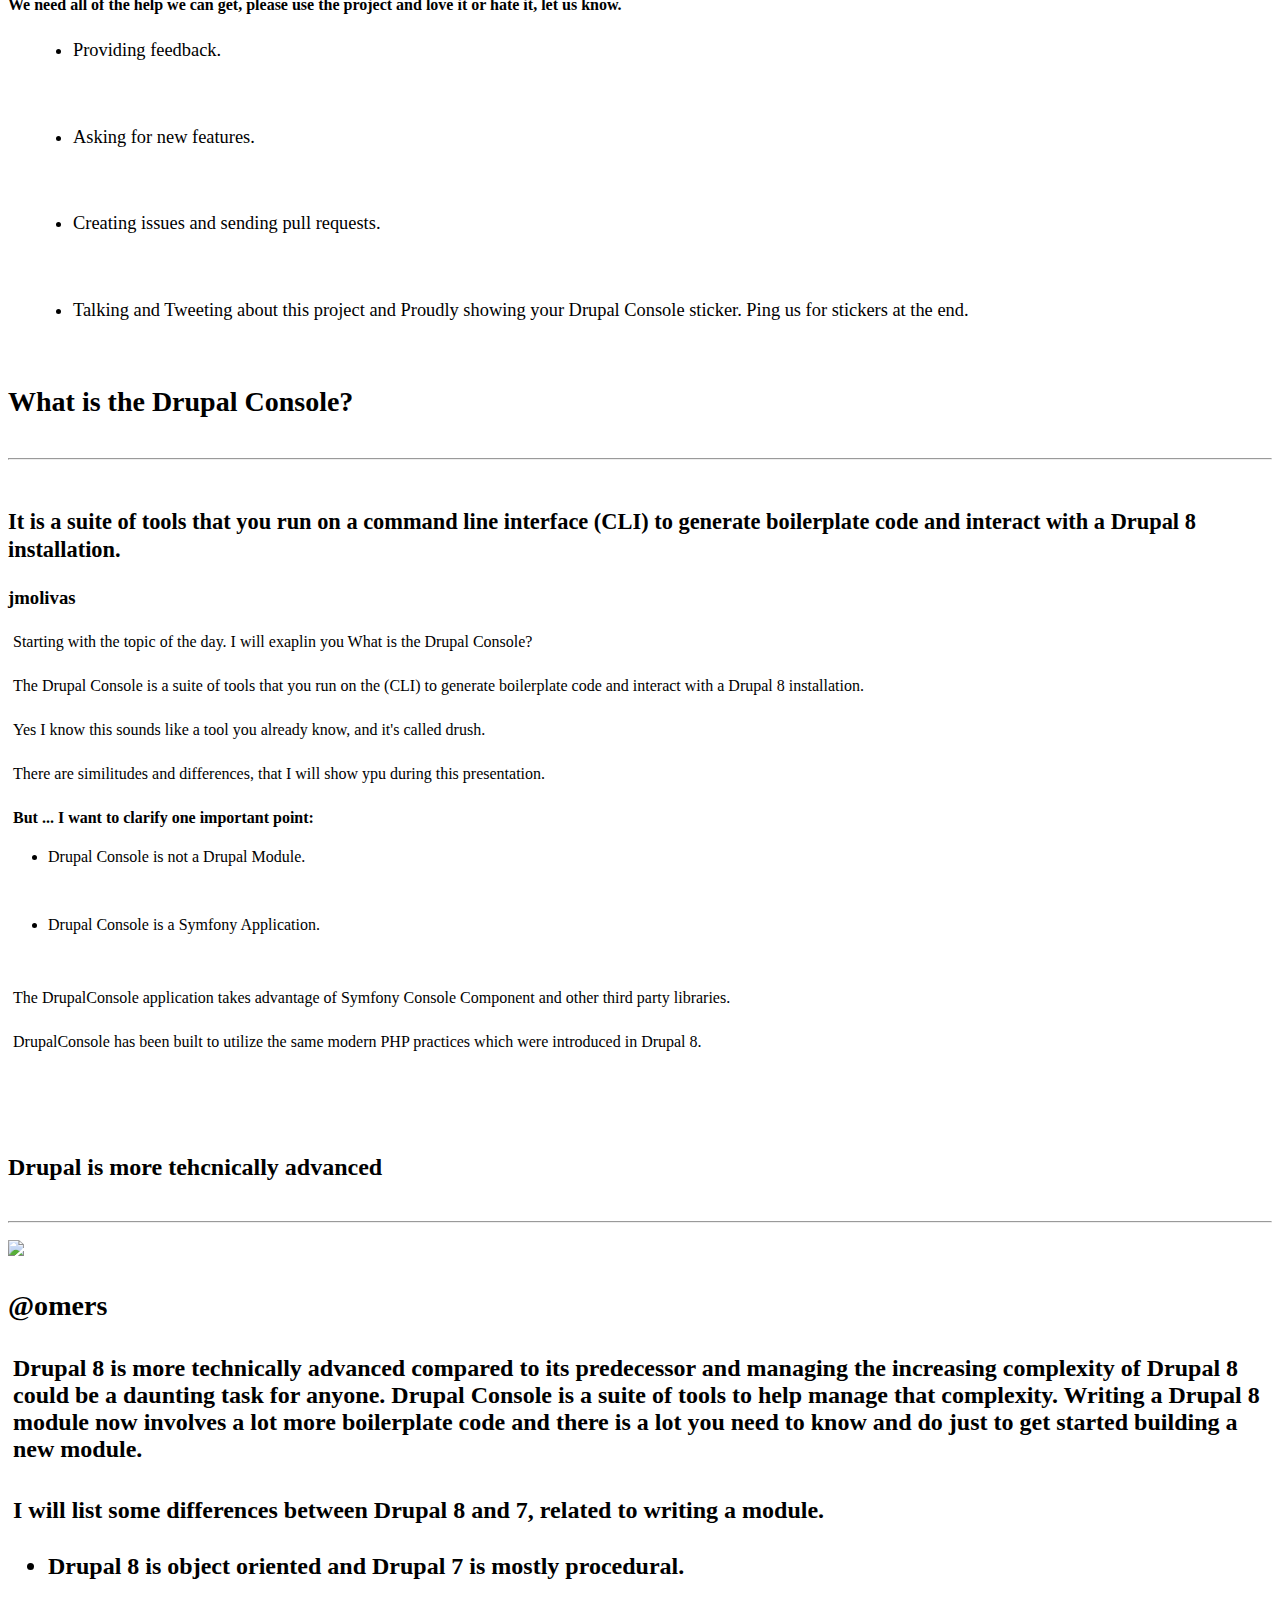
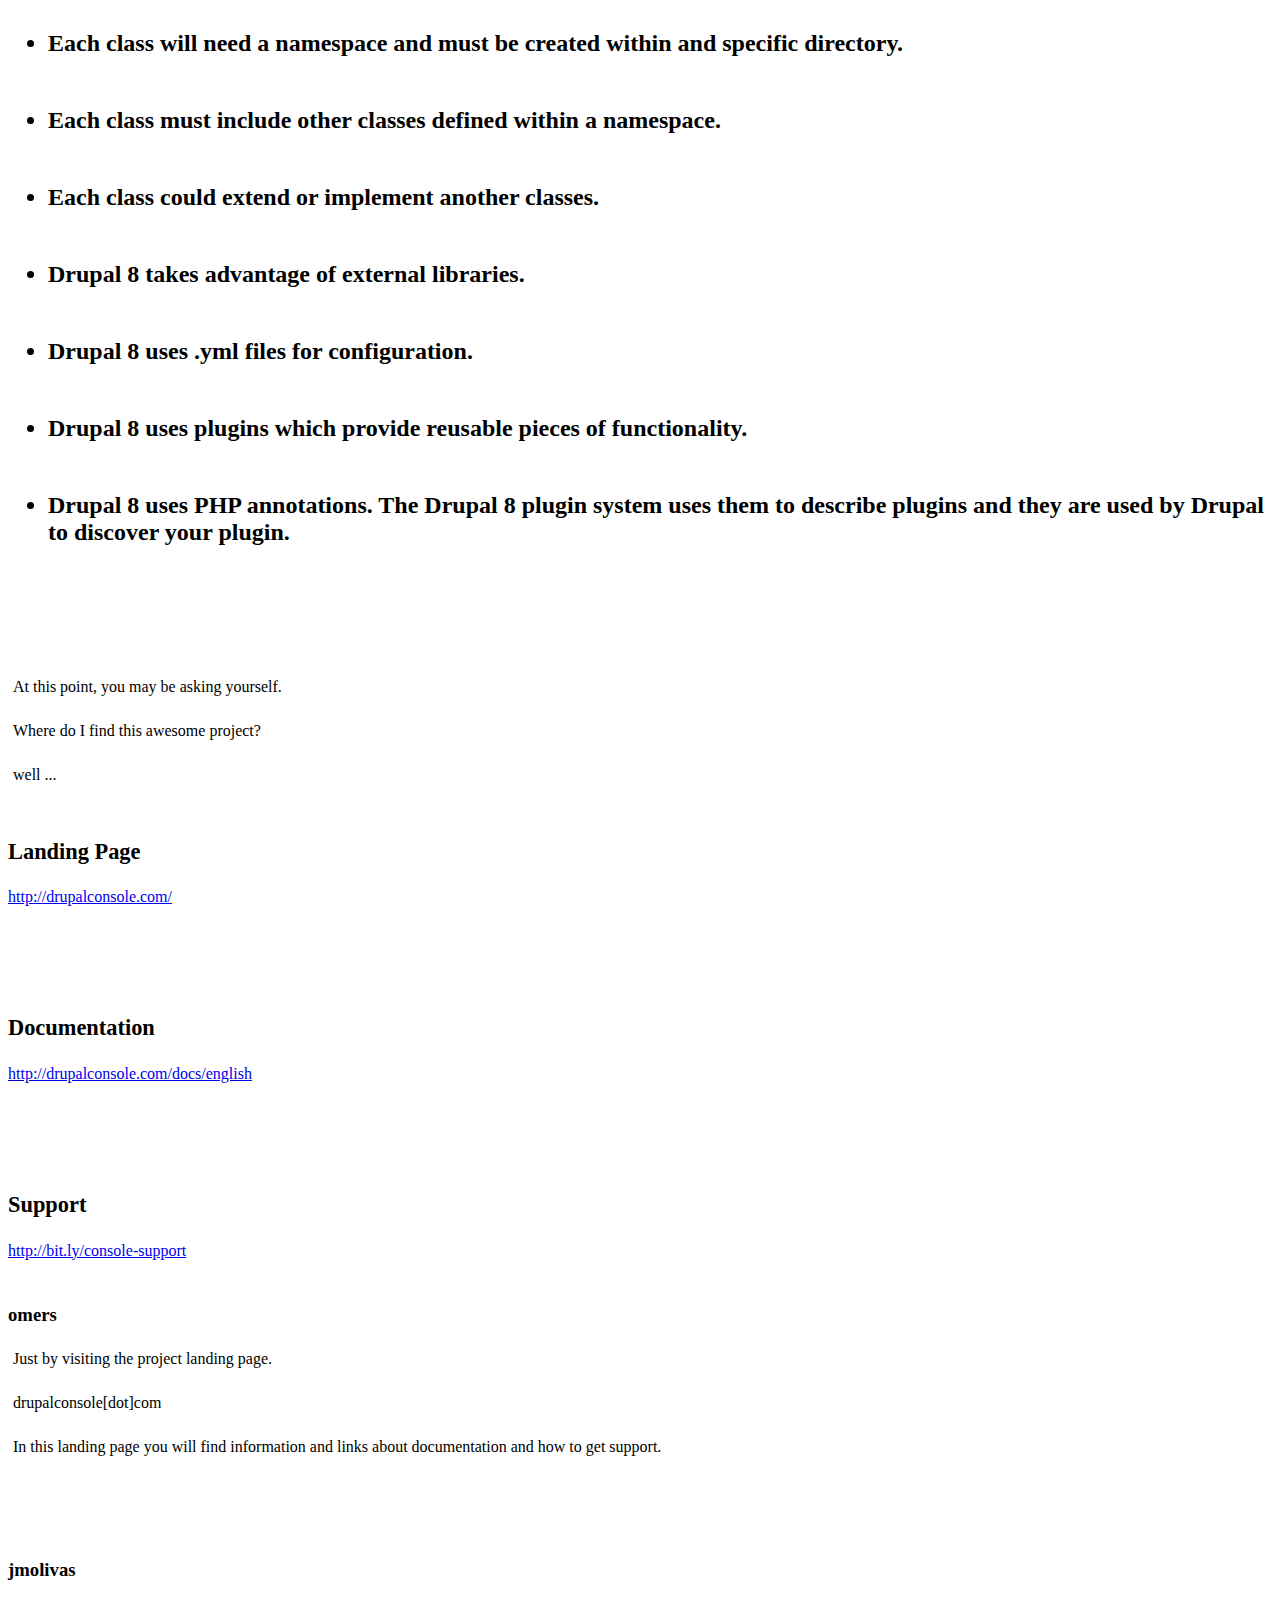
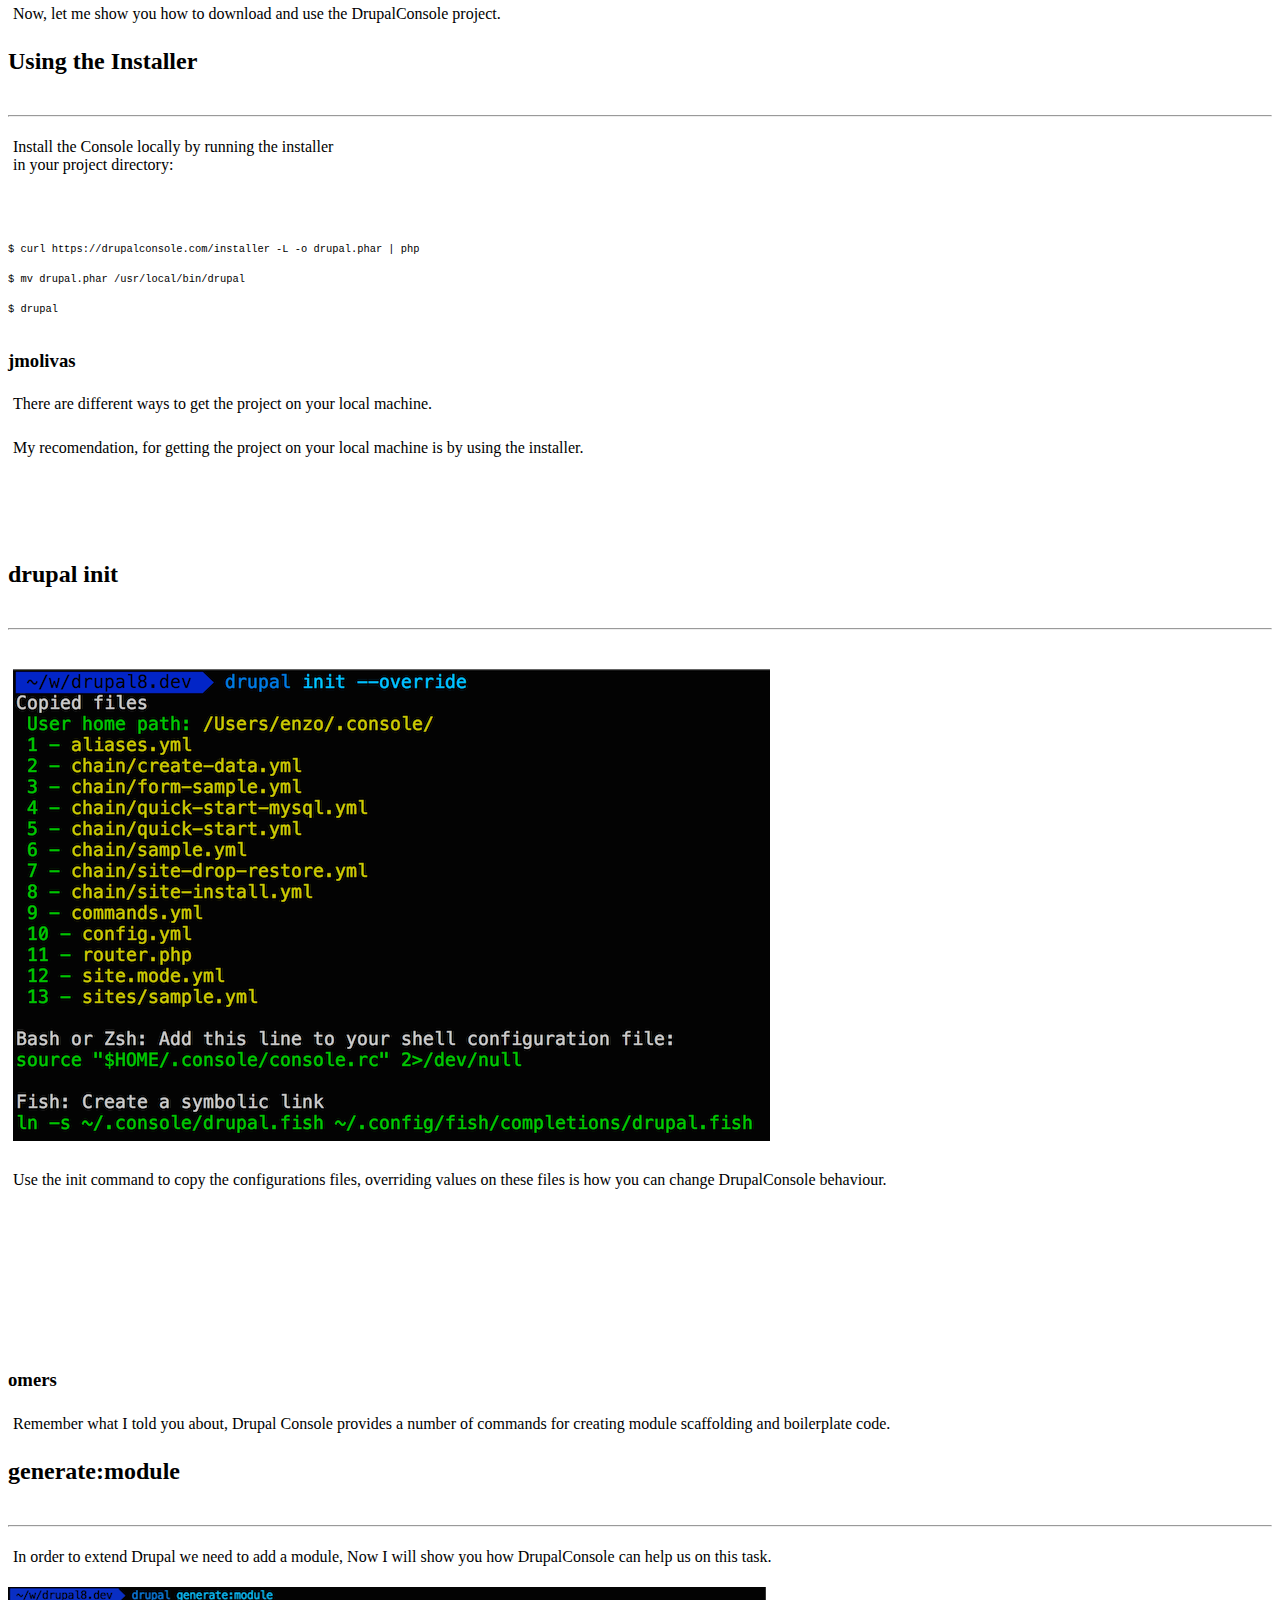
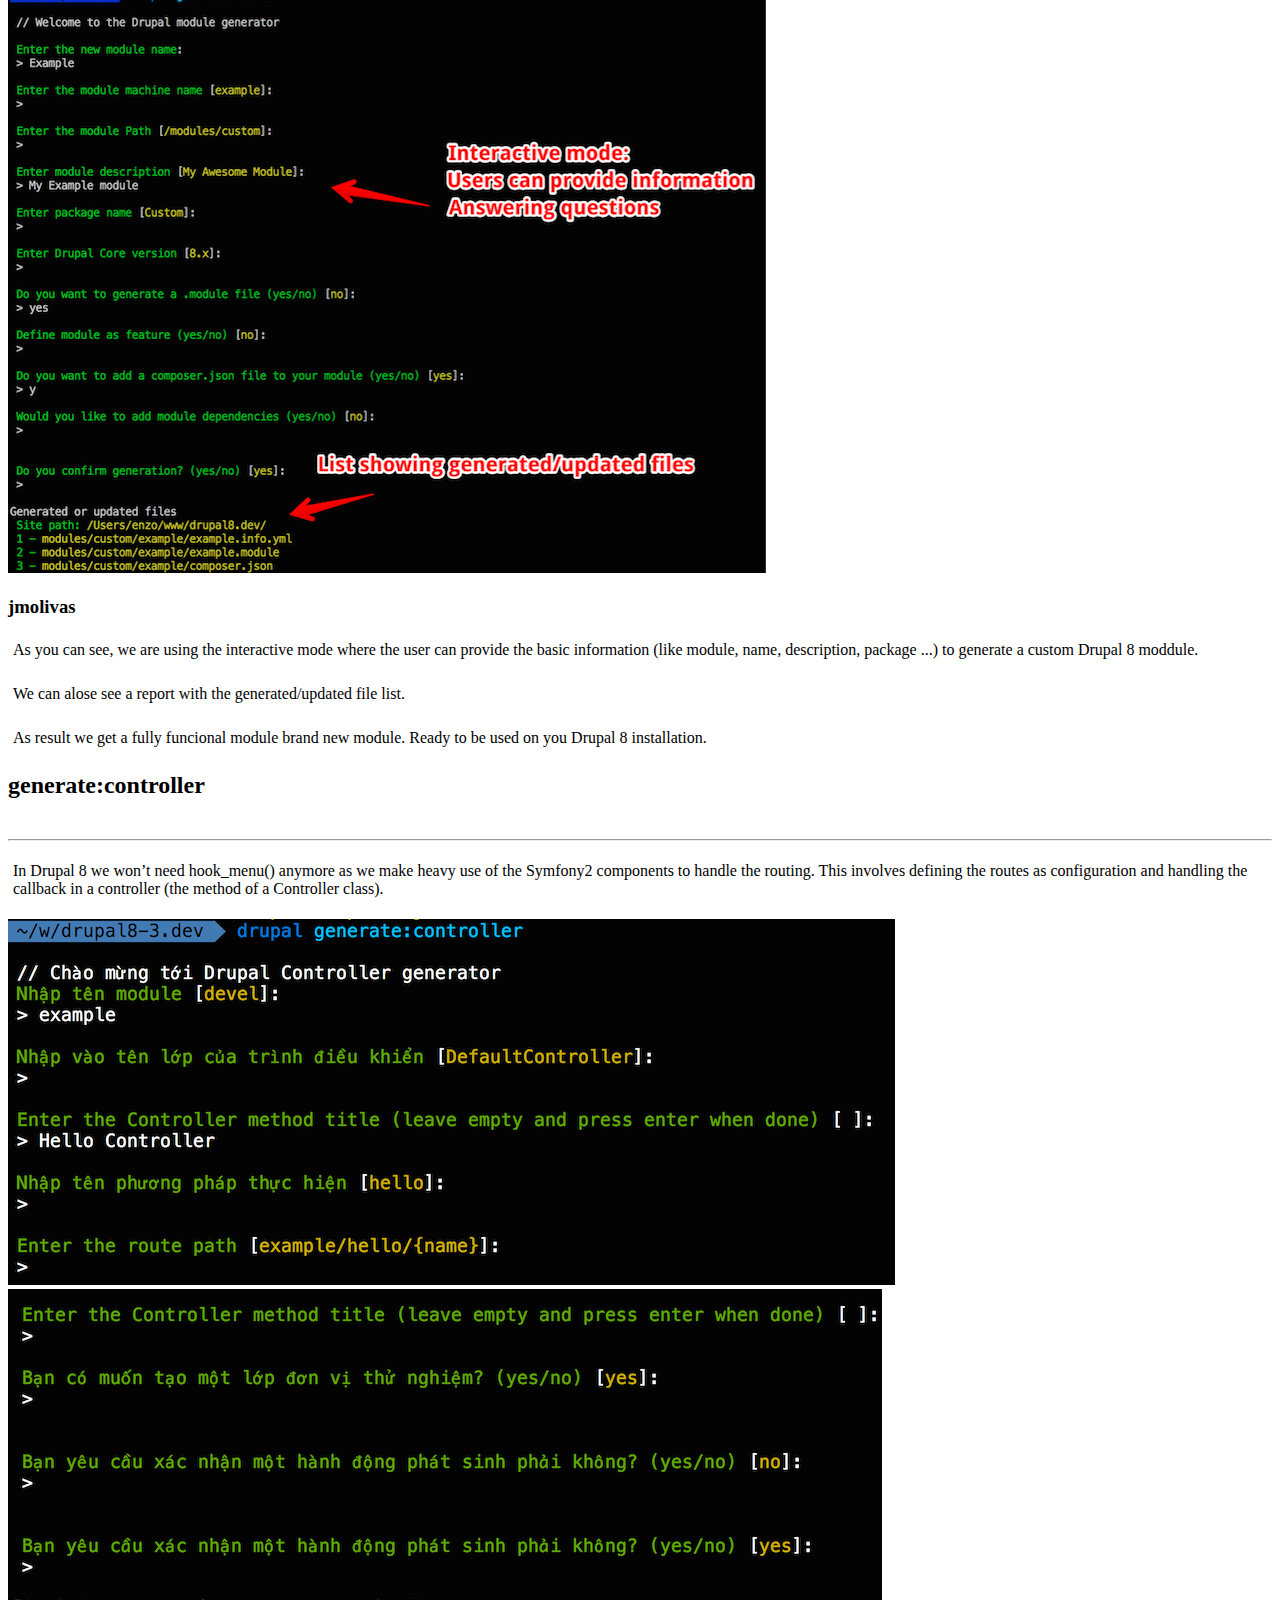
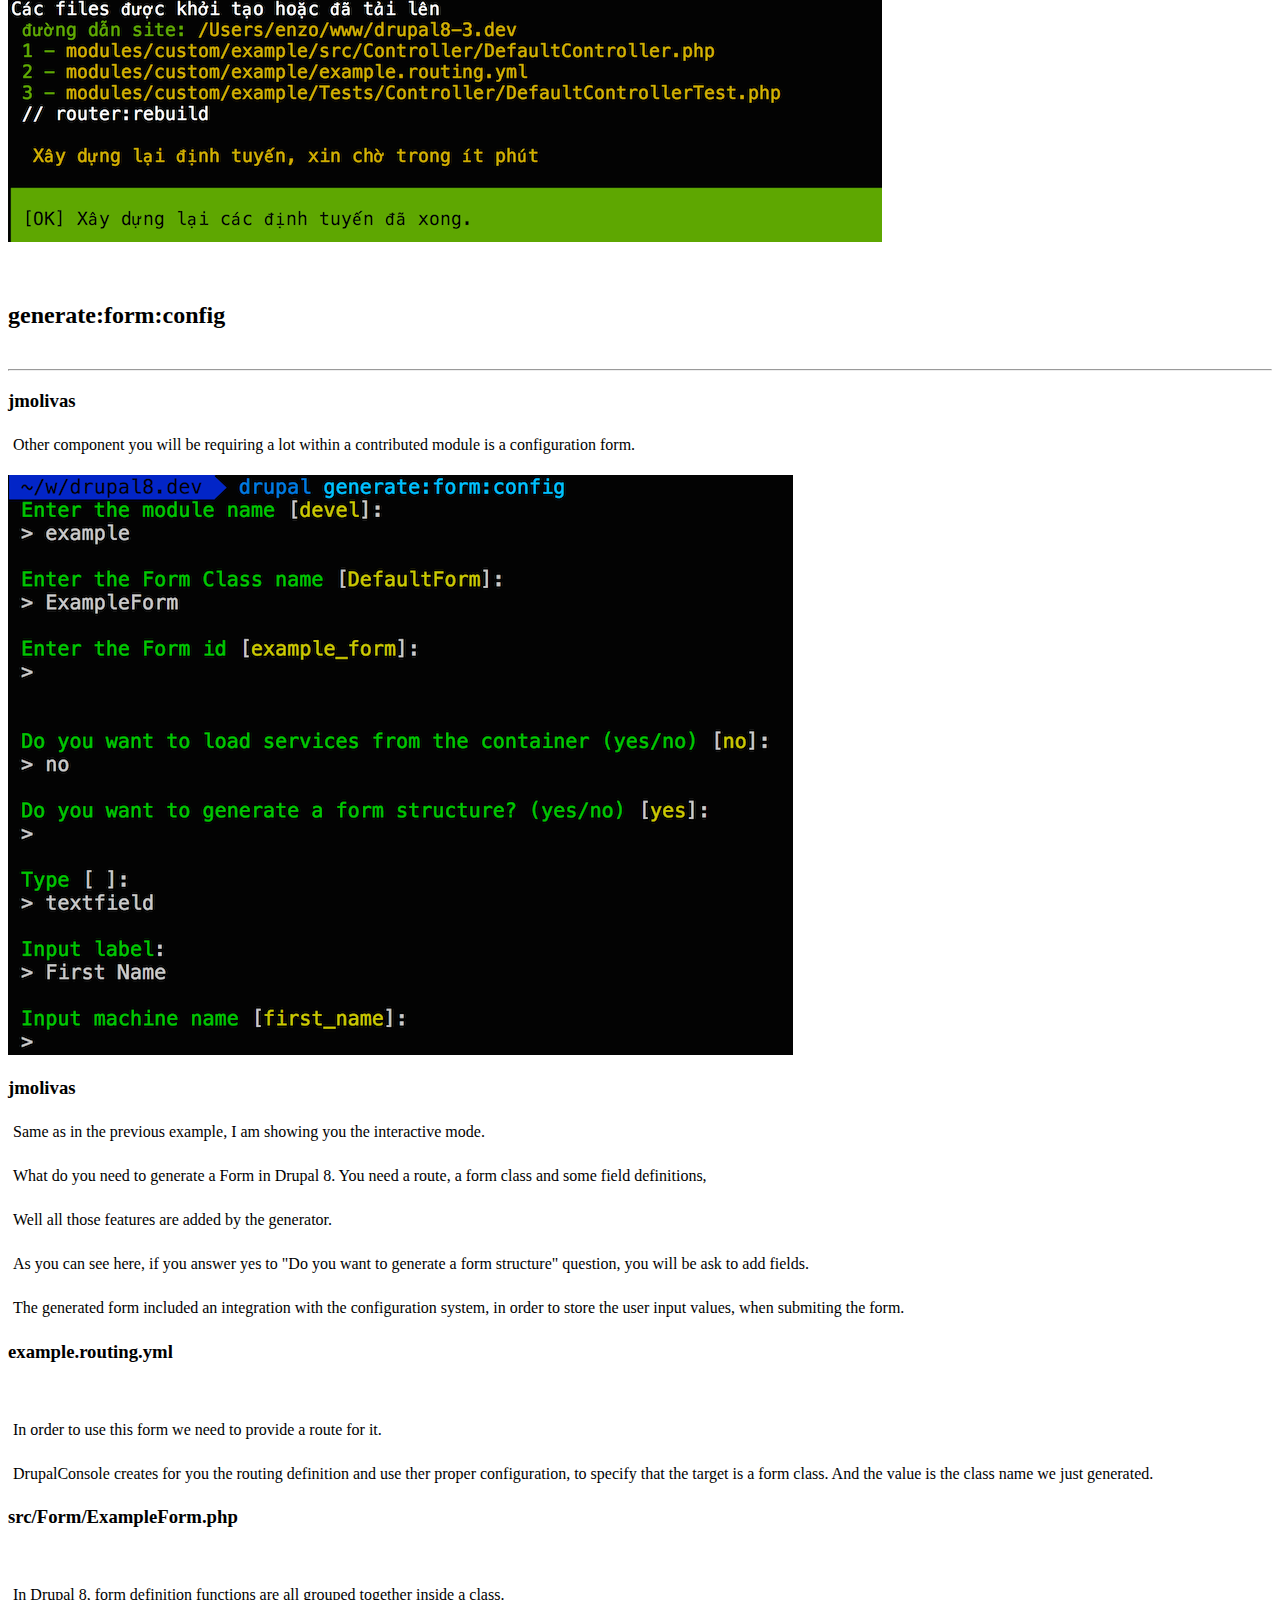
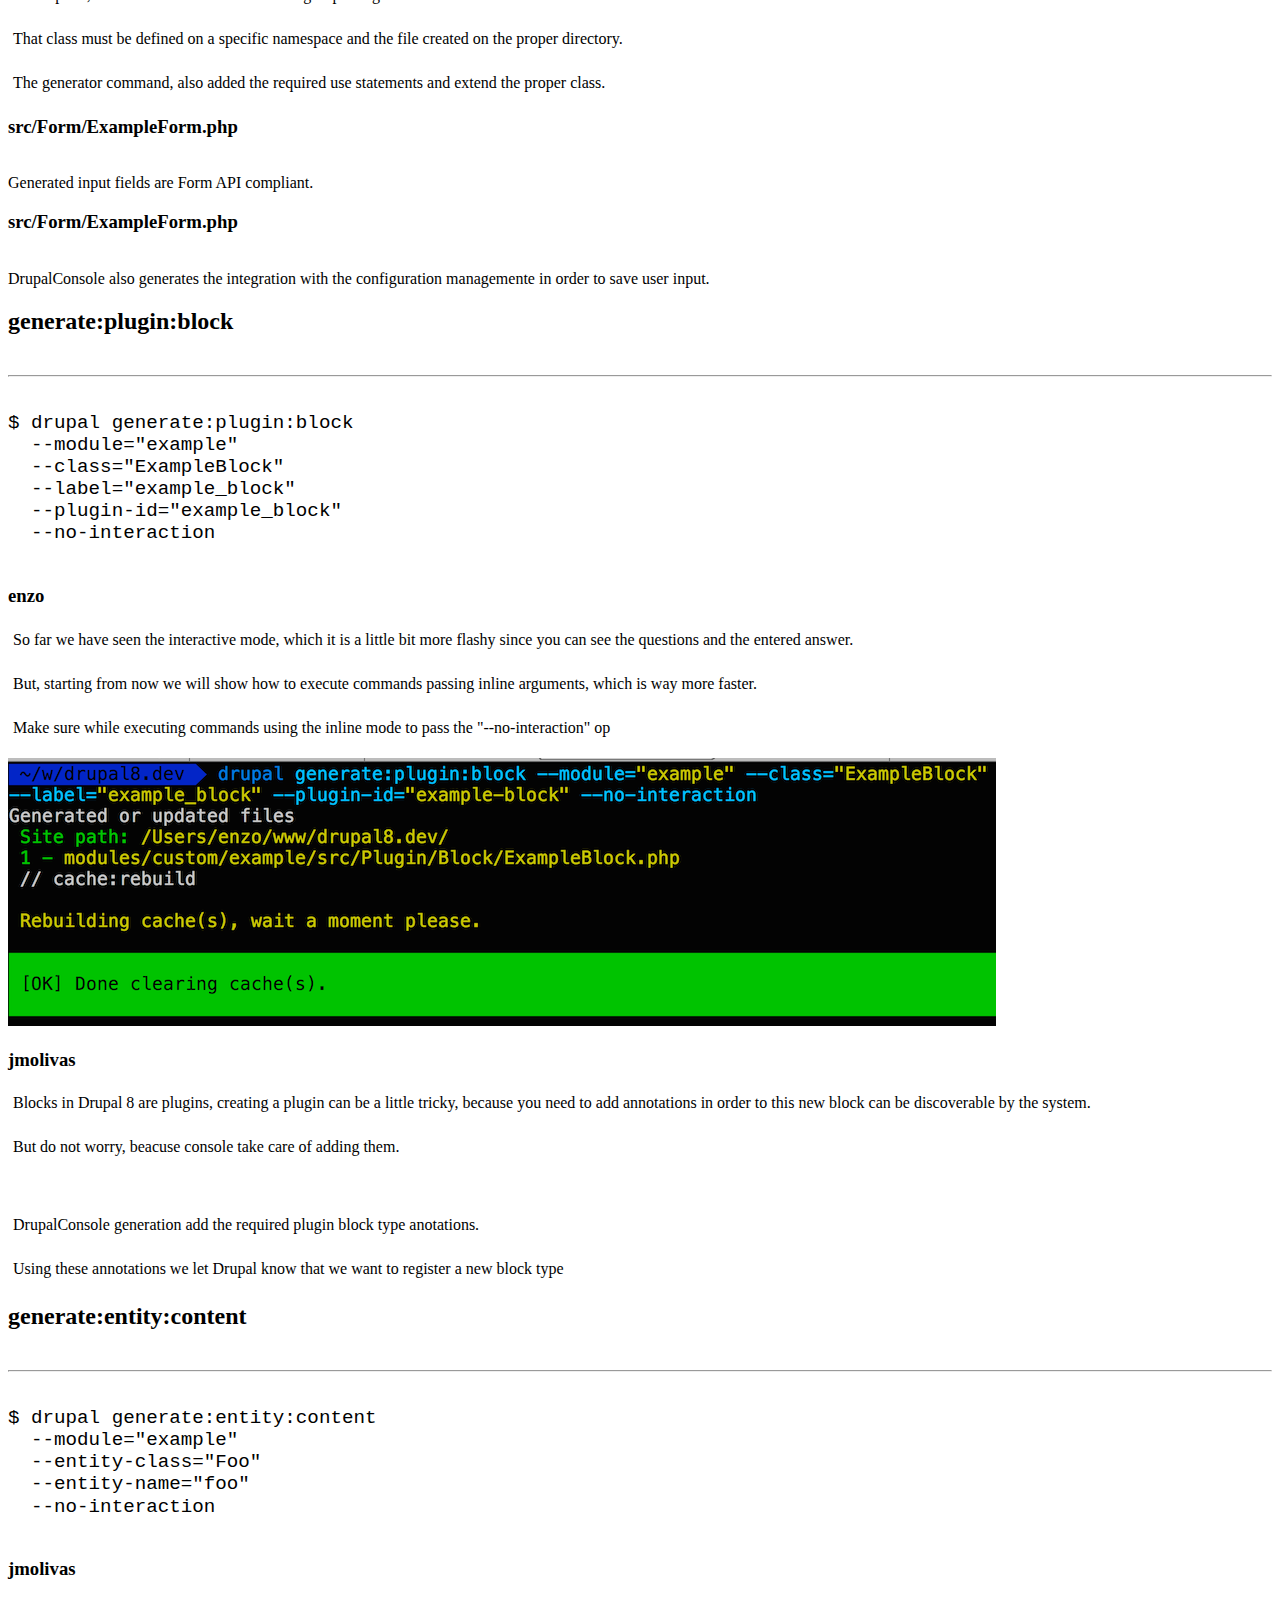
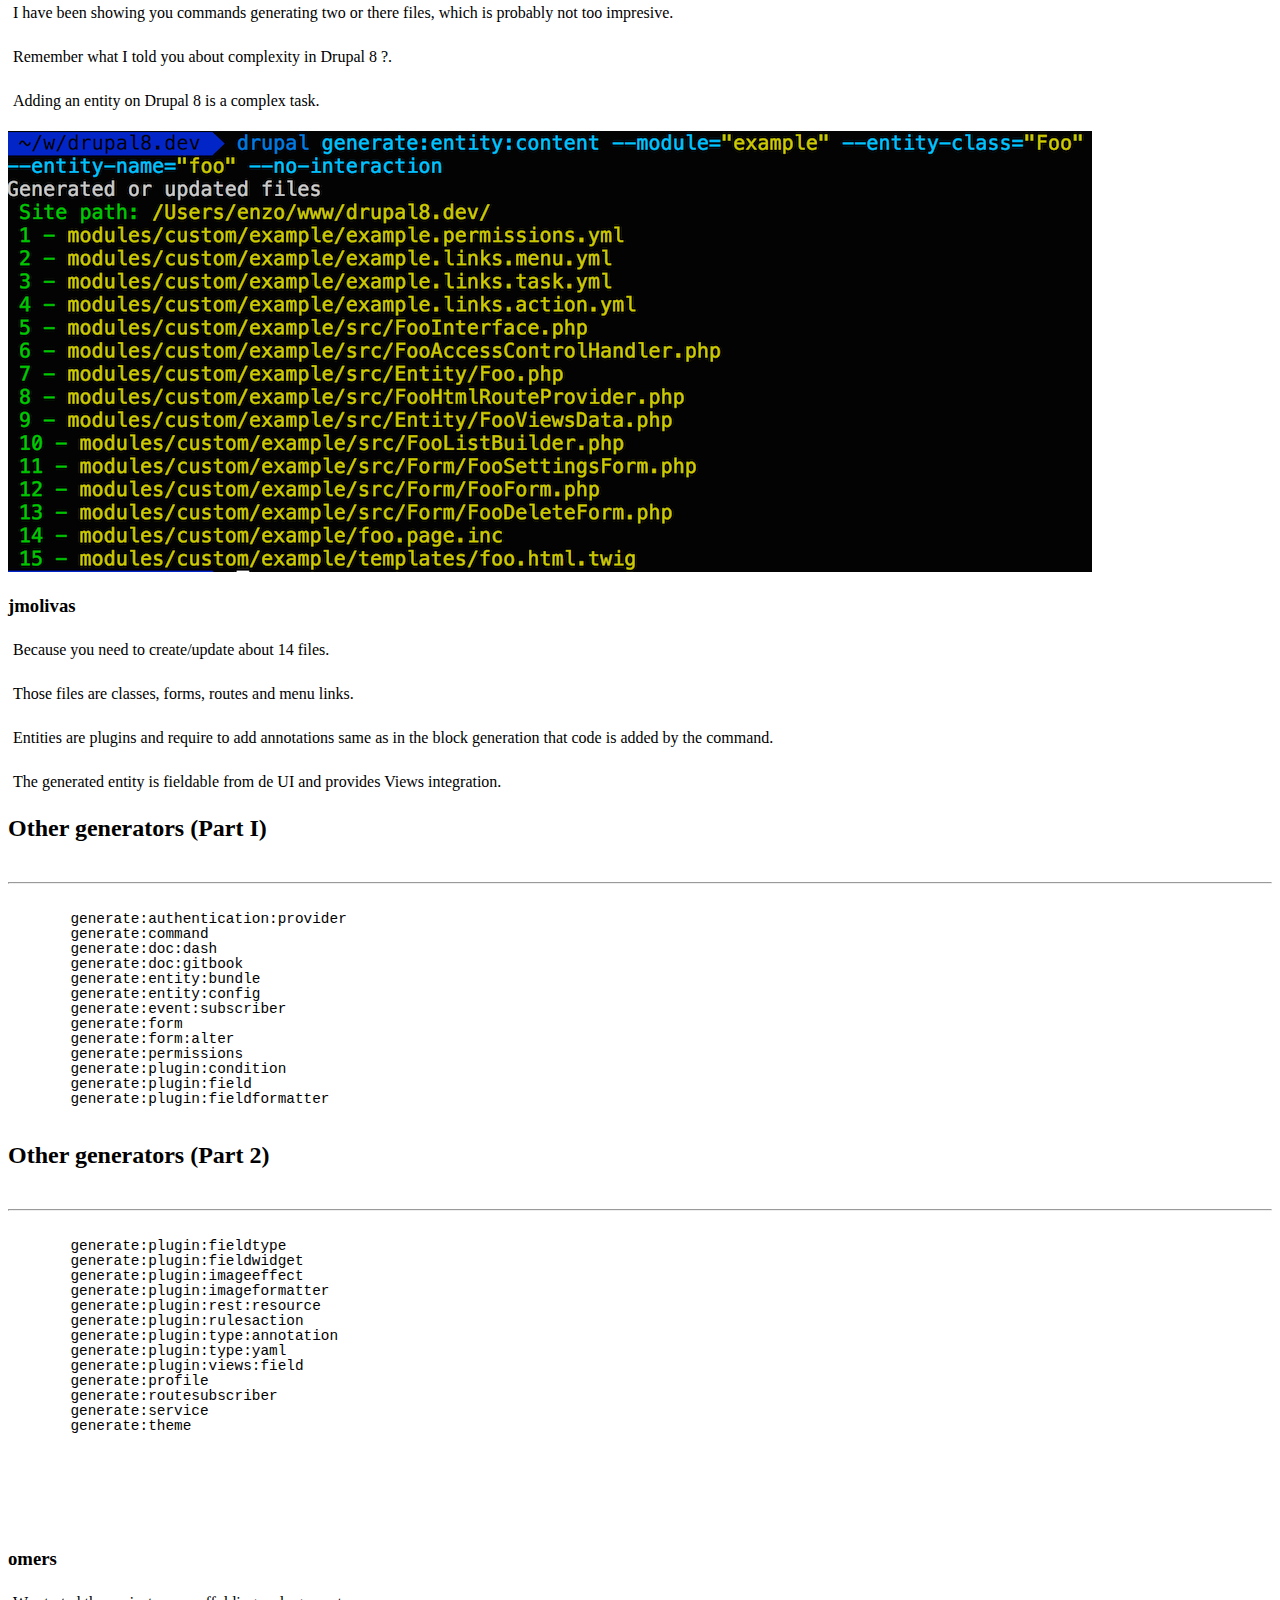
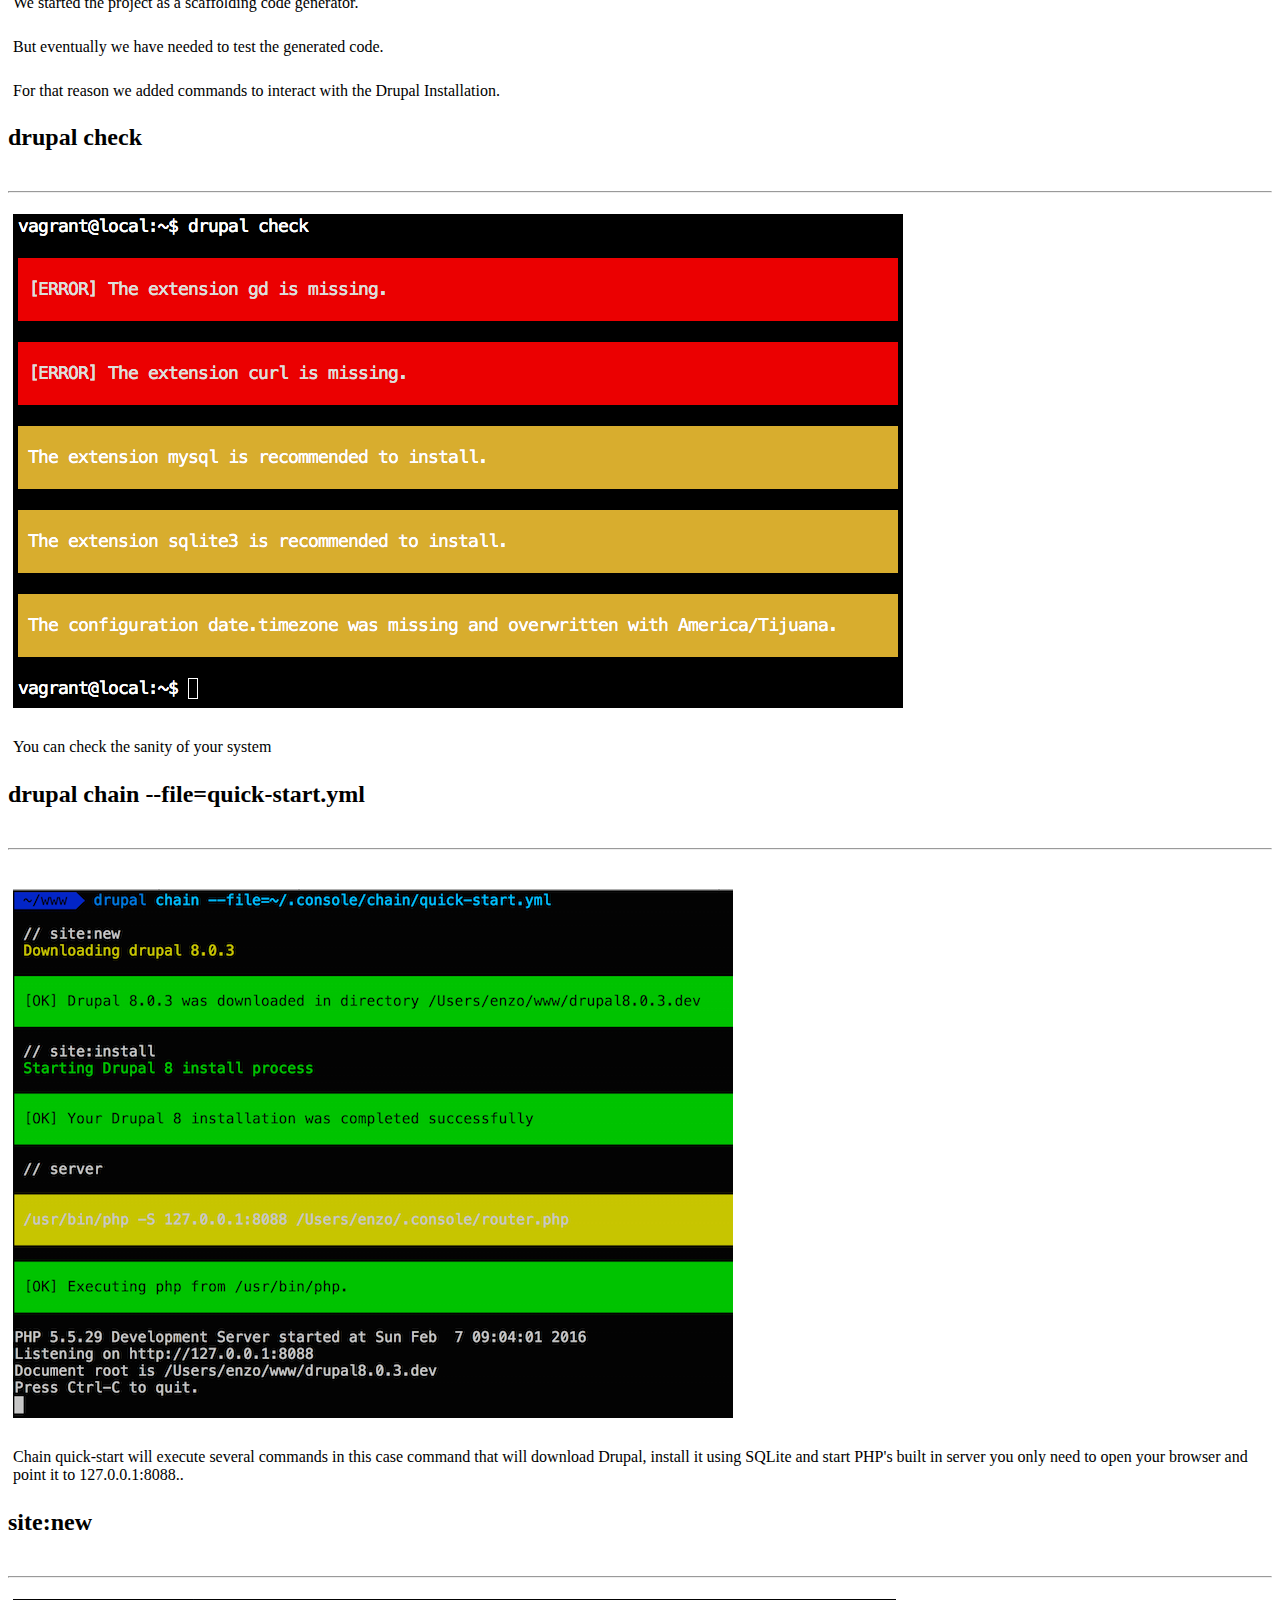
==== commit e17c201d: "Seoul Slides" ====
--- a/index.html
+++ b/index.html
@@ -40,7 +40,7 @@
 					<h1 class="big">Drupal 8 development effective and efficient with Drupal Console</h1>
 					<span>
 						<img src="assets/images/drupal-console.png" class="no-border logos">
-						<img src="assets/images/logo-drupalcamp.png" class="no-border logos" style="width: 357px;">
+						<img src="assets/images/enzo_tour_logo.png" class="no-border logos" style="width: 357px;">
 					</span>
 
 					<aside class="notes">
@@ -1737,7 +1737,7 @@
 			<br/>
 			<h2 class="dark-blue">@enzolutions | @drupalconsole</h2>
 			<p>
-				<a href="http://bit.ly/enzotour16-vietnam"><h3>http://bit.ly/enzotour16-vietnam</h3></a>
+				<a href="http://bit.ly/enzotour16-seoul"><h3>http://bit.ly/enzotour16-seoul</h3></a>
 			</p>
 			<p>
 					<a href="http://bit.ly/console-support">
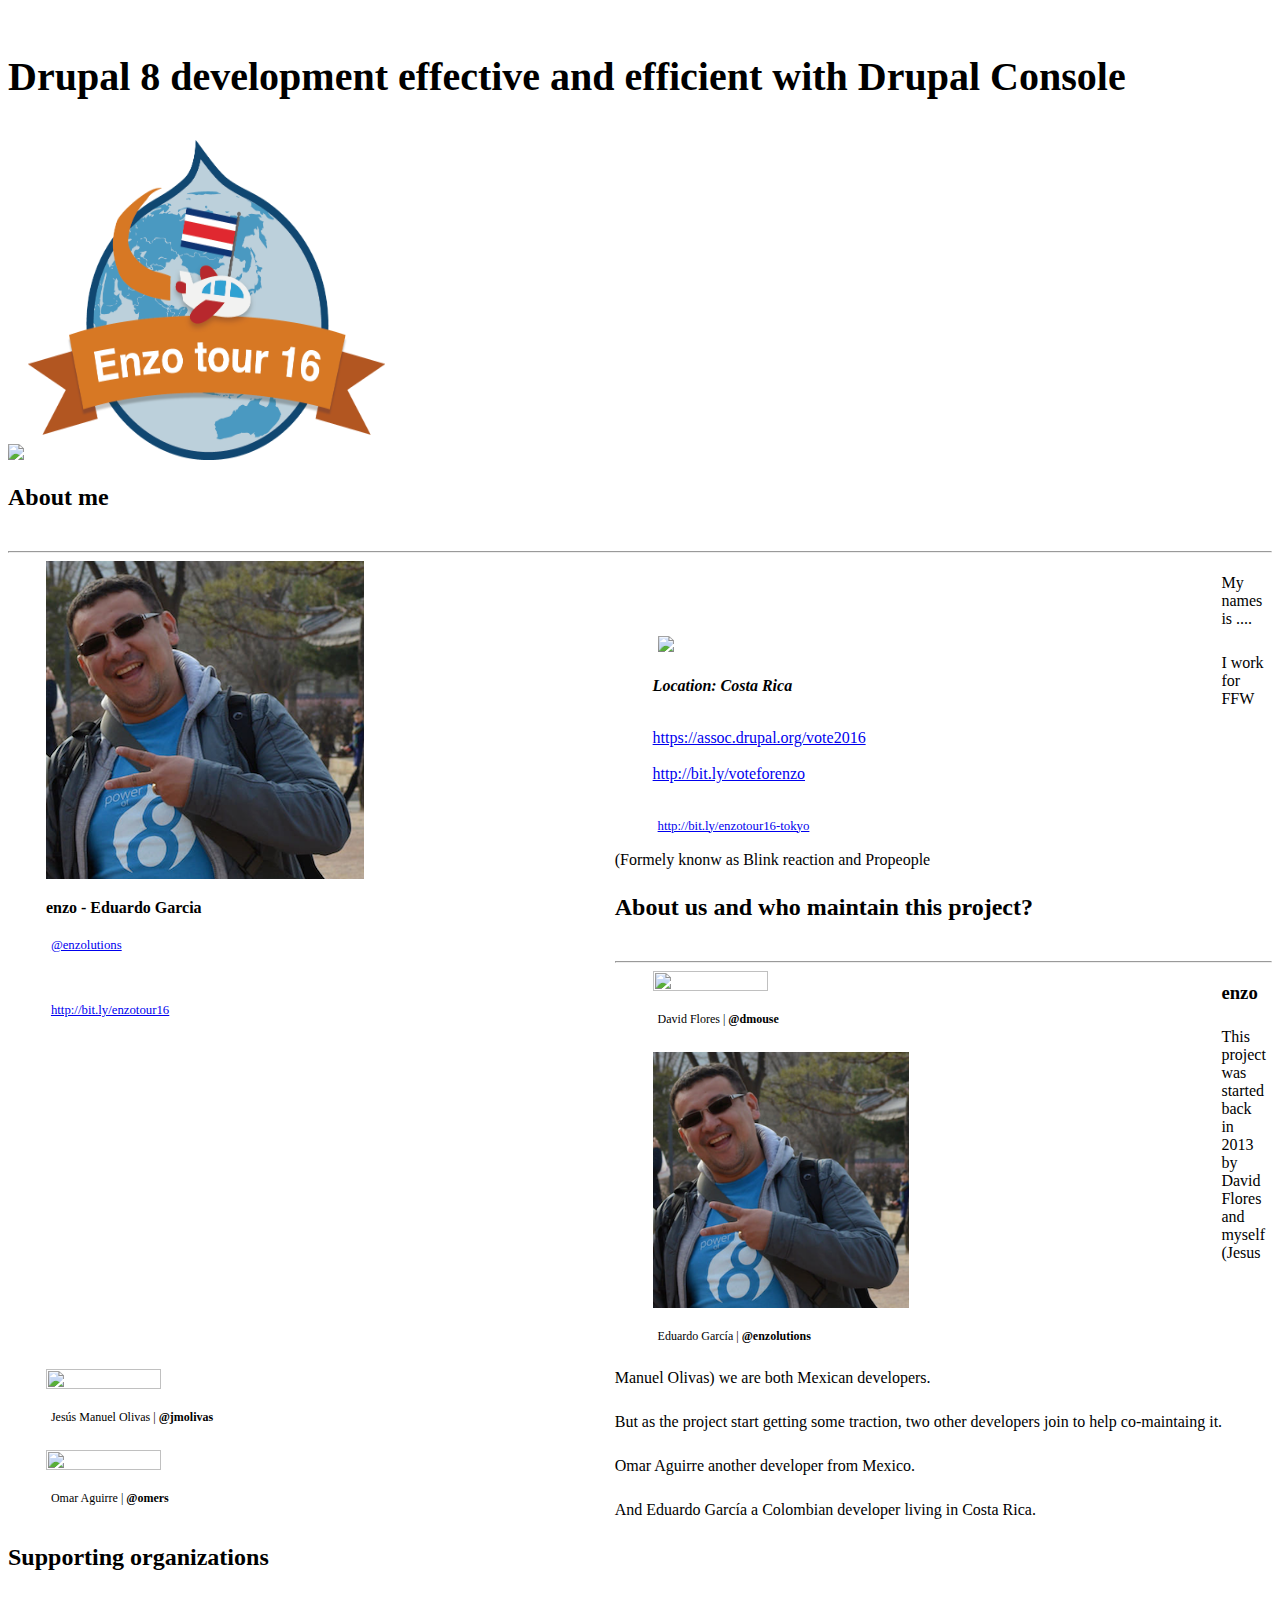
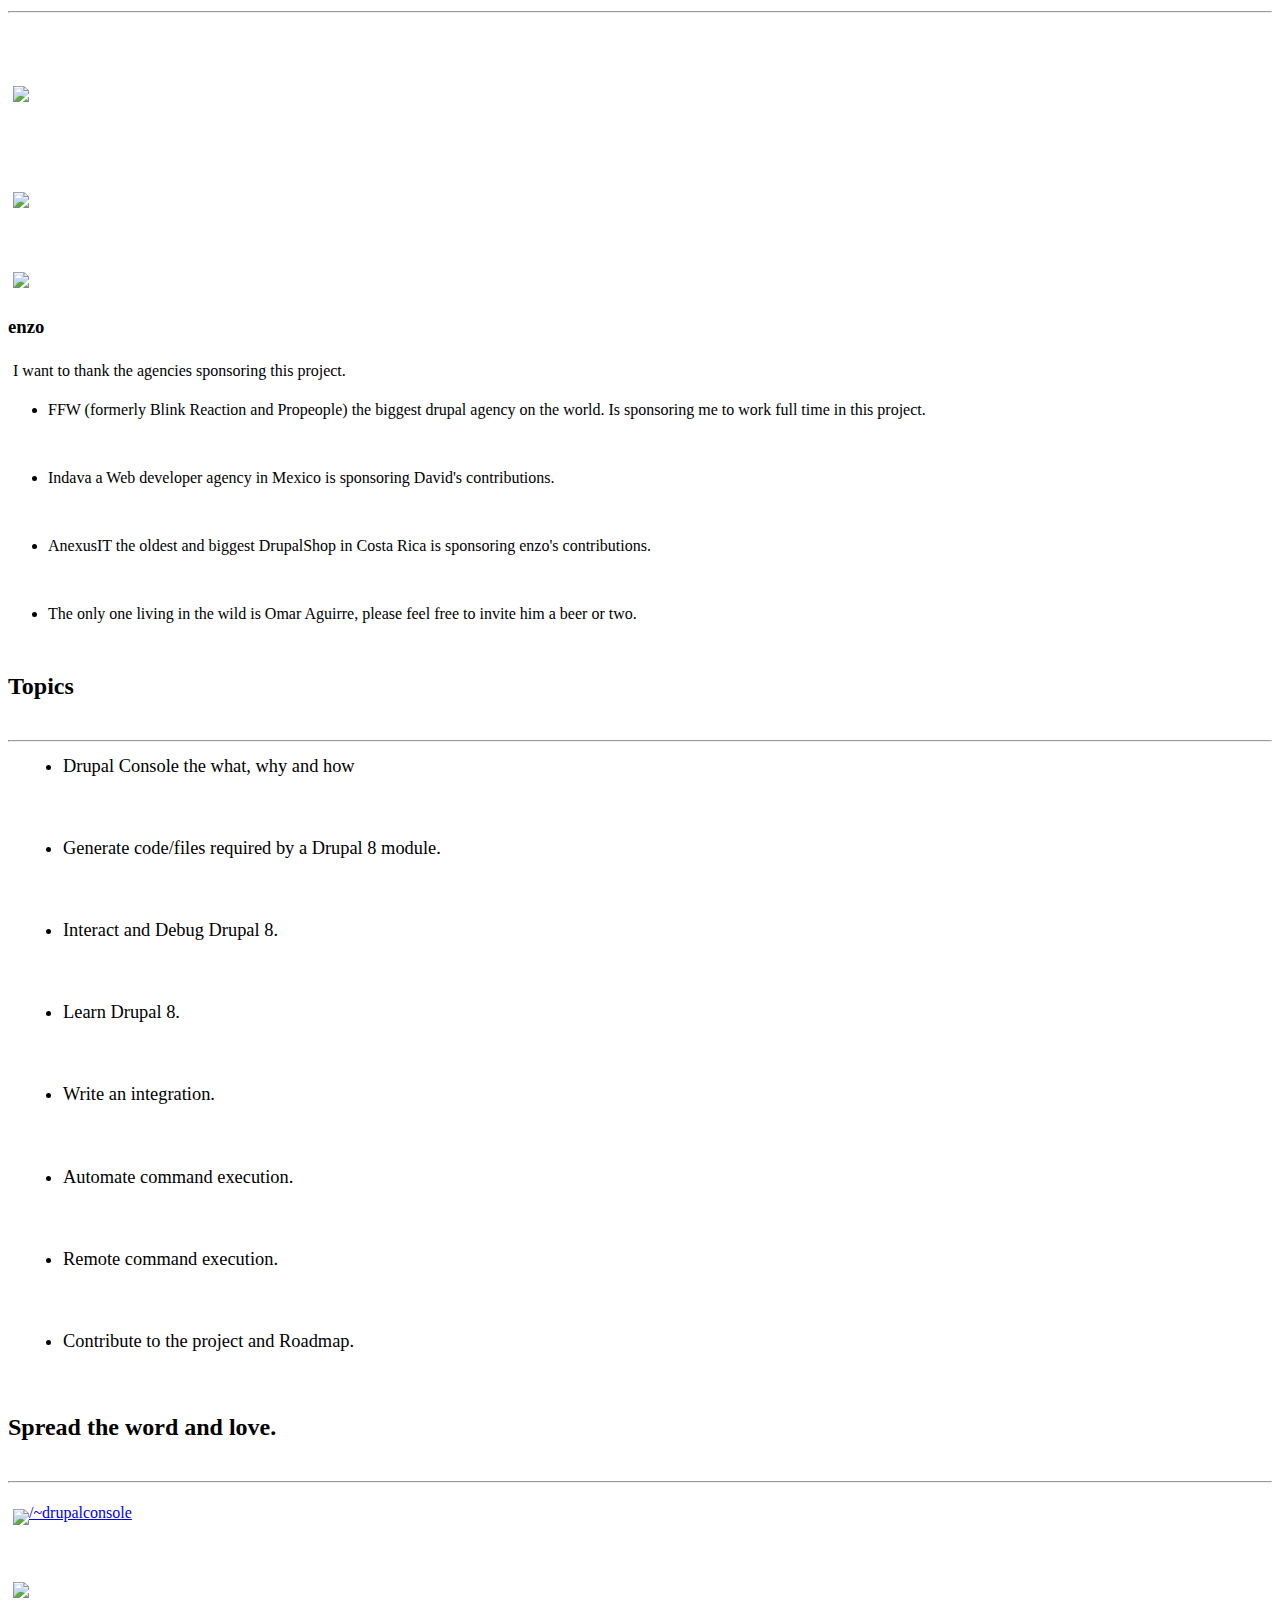
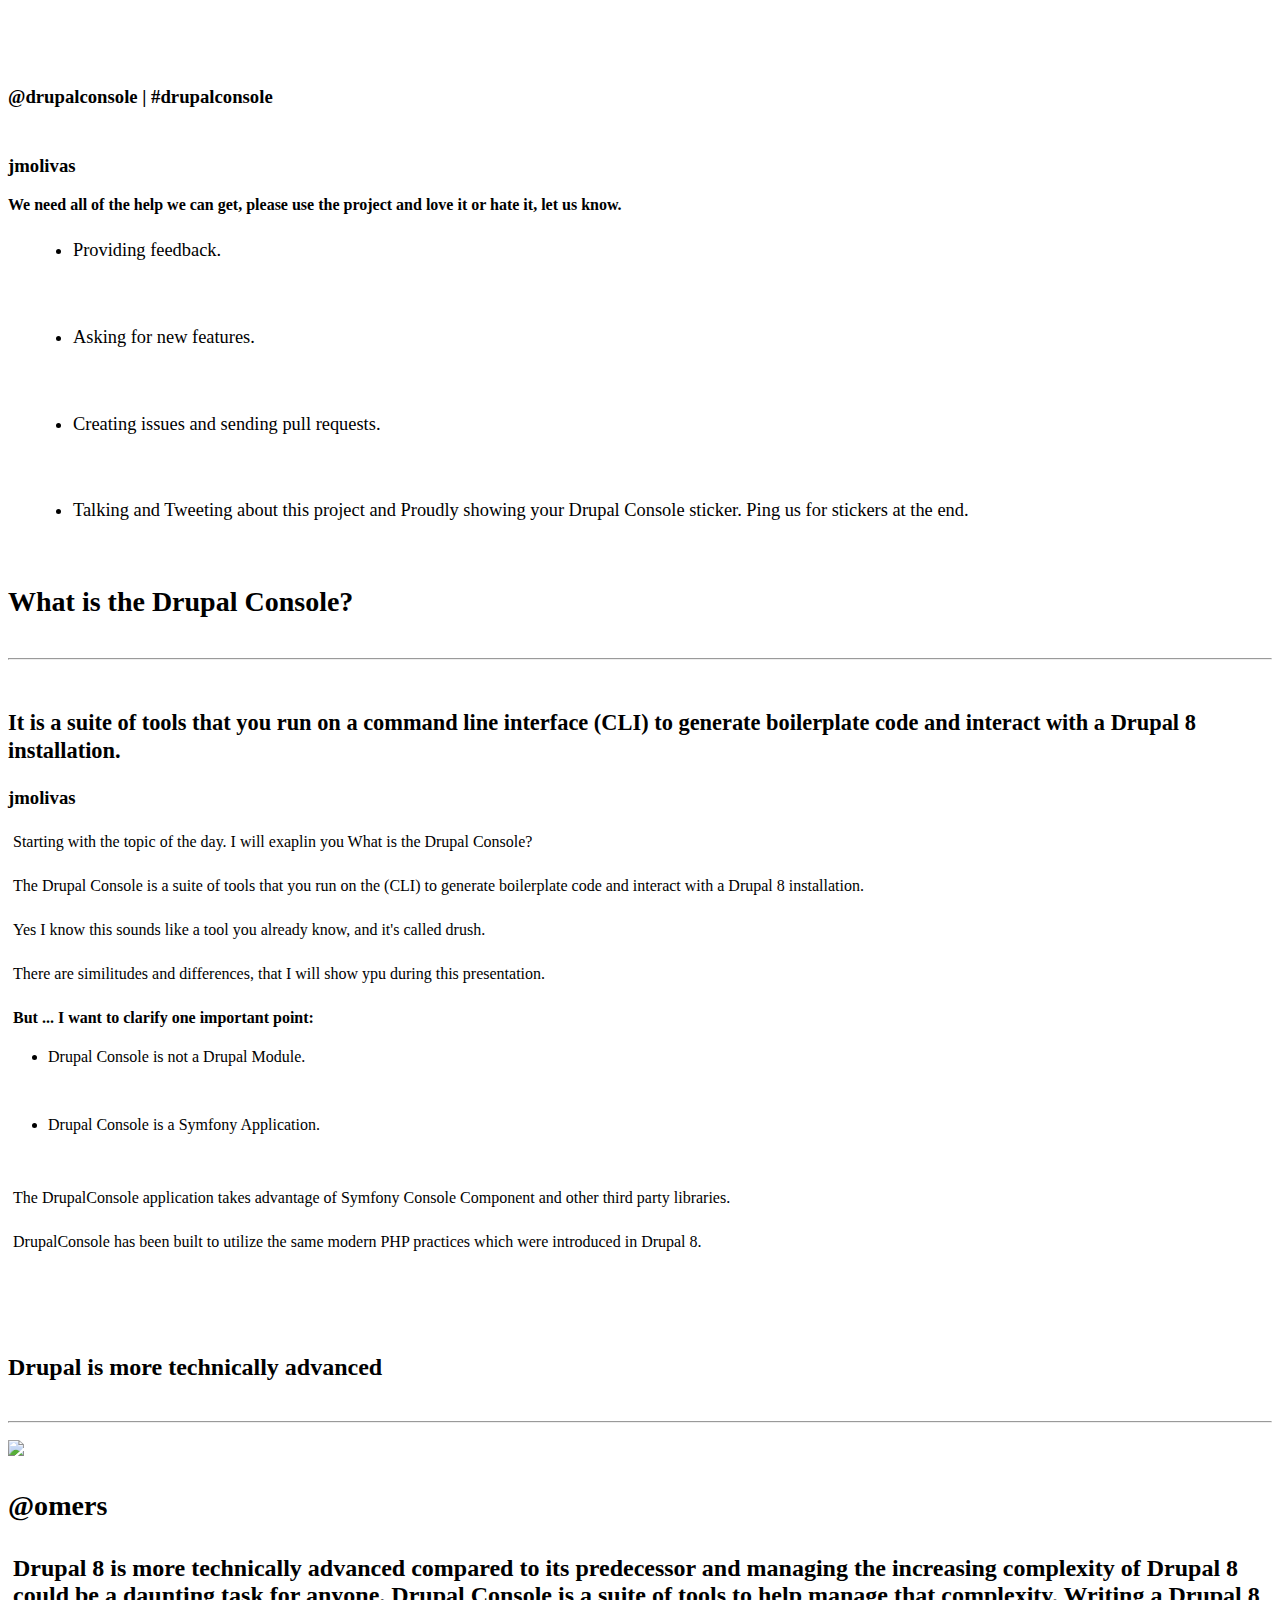
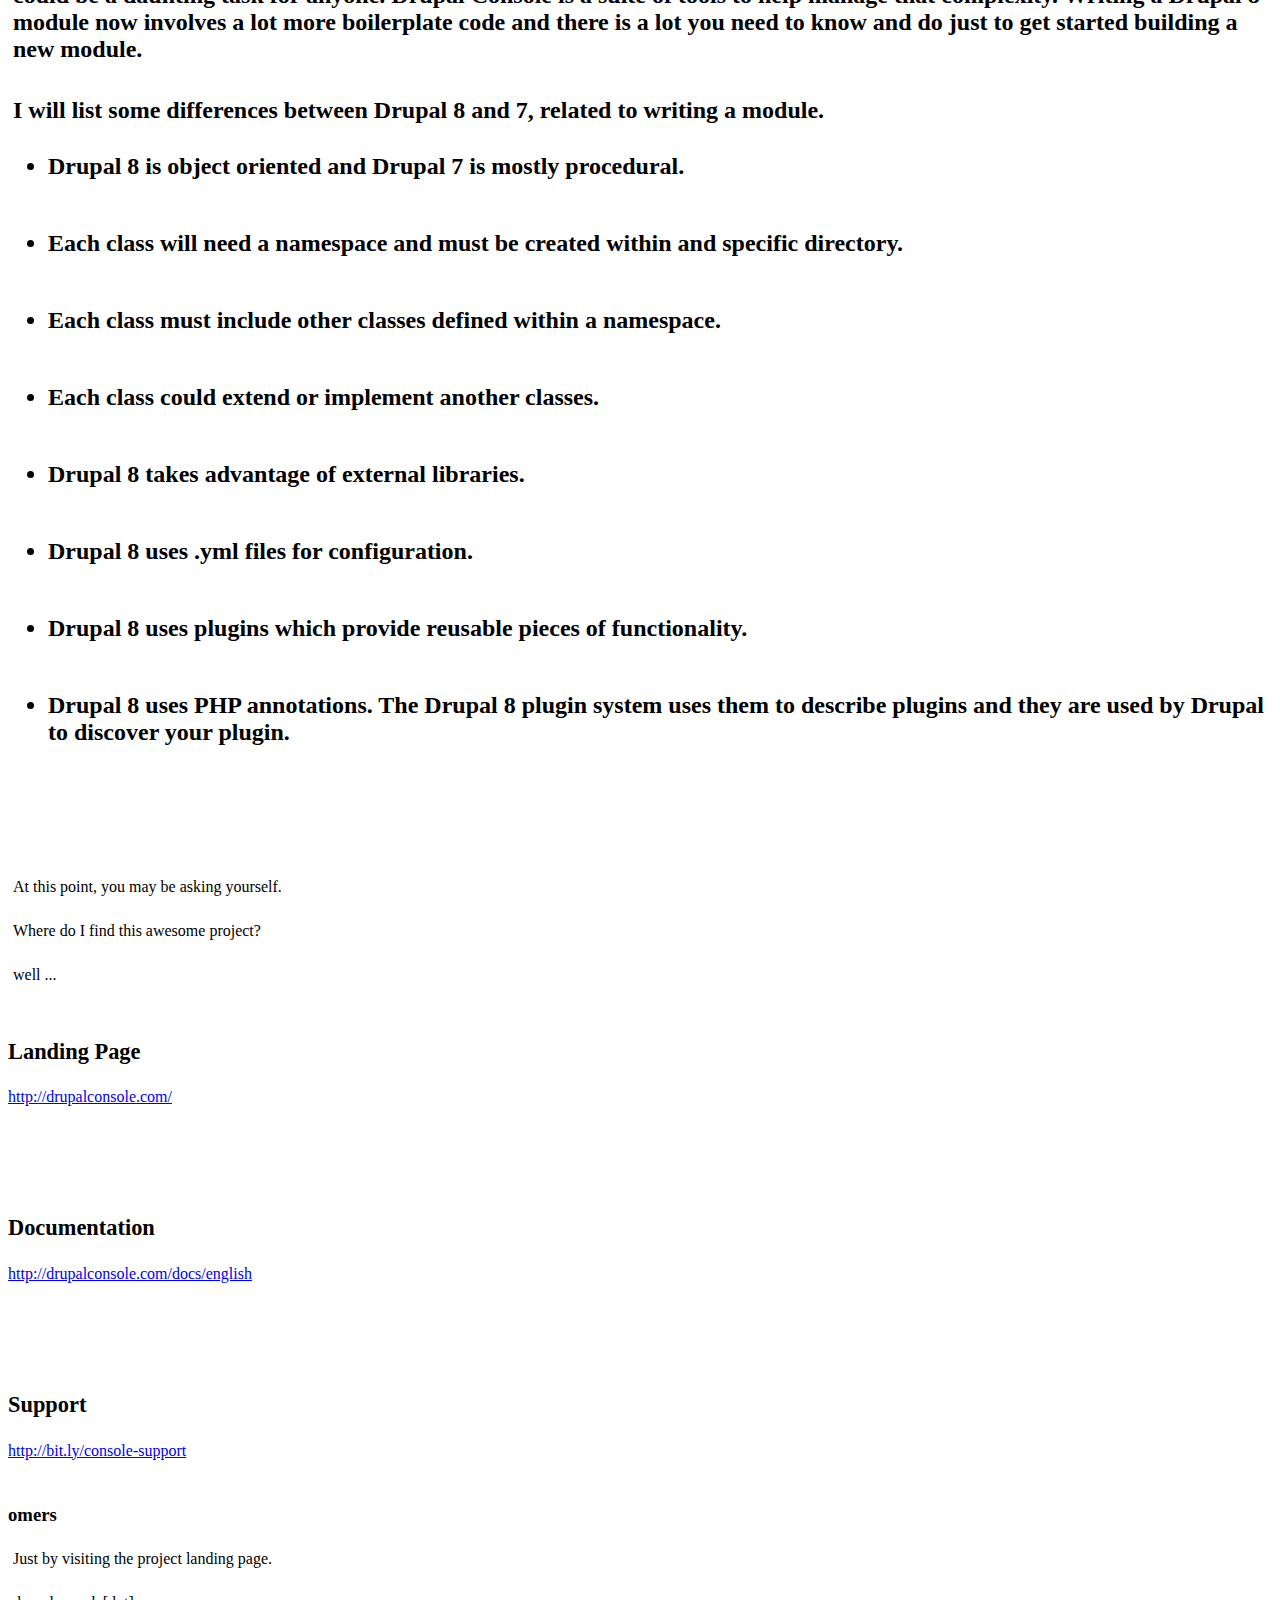
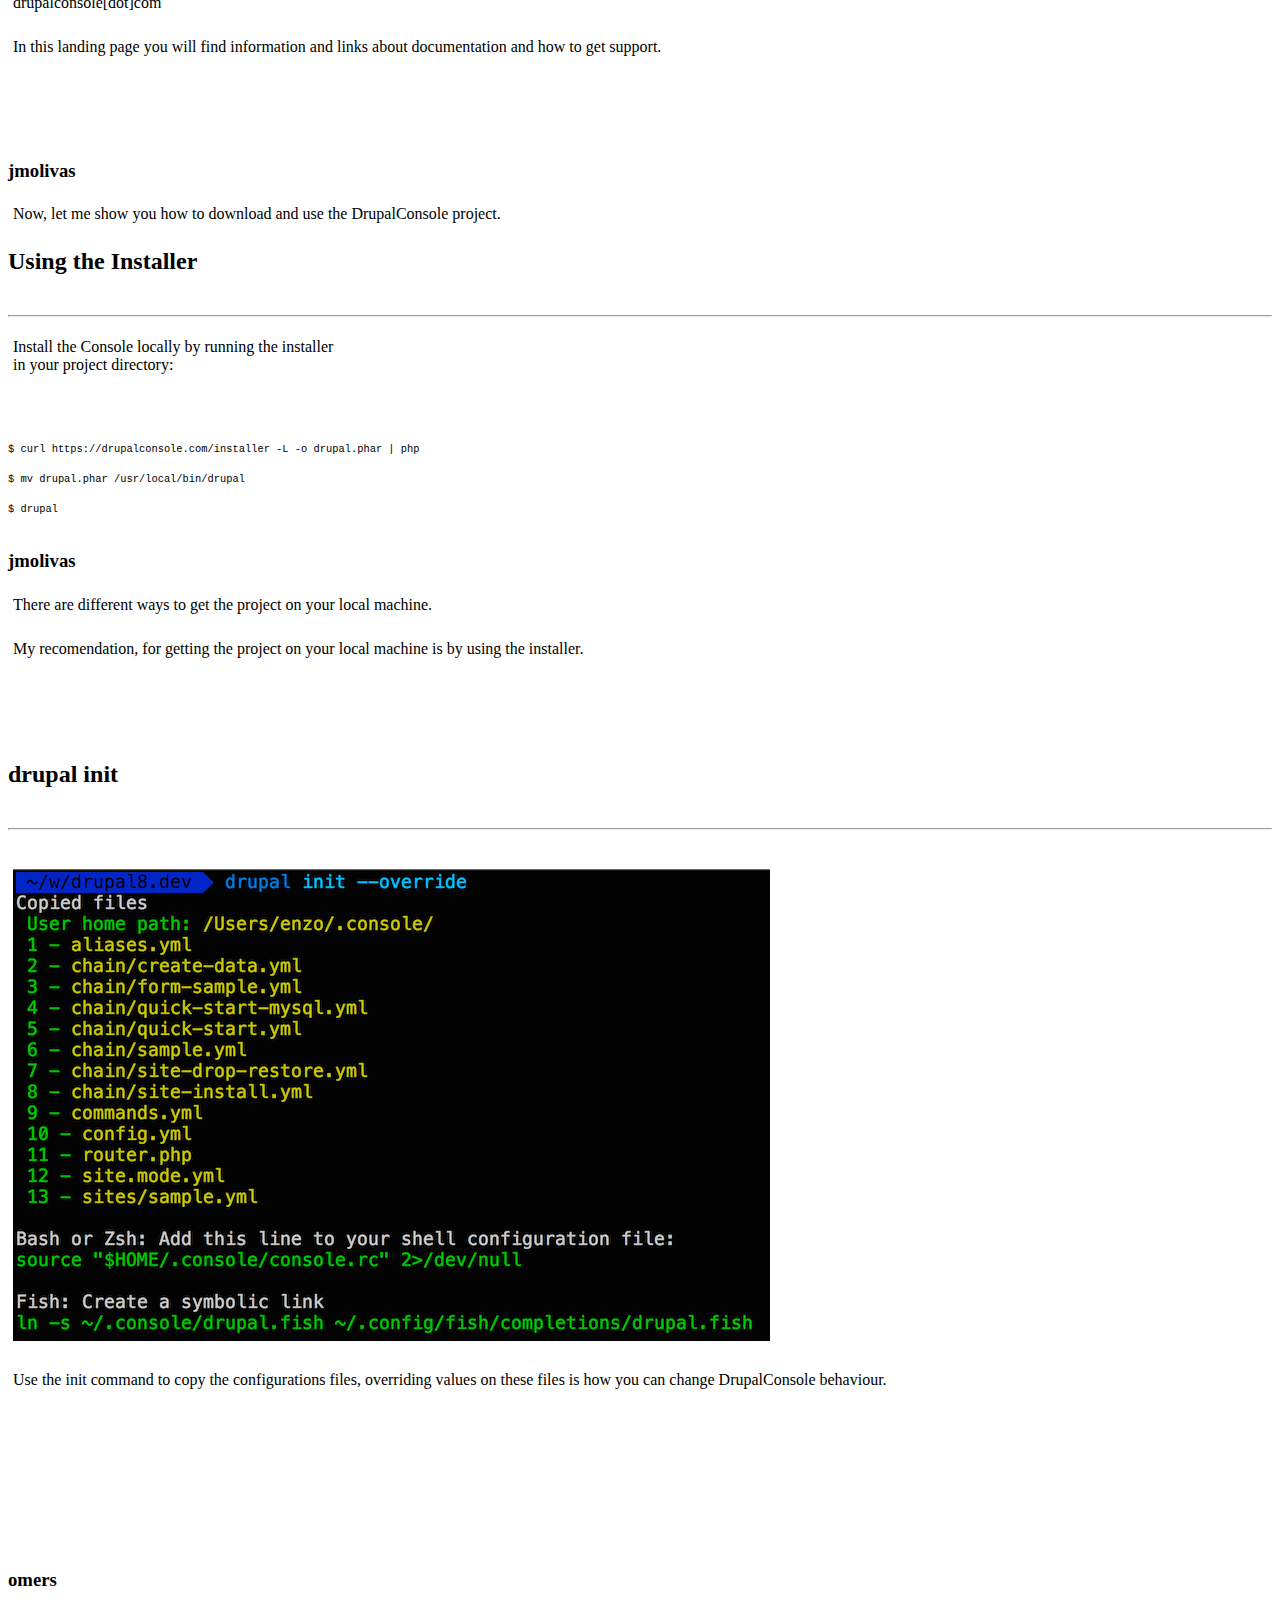
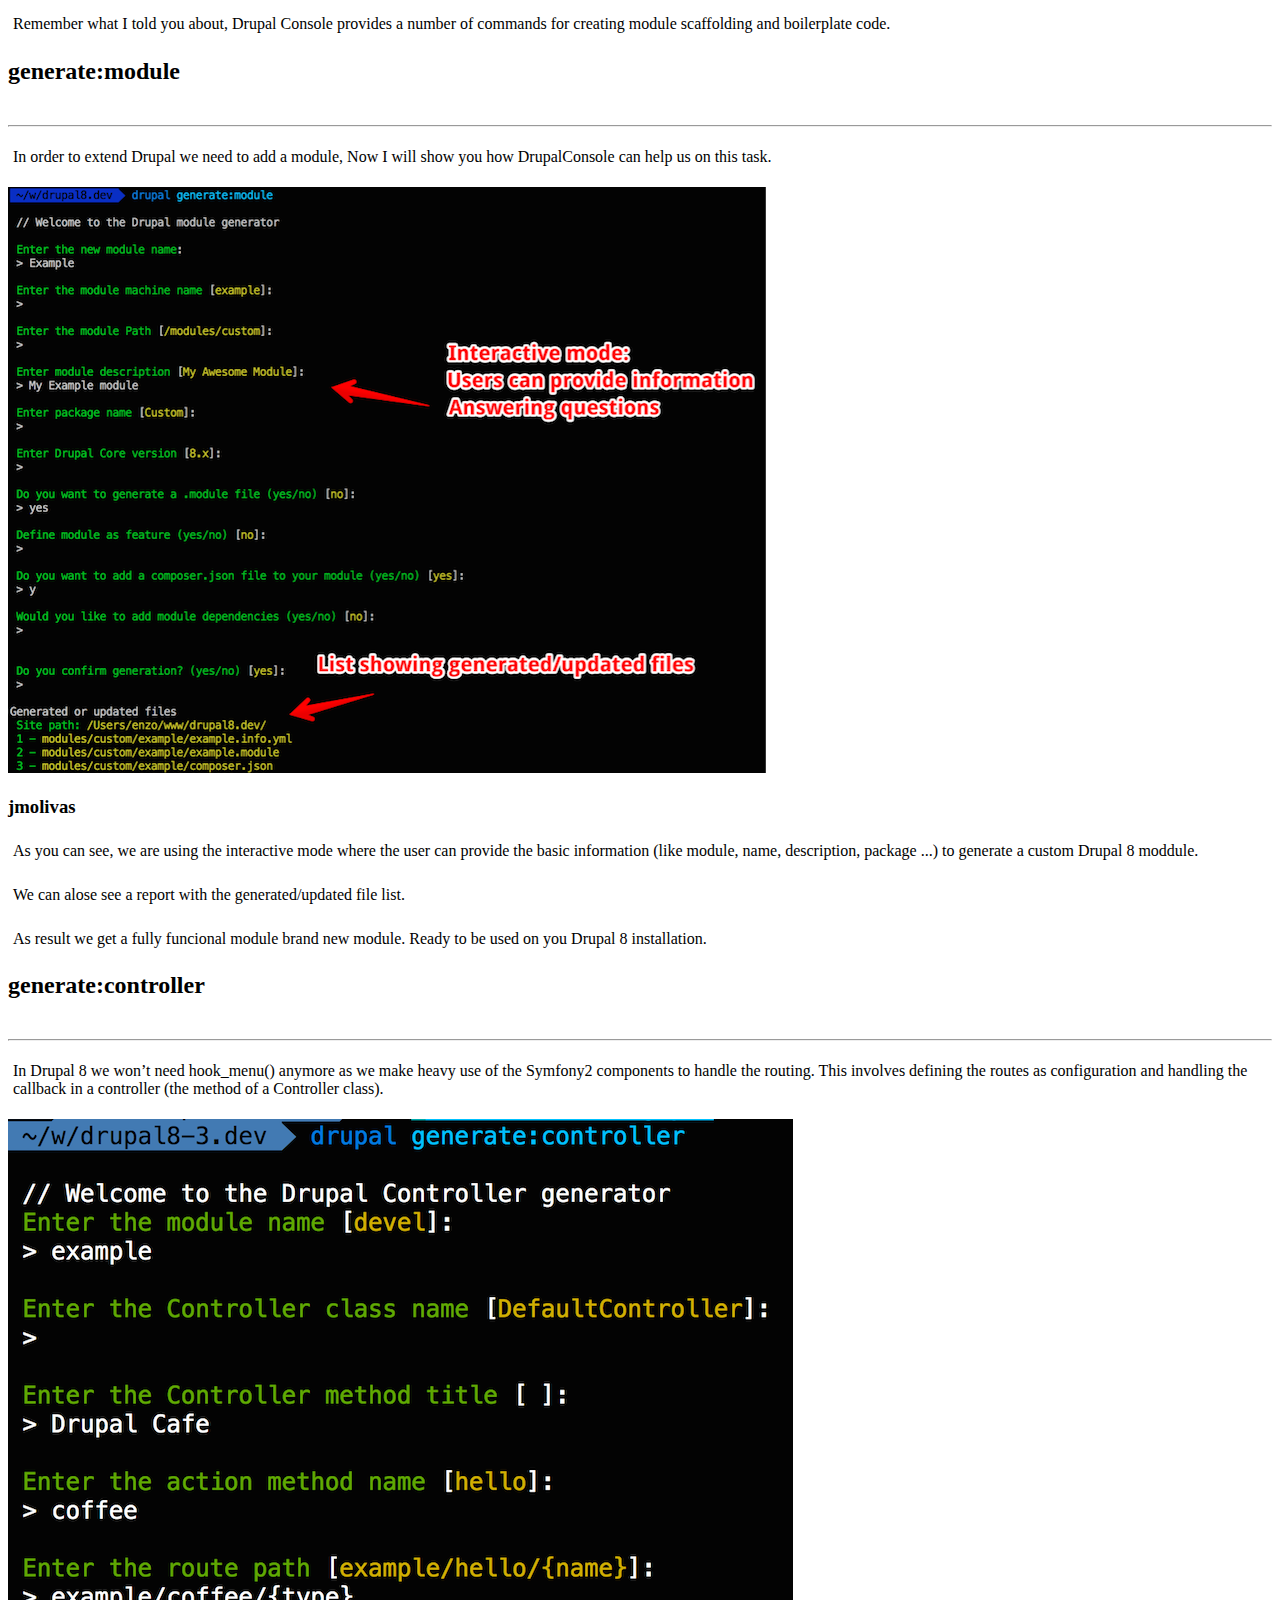
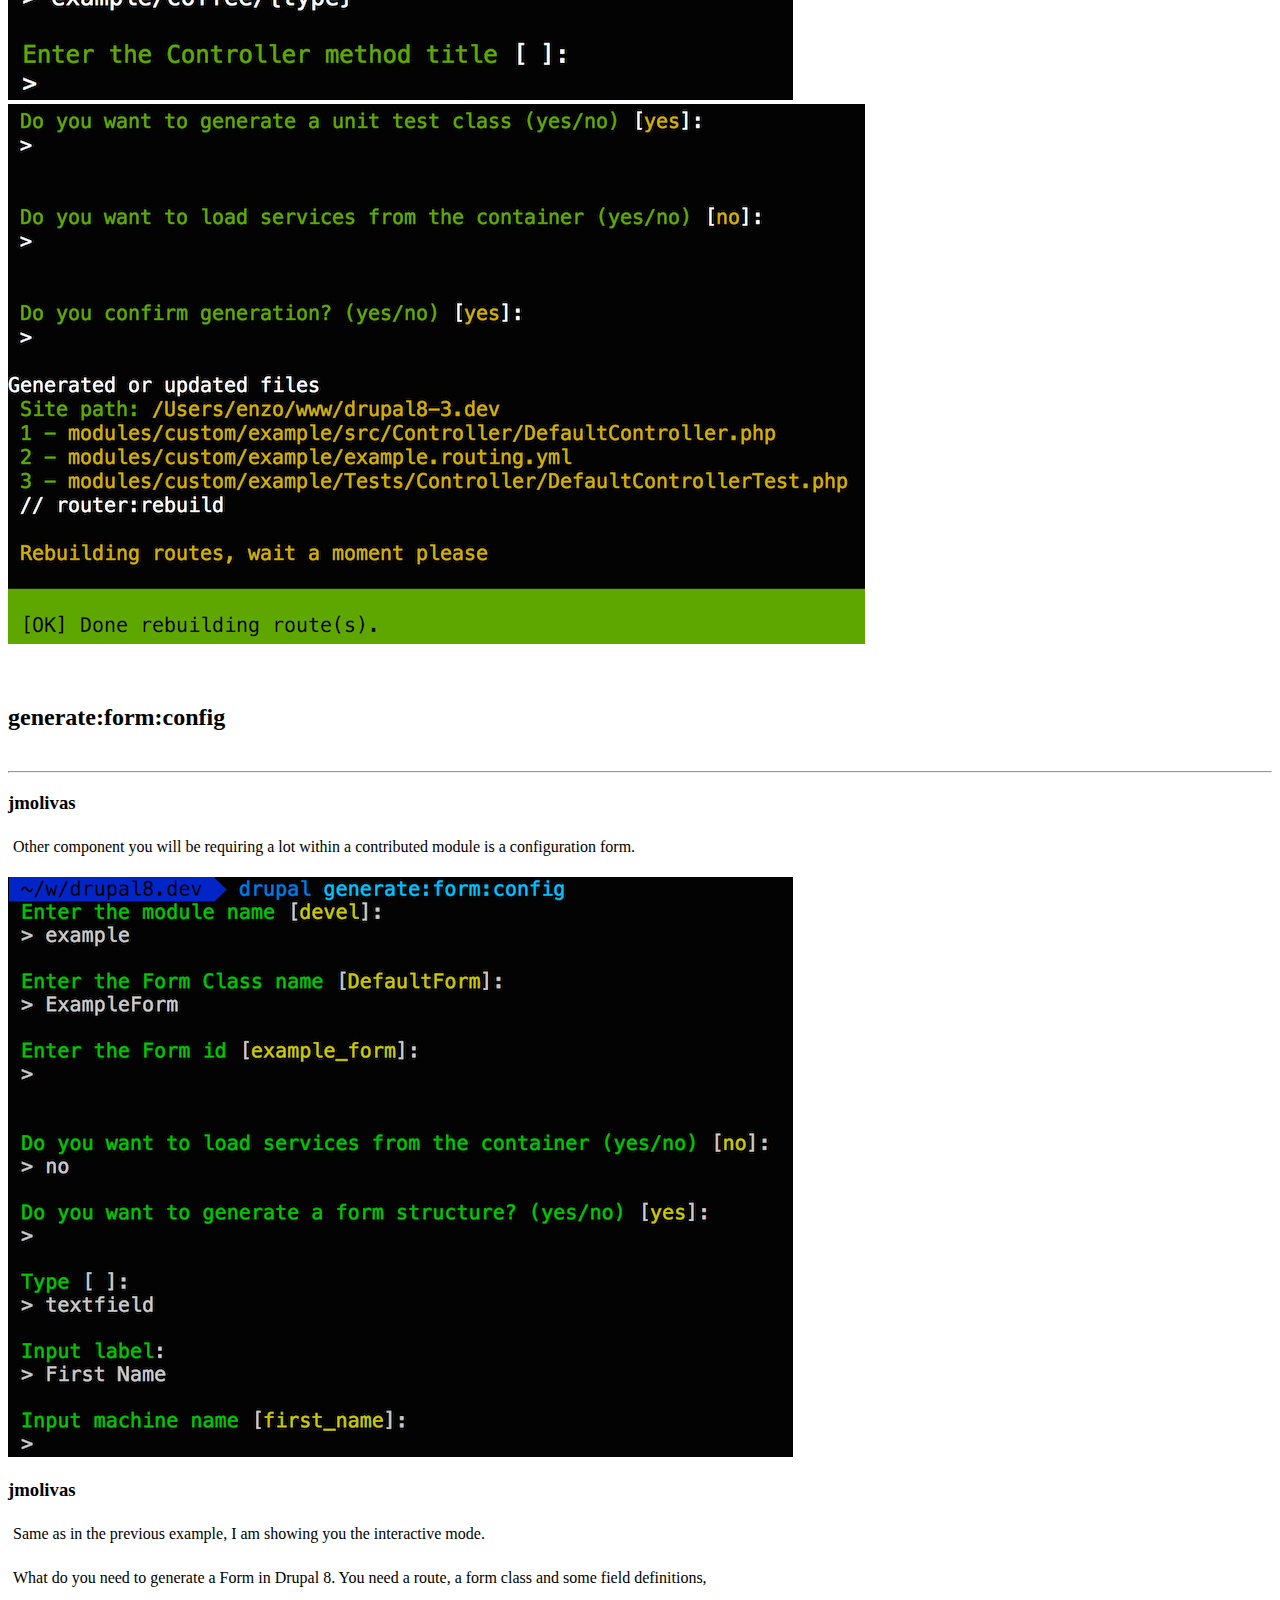
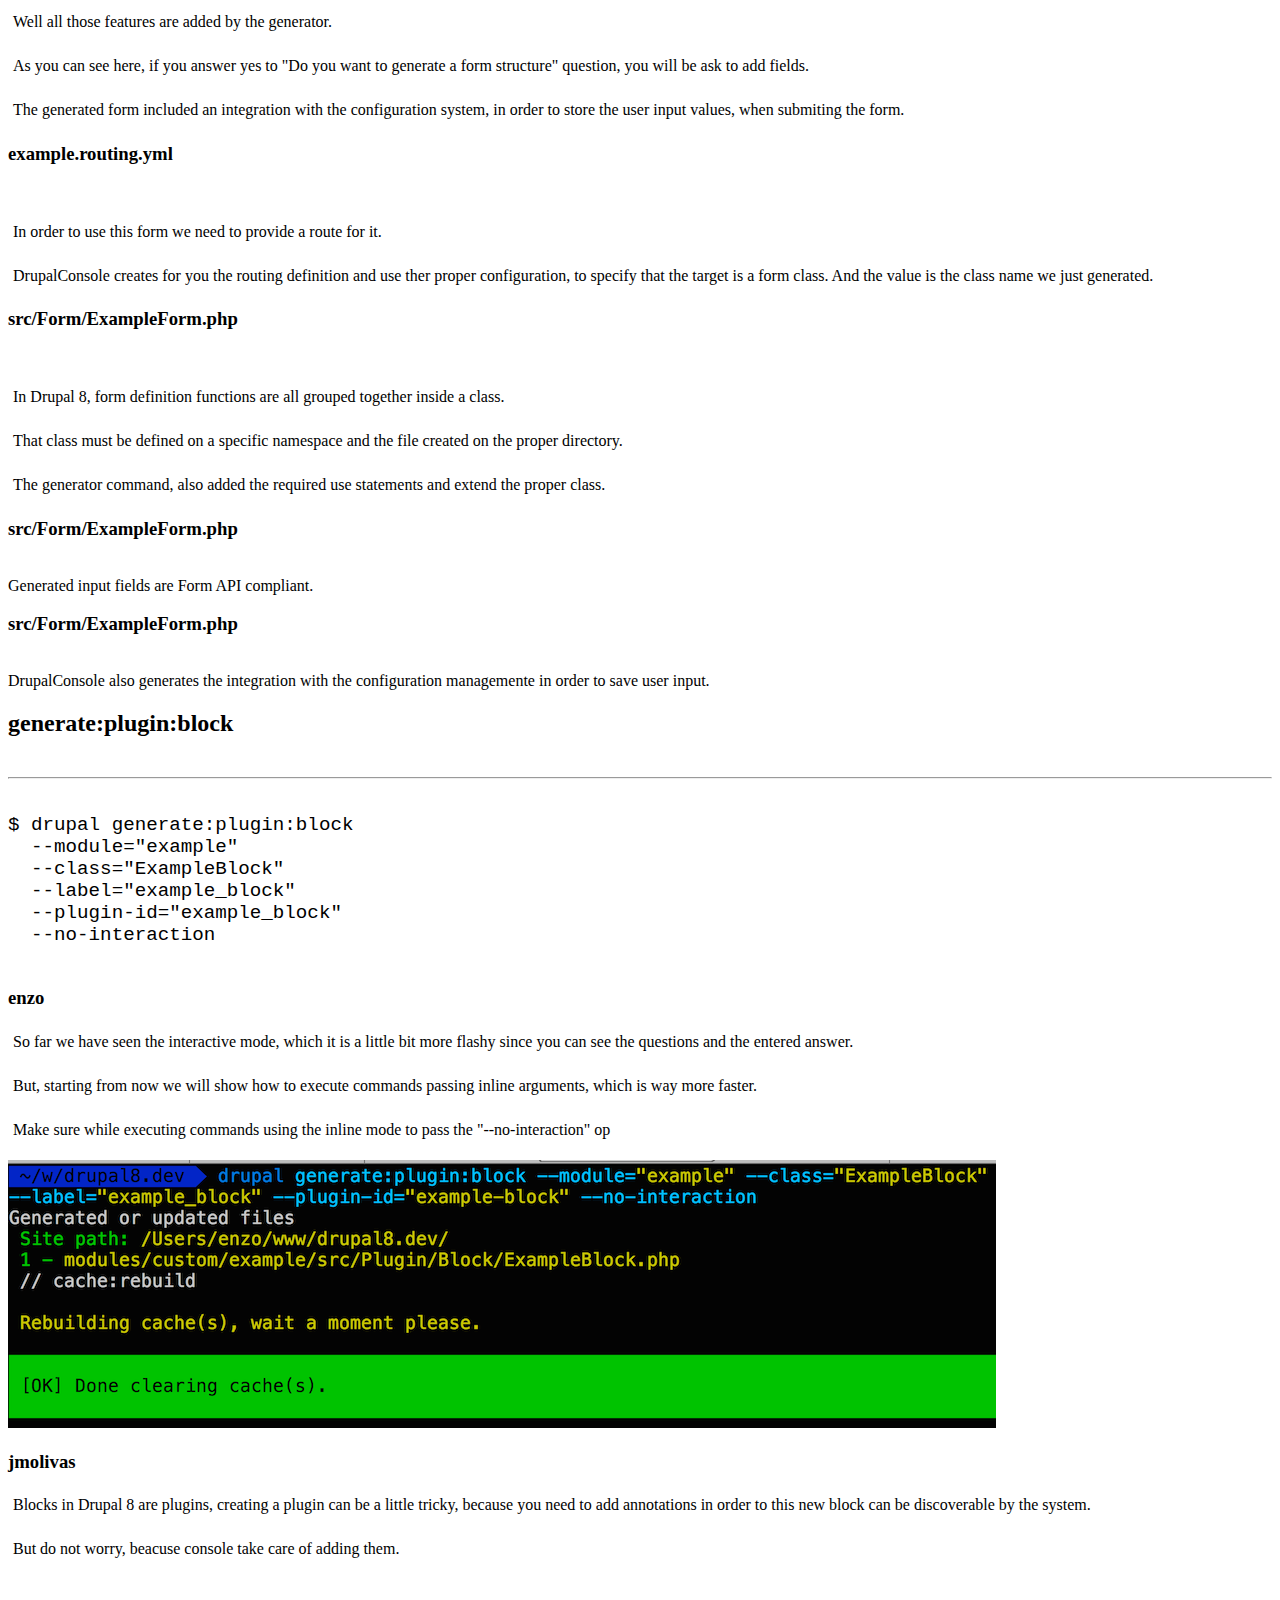
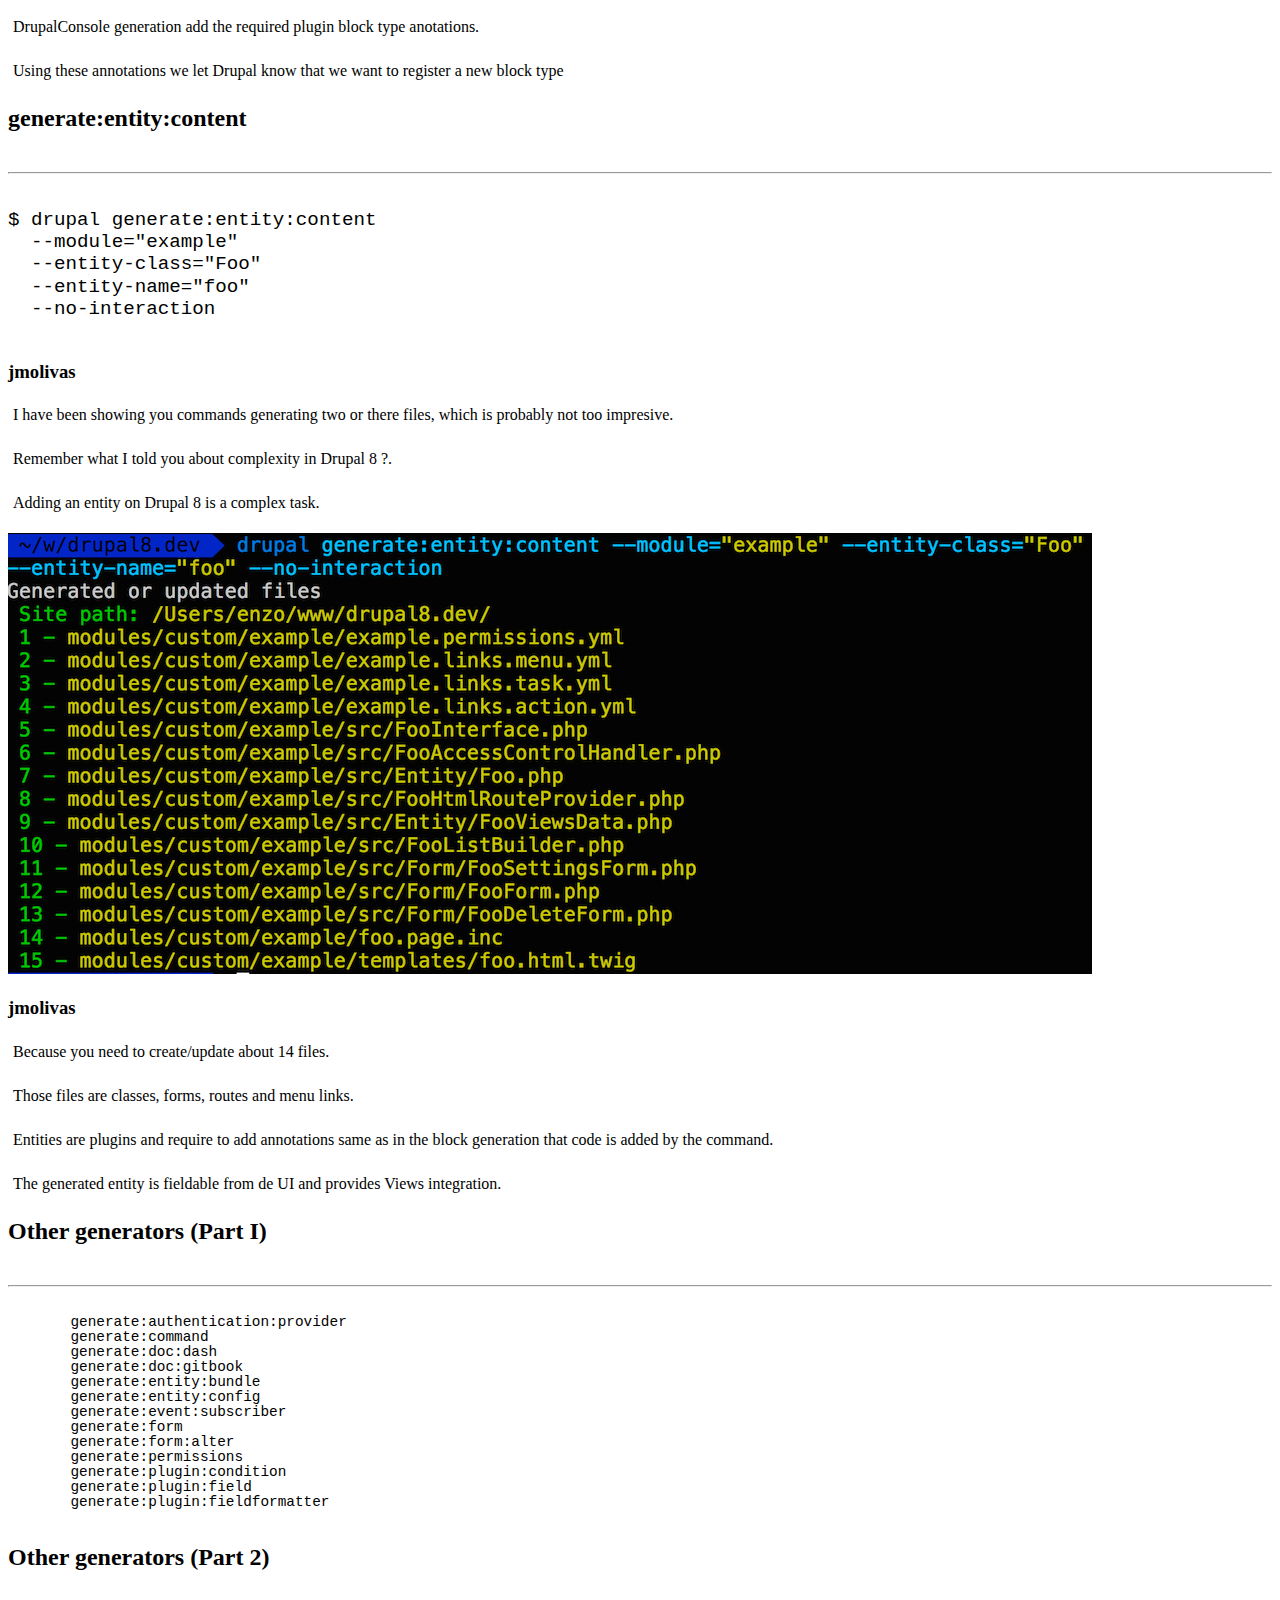
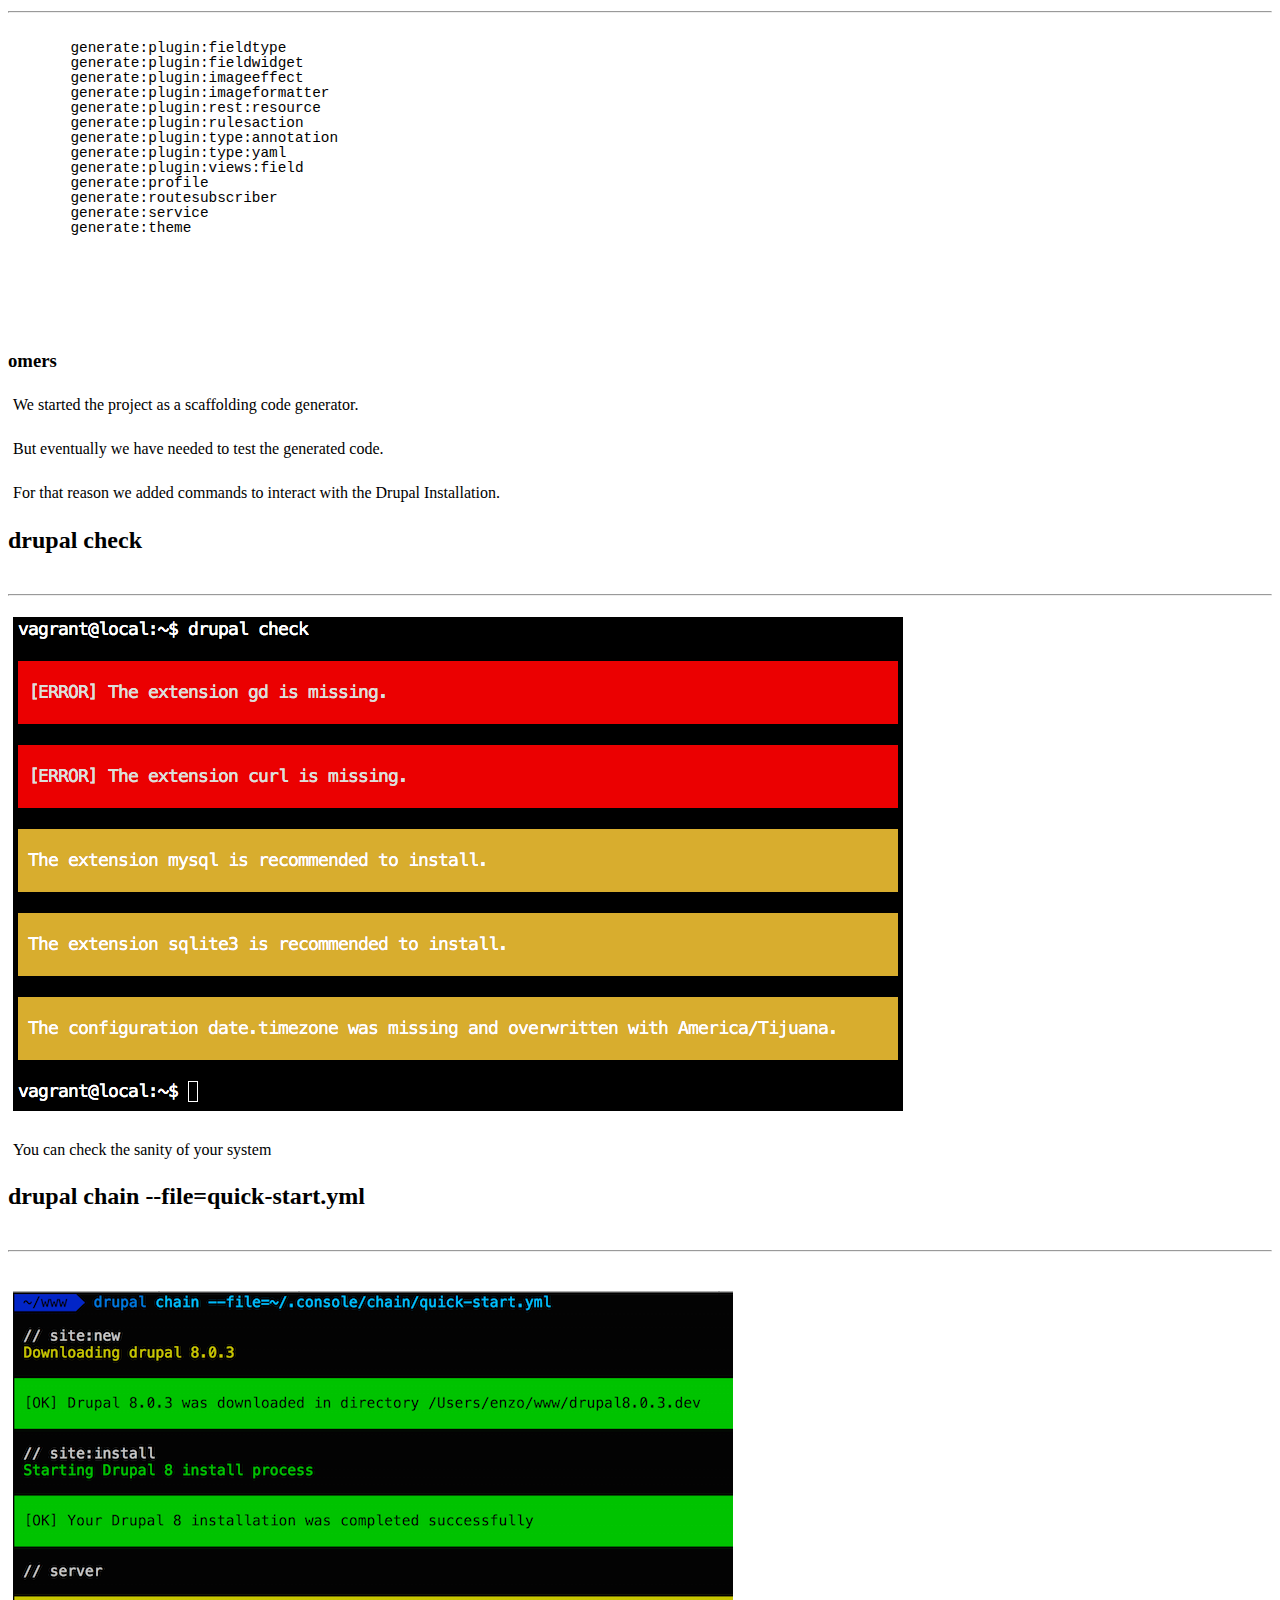
==== commit e27868a7: "Drupal Meetup Tokyo slides" ====
--- a/index.html
+++ b/index.html
@@ -52,7 +52,7 @@
 					<h2>About me</h2>
 					<hr>
 					<div class="half">
-						<img src="assets/images/enzolutions.jpg">
+						<img src="assets/images/enzo-drupal8-square.png">
 						<br>
 						<div>
 							<h3 class="name">enzo - Eduardo Garcia</h3>
@@ -60,6 +60,10 @@
 						<div class="text-small">
 							<p>
 								<a target="_blank" href="http://twitter.com/enzolutions">@enzolutions</a>
+							</p>
+							<br/>
+							<p>
+								<a target="_blank" href="http://bit.ly/enzotour16">http://bit.ly/enzotour16</a>
 							</p>
 
 
@@ -74,14 +78,16 @@
 						<div>
 							<h3 class="name"><i>Location: Costa Rica</i></h3>
 							<br/>
+
+							<a target="_blank" href="https://assoc.drupal.org/vote2016">https://assoc.drupal.org/vote2016</a>
+							<br/><br/>
 							<a target="_blank" href="http://bit.ly/voteforenzo">http://bit.ly/voteforenzo</a>
-							<p>
-								<small>D.A Diretor at Large</small>
-							</p>
-							<br/>
-							<p>
-								<a target="_blank" href="http://bit.ly/enzotour16">http://bit.ly/enzotour16</a>
-							</p>
+							<br/><br/>
+							<div class="text-small">
+								<p>
+									<a target="_blank" href="http://bit.ly/enzotour16-tokyo">http://bit.ly/enzotour16-tokyo</a>
+								</p>
+							</div>
 						</div>
 					</div>
 					<aside class="notes">
@@ -98,7 +104,7 @@
 						<p>David Flores ‏| <strong>@dmouse</strong></p>
 						</div>
 						<div class="how-maintain">
-							<img src="assets/images/enzolutions.jpg" class="avatar">
+							<img src="assets/images/enzo-drupal8-square.png" class="avatar">
 						<p>Eduardo García | <strong>@enzolutions</strong></p>
 						</div>
 					</div>
@@ -253,7 +259,7 @@
 				</section>
 
 				<section>
-					<h2>Drupal is more tehcnically advanced</h1>
+					<h2>Drupal is more technically advanced</h1>
 					<h2>
 					<hr/>
 					<img class="no-border" src="assets/images/drupal-8-changes.png">
@@ -1737,7 +1743,7 @@
 			<br/>
 			<h2 class="dark-blue">@enzolutions | @drupalconsole</h2>
 			<p>
-				<a href="http://bit.ly/enzotour16-seoul"><h3>http://bit.ly/enzotour16-seoul</h3></a>
+				<a href="http://bit.ly/enzotour16-tokyo"><h3>http://bit.ly/enzotour16-tokyo</h3></a>
 			</p>
 			<p>
 					<a href="http://bit.ly/console-support">
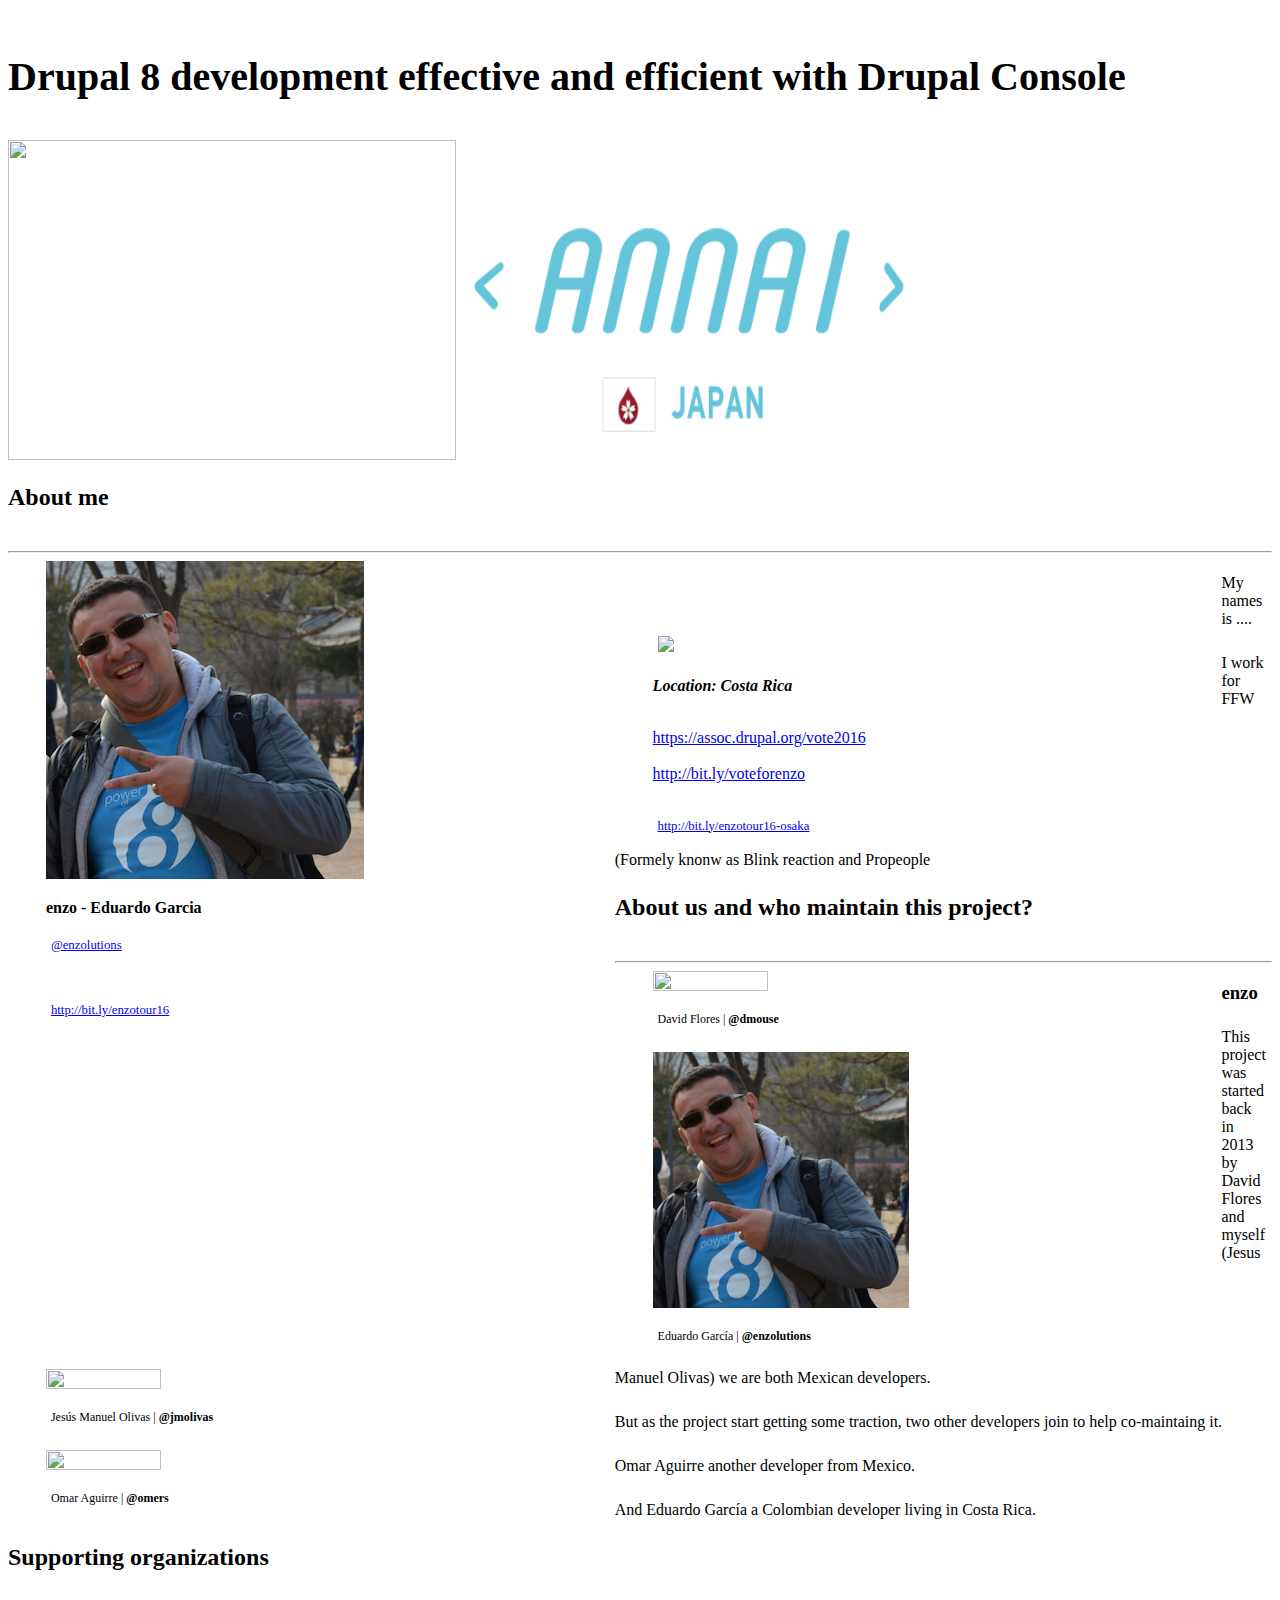
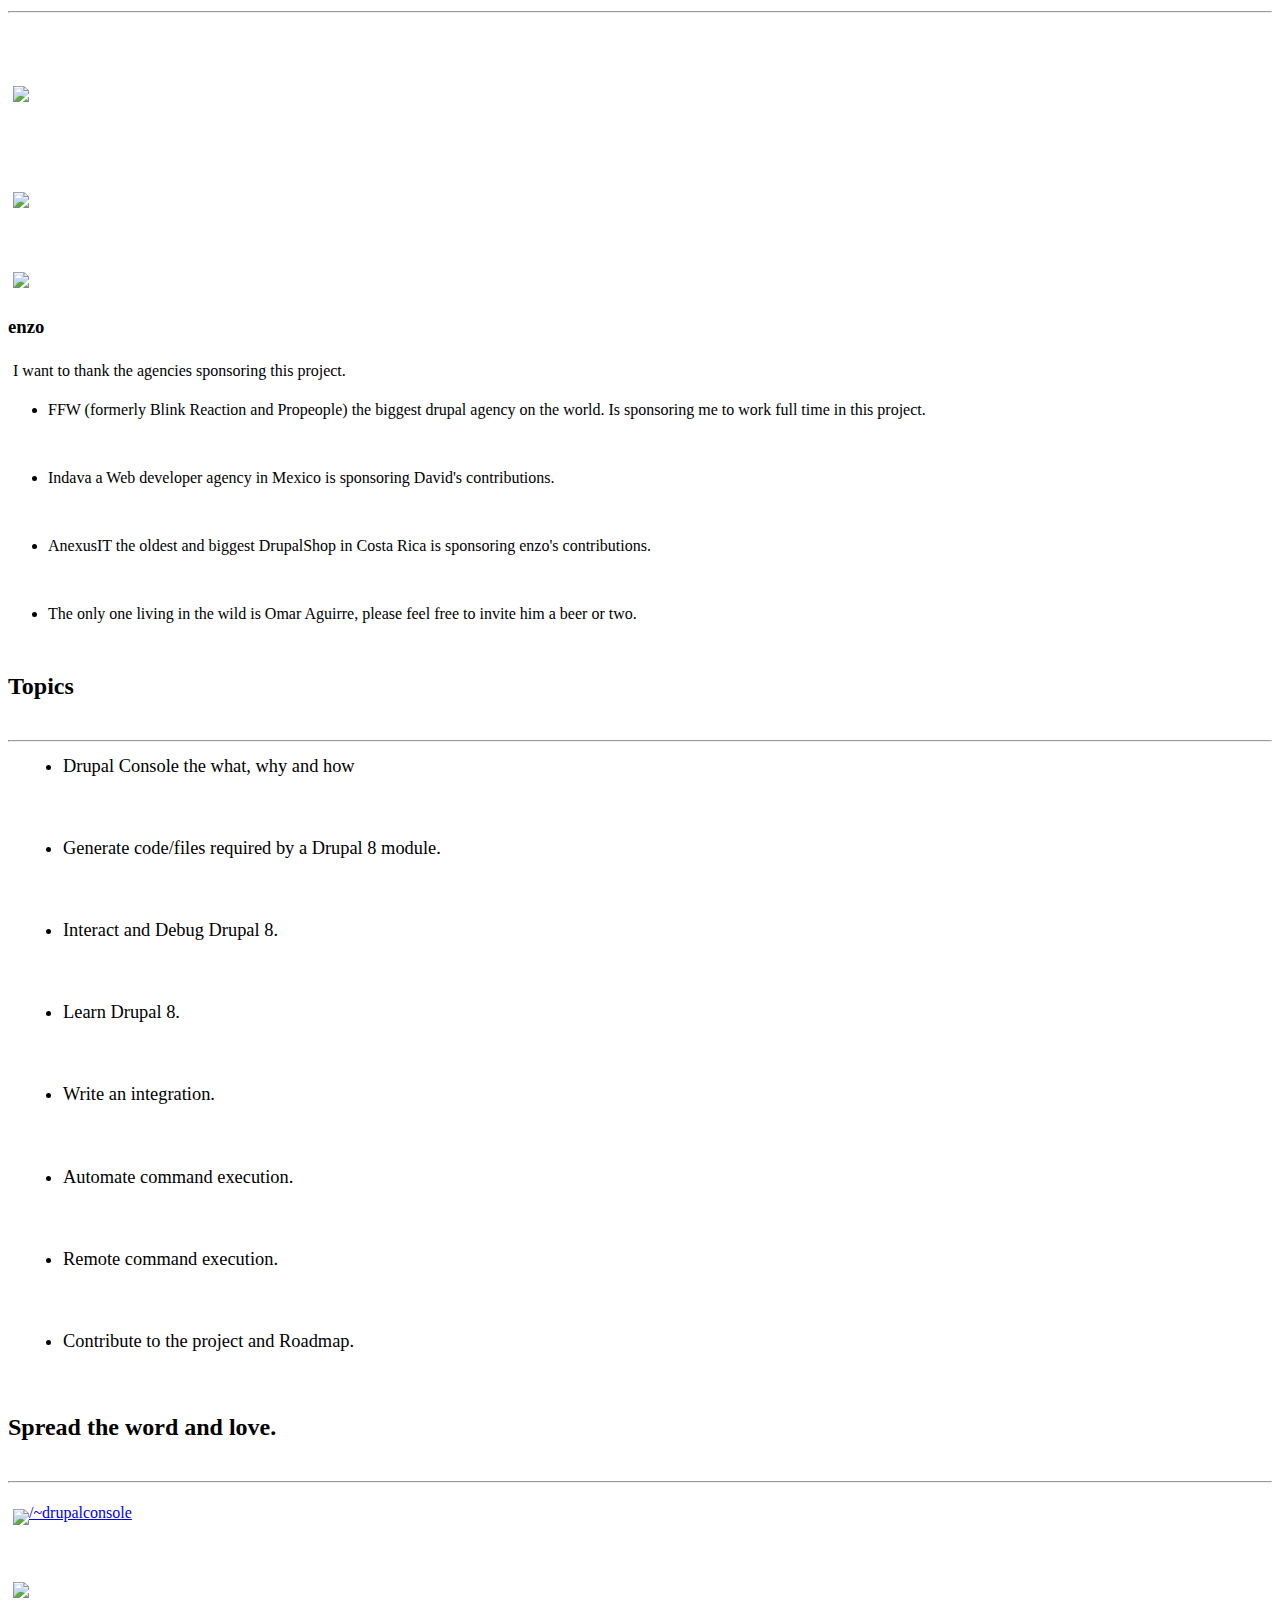
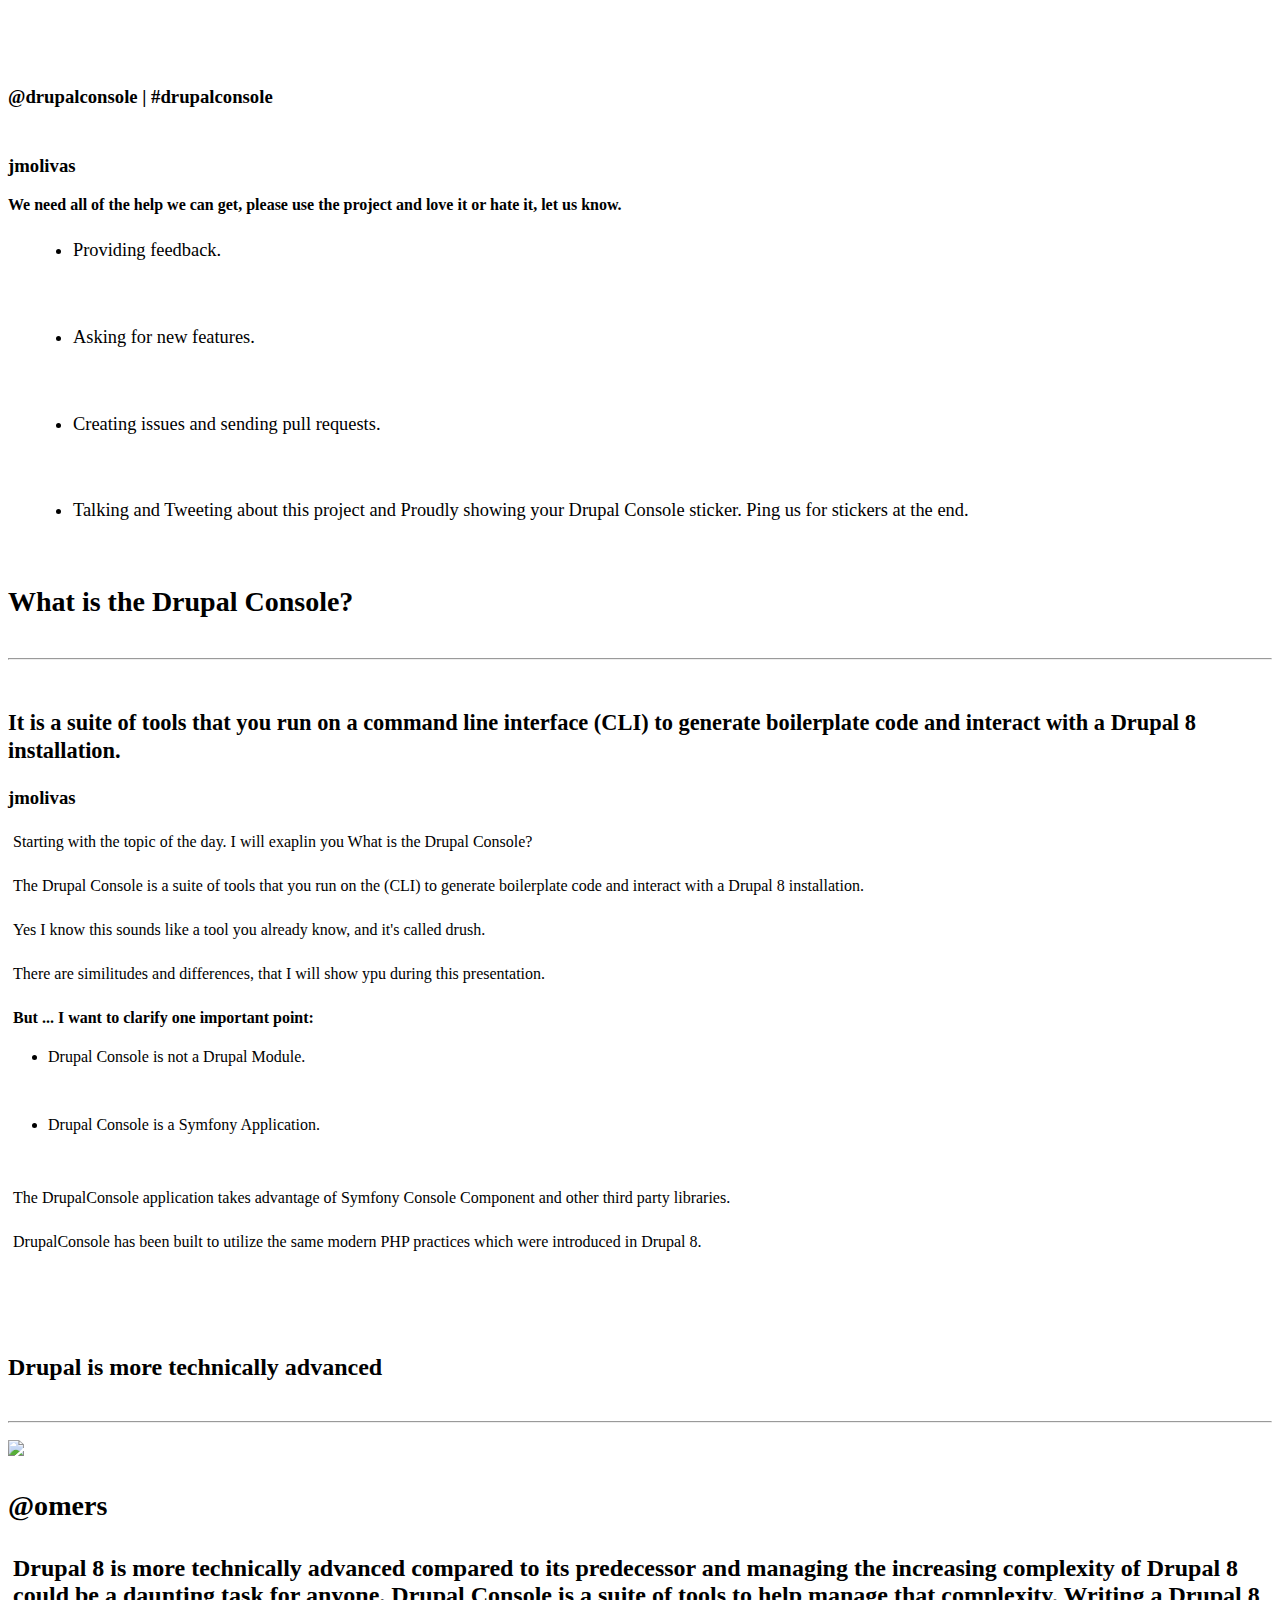
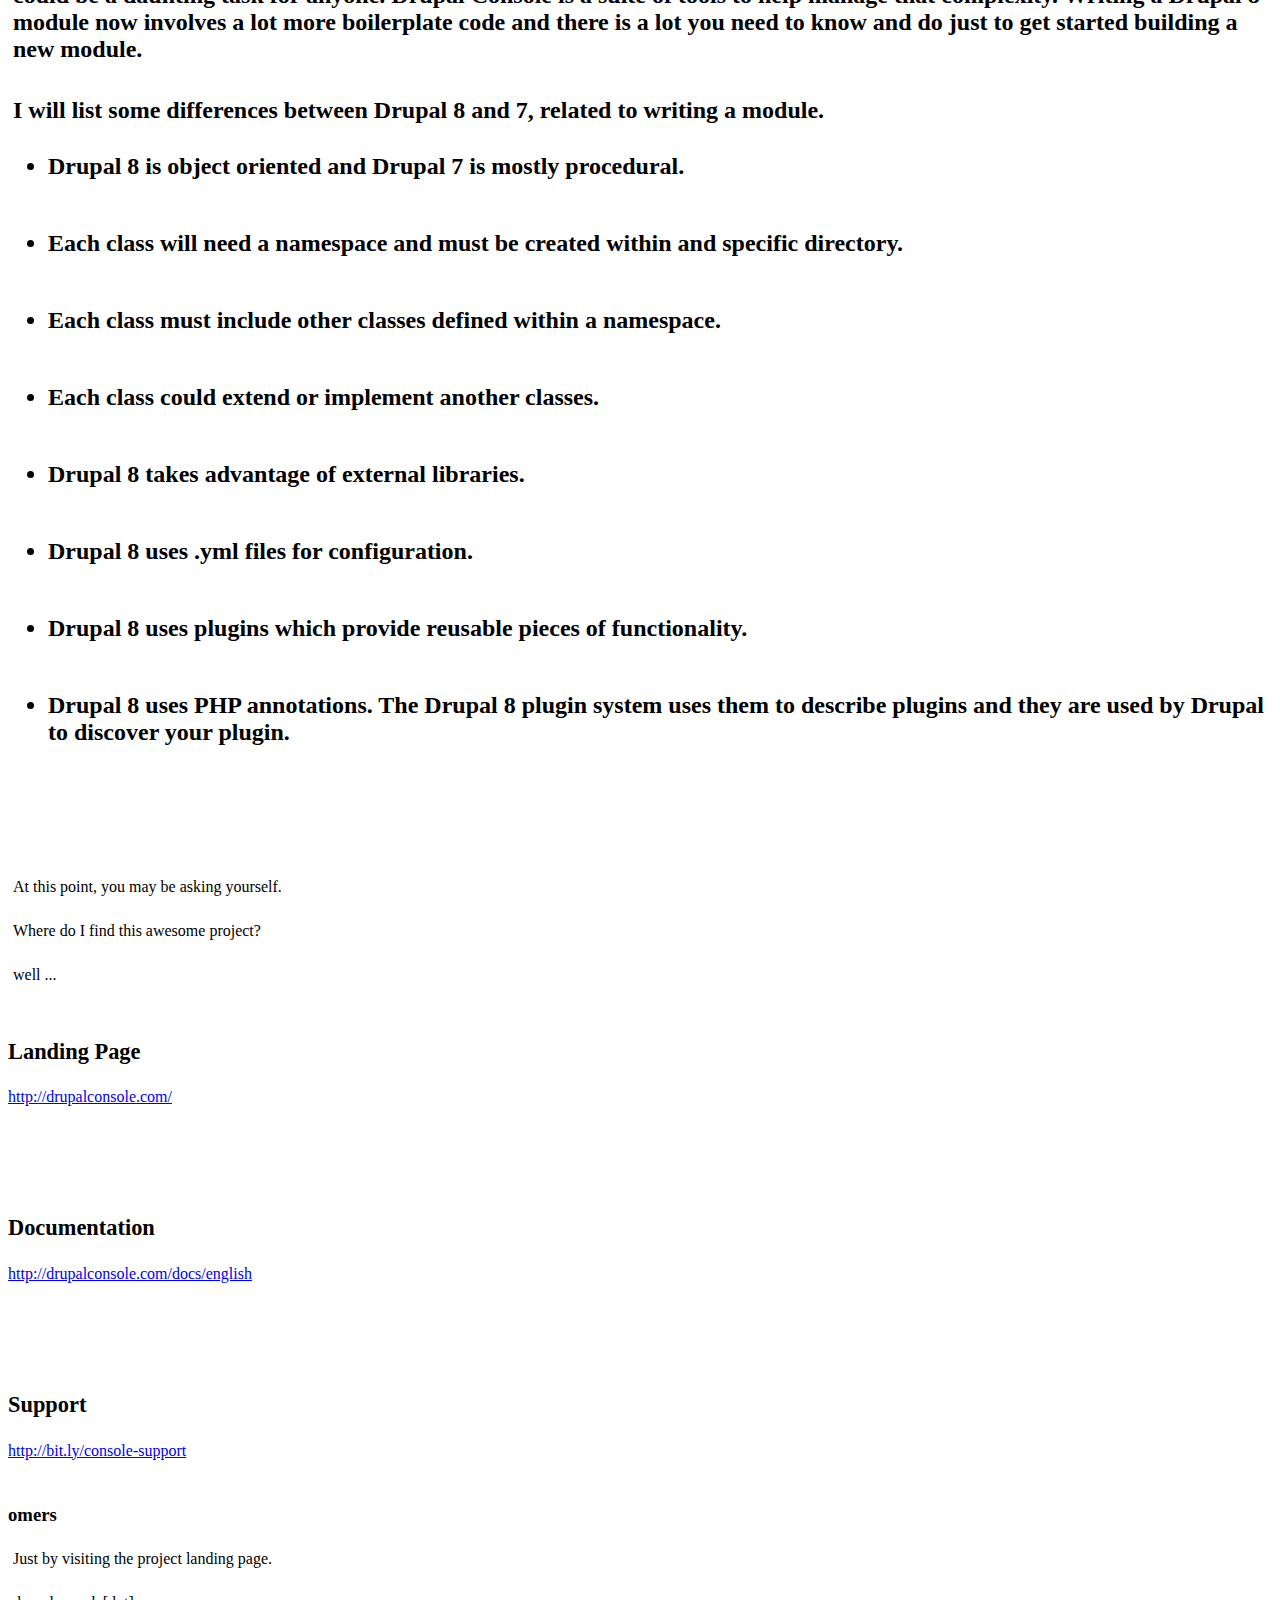
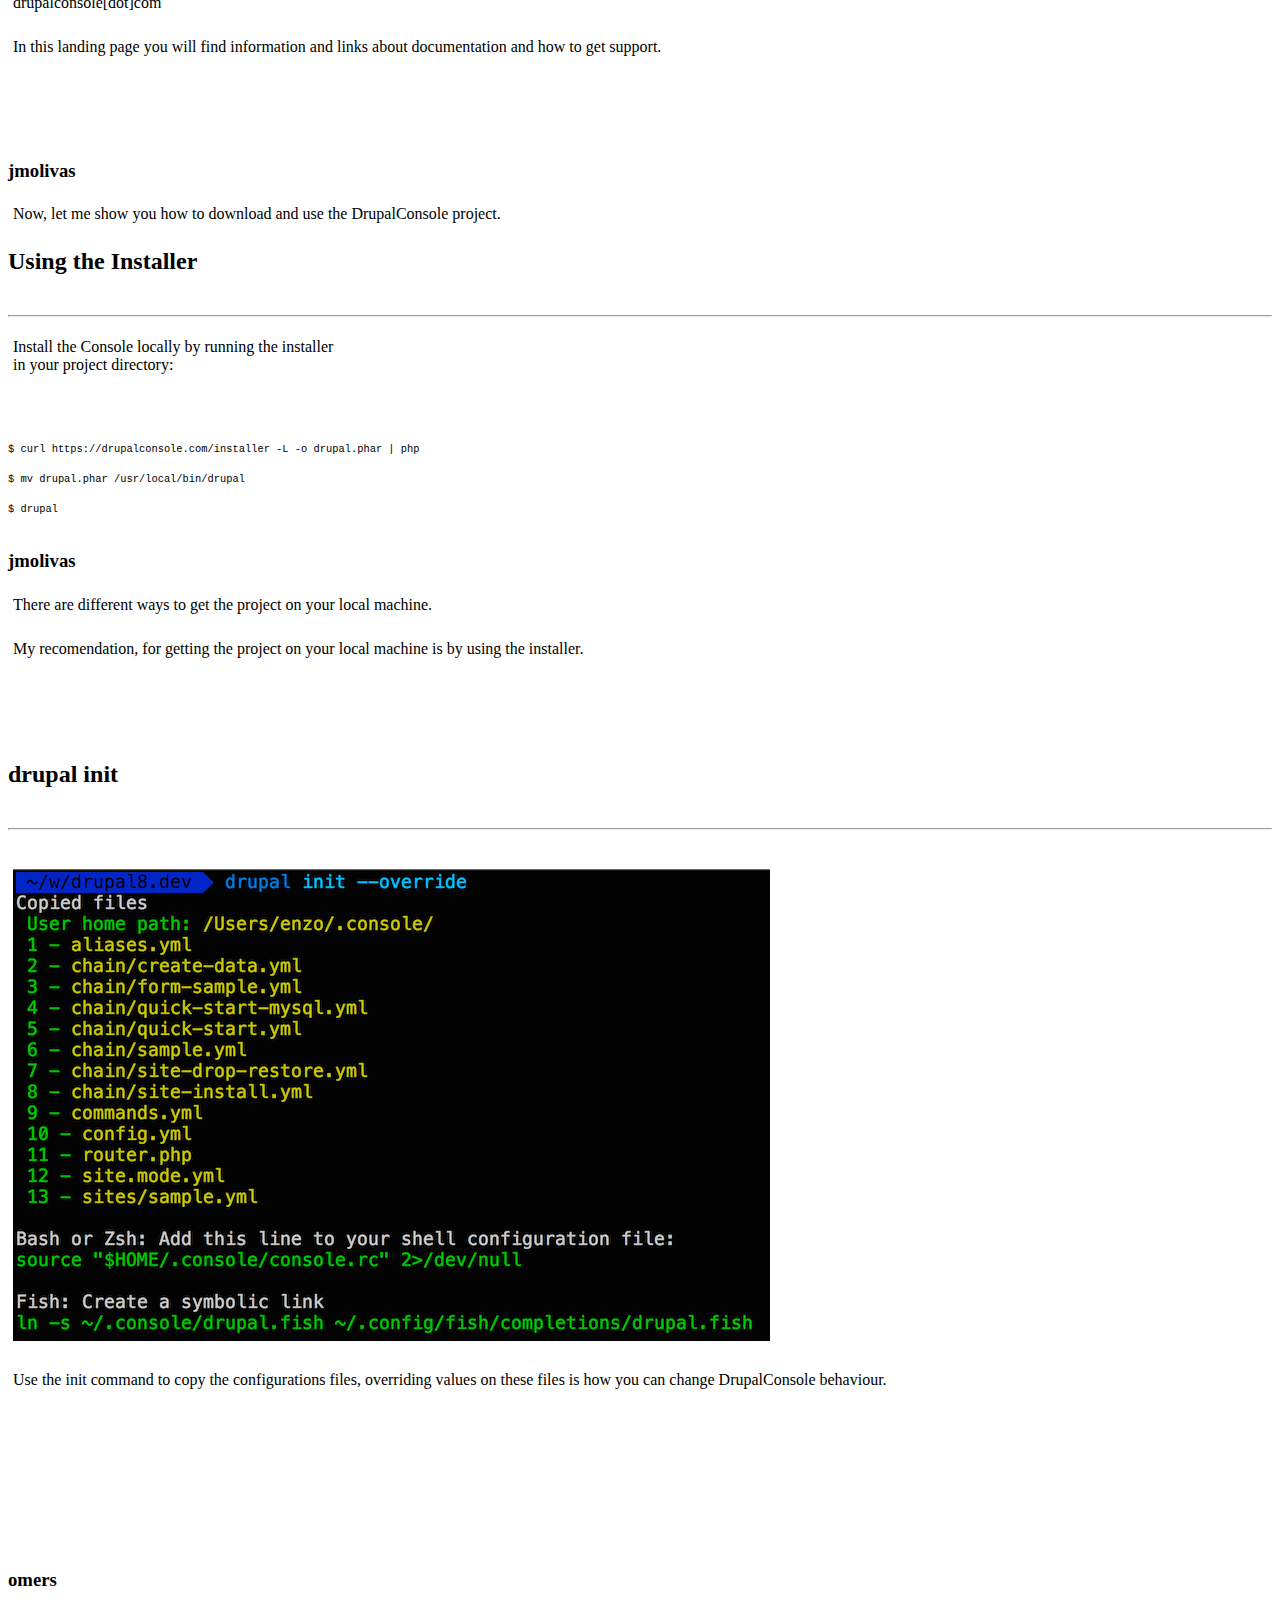
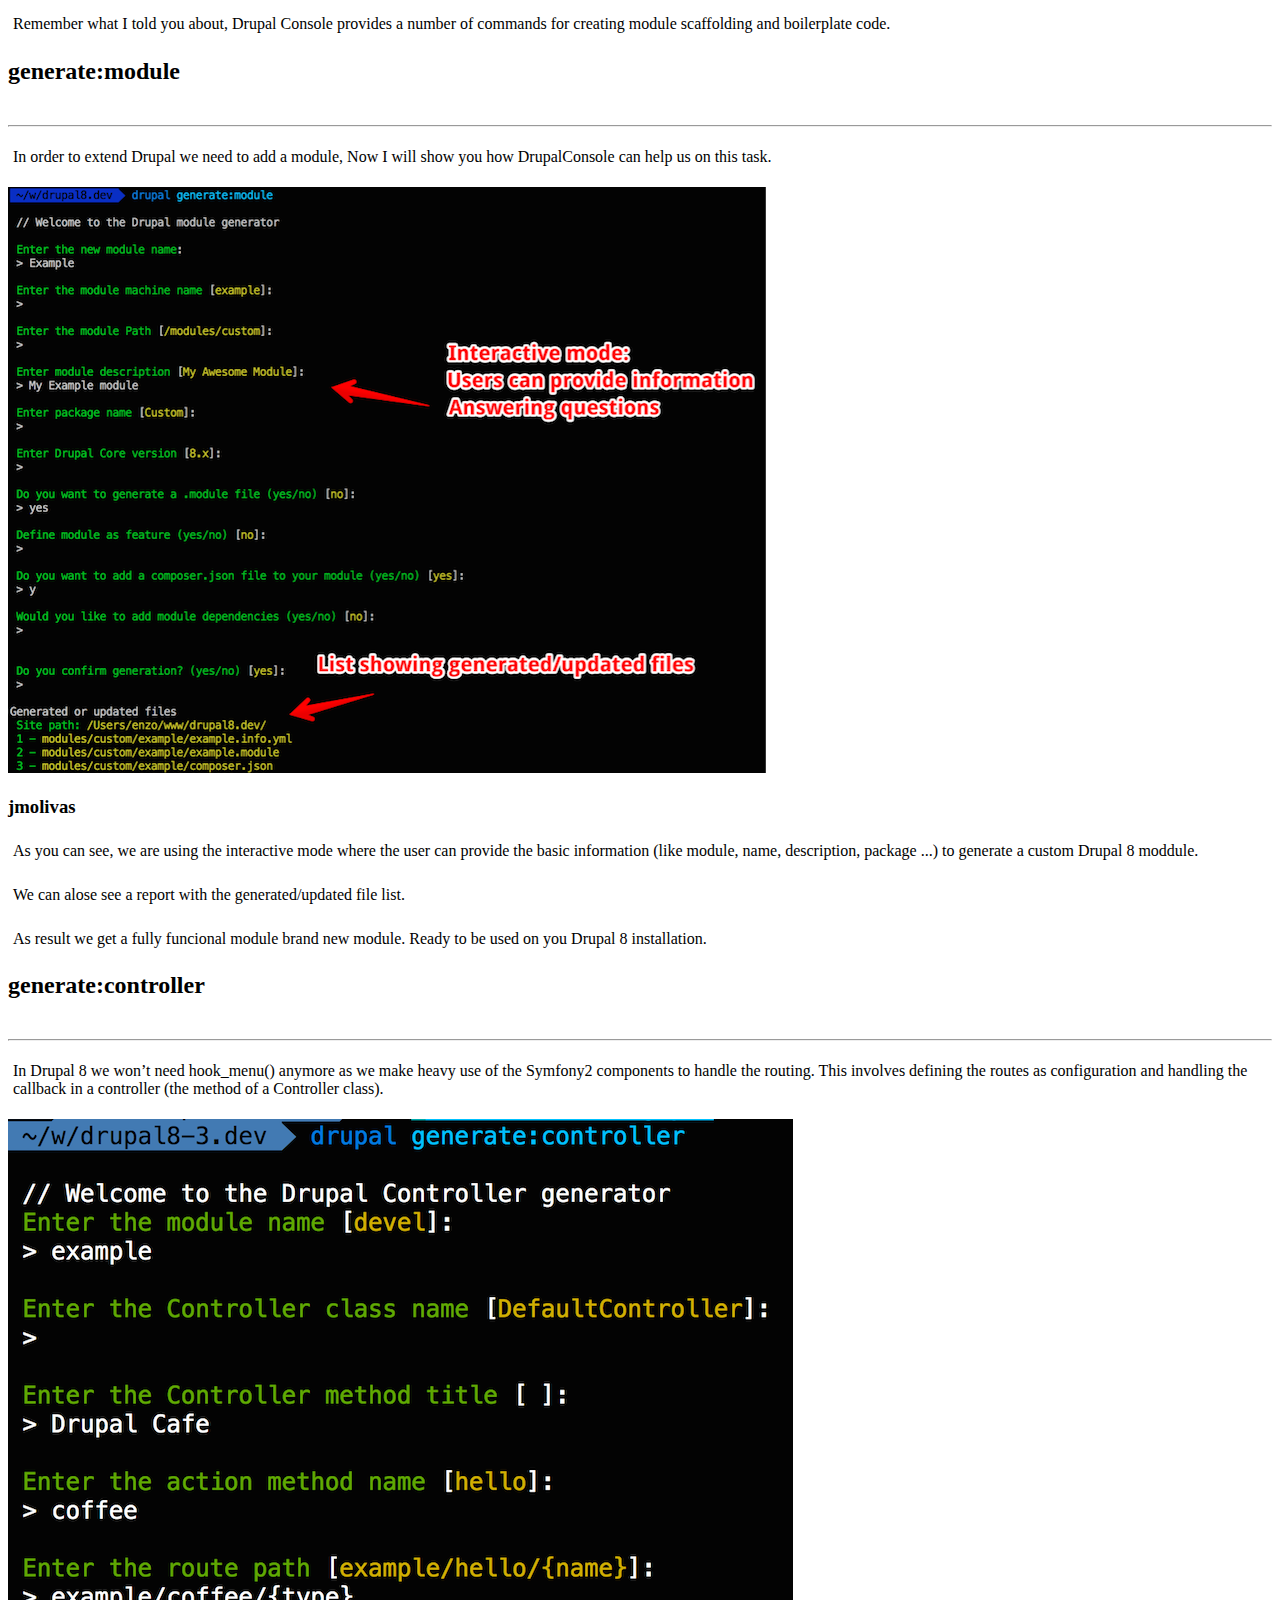
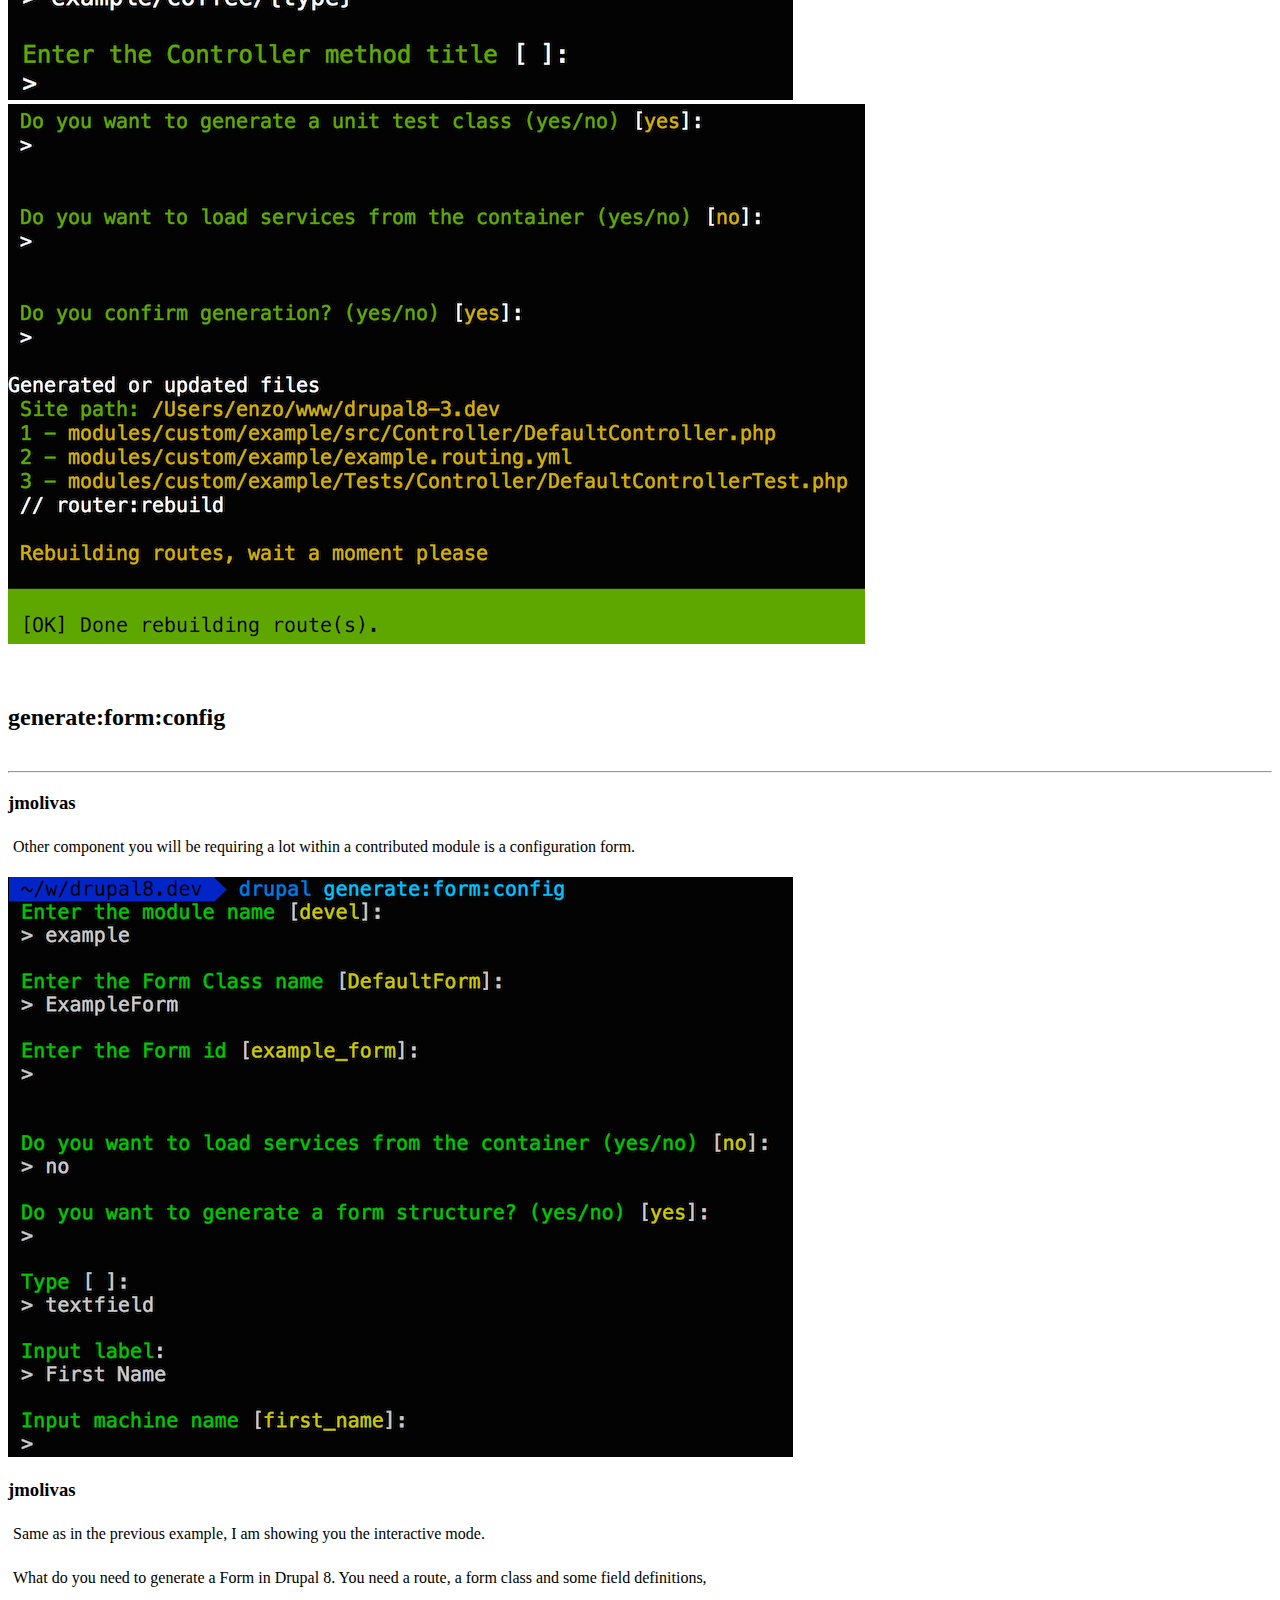
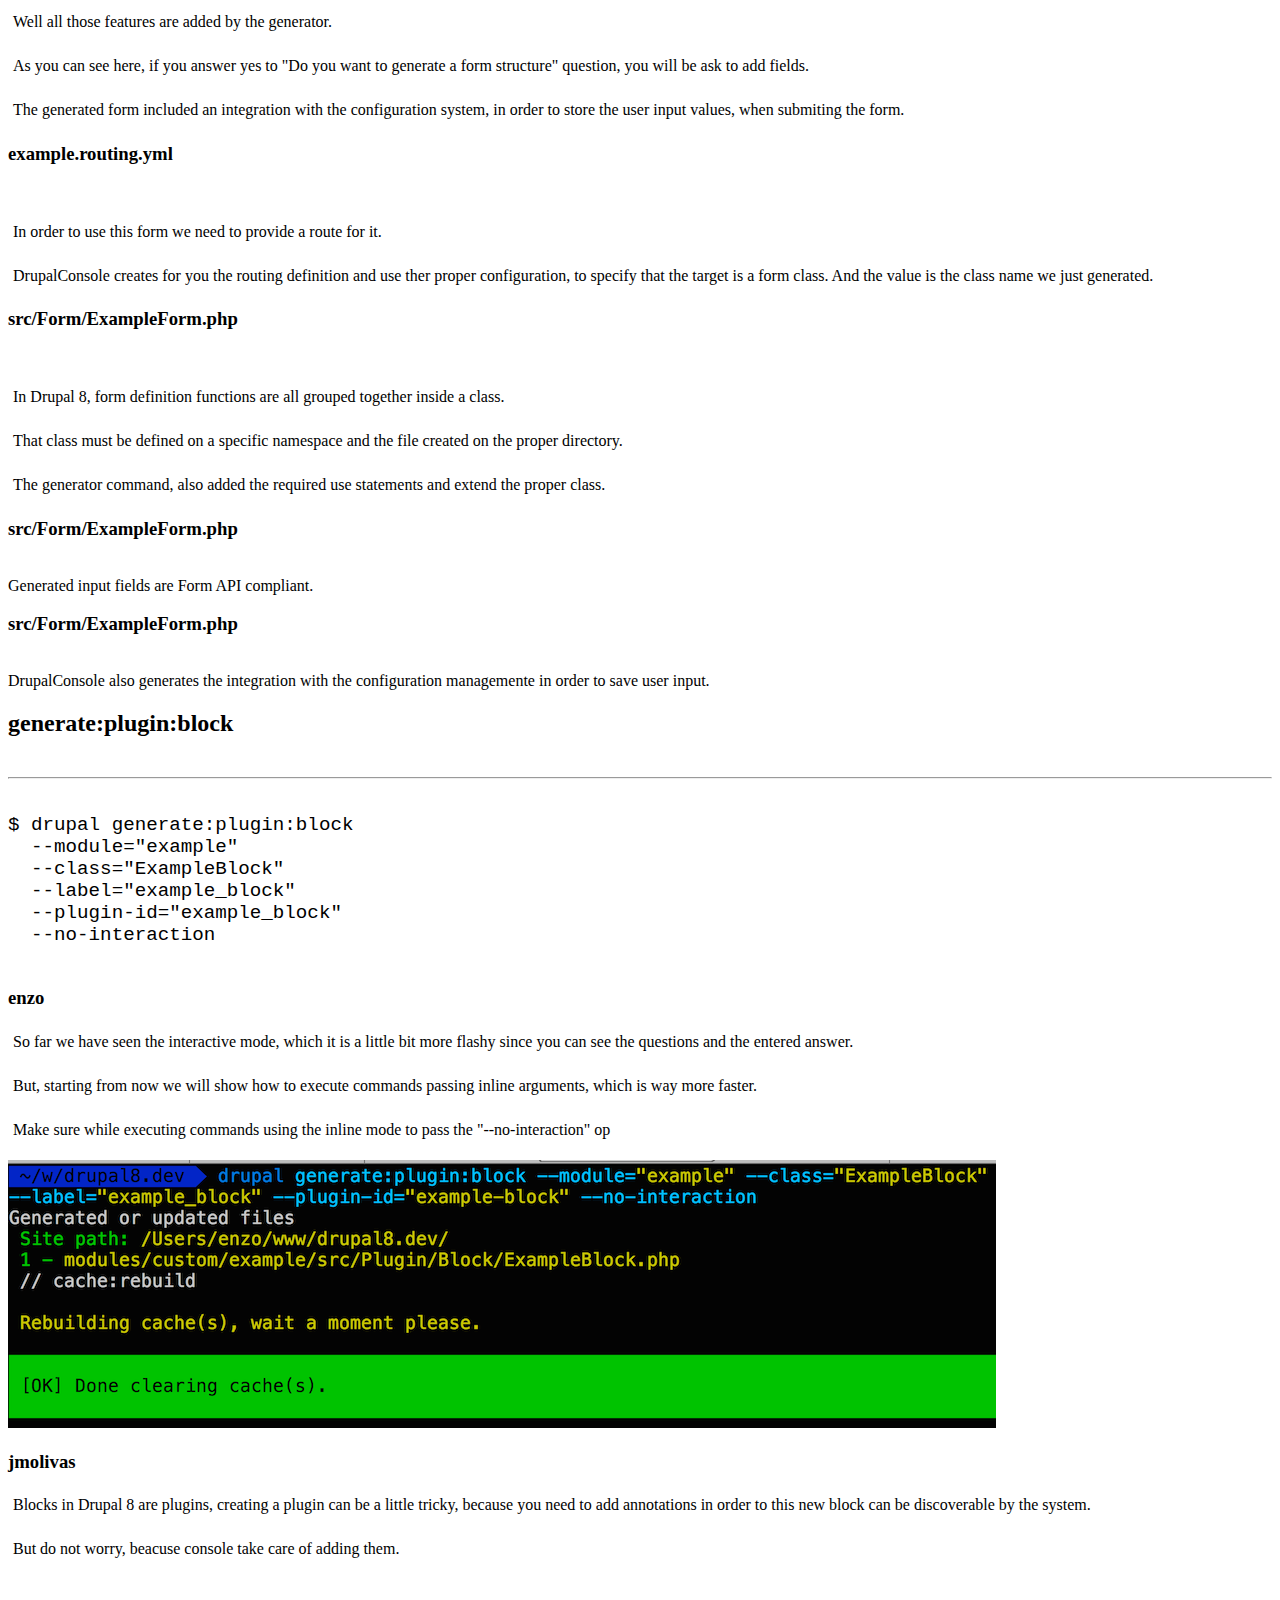
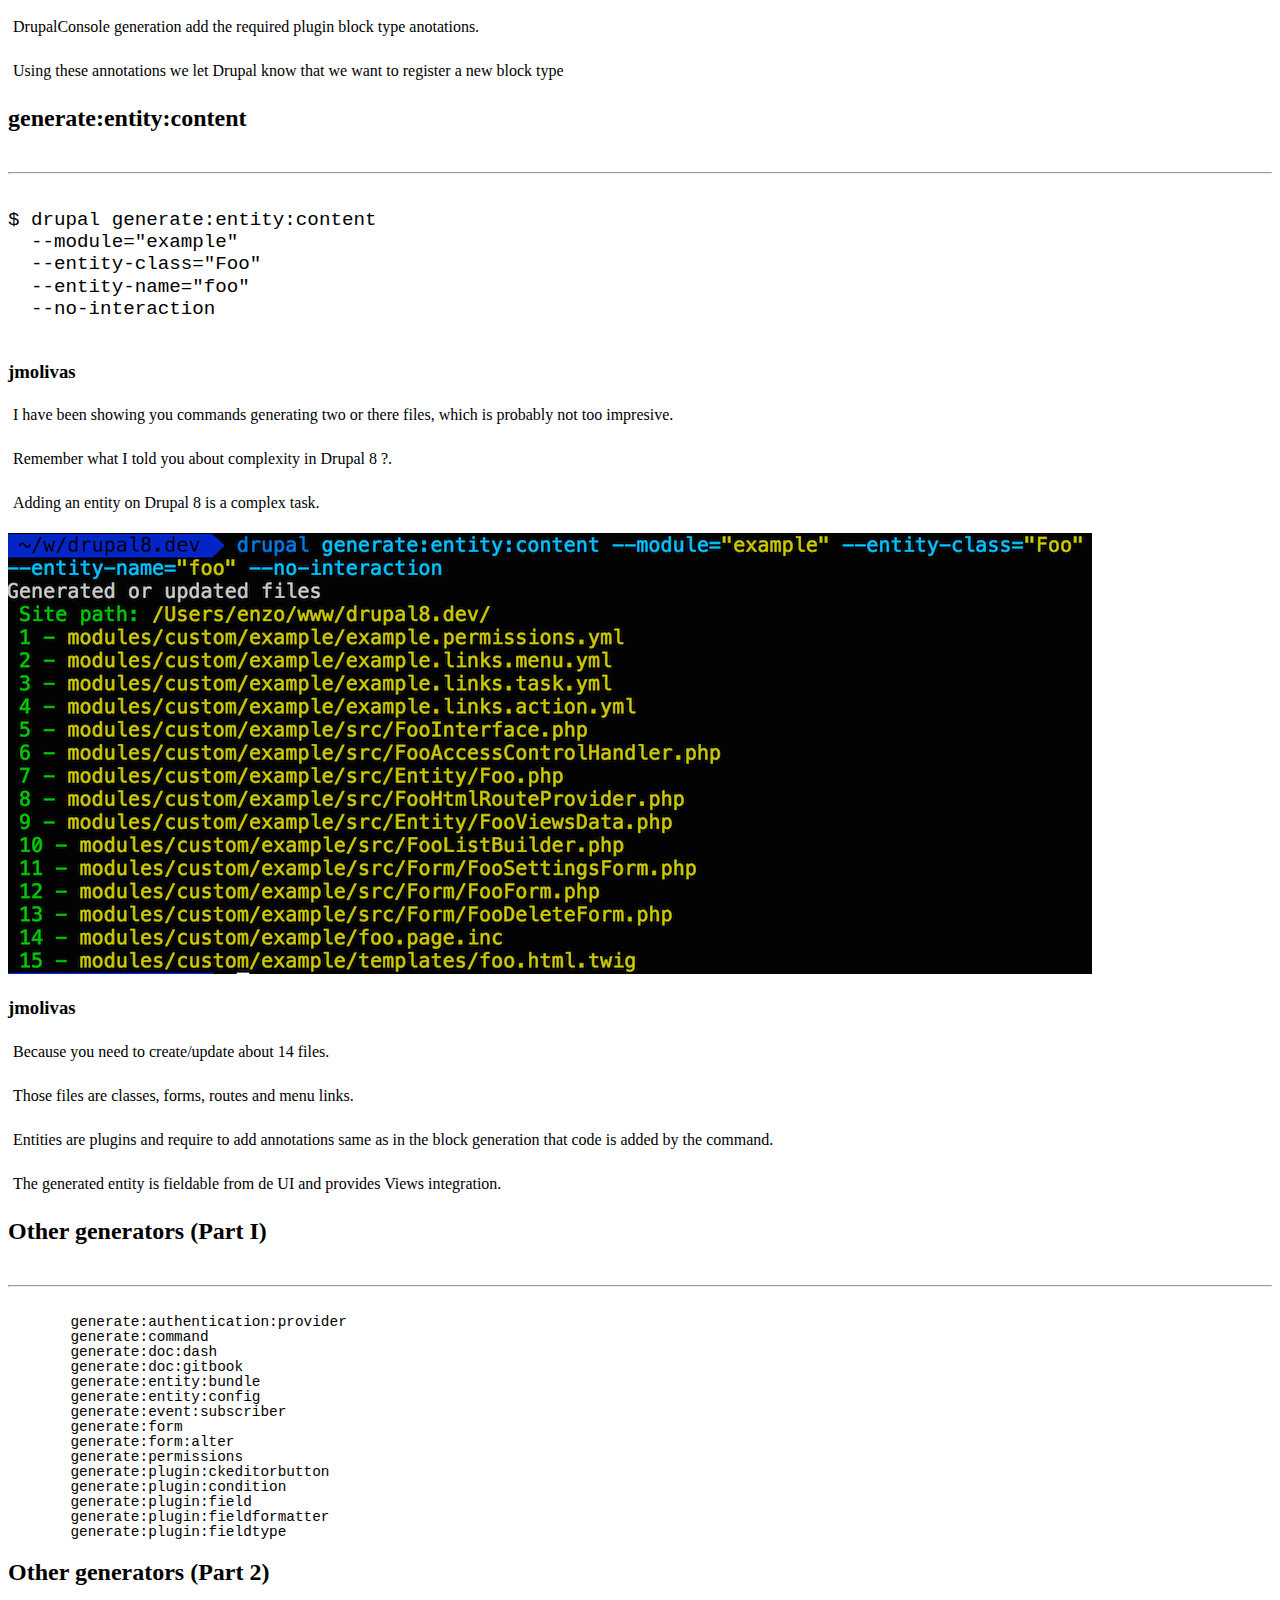
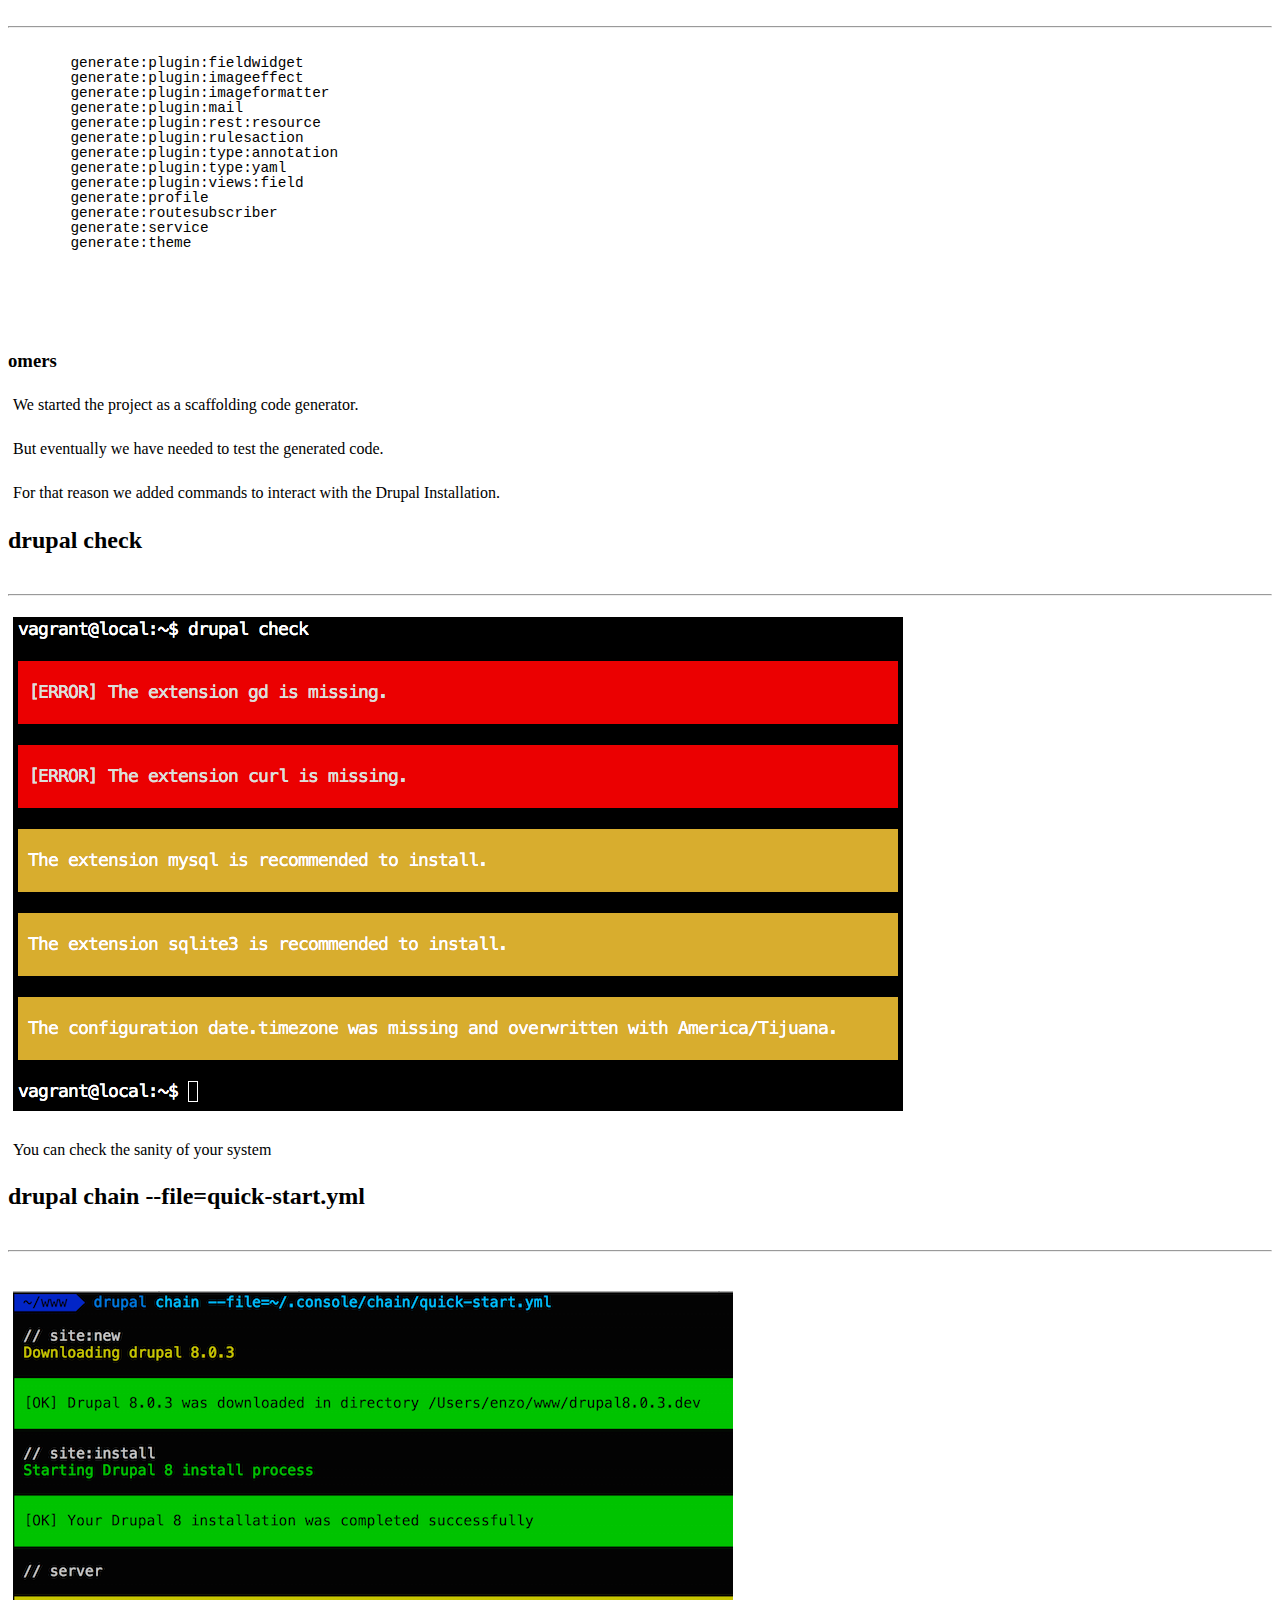
==== commit aff5044c: "Osaka slides" ====
--- a/index.html
+++ b/index.html
@@ -39,8 +39,8 @@
 					<br/>
 					<h1 class="big">Drupal 8 development effective and efficient with Drupal Console</h1>
 					<span>
-						<img src="assets/images/drupal-console.png" class="no-border logos">
-						<img src="assets/images/enzo_tour_logo.png" class="no-border logos" style="width: 357px;">
+						<img src="assets/images/drupal-console.png" class="no-border logos" style="width: 448px;">
+						<img src="assets/images/ANNAI_w2.png" class="no-border logos" style="width: 456px;">
 					</span>
 
 					<aside class="notes">
@@ -85,7 +85,7 @@
 							<br/><br/>
 							<div class="text-small">
 								<p>
-									<a target="_blank" href="http://bit.ly/enzotour16-tokyo">http://bit.ly/enzotour16-tokyo</a>
+									<a target="_blank" href="http://bit.ly/enzotour16-osaka">http://bit.ly/enzotour16-osaka</a>
 								</p>
 							</div>
 						</div>
@@ -744,10 +744,11 @@
 	generate:form
 	generate:form:alter
 	generate:permissions
+	generate:plugin:ckeditorbutton
 	generate:plugin:condition
 	generate:plugin:field
 	generate:plugin:fieldformatter
-
+	generate:plugin:fieldtype
 </code></pre>
 		</section>
 
@@ -755,10 +756,10 @@
 					<h2>Other generators (Part 2)</h2>
 					<hr/>
 <pre><code class="bash text-medium">
-	generate:plugin:fieldtype
 	generate:plugin:fieldwidget
 	generate:plugin:imageeffect
 	generate:plugin:imageformatter
+	generate:plugin:mail
 	generate:plugin:rest:resource
 	generate:plugin:rulesaction
 	generate:plugin:type:annotation
@@ -768,7 +769,6 @@
 	generate:routesubscriber
 	generate:service
 	generate:theme
-
 </code></pre>
 				</section>
 
@@ -1743,7 +1743,7 @@
 			<br/>
 			<h2 class="dark-blue">@enzolutions | @drupalconsole</h2>
 			<p>
-				<a href="http://bit.ly/enzotour16-tokyo"><h3>http://bit.ly/enzotour16-tokyo</h3></a>
+				<a href="http://bit.ly/enzotour16-osaka"><h3>http://bit.ly/enzotour16-osaka</h3></a>
 			</p>
 			<p>
 					<a href="http://bit.ly/console-support">
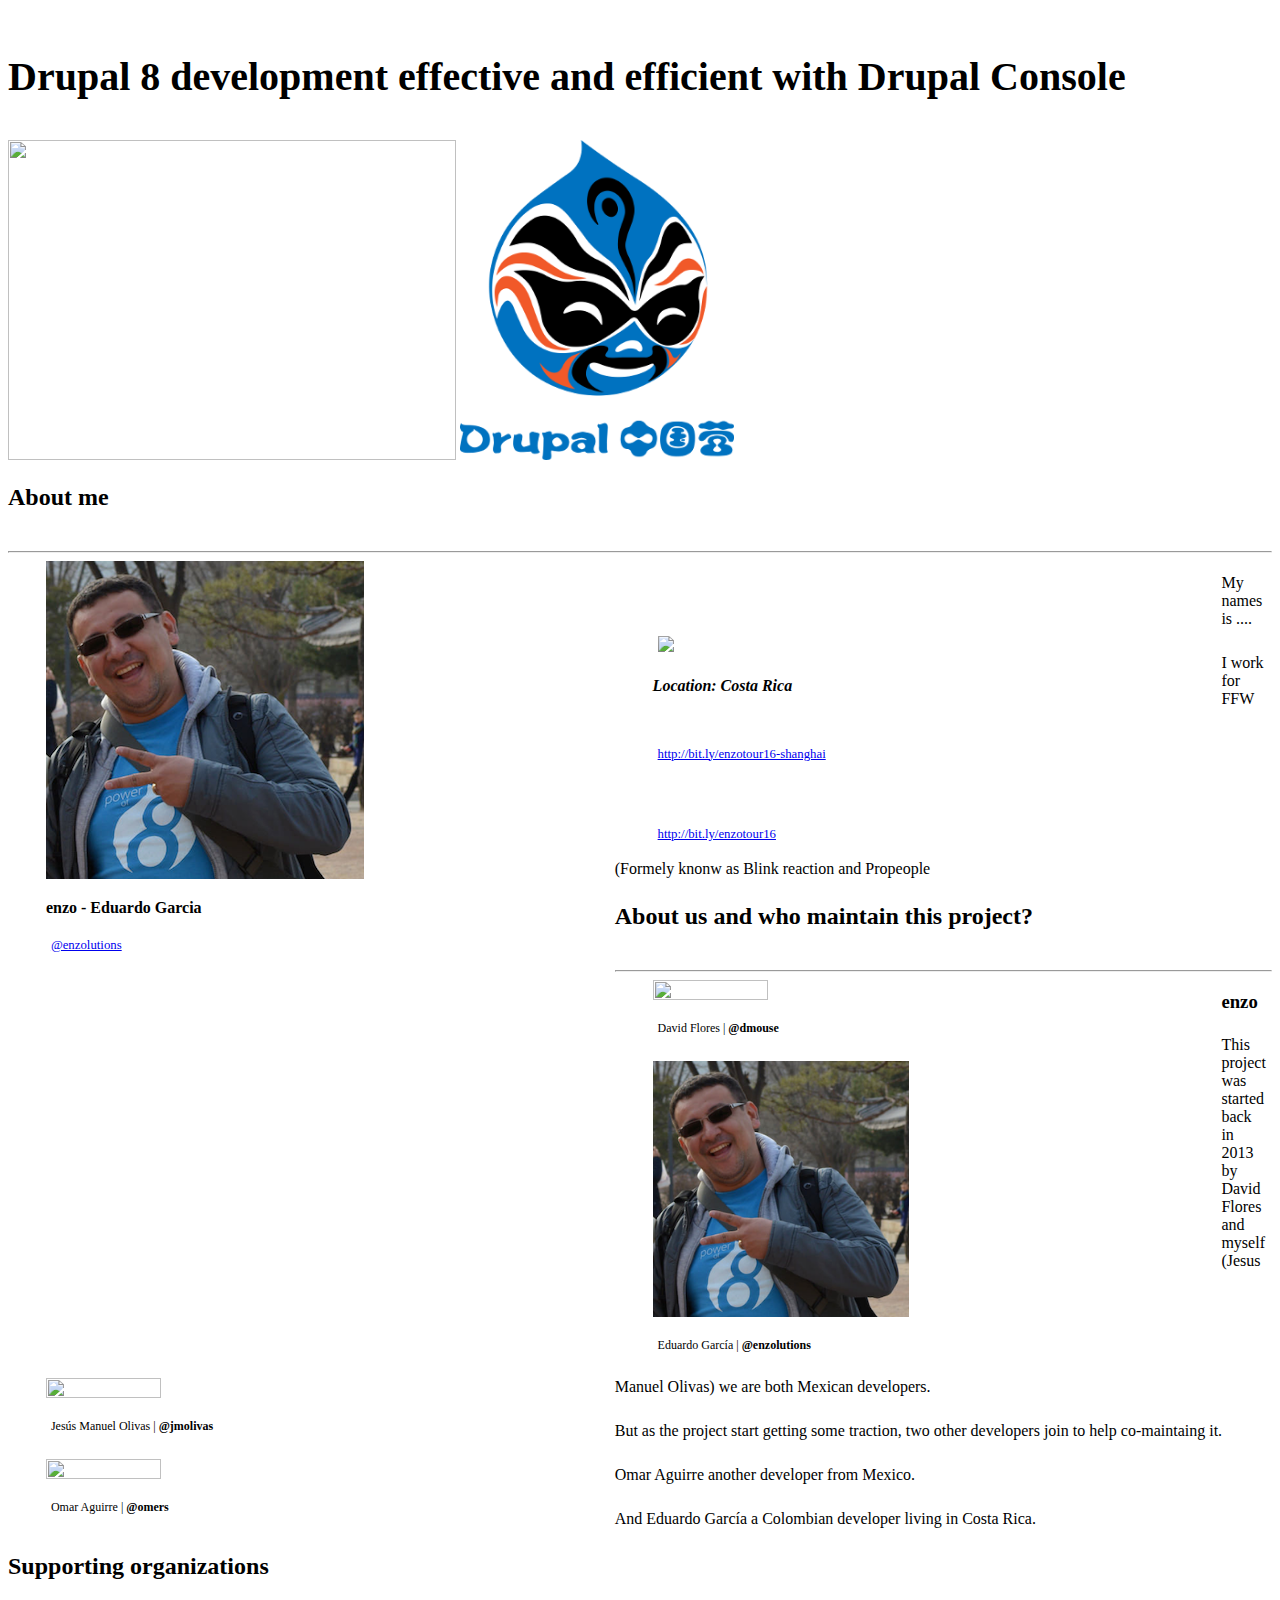
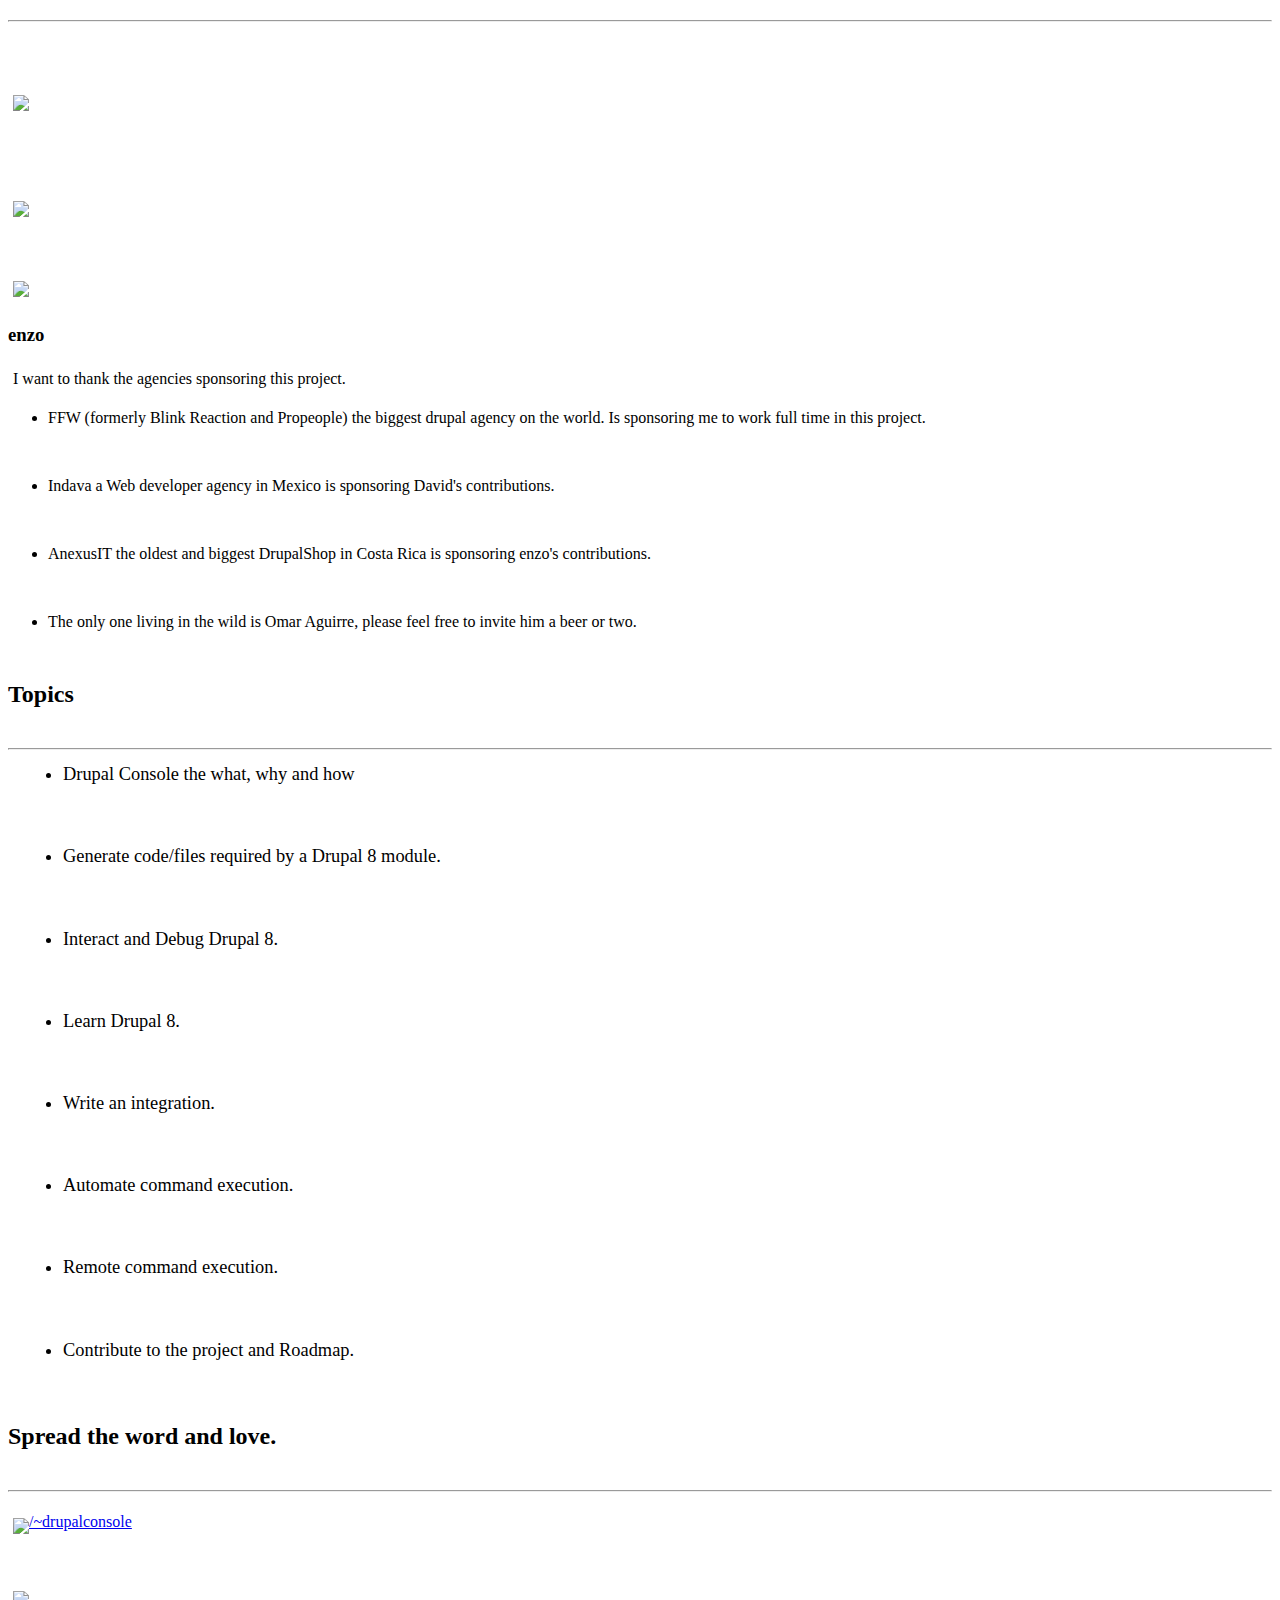
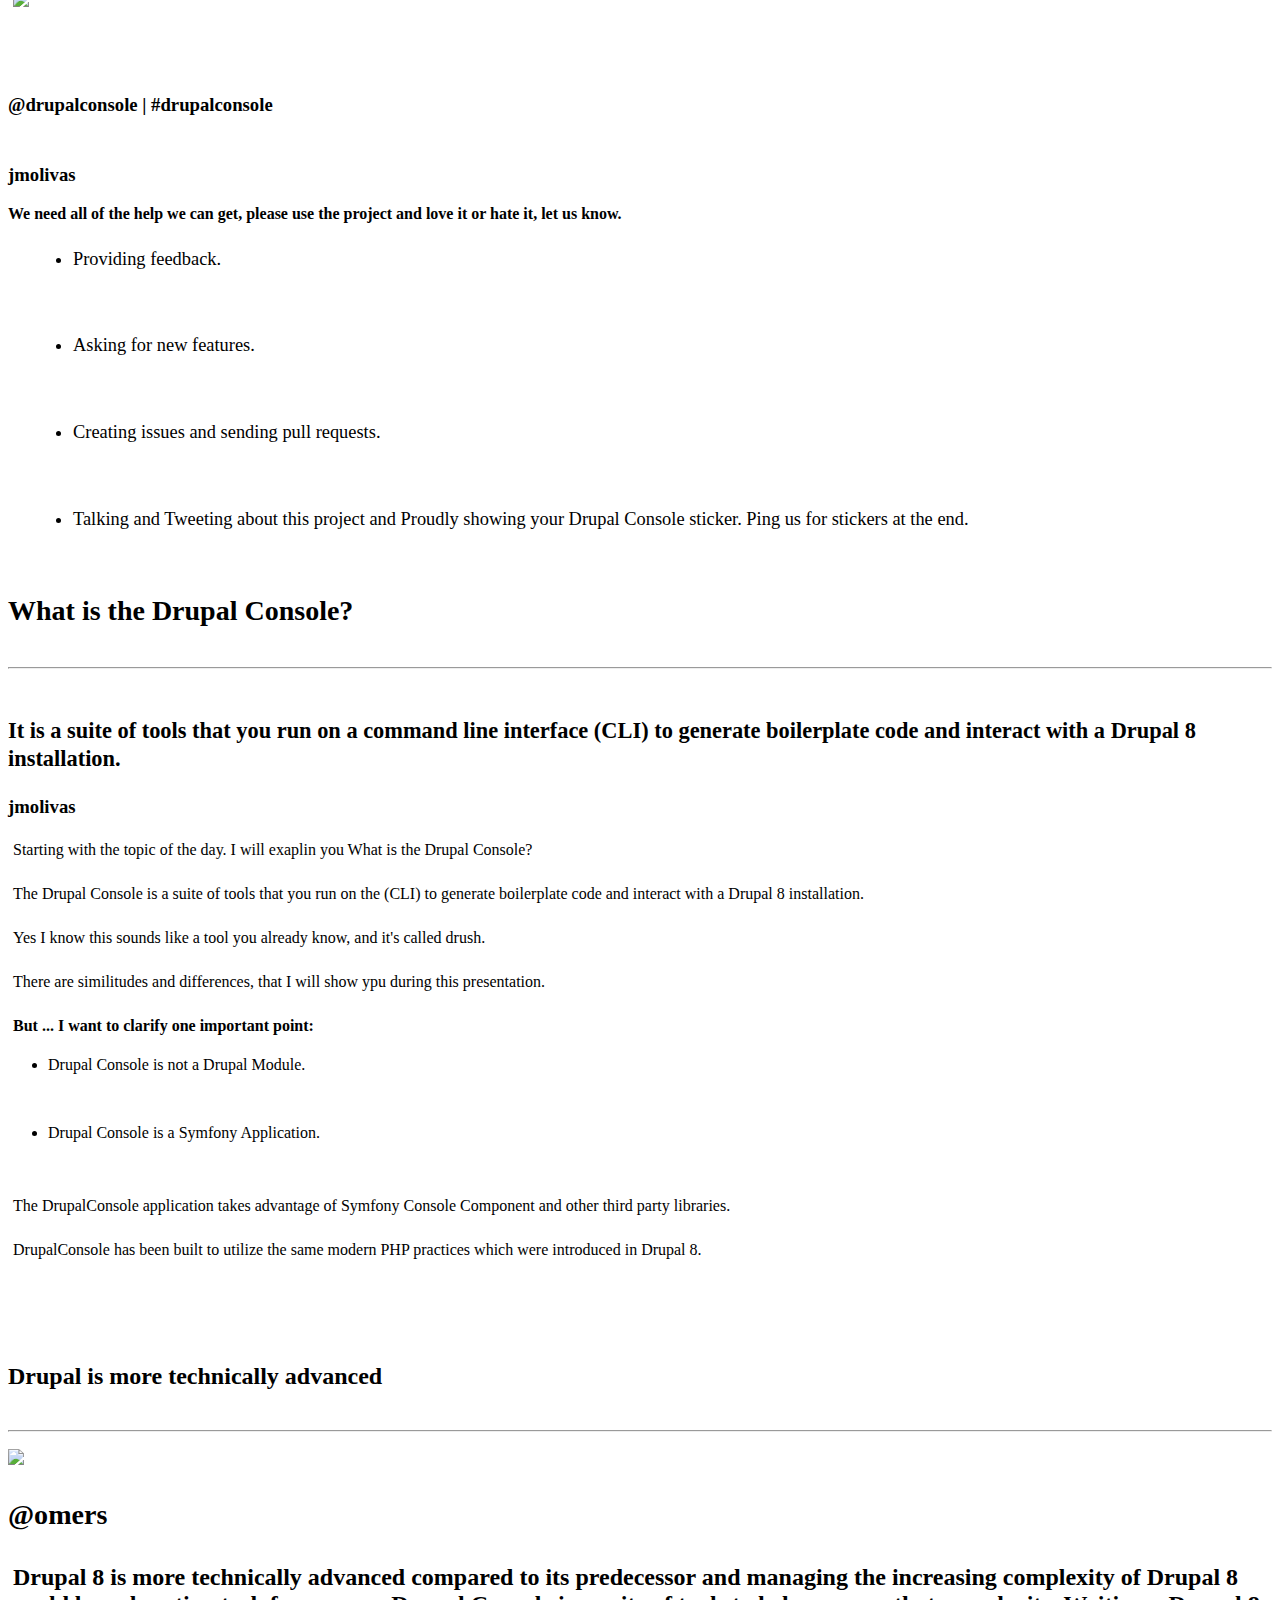
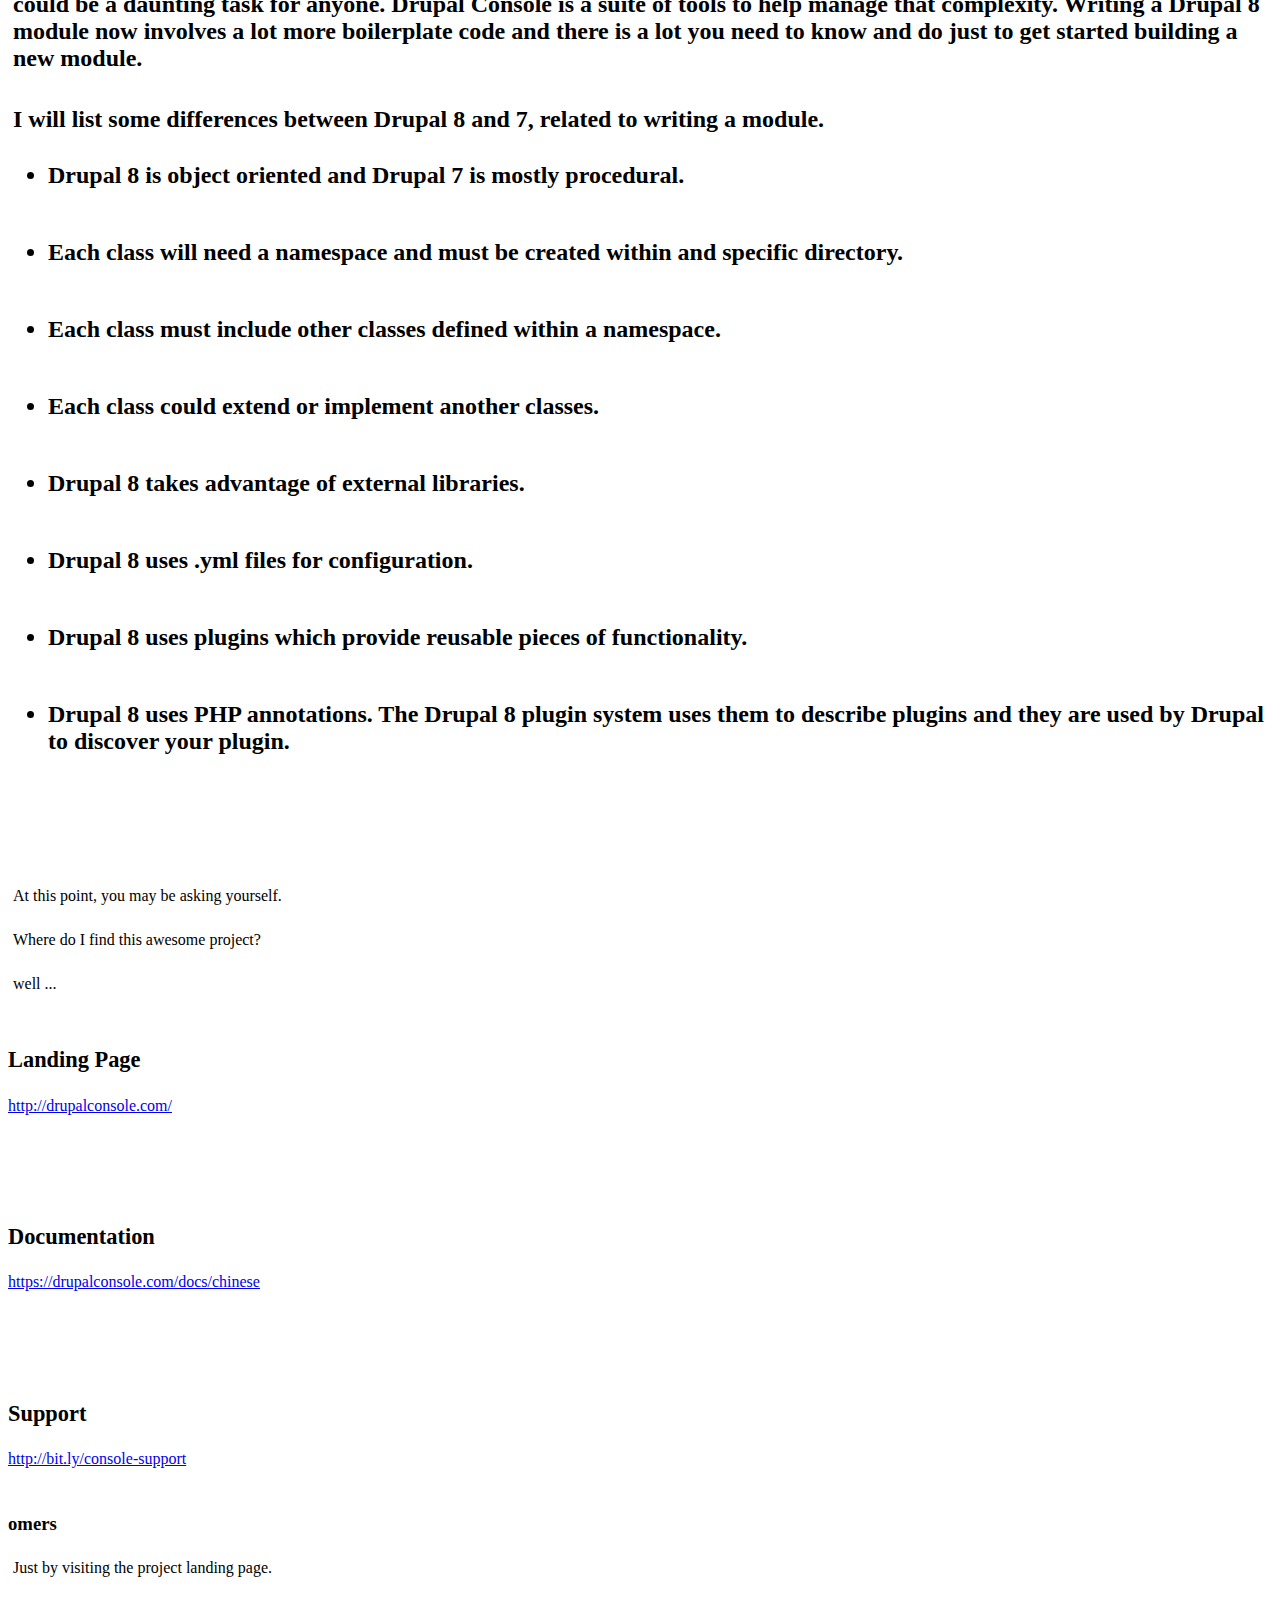
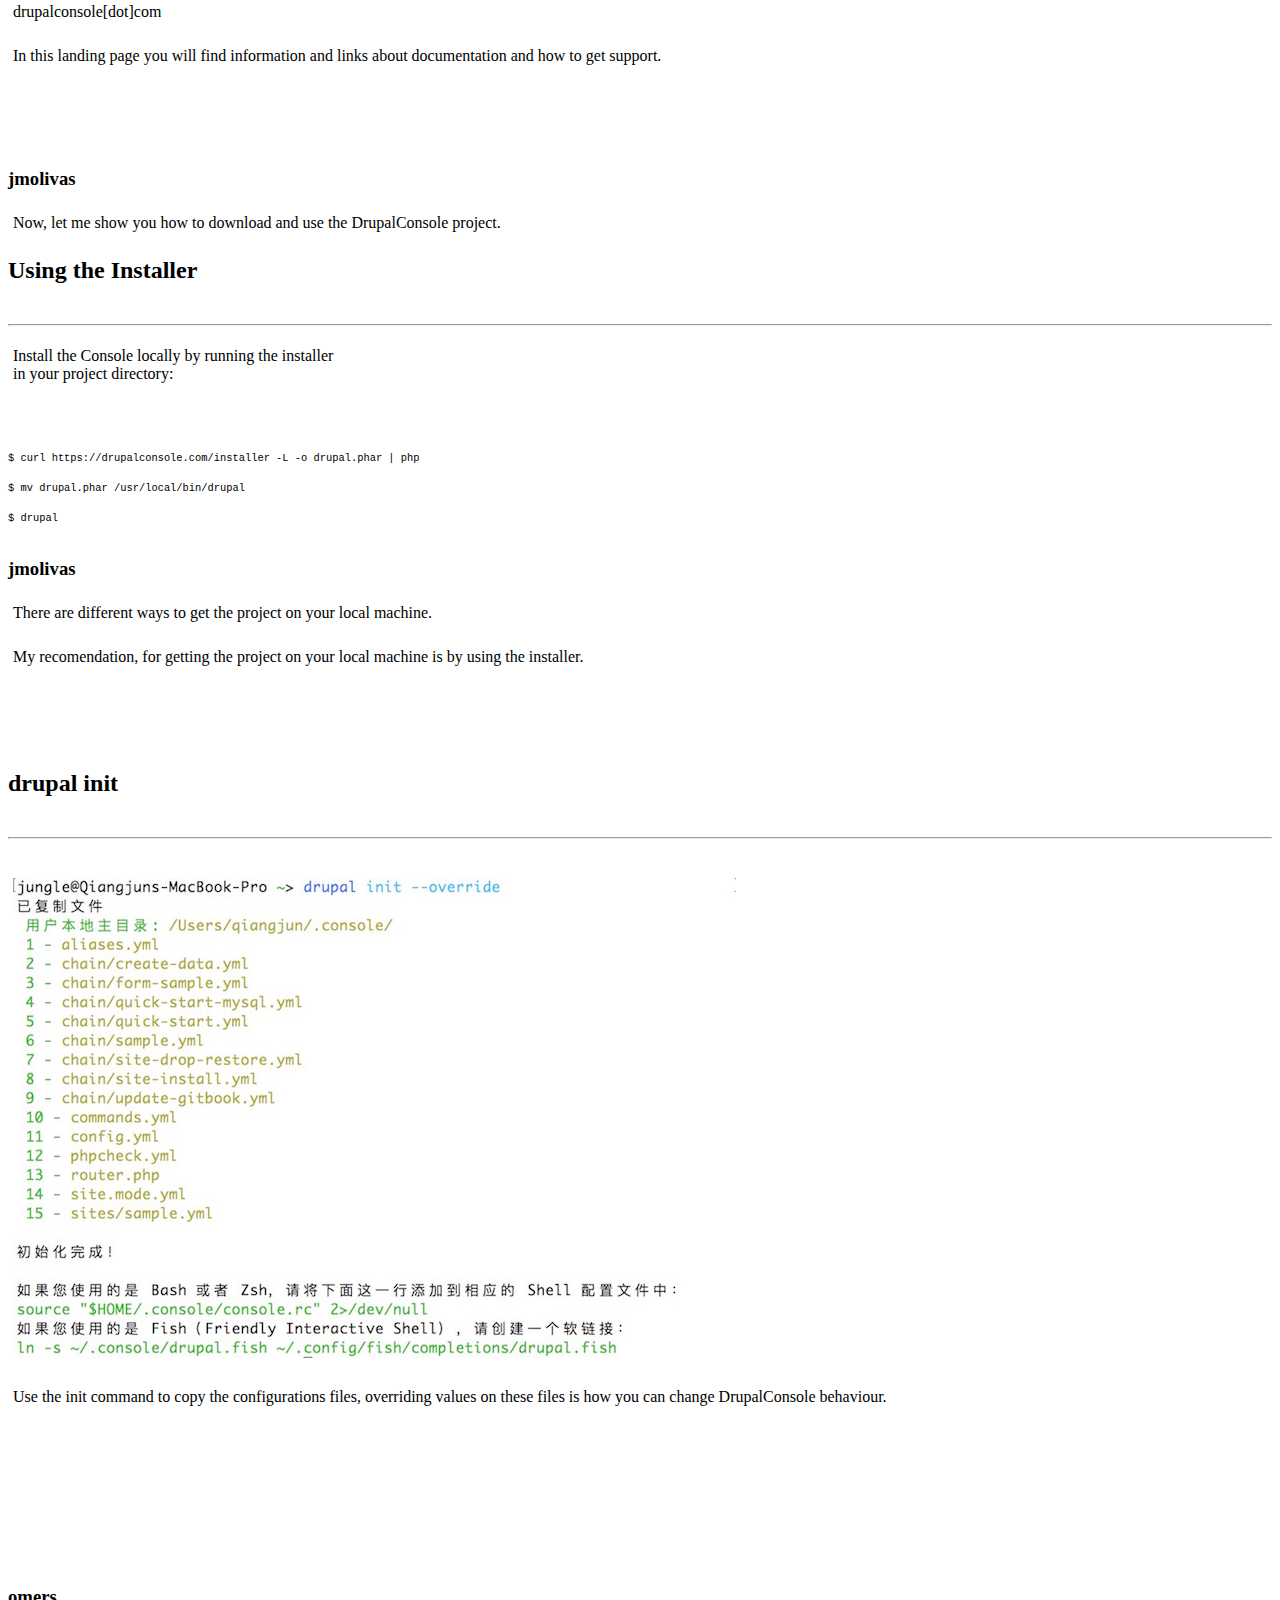
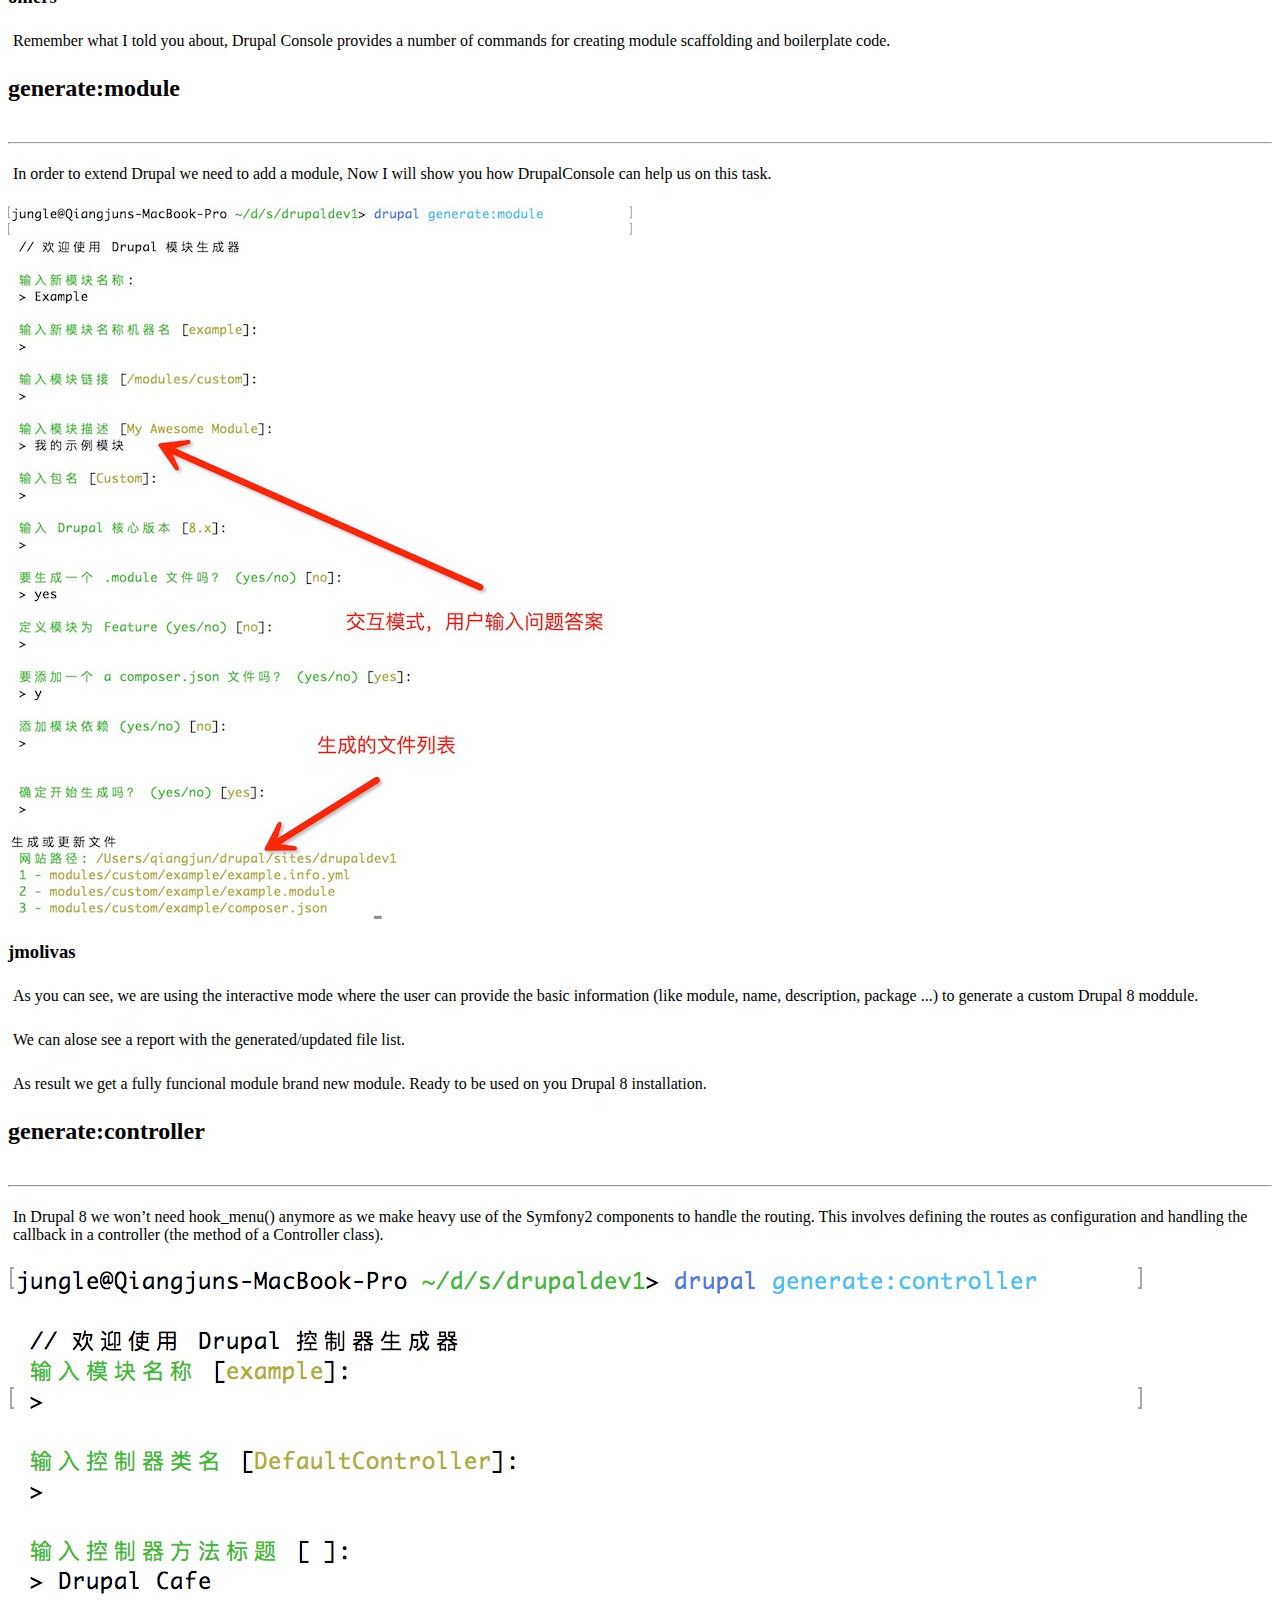
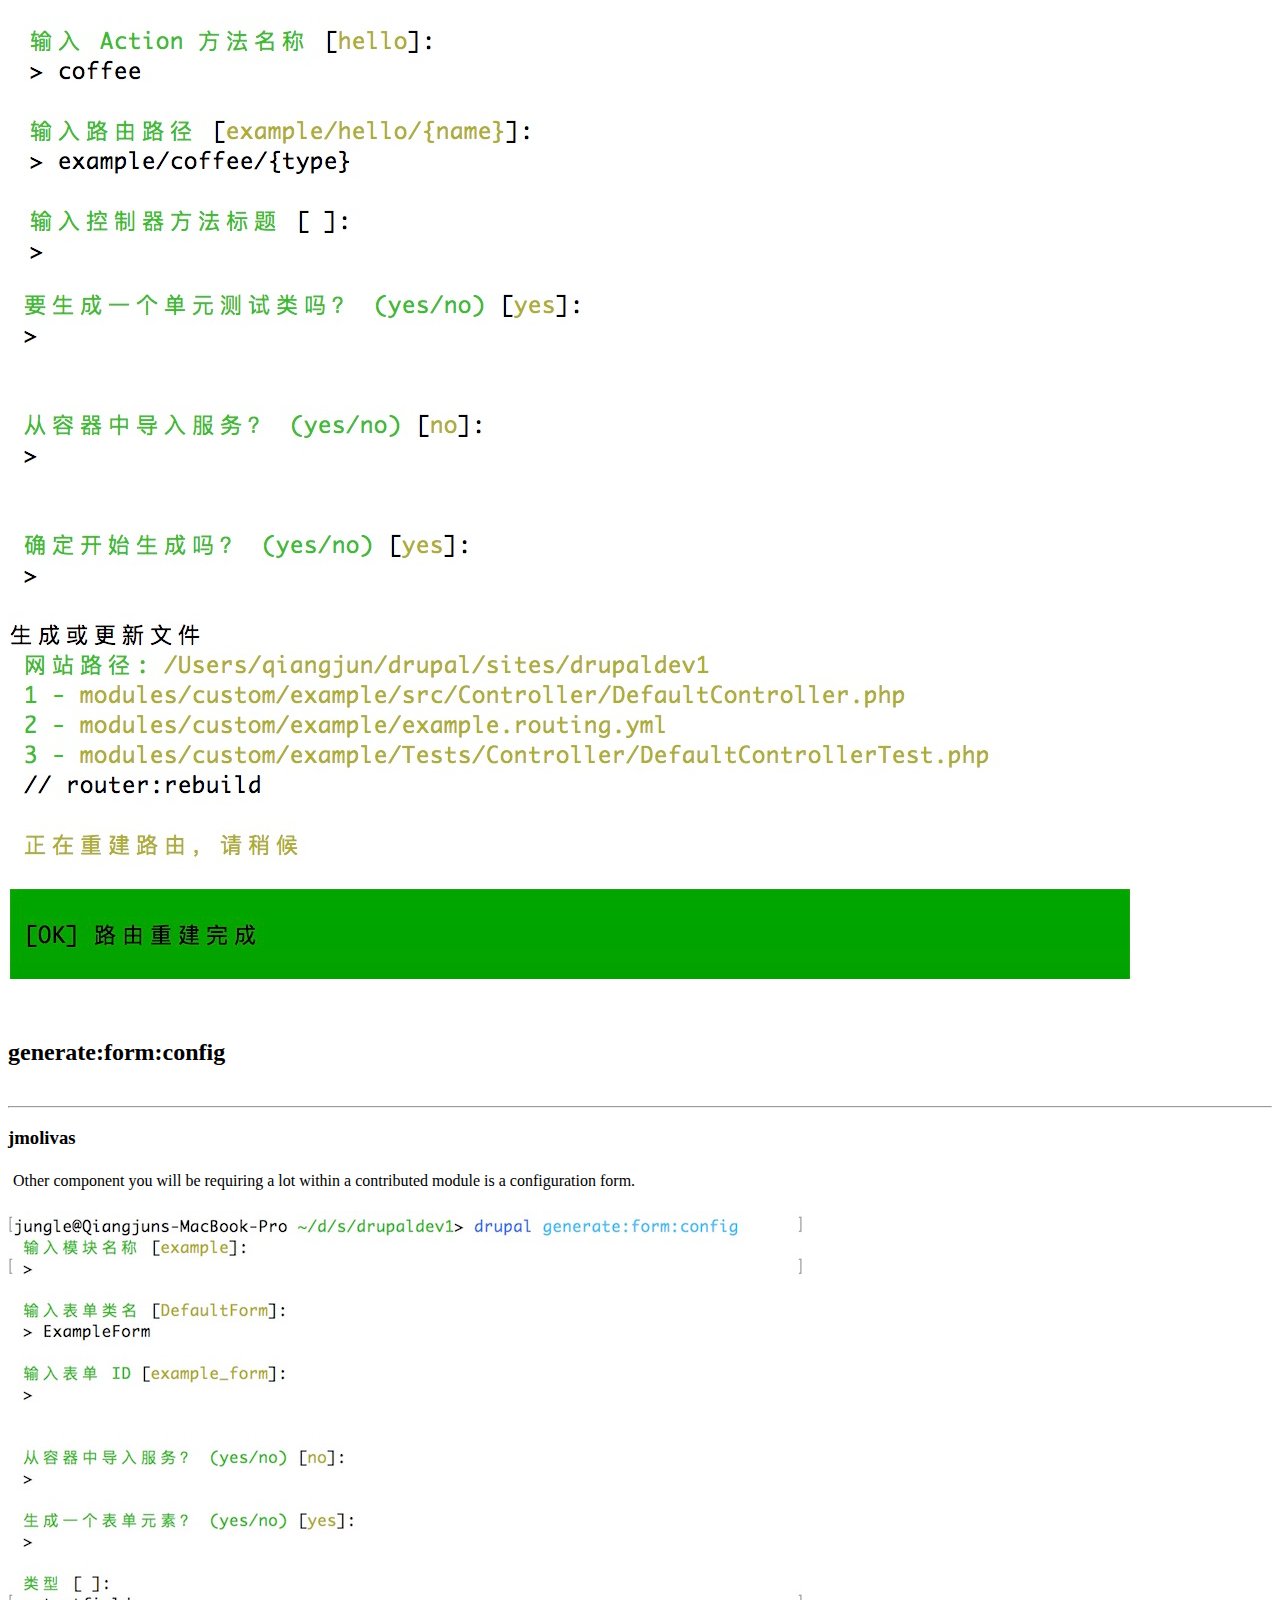
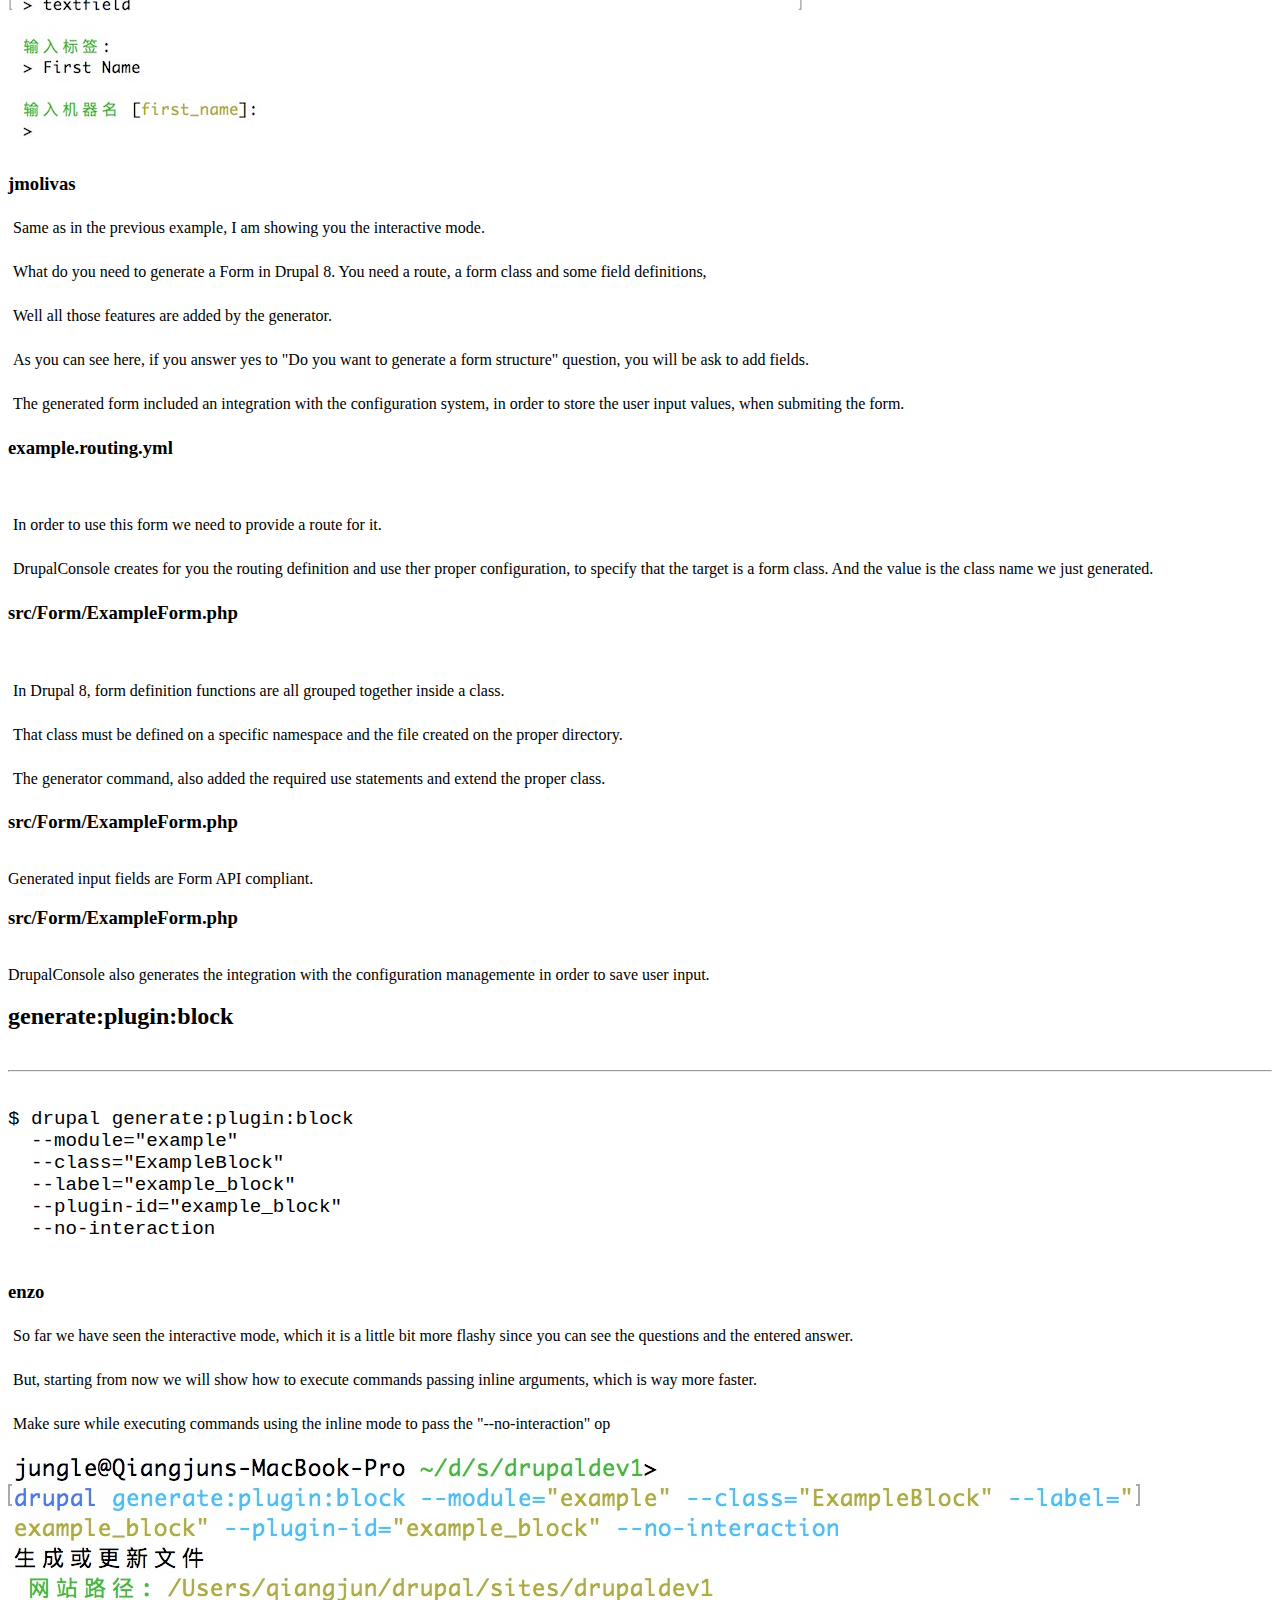
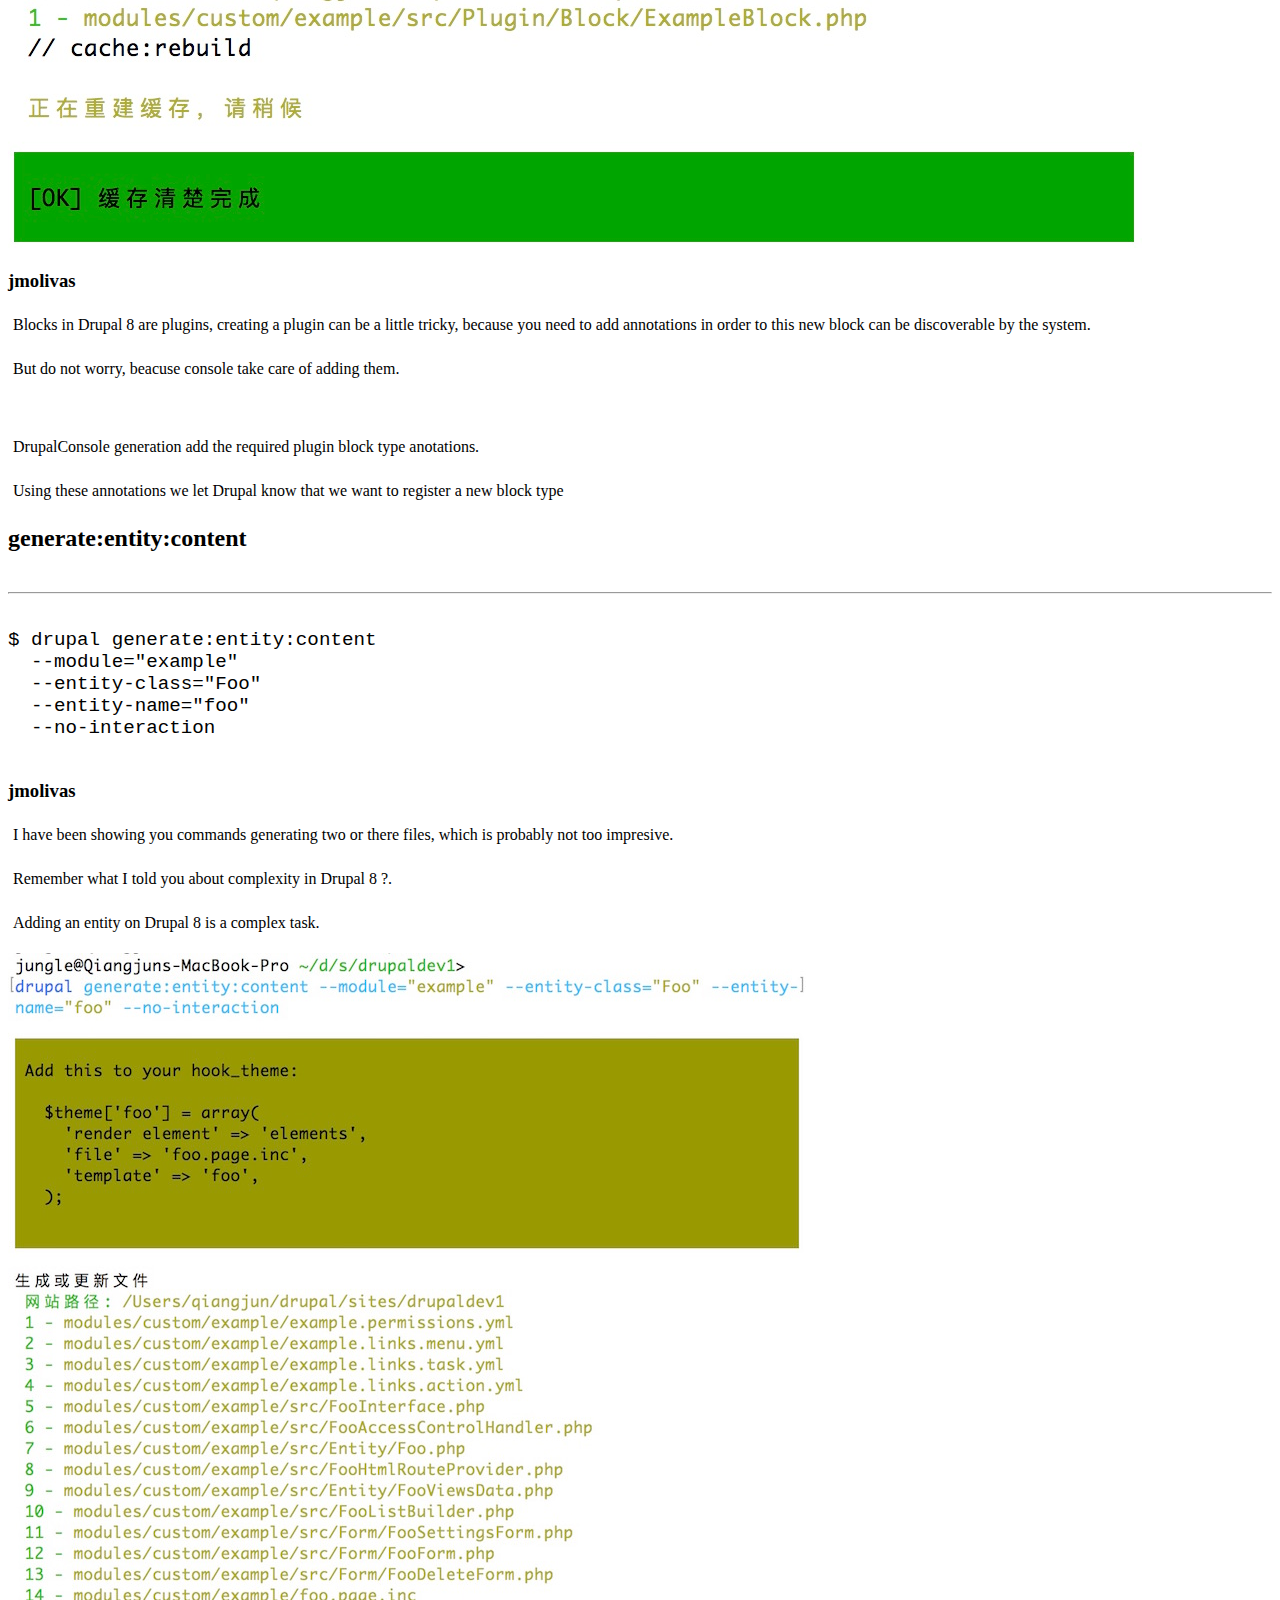
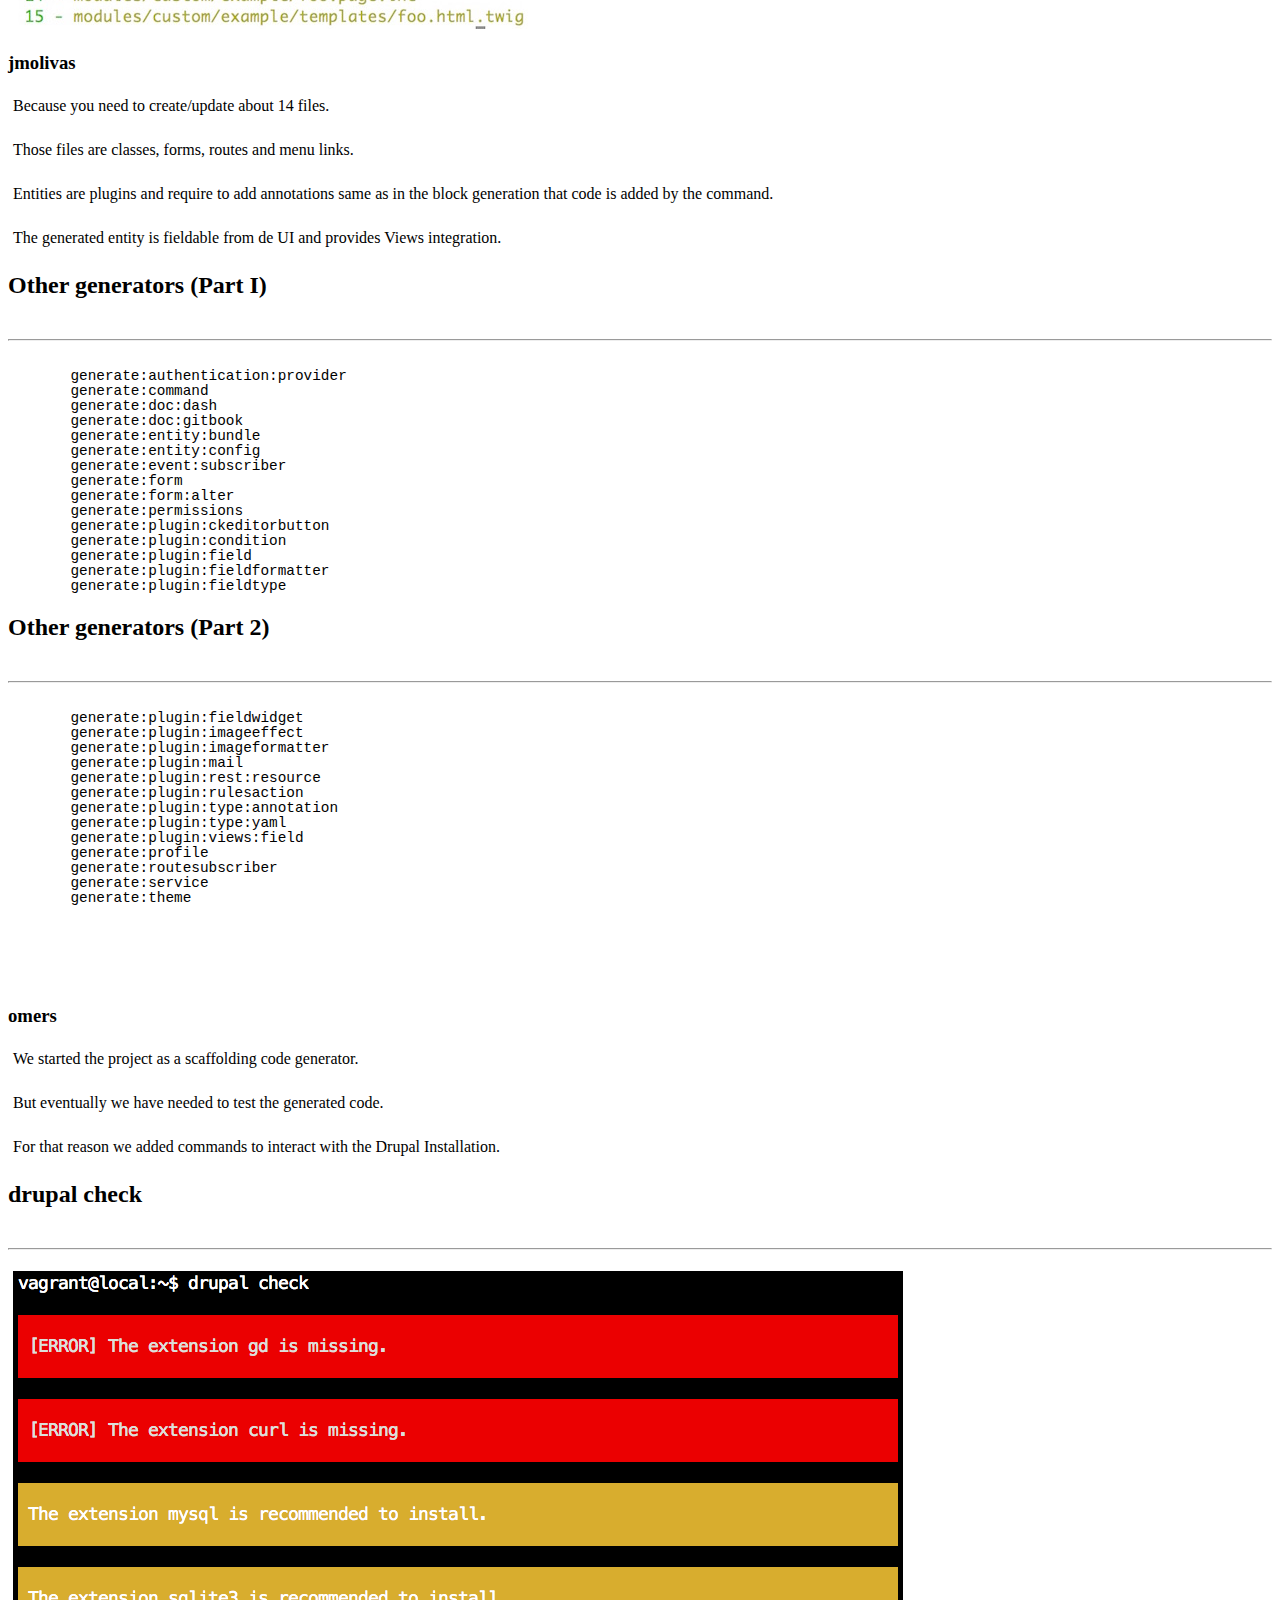
==== commit 379cdf09: "Drupal Shanghai slides" ====
--- a/index.html
+++ b/index.html
@@ -40,7 +40,7 @@
 					<h1 class="big">Drupal 8 development effective and efficient with Drupal Console</h1>
 					<span>
 						<img src="assets/images/drupal-console.png" class="no-border logos" style="width: 448px;">
-						<img src="assets/images/ANNAI_w2.png" class="no-border logos" style="width: 456px;">
+						<img src="assets/images/drupalcampchina.png" class="no-border logos" style="">
 					</span>
 
 					<aside class="notes">
@@ -62,10 +62,6 @@
 								<a target="_blank" href="http://twitter.com/enzolutions">@enzolutions</a>
 							</p>
 							<br/>
-							<p>
-								<a target="_blank" href="http://bit.ly/enzotour16">http://bit.ly/enzotour16</a>
-							</p>
-
 
 						</div>
 					</div>
@@ -78,14 +74,13 @@
 						<div>
 							<h3 class="name"><i>Location: Costa Rica</i></h3>
 							<br/>
-
-							<a target="_blank" href="https://assoc.drupal.org/vote2016">https://assoc.drupal.org/vote2016</a>
-							<br/><br/>
-							<a target="_blank" href="http://bit.ly/voteforenzo">http://bit.ly/voteforenzo</a>
-							<br/><br/>
 							<div class="text-small">
 								<p>
-									<a target="_blank" href="http://bit.ly/enzotour16-osaka">http://bit.ly/enzotour16-osaka</a>
+									<a target="_blank" href="http://bit.ly/enzotour16-shanghai">http://bit.ly/enzotour16-shanghai</a>
+								</p>
+								<br/><br/>
+								<p>
+									<a target="_blank" href="http://bit.ly/enzotour16">http://bit.ly/enzotour16</a>
 								</p>
 							</div>
 						</div>
@@ -340,8 +335,8 @@
 			<br/>
 			<p>
 				<h3 class="title">Documentation</h3>
-				<a href="http://drupalconsole.com/docs/english">
-					http://drupalconsole.com/docs/english
+				<a href="https://drupalconsole.com/docs/chinese">
+					https://drupalconsole.com/docs/chinese
 				</a>
 				</h3>
 			</p>
@@ -464,7 +459,7 @@
 			<hr/>
 		<p>
 			<br/>
-			<img class="no-border" src="assets/images/drupal-init.png" alt="">
+			<img class="no-border" src="assets/images/drupal-init.jpeg" alt="">
 		</p>
 
 		<aside class="notes">
@@ -497,7 +492,7 @@
 		</section>
 
 		<section>	
-			<img class="no-border" src="assets/images/console-generate-module.png" alt="">
+			<img class="no-border" src="assets/images/console-generate-module.jpeg" alt="">
 			<aside class="notes">
 				<h3>jmolivas</h3>
 				<aside class="node">
@@ -552,7 +547,7 @@
 		</section>
 
 		<section>
-			<img class="no-border" src="assets/images/console-generate-form-config.png" alt="">
+			<img class="no-border" src="assets/images/console-generate-form-config.jpeg" alt="">
 			<aside class="notes">
 				<h3>jmolivas</h3>
 				<aside class="notes">
@@ -700,7 +695,7 @@
 		</section>
 
 		<section>
-			<img class="no-border" src="assets/images/console-generate-entity-content.png" alt="">
+			<img class="no-border" src="assets/images/console-generate-entity-content.jpeg" alt="">
 			<aside class="notes">
 				<h3>jmolivas</h3>
 				<p>Because you need to create/update about 14 files.</p>
@@ -806,7 +801,7 @@
 		<hr/>
 		<p>
 			<br/>
-			<img class="no-border" src="assets/images/console-chain-quick-start.png" alt="">
+			<img class="no-border" src="assets/images/console-chain-quick-start.jpeg" alt="">
 		</p>
 
 		<aside class="notes">
@@ -820,7 +815,7 @@
 		<h2>site:new</h2>
 		<hr/>
 		<p>
-			<img class="no-border" src="assets/images/site-new.png">
+			<img class="no-border" src="assets/images/site-new.jpeg">
 		</p>
 		<aside class="notes">
 			<p>
@@ -842,74 +837,6 @@
 		</aside>
 	</section>
 
-	<section data-background="#0076C2">
-		<h1 class="medium white">Remote command execution</h1>
-		<aside class="notes">
-			<p>
-				Sites featur allow us to execute commands on any remote or local site from the local terminal.
-		</aside>
-	</section>
-
-	<section>
-		<h2>site:debug</h2>
-		<hr/>
-		<img class="no-border" src="assets/images/site-debug-1.png">
-		<br/>
-		<p>
-			~/.console/sites/sample.yml <br/>
-			~/.console/sites/drupal8links.yml
-		</p>
-	</section>
-
-	<section>
-		<h2>site:debug drupal8links.dev</h2>
-		<hr/>
-		<img class="no-border" src="assets/images/site-debug-2.png">
-	</section>
-
-	<section>
-		<h2>drupal @drupal8links.dev cr all</h2>
-		<hr/>
-		<img class="no-border" src="assets/images/drupal-target.png">
-	</section>
-
-	<section>
-		<h2>drupal --root</h2>
-		<hr/>
-		<img class="no-border" src="assets/images/console-root.png">
-		<aside class="notes">
-			<p>
-				You can interact with any local site by using the --root option.
-			</p>
-		</aside>
-	</section>
-
-	<section>
-		<h2>multisite:debug</h2>
-		<hr/>
-		<p>
-			<img class="no-border" src="assets/images/console_multi_site_debug.png">
-		</p>
-		<aside class="notes">
-			<p>
-				Using the multisite:debug command, you can debug a multisite installation .
-			</p>
-		</aside>
-	</section>
-
-	<section>
-		<h2>drupal --uri=drupal8-rc3.dev cr all</h2>
-		<hr/>
-		<p>
-			<img class="no-border" src="assets/images/console_multi_site_option.png">
-		</p>
-		<aside class="notes">
-			<p>
-				Using the multisite:debug command, you can debug a multisite installation .
-			</p>
-		</aside>
-	</section>
-
 		<section data-background="#0076C2">
 			<h1 class="medium white">Interact with your Drupal</h1>
 			<h1 class="medium white">installation.</h1>
@@ -973,7 +900,7 @@
 			<h2>site:mode</h2>
 			<hr/>
 			<p>
-				<img class="no-border" src="assets/images/site-mode.png">
+				<img class="no-border" src="assets/images/site-mode.jpeg">
 			</p>
 			<aside class="notes">
 				<p>
@@ -1190,6 +1117,74 @@
 </code></pre>
 		</section>
 
+				<section data-background="#0076C2">
+					<h1 class="medium white">Remote command execution</h1>
+					<aside class="notes">
+						<p>
+							Sites featur allow us to execute commands on any remote or local site from the local terminal.
+					</aside>
+				</section>
+
+				<section>
+					<h2>site:debug</h2>
+					<hr/>
+					<img class="no-border" src="assets/images/site-debug-1.png">
+					<br/>
+					<p>
+						~/.console/sites/sample.yml <br/>
+						~/.console/sites/drupal8links.yml
+					</p>
+				</section>
+
+				<section>
+					<h2>site:debug drupal8links.dev</h2>
+					<hr/>
+					<img class="no-border" src="assets/images/site-debug-2.png">
+				</section>
+
+				<section>
+					<h2>drupal @drupal8links.dev cr all</h2>
+					<hr/>
+					<img class="no-border" src="assets/images/drupal-target.png">
+				</section>
+
+				<section>
+					<h2>drupal --root</h2>
+					<hr/>
+					<img class="no-border" src="assets/images/console-root.png">
+					<aside class="notes">
+						<p>
+							You can interact with any local site by using the --root option.
+						</p>
+					</aside>
+				</section>
+
+				<section>
+					<h2>multisite:debug</h2>
+					<hr/>
+					<p>
+						<img class="no-border" src="assets/images/console_multi_site_debug.png">
+					</p>
+					<aside class="notes">
+						<p>
+							Using the multisite:debug command, you can debug a multisite installation .
+						</p>
+					</aside>
+				</section>
+
+				<section>
+					<h2>drupal --uri=drupal8-rc3.dev cr all</h2>
+					<hr/>
+					<p>
+						<img class="no-border" src="assets/images/console_multi_site_option.png">
+					</p>
+					<aside class="notes">
+						<p>
+							Using the multisite:debug command, you can debug a multisite installation .
+						</p>
+					</aside>
+				</section>
+
 		<section data-background="#0076C2">
 			<h1 class="medium white">Automate command execution</h1>
 			<aside class="notes">
@@ -1697,45 +1692,6 @@
 			</aside>
 		</section>
 
-		<section data-background="#0076C2">
-			<h1 class="medium white">GUI for the CLI.</h1>
-			<aside class="notes">
-				<h3>jmolivas</h3>
-				<p>
-					As mentioned before the goal of this project is provide a tool easy to use for everyone.
-				</p>
-				<p>
-					Before we wrap up, I like to talk about a planned feature. We are plannig a GUI for the CLI.
-				</p>
-			</aside>
-		</section>
-
-		<section>
-			<div>
-				<img src="assets/images/drupalgenerator.png" class="no-border">
-			</div>
-			<p>
-				<a href="http://drupalgenerator.com/">
-					<h3 class="title">http://drupalgenerator.com/</h3>
-				</a>
-			</p>
-			<aside class="notes">
-				<h3>jmolivas</h3>
-				<p>
-					We really want to make the tool even more accessible to all site administrators of Drupal 8.
-				</p>
-				<p>
-					Adding a GUI for Drupal Console as an alternative to the CLI.
-				</p>
-				<p>
-					This could be especially useful for site builders wanting to take advante of this tool without needing to use the command line.
-				</p>
-				<p>
-					It could be used for code generation in the form of a downloadable compressed file.
-				</p>
-			</aside>
-		</section>
-
 		<section>
 			<h2>Questions & Feedback</h2>
 			<hr/>
@@ -1743,7 +1699,7 @@
 			<br/>
 			<h2 class="dark-blue">@enzolutions | @drupalconsole</h2>
 			<p>
-				<a href="http://bit.ly/enzotour16-osaka"><h3>http://bit.ly/enzotour16-osaka</h3></a>
+				<a href="http://bit.ly/enzotour16-shanghai"><h3>http://bit.ly/enzotour16-shanghai</h3></a>
 			</p>
 			<p>
 					<a href="http://bit.ly/console-support">
